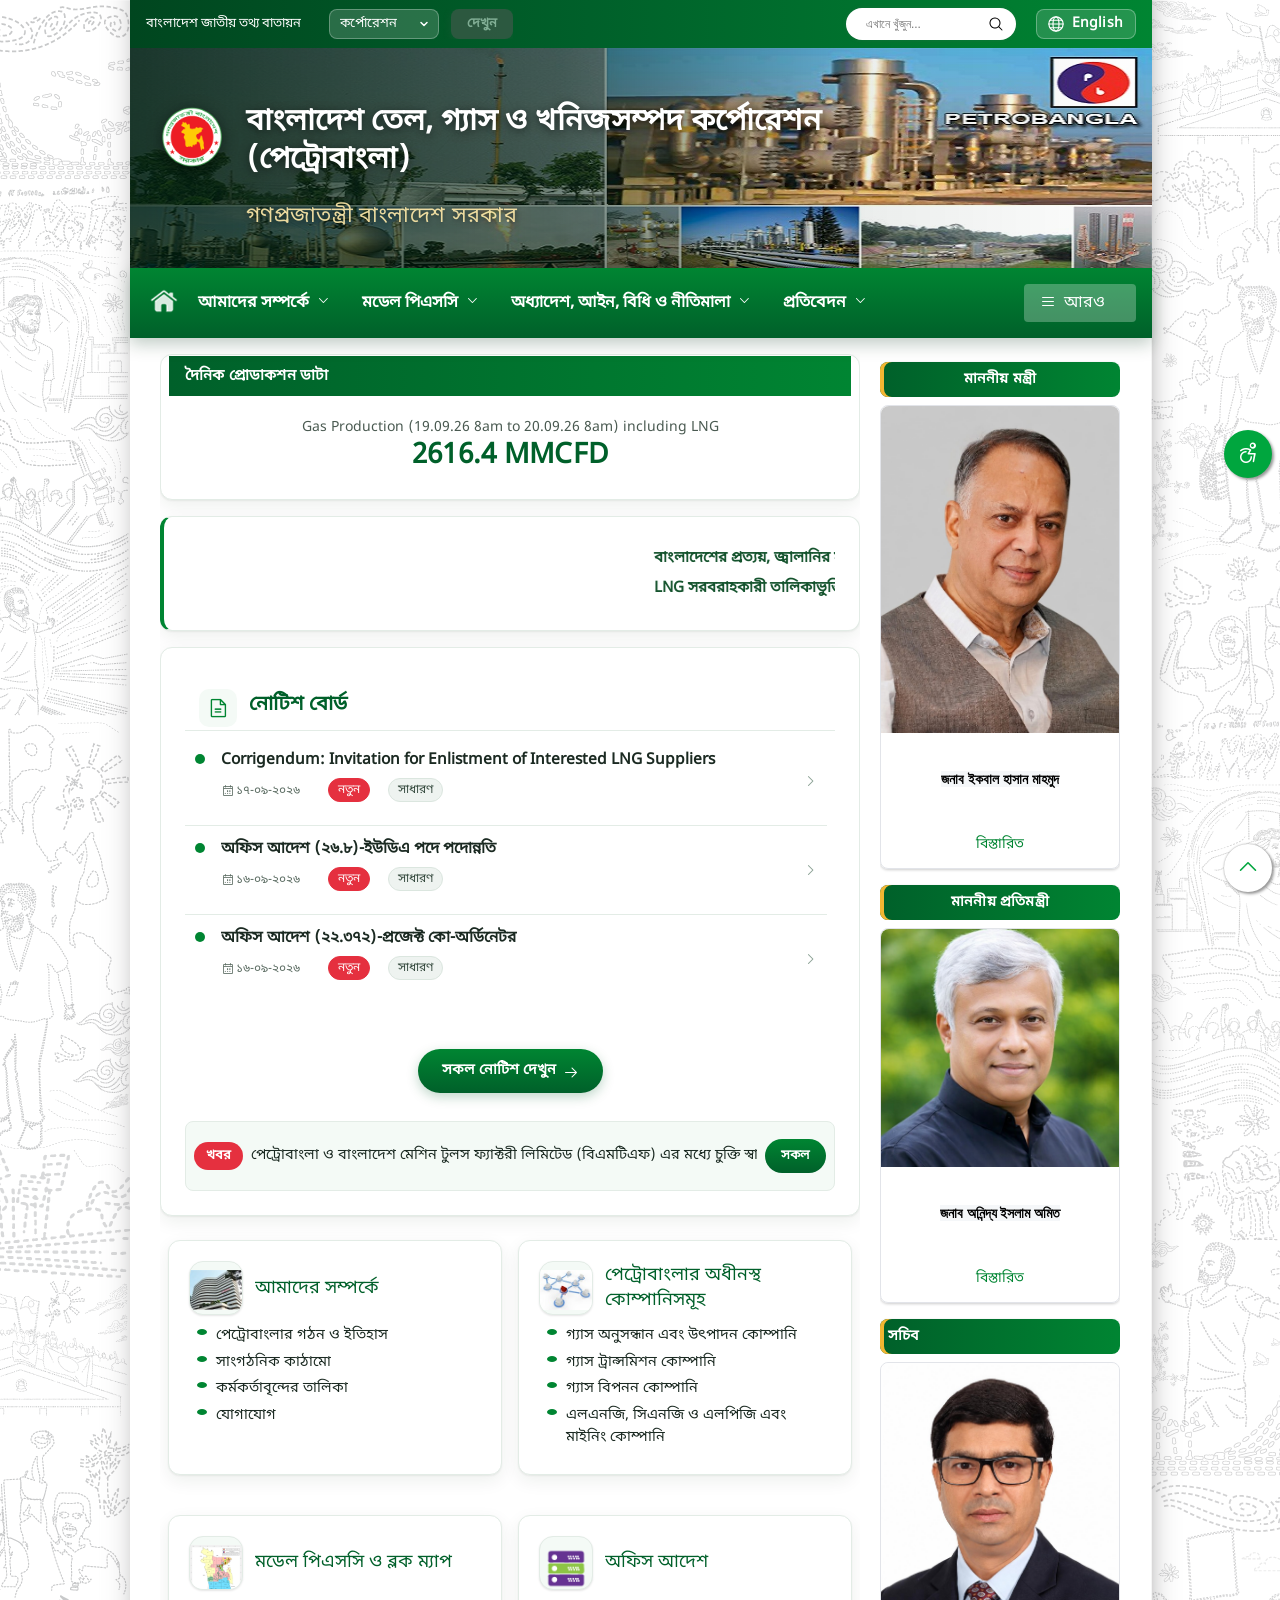
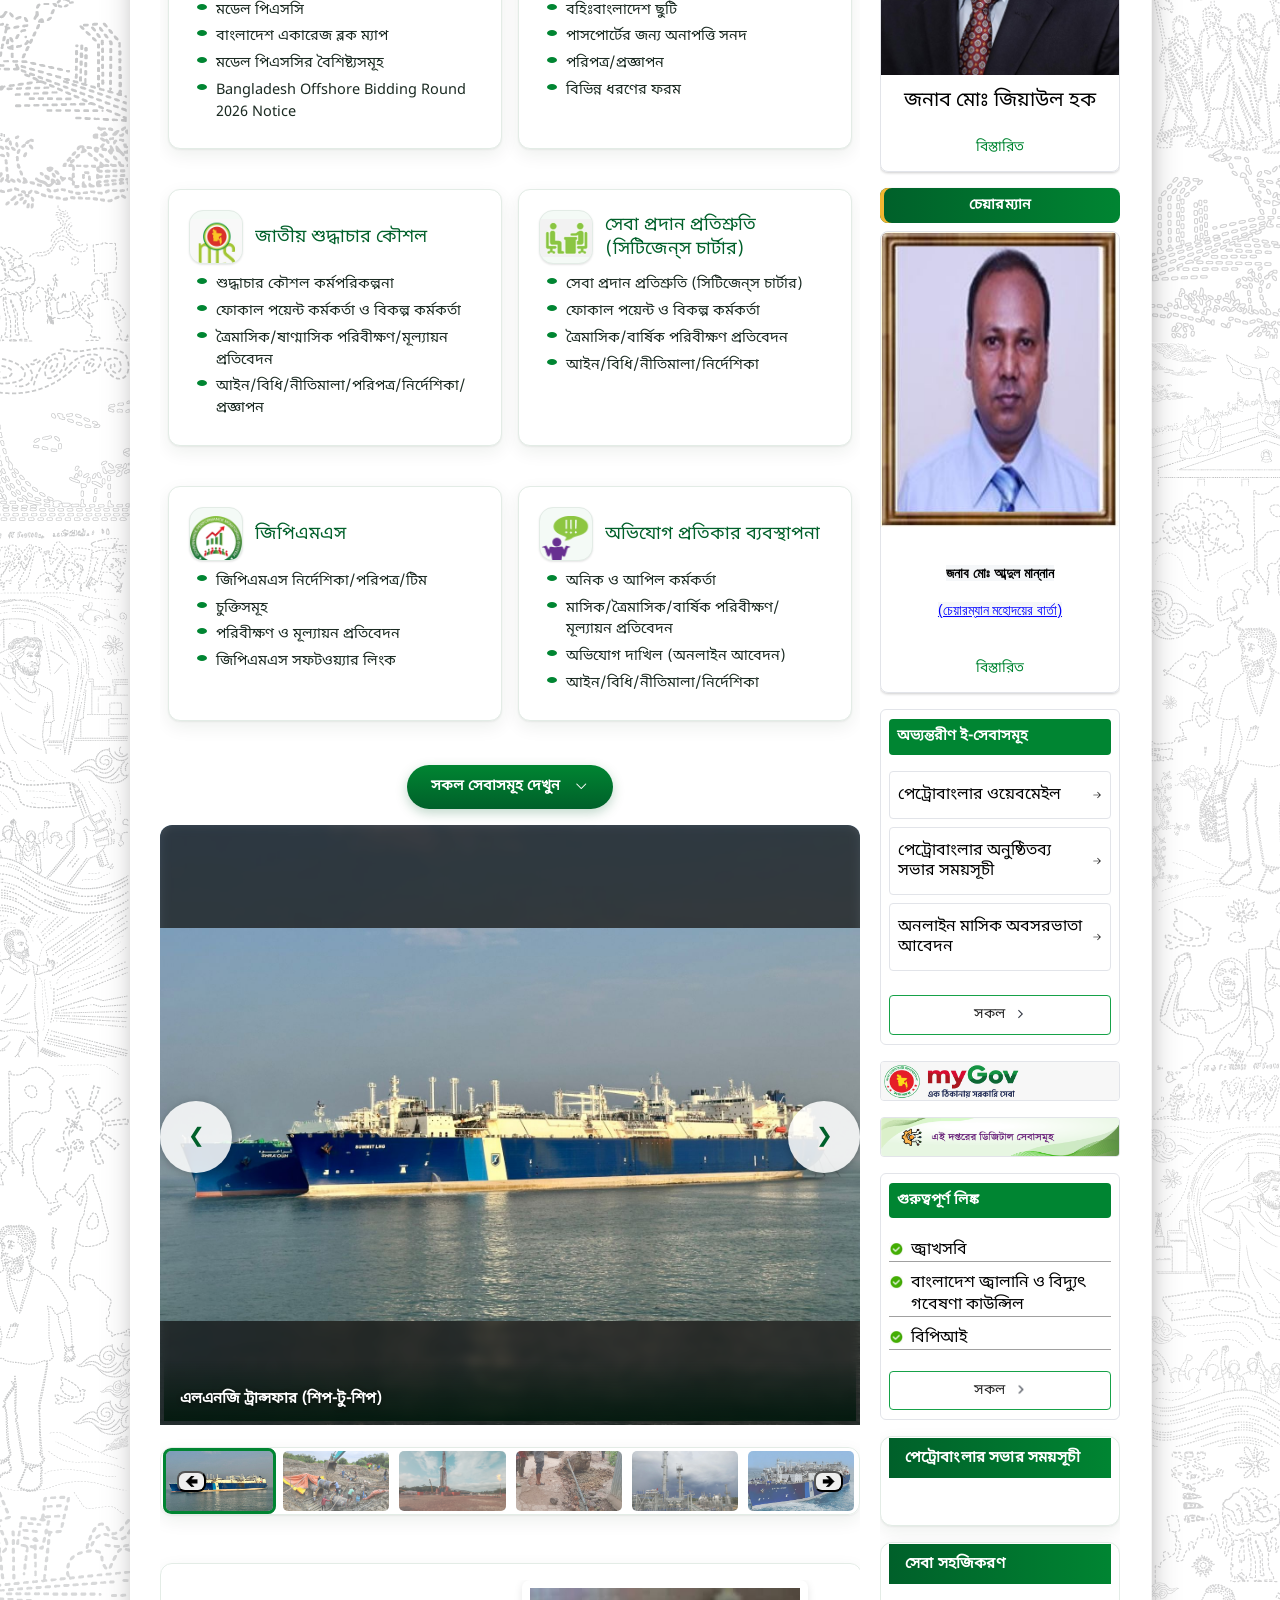
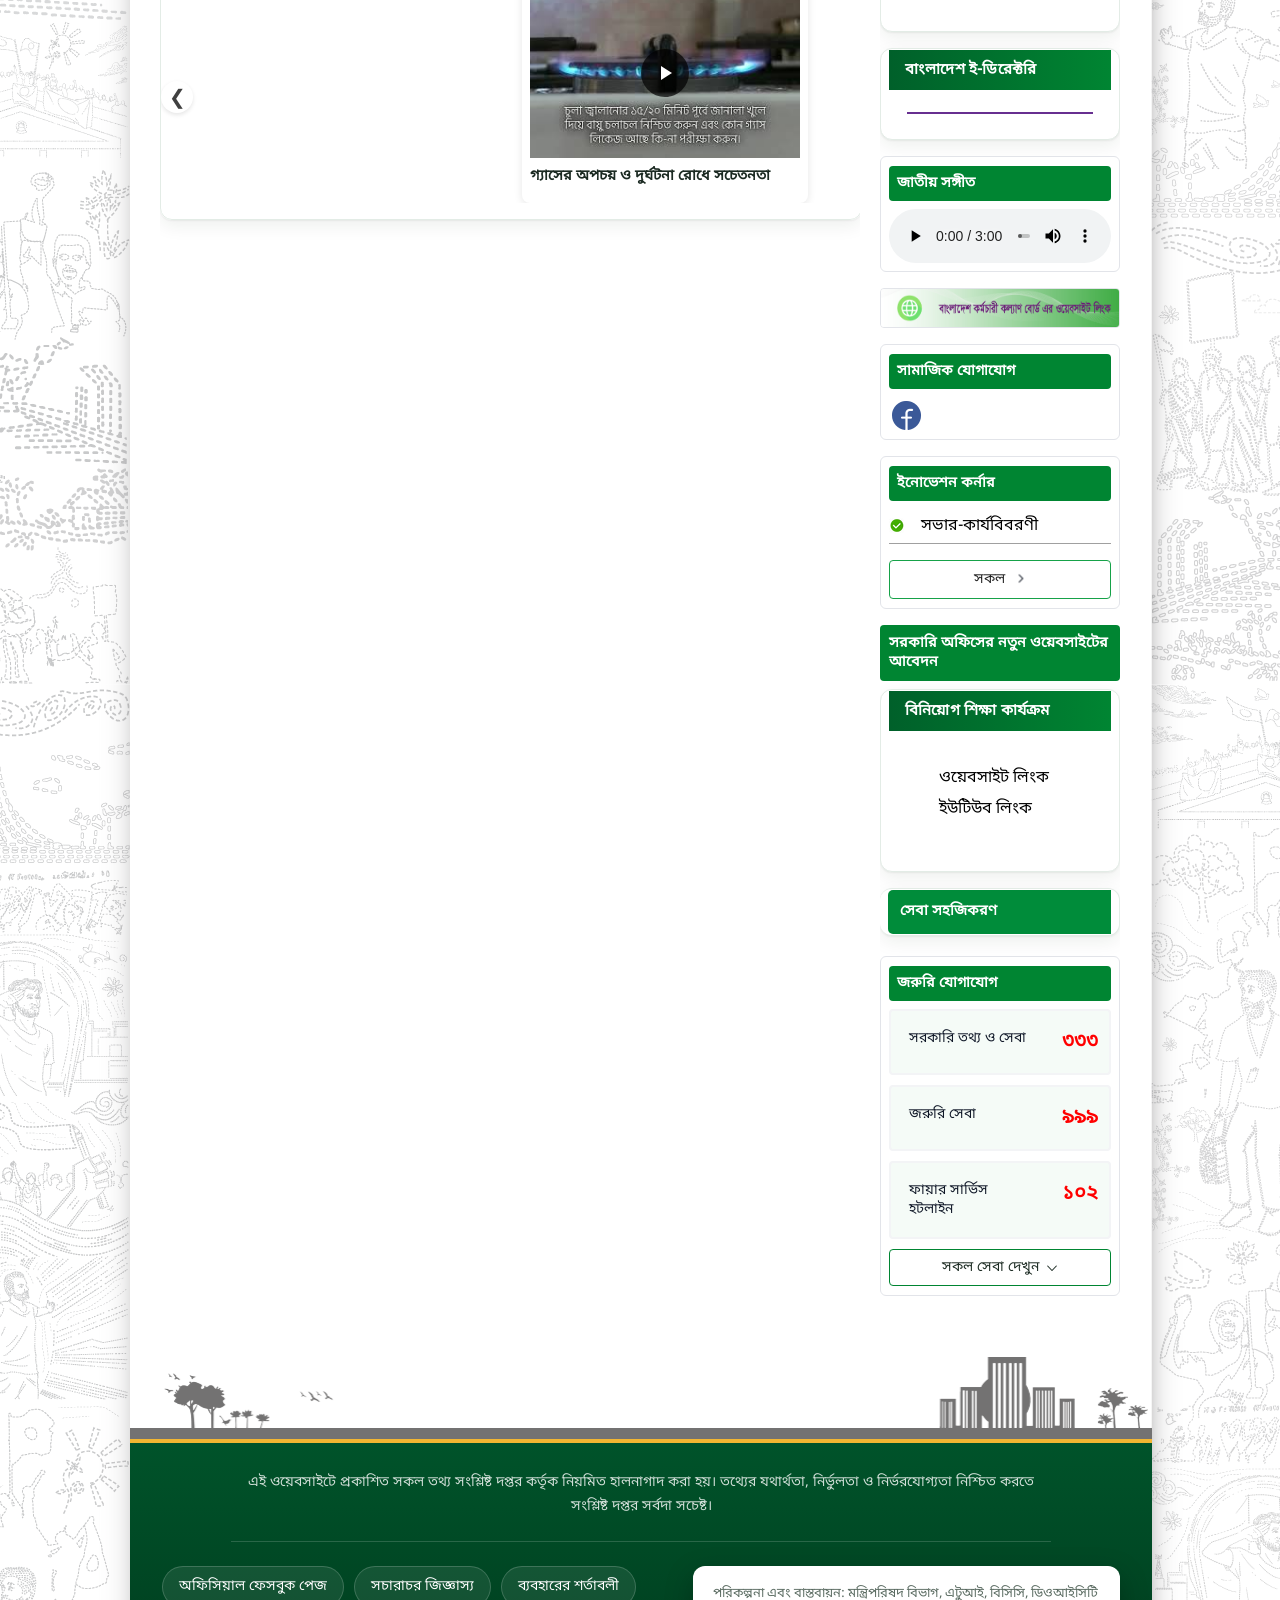
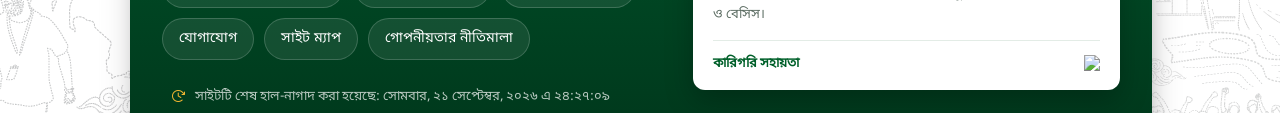
==== site/index.bn.html @ 43767d2a "Fix Vercel deploy: serve site/ with cookie-based language routing Add vercel.json (outputDirectory, " ====
<!DOCTYPE html>
<html lang="en">
<head>
  <meta charset="UTF-8">
  <meta name="viewport" content="width=device-width, initial-scale=1">
  <style>
html{
--color-primary-bg:#00A63E;
--color-primary-light:#2DAB5B;
--color-primary-dark:#008532;
--color-primary-text:#ffffff;
--color-secondary-bg:#DC2626;
--color-secondary-light:#FEF2F2;
--color-secondary-dark:#ED3131;
--color-secondary-text:#ffffff;
--color-normal-bg:#ffffff;
--color-normal-light:#f0f0f0;
--color-normal-dark:#e0e0e0;
--color-normal-text:#000000;
--color-dark-bg:#000000;
--color-dark-light:#202020;
--color-dark-dark:#404040;
--color-dark-text:#ffffff;
--color-success-bg:#28a745;
--color-success-text:#ffffff;
--color-danger-bg:#dc3545;
--color-danger-text:#dc3545;
--color-warning-bg:#FF6600;
--color-warning-text:#FF6600;
--color-info-bg:#17a2b8;
--color-info-text:#ffffff;
--color-link-normal:#1568b2;
--color-link-dark:#1b81dd;
--color-border-normal:#d0d0d0;
--color-border-dark:#909090;
--background-primary-image:url(assets/site-assets/images/bg.png);
--background-primary-repeat:repeat;
--background-primary-position:center center;
--background-primary-color:#ffffff;
--background-secondary-image:url(assets/site-assets/images/bg.png);
--background-secondary-repeat:repeat;
--background-secondary-position:center center;
--background-secondary-color:#ffffff;
--container-small:600px;
--container-medium:900px;
--container-large:1200px;
--spacing-small:8px;
--spacing-medium:16px;
--spacing-large:24px;
--radius-small:4px;
--radius-medium:8px;
--radius-large:16px;
--shadow-small:0px 2px 4px rgba(0, 0, 0, 0.1);
--shadow-medium:0px 4px 8px rgba(0, 0, 0, 0.1);
--shadow-large:0px 8px 16px rgba(0, 0, 0, 0.1);
--text-small:0.75rem;
--text-medium:0.9rem;
--text-large:1.25rem;
--font-heading-en:NotoSansBengali-Regular, sans-serif;
--font-heading-bn:NotoSansBengali-Regular, sans-serif;
--font-primary-en:NotoSansBengali-Regular, sans-serif;
--font-primary-bn:NotoSansBengali-Regular, sans-serif;
--font-secondary-en:NotoSansBengali-Regular, sans-serif;
--font-secondary-bn:NotoSansBengali-Regular, sans-serif;
--typography-h1-font-family:var(--font-heading);
--typography-h1-font-weight:700;
--typography-h1-font-size:32px;
--typography-h1-line-height:1.2;
--typography-h2-font-family:var(--font-heading);
--typography-h2-font-weight:700;
--typography-h2-font-size:28px;
--typography-h2-line-height:1.2;
--typography-h3-font-family:var(--font-heading);
--typography-h3-font-weight:600;
--typography-h3-font-size:24px;
--typography-h3-line-height:1.5;
--typography-h4-font-family:var(--font-heading);
--typography-h4-font-weight:500;
--typography-h4-font-size:20px;
--typography-h4-line-height:1.5;
--typography-h5-font-family:var(--font-heading);
--typography-h5-font-weight:500;
--typography-h5-font-size:18px;
--typography-h5-line-height:1.5;
--typography-h6-font-family:var(--font-heading);
--typography-h6-font-weight:400;
--typography-h6-font-size:16px;
--typography-h6-line-height:1.5;
--typography-body-font-family:var(--font-primary);
--typography-body-font-weight:400;
--typography-body-font-size:14px;
--typography-body-line-height:1.2;
--typography-p-font-family:var(--font-primary);
--typography-p-font-weight:400;
--typography-p-font-size:14px;
--typography-p-line-height:1.2;
--typography-a-font-family:var(--font-secondary);
--typography-a-font-weight:400;
--typography-a-font-size:14px;
--typography-a-line-height:1.2;
}
html,html[lang="en"]{
--font-heading:NotoSansBengali-Regular, sans-serif;
--font-primary:NotoSansBengali-Regular, sans-serif;
--font-secondary:NotoSansBengali-Regular, sans-serif;
}
html[lang="bn"]{
--font-heading:NotoSansBengali-Regular, sans-serif;
--font-primary:NotoSansBengali-Regular, sans-serif;
--font-secondary:NotoSansBengali-Regular, sans-serif;
}

/* ===== CONTAINER ===== */
body{overflow-x:hidden;}
.col{flex:0 0 auto;}
.container-row,.widget-container-row{
  --col-gutter-x: var(--spacing-medium);
  --col-gutter-y:0;
  /*
  --col-gutter-y: var(--spacing-medium);
  */
  display:flex;
  flex-wrap:wrap;
  margin-top:calc(-1 * var(--col-gutter-y));
  margin-right:calc(-.5 * var(--col-gutter-x));
  margin-left:calc(-.5 * var(--col-gutter-x))
  /*
  width:calc(100% + var(--col-gutter-x));
  margin-top:calc(-1 * var(--col-gutter-y));
  margin-left:calc(-1 * var(--col-gutter-x));
  */
}
.container-row>*,.widget-container-row>*{
  box-sizing:border-box;
  flex-shrink:0;
  width:100%;
  max-width:100%;
  padding-right:calc(var(--col-gutter-x) * .5);
  padding-left:calc(var(--col-gutter-x) * .5);
  margin-top:var(--col-gutter-y)
  /*
  width:calc(100% - var(--col-gutter-x));
  max-width:calc(100% - var(--col-gutter-x));
  margin-top:var(--col-gutter-y);
  margin-left:var(--col-gutter-x);
  */
}

@media (min-width:600px) {
  .container-col-1{width:8.3333%;}
  .container-col-2{width:16.666%;}
  .container-col-3{width:25%;}
  .container-col-4{width:33.333%;}
  .container-col-5{width:41.666%;}
  .container-col-6{width:50%;}
  .container-col-7{width:58.333%;}
  .container-col-8{width:66.666%;}
  .container-col-9{width:75%;}
  .container-col-10{width:83.333%;}
  .container-col-11{width:91.666%;}
  .container-col-12{width:100%;}
}

  </style>
  <!-- analytics script -->
  <!-- Matomo Id n/a -->
  
  <script>window.plausible = window.plausible || function() { (window.plausible.q = window.plausible.q || []).push(arguments) }</script>
  <link rel="stylesheet" href="assets/site-assets/css/phosphor.css">
  <link rel="stylesheet" href="assets/site-assets/css/phosphor-fill.css">
  <link rel="stylesheet" href="assets/site-assets/css/index.css">
  <link rel="stylesheet" href="assets/widget-assets/css/HeaderWidget.css">
  <link rel="stylesheet" href="assets/widget-assets/css/OfficeFindThreeWidget.css">
  <link rel="stylesheet" href="assets/widget-assets/css/GlobalSearchWidget.css">
  <link rel="stylesheet" href="assets/widget-assets/css/LanguageSwitcherWidget.css">
  <link rel="stylesheet" href="assets/widget-assets/css/BannerSliderImageWidget.css">
  <link rel="stylesheet" href="assets/widget-assets/css/MenusExpandableWidget.css">
  <link rel="stylesheet" href="assets/widget-assets/css/MenusWidget.css">
  <link rel="stylesheet" href="assets/widget-assets/css/NoticeNewsCardWidget.css">
  <link rel="stylesheet" href="assets/widget-assets/css/TopNewsCardWidget.css">
  
  <link rel="stylesheet" href="assets/widget-assets/css/ServiceBoxExpandableStackWidget.css">
  <link rel="stylesheet" href="assets/widget-assets/css/ServiceBoxStackWidget.css">
  <link rel="stylesheet" href="assets/widget-assets/css/ServiceBoxWidget.css">
  <link rel="stylesheet" href="assets/widget-assets/css/HomePhotoSliderWidget.css">
  
  <link rel="stylesheet" href="assets/widget-assets/css/VideoCardCarouselWidget.css">
  <link rel="stylesheet" href="assets/widget-assets/css/AccessibilityWidget.css">
  <link rel="stylesheet" href="assets/widget-assets/css/GoToTopWidget.css">
  <link rel="stylesheet" href="assets/widget-assets/css/PersonCardStackWidget.css">
  <link rel="stylesheet" href="assets/widget-assets/css/PersonCardWidget.css">
  <link rel="stylesheet" href="assets/widget-assets/css/InternalEServiceCardWidget.css">
  <link rel="stylesheet" href="assets/widget-assets/css/MyGovServiceImageLinkWidget.css">
  <link rel="stylesheet" href="assets/widget-assets/css/OfficeDigitalServiceImageLinkWidget.css">
  <link rel="stylesheet" href="assets/widget-assets/css/ImportantLinkCardWidget.css">
  <link rel="stylesheet" href="assets/widget-assets/css/NationalAnthemWidget.css">
  <link rel="stylesheet" href="assets/widget-assets/css/BdWorkersTrustBoardImageLinkWidget.css">
  
  <link rel="stylesheet" href="assets/widget-assets/css/SocialMediaCardWidget.css">
  <link rel="stylesheet" href="assets/widget-assets/css/SocialLinkMediaWidget.css">
  <link rel="stylesheet" href="assets/widget-assets/css/InnovationCornerWidget.css">
  <link rel="stylesheet" href="assets/widget-assets/css/OfficeAttachmentApplicationFormWidget.css">
  <link rel="stylesheet" href="assets/widget-assets/css/CentralBlocksSidebarWidget.css">
  <link rel="stylesheet" href="assets/widget-assets/css/EmergencyHotlineListCardWidget.css">
  <link rel="stylesheet" href="assets/widget-assets/css/FooterWidget.css">
  <link rel="stylesheet" href="assets/widget-assets/css/BlockWidget.css">
  <style>/* END */</style>
  <link rel="stylesheet" href="assets/assets/css/index.css">

  <!-- RENDERING 687f4277a79706ab75fb118e : 1789962630466 -->
  <title>হোম | বাংলাদেশ তেল, গ্যাস ও খনিজসম্পদ কর্পোরেশন (পেট্রোবাংলা)</title>
  <meta name="description" content=""/>
  <meta name="keywords" content="হোম, বাংলাদেশ তেল, গ্যাস ও খনিজসম্পদ কর্পোরেশন (পেট্রোবাংলা), http://petrobangla.org.bd, Bangladesh, Bangladesh National Portal, Government of the People's Republic of Bangladesh, গণপ্রজাতন্ত্রী বাংলাদেশ সরকার"/>
  <link rel="canonical" href="assets/index"/>
  <link rel="icon" type="image/x-icon" href="assets/site-assets/images/favicon.ico"/>
  <link rel="shortcut icon" type="image/x-icon" href="assets/site-assets/images/favicon.ico"/>
  <link rel="shortcut icon" type="image/png" href="assets/site-assets/images/favicon.png"/>
  <link rel="shortcut icon" type="image/png" href="assets/site-assets/images/favicon.png"/>
  <meta name="author" content="বাংলাদেশ তেল, গ্যাস ও খনিজসম্পদ কর্পোরেশন (পেট্রোবাংলা)"/>
  <meta property="fb:app_id" content="..............."/>
  <meta property="og:url" content="http://petrobangla.org.bd/"/>
  <meta property="og:site_name" content="বাংলাদেশ তেল, গ্যাস ও খনিজসম্পদ কর্পোরেশন (পেট্রোবাংলা)"/>
  <meta property="og:type" content="article"/>
  <meta property="og:article:section" content="হোম | বাংলাদেশ তেল, গ্যাস ও খনিজসম্পদ কর্পোরেশন (পেট্রোবাংলা)"/>
  <meta property="og:article:author" content="বাংলাদেশ তেল, গ্যাস ও খনিজসম্পদ কর্পোরেশন (পেট্রোবাংলা)"/>
  <meta property="og:article:tag" content="বাংলাদেশ তেল, গ্যাস ও খনিজসম্পদ কর্পোরেশন (পেট্রোবাংলা)"/>
  <meta property="og:article:tag" content="Bangladesh"/>
  <meta property="og:article:tag" content="Bangladesh National Portal"/>
  <meta property="og:article:tag" content="Government of the People's Republic of Bangladesh"/>
  <meta property="og:article:tag" content="গণপ্রজাতন্ত্রী বাংলাদেশ সরকার"/>
  <meta property="og:title" content="হোম | বাংলাদেশ তেল, গ্যাস ও খনিজসম্পদ কর্পোরেশন (পেট্রোবাংলা)"/>
  <meta property="og:description" content=""/>
  <meta property="og:image:type" content="image/jpeg"/>
  <meta property="og:image:width" content="687"/>
  <meta property="og:image:height" content="570"/>
  <meta property="og:image:secure_url" content="http://petrobangla.org.bd/site-assets/images/portal_banner.jpg"/>
  <meta property="og:image" content="http://petrobangla.org.bd/site-assets/images/portal_banner.jpg"/>
  <meta http-equiv="Content-Type" content="text/html; charset=utf-8" />
<link rel="stylesheet" href="assets/polish.css">
</head>
<body>
<div class="container">
  <div class="header"><div data-section_type="header" class="droppable">
<section data-widget_type="widget" data-widget_name="HeaderWidget" class="widget header-widget-section"> <div class="header-left-section"> <a class="header-title" href="http://bangladesh.gov.bd" title="বাংলাদেশ জাতীয় তথ্য বাতায়ন"> বাংলাদেশ জাতীয় তথ্য বাতায়ন </a> </div> <div class="header-left-section"> <div class="widget header-dropdown custom-items-center top-menu office-findthree-widget office-findv2-widget" data-widget-id="i8400328166" data-preselect='{&#34;officeTypeId&#34;:&#34;6a55df7c7e4bf711c06b81ef&#34;,&#34;officeLevelId&#34;:&#34;626a41e552093d4768e64b10&#34;,&#34;divisionId&#34;:&#34;6ab0a8ad76ac530bc805c6ee&#34;,&#34;districtId&#34;:&#34;6ab0a8ad76ac530bc805c6ef&#34;,&#34;upazilaId&#34;:&#34;6ab0a8ad76ac530bc805c6f0&#34;,&#34;unionId&#34;:&#34;6ab0a8ad76ac530bc805c6f1&#34;,&#34;officeId&#34;:&#34;687f4277a79706ab75fb118e&#34;}'> <div class="office-group"> <select name="officeType" id="officeType_i8400328166" data-lang="bn" title="কর্পোরেশন" onchange="this.title = this.options[this.selectedIndex].text; window.handleOfficeTypeChangeV3('i8400328166', this, 'i7174235069', 'i9427480225')" > <option value="">অফিসের ধরণ নির্বাচন করুন</option> <option value="6915c8c02d68425160fc40ec" title="স্বায়ত্তশাসিত" data-allow-levels='{&#34;head_office&#34;:{&#34;id&#34;:&#34;626a41e552093d4768e64b10&#34;,&#34;sort_order&#34;:2},&#34;regional_office&#34;:{&#34;id&#34;:&#34;68ef33e2b74cbf429ba5968c&#34;,&#34;sort_order&#34;:3},&#34;divisional_level&#34;:{&#34;id&#34;:&#34;626a41e552093d4768e64b11&#34;,&#34;sort_order&#34;:4},&#34;district_level&#34;:{&#34;id&#34;:&#34;626a41e552093d4768e64b13&#34;,&#34;sort_order&#34;:5},&#34;city_corporation_level&#34;:{&#34;id&#34;:&#34;626a41e552093d4768e64b24&#34;,&#34;sort_order&#34;:6},&#34;upazila_level&#34;:{&#34;id&#34;:&#34;626a41e552093d4768e64b14&#34;,&#34;sort_order&#34;:7},&#34;pourashava_level&#34;:{&#34;id&#34;:&#34;626a41e552093d4768e64b34&#34;,&#34;sort_order&#34;:8}}' data-geo-depth="0" > স্বায়ত্তশাসিত </option> <option value="626a41e552093d4768e64b12" title="মন্ত্রণালয়" data-allow-levels='{&#34;ministry_level&#34;:{&#34;id&#34;:&#34;626a41e552093d4768e64b09&#34;,&#34;sort_order&#34;:1}}' data-geo-depth="0" > মন্ত্রণালয় </option> <option value="687df048256c87dc78f1a064" title="মন্ত্রণালয় বিভাগ" data-allow-levels='{&#34;ministry_level&#34;:{&#34;id&#34;:&#34;626a41e552093d4768e64b09&#34;,&#34;sort_order&#34;:1}}' data-geo-depth="0" > মন্ত্রণালয় বিভাগ </option> <option value="6915c8c02d68425160fc40f1" title="অধিদপ্তর" data-allow-levels='{&#34;head_office&#34;:{&#34;id&#34;:&#34;626a41e552093d4768e64b10&#34;,&#34;sort_order&#34;:2}}' data-geo-depth="0" > অধিদপ্তর </option> <option value="6a55df7c7e4bf711c06b81ef" title="কর্পোরেশন" data-allow-levels='{&#34;head_office&#34;:{&#34;id&#34;:&#34;626a41e552093d4768e64b10&#34;,&#34;sort_order&#34;:2},&#34;regional_office&#34;:{&#34;id&#34;:&#34;68ef33e2b74cbf429ba5968c&#34;,&#34;sort_order&#34;:3}}' data-geo-depth="0" selected> কর্পোরেশন </option> <option value="6a55e0197e4bf711c06b81f2" title="কমিশন" data-allow-levels='{&#34;head_office&#34;:{&#34;id&#34;:&#34;626a41e552093d4768e64b10&#34;,&#34;sort_order&#34;:2},&#34;regional_office&#34;:{&#34;id&#34;:&#34;68ef33e2b74cbf429ba5968c&#34;,&#34;sort_order&#34;:3},&#34;divisional_level&#34;:{&#34;id&#34;:&#34;626a41e552093d4768e64b11&#34;,&#34;sort_order&#34;:4},&#34;district_level&#34;:{&#34;id&#34;:&#34;626a41e552093d4768e64b13&#34;,&#34;sort_order&#34;:5},&#34;upazila_level&#34;:{&#34;id&#34;:&#34;626a41e552093d4768e64b14&#34;,&#34;sort_order&#34;:7}}' data-geo-depth="0" > কমিশন </option> <option value="6a55dfbd7e4bf711c06b81f0" title="কোম্পানি" data-allow-levels='{&#34;head_office&#34;:{&#34;id&#34;:&#34;626a41e552093d4768e64b10&#34;,&#34;sort_order&#34;:2},&#34;regional_office&#34;:{&#34;id&#34;:&#34;68ef33e2b74cbf429ba5968c&#34;,&#34;sort_order&#34;:3},&#34;divisional_level&#34;:{&#34;id&#34;:&#34;626a41e552093d4768e64b11&#34;,&#34;sort_order&#34;:4},&#34;district_level&#34;:{&#34;id&#34;:&#34;626a41e552093d4768e64b13&#34;,&#34;sort_order&#34;:5},&#34;upazila_level&#34;:{&#34;id&#34;:&#34;626a41e552093d4768e64b14&#34;,&#34;sort_order&#34;:7}}' data-geo-depth="0" > কোম্পানি </option> <option value="6a55dfeb7e4bf711c06b81f1" title="কর্তৃপক্ষ/অথরিটি" data-allow-levels='{&#34;head_office&#34;:{&#34;id&#34;:&#34;626a41e552093d4768e64b10&#34;,&#34;sort_order&#34;:2},&#34;regional_office&#34;:{&#34;id&#34;:&#34;68ef33e2b74cbf429ba5968c&#34;,&#34;sort_order&#34;:3},&#34;divisional_level&#34;:{&#34;id&#34;:&#34;626a41e552093d4768e64b11&#34;,&#34;sort_order&#34;:4},&#34;district_level&#34;:{&#34;id&#34;:&#34;626a41e552093d4768e64b13&#34;,&#34;sort_order&#34;:5},&#34;upazila_level&#34;:{&#34;id&#34;:&#34;626a41e552093d4768e64b14&#34;,&#34;sort_order&#34;:7}}' data-geo-depth="0" > কর্তৃপক্ষ/অথরিটি </option> <option value="6a55e03e7e4bf711c06b81f3" title="এজেন্সী" data-allow-levels='{&#34;head_office&#34;:{&#34;id&#34;:&#34;626a41e552093d4768e64b10&#34;,&#34;sort_order&#34;:2},&#34;regional_office&#34;:{&#34;id&#34;:&#34;68ef33e2b74cbf429ba5968c&#34;,&#34;sort_order&#34;:3},&#34;divisional_level&#34;:{&#34;id&#34;:&#34;626a41e552093d4768e64b11&#34;,&#34;sort_order&#34;:4},&#34;district_level&#34;:{&#34;id&#34;:&#34;626a41e552093d4768e64b13&#34;,&#34;sort_order&#34;:5},&#34;upazila_level&#34;:{&#34;id&#34;:&#34;626a41e552093d4768e64b14&#34;,&#34;sort_order&#34;:7}}' data-geo-depth="0" > এজেন্সী </option> <option value="6a95444bb86e0265f77d9c28" title="কাউন্সিল" data-allow-levels='{&#34;head_office&#34;:{&#34;id&#34;:&#34;626a41e552093d4768e64b10&#34;,&#34;sort_order&#34;:2},&#34;regional_office&#34;:{&#34;id&#34;:&#34;68ef33e2b74cbf429ba5968c&#34;,&#34;sort_order&#34;:3},&#34;divisional_level&#34;:{&#34;id&#34;:&#34;626a41e552093d4768e64b11&#34;,&#34;sort_order&#34;:4},&#34;district_level&#34;:{&#34;id&#34;:&#34;626a41e552093d4768e64b13&#34;,&#34;sort_order&#34;:5},&#34;upazila_level&#34;:{&#34;id&#34;:&#34;626a41e552093d4768e64b14&#34;,&#34;sort_order&#34;:7}}' data-geo-depth="0" > কাউন্সিল </option> <option value="6a95447ab86e0265f77d9c29" title="ট্রাস্ট" data-allow-levels='{&#34;head_office&#34;:{&#34;id&#34;:&#34;626a41e552093d4768e64b10&#34;,&#34;sort_order&#34;:2},&#34;regional_office&#34;:{&#34;id&#34;:&#34;68ef33e2b74cbf429ba5968c&#34;,&#34;sort_order&#34;:3},&#34;divisional_level&#34;:{&#34;id&#34;:&#34;626a41e552093d4768e64b11&#34;,&#34;sort_order&#34;:4},&#34;district_level&#34;:{&#34;id&#34;:&#34;626a41e552093d4768e64b13&#34;,&#34;sort_order&#34;:5},&#34;upazila_level&#34;:{&#34;id&#34;:&#34;626a41e552093d4768e64b14&#34;,&#34;sort_order&#34;:7}}' data-geo-depth="0" > ট্রাস্ট </option> <option value="6a95448bb86e0265f77d9c2a" title="জাদুঘর" data-allow-levels='{&#34;head_office&#34;:{&#34;id&#34;:&#34;626a41e552093d4768e64b10&#34;,&#34;sort_order&#34;:2},&#34;regional_office&#34;:{&#34;id&#34;:&#34;68ef33e2b74cbf429ba5968c&#34;,&#34;sort_order&#34;:3},&#34;divisional_level&#34;:{&#34;id&#34;:&#34;626a41e552093d4768e64b11&#34;,&#34;sort_order&#34;:4},&#34;district_level&#34;:{&#34;id&#34;:&#34;626a41e552093d4768e64b13&#34;,&#34;sort_order&#34;:5},&#34;upazila_level&#34;:{&#34;id&#34;:&#34;626a41e552093d4768e64b14&#34;,&#34;sort_order&#34;:7}}' data-geo-depth="0" > জাদুঘর </option> <option value="6a9544a1b86e0265f77d9c2b" title="ফাউন্ডেশন" data-allow-levels='{&#34;head_office&#34;:{&#34;id&#34;:&#34;626a41e552093d4768e64b10&#34;,&#34;sort_order&#34;:2},&#34;regional_office&#34;:{&#34;id&#34;:&#34;68ef33e2b74cbf429ba5968c&#34;,&#34;sort_order&#34;:3},&#34;divisional_level&#34;:{&#34;id&#34;:&#34;626a41e552093d4768e64b11&#34;,&#34;sort_order&#34;:4},&#34;district_level&#34;:{&#34;id&#34;:&#34;626a41e552093d4768e64b13&#34;,&#34;sort_order&#34;:5},&#34;upazila_level&#34;:{&#34;id&#34;:&#34;626a41e552093d4768e64b14&#34;,&#34;sort_order&#34;:7}}' data-geo-depth="0" > ফাউন্ডেশন </option> <option value="6a9544b3b86e0265f77d9c2c" title="একাডেমি" data-allow-levels='{&#34;head_office&#34;:{&#34;id&#34;:&#34;626a41e552093d4768e64b10&#34;,&#34;sort_order&#34;:2},&#34;regional_office&#34;:{&#34;id&#34;:&#34;68ef33e2b74cbf429ba5968c&#34;,&#34;sort_order&#34;:3},&#34;divisional_level&#34;:{&#34;id&#34;:&#34;626a41e552093d4768e64b11&#34;,&#34;sort_order&#34;:4},&#34;district_level&#34;:{&#34;id&#34;:&#34;626a41e552093d4768e64b13&#34;,&#34;sort_order&#34;:5},&#34;upazila_level&#34;:{&#34;id&#34;:&#34;626a41e552093d4768e64b14&#34;,&#34;sort_order&#34;:7}}' data-geo-depth="0" > একাডেমি </option> <option value="6a9545e1b86e0265f77d9c2d" title="দপ্তর/সংস্থা" data-allow-levels='{&#34;head_office&#34;:{&#34;id&#34;:&#34;626a41e552093d4768e64b10&#34;,&#34;sort_order&#34;:2},&#34;regional_office&#34;:{&#34;id&#34;:&#34;68ef33e2b74cbf429ba5968c&#34;,&#34;sort_order&#34;:3},&#34;divisional_level&#34;:{&#34;id&#34;:&#34;626a41e552093d4768e64b11&#34;,&#34;sort_order&#34;:4},&#34;district_level&#34;:{&#34;id&#34;:&#34;626a41e552093d4768e64b13&#34;,&#34;sort_order&#34;:5},&#34;upazila_level&#34;:{&#34;id&#34;:&#34;626a41e552093d4768e64b14&#34;,&#34;sort_order&#34;:7}}' data-geo-depth="0" > দপ্তর/সংস্থা </option> <option value="6a9545edb86e0265f77d9c2e" title="বোর্ড" data-allow-levels='{&#34;head_office&#34;:{&#34;id&#34;:&#34;626a41e552093d4768e64b10&#34;,&#34;sort_order&#34;:2},&#34;regional_office&#34;:{&#34;id&#34;:&#34;68ef33e2b74cbf429ba5968c&#34;,&#34;sort_order&#34;:3},&#34;divisional_level&#34;:{&#34;id&#34;:&#34;626a41e552093d4768e64b11&#34;,&#34;sort_order&#34;:4},&#34;district_level&#34;:{&#34;id&#34;:&#34;626a41e552093d4768e64b13&#34;,&#34;sort_order&#34;:5},&#34;upazila_level&#34;:{&#34;id&#34;:&#34;626a41e552093d4768e64b14&#34;,&#34;sort_order&#34;:7}}' data-geo-depth="0" > বোর্ড </option> <option value="6a9545fcb86e0265f77d9c2f" title="ইনস্টিটিউট" data-allow-levels='{&#34;head_office&#34;:{&#34;id&#34;:&#34;626a41e552093d4768e64b10&#34;,&#34;sort_order&#34;:2},&#34;regional_office&#34;:{&#34;id&#34;:&#34;68ef33e2b74cbf429ba5968c&#34;,&#34;sort_order&#34;:3},&#34;divisional_level&#34;:{&#34;id&#34;:&#34;626a41e552093d4768e64b11&#34;,&#34;sort_order&#34;:4},&#34;district_level&#34;:{&#34;id&#34;:&#34;626a41e552093d4768e64b13&#34;,&#34;sort_order&#34;:5},&#34;upazila_level&#34;:{&#34;id&#34;:&#34;626a41e552093d4768e64b14&#34;,&#34;sort_order&#34;:7}}' data-geo-depth="0" > ইনস্টিটিউট </option> <option value="6a95460bb86e0265f77d9c30" title="ফেডারেশন" data-allow-levels='{&#34;head_office&#34;:{&#34;id&#34;:&#34;626a41e552093d4768e64b10&#34;,&#34;sort_order&#34;:2},&#34;regional_office&#34;:{&#34;id&#34;:&#34;68ef33e2b74cbf429ba5968c&#34;,&#34;sort_order&#34;:3},&#34;divisional_level&#34;:{&#34;id&#34;:&#34;626a41e552093d4768e64b11&#34;,&#34;sort_order&#34;:4},&#34;district_level&#34;:{&#34;id&#34;:&#34;626a41e552093d4768e64b13&#34;,&#34;sort_order&#34;:5},&#34;upazila_level&#34;:{&#34;id&#34;:&#34;626a41e552093d4768e64b14&#34;,&#34;sort_order&#34;:7}}' data-geo-depth="0" > ফেডারেশন </option> <option value="6a95461db86e0265f77d9c31" title="ব্যুরো" data-allow-levels='{&#34;head_office&#34;:{&#34;id&#34;:&#34;626a41e552093d4768e64b10&#34;,&#34;sort_order&#34;:2},&#34;regional_office&#34;:{&#34;id&#34;:&#34;68ef33e2b74cbf429ba5968c&#34;,&#34;sort_order&#34;:3},&#34;divisional_level&#34;:{&#34;id&#34;:&#34;626a41e552093d4768e64b11&#34;,&#34;sort_order&#34;:4},&#34;district_level&#34;:{&#34;id&#34;:&#34;626a41e552093d4768e64b13&#34;,&#34;sort_order&#34;:5},&#34;upazila_level&#34;:{&#34;id&#34;:&#34;626a41e552093d4768e64b14&#34;,&#34;sort_order&#34;:7}}' data-geo-depth="0" > ব্যুরো </option> <option value="6a95462cb86e0265f77d9c32" title="এডুকেশন বোর্ড" data-allow-levels='{&#34;head_office&#34;:{&#34;id&#34;:&#34;626a41e552093d4768e64b10&#34;,&#34;sort_order&#34;:2},&#34;regional_office&#34;:{&#34;id&#34;:&#34;68ef33e2b74cbf429ba5968c&#34;,&#34;sort_order&#34;:3},&#34;divisional_level&#34;:{&#34;id&#34;:&#34;626a41e552093d4768e64b11&#34;,&#34;sort_order&#34;:4},&#34;district_level&#34;:{&#34;id&#34;:&#34;626a41e552093d4768e64b13&#34;,&#34;sort_order&#34;:5},&#34;upazila_level&#34;:{&#34;id&#34;:&#34;626a41e552093d4768e64b14&#34;,&#34;sort_order&#34;:7}}' data-geo-depth="0" > এডুকেশন বোর্ড </option> <option value="68ef52c26939cf029f3bb06b" title="ব্যাংক / বীমা / আর্থিক প্রতিষ্ঠান" data-allow-levels='{&#34;head_office&#34;:{&#34;id&#34;:&#34;626a41e552093d4768e64b10&#34;,&#34;sort_order&#34;:2},&#34;regional_office&#34;:{&#34;id&#34;:&#34;68ef33e2b74cbf429ba5968c&#34;,&#34;sort_order&#34;:3},&#34;divisional_level&#34;:{&#34;id&#34;:&#34;626a41e552093d4768e64b11&#34;,&#34;sort_order&#34;:4},&#34;district_level&#34;:{&#34;id&#34;:&#34;626a41e552093d4768e64b13&#34;,&#34;sort_order&#34;:5},&#34;city_corporation_level&#34;:{&#34;id&#34;:&#34;626a41e552093d4768e64b24&#34;,&#34;sort_order&#34;:6},&#34;upazila_level&#34;:{&#34;id&#34;:&#34;626a41e552093d4768e64b14&#34;,&#34;sort_order&#34;:7},&#34;pourashava_level&#34;:{&#34;id&#34;:&#34;626a41e552093d4768e64b34&#34;,&#34;sort_order&#34;:8}}' data-geo-depth="0" > ব্যাংক / বীমা / আর্থিক প্রতিষ্ঠান </option> <option value="6915c8c02d68425160fc40ed" title="বিভাগীয় পোর্টাল" data-allow-levels='{&#34;divisional_level&#34;:{&#34;id&#34;:&#34;626a41e552093d4768e64b11&#34;,&#34;sort_order&#34;:4}}' data-geo-depth="1" > বিভাগীয় পোর্টাল </option> <option value="6915c8c02d68425160fc40ef" title="জেলা পোর্টাল" data-allow-levels='{&#34;district_level&#34;:{&#34;id&#34;:&#34;626a41e552093d4768e64b13&#34;,&#34;sort_order&#34;:5}}' data-geo-depth="2" > জেলা পোর্টাল </option> <option value="626a41e552093d4768e64b20" title="পৌরসভা পোর্টাল" data-allow-levels='{&#34;pourashava_level&#34;:{&#34;id&#34;:&#34;626a41e552093d4768e64b34&#34;,&#34;sort_order&#34;:8}}' data-geo-depth="3" > পৌরসভা পোর্টাল </option> <option value="626a41e552093d4768e64b16" title="উপজেলা পোর্টাল" data-allow-levels='{&#34;upazila_level&#34;:{&#34;id&#34;:&#34;626a41e552093d4768e64b14&#34;,&#34;sort_order&#34;:7}}' data-geo-depth="3" > উপজেলা পোর্টাল </option> <option value="6915c8c02d68425160fc40ee" title="ইউনিয়ন পোর্টাল" data-allow-levels='{&#34;union_level&#34;:{&#34;id&#34;:&#34;626a41e552093d4768e64b15&#34;,&#34;sort_order&#34;:9}}' data-geo-depth="4" > ইউনিয়ন পোর্টাল </option> <option value="687df048256c87dc78f1a066" title="রেজাল্ট" data-allow-levels='{&#34;head_office&#34;:{&#34;id&#34;:&#34;626a41e552093d4768e64b10&#34;,&#34;sort_order&#34;:2},&#34;regional_office&#34;:{&#34;id&#34;:&#34;68ef33e2b74cbf429ba5968c&#34;,&#34;sort_order&#34;:3},&#34;divisional_level&#34;:{&#34;id&#34;:&#34;626a41e552093d4768e64b11&#34;,&#34;sort_order&#34;:4},&#34;district_level&#34;:{&#34;id&#34;:&#34;626a41e552093d4768e64b13&#34;,&#34;sort_order&#34;:5},&#34;city_corporation_level&#34;:{&#34;id&#34;:&#34;626a41e552093d4768e64b24&#34;,&#34;sort_order&#34;:6},&#34;upazila_level&#34;:{&#34;id&#34;:&#34;626a41e552093d4768e64b14&#34;,&#34;sort_order&#34;:7},&#34;pourashava_level&#34;:{&#34;id&#34;:&#34;626a41e552093d4768e64b34&#34;,&#34;sort_order&#34;:8}}' data-geo-depth="0" > রেজাল্ট </option> <option value="687df048256c87dc78f1a067" title="প্রকল্প/কর্মসূচী" data-allow-levels='{&#34;head_office&#34;:{&#34;id&#34;:&#34;626a41e552093d4768e64b10&#34;,&#34;sort_order&#34;:2},&#34;regional_office&#34;:{&#34;id&#34;:&#34;68ef33e2b74cbf429ba5968c&#34;,&#34;sort_order&#34;:3},&#34;divisional_level&#34;:{&#34;id&#34;:&#34;626a41e552093d4768e64b11&#34;,&#34;sort_order&#34;:4},&#34;district_level&#34;:{&#34;id&#34;:&#34;626a41e552093d4768e64b13&#34;,&#34;sort_order&#34;:5},&#34;city_corporation_level&#34;:{&#34;id&#34;:&#34;626a41e552093d4768e64b24&#34;,&#34;sort_order&#34;:6},&#34;upazila_level&#34;:{&#34;id&#34;:&#34;626a41e552093d4768e64b14&#34;,&#34;sort_order&#34;:7},&#34;pourashava_level&#34;:{&#34;id&#34;:&#34;626a41e552093d4768e64b34&#34;,&#34;sort_order&#34;:8}}' data-geo-depth="0" > প্রকল্প/কর্মসূচী </option> <option value="68ef63ed4aea2e96873533f9" title="বিদেশী দূতাবাস/মিশন" data-allow-levels='{&#34;embassy&#34;:{&#34;id&#34;:&#34;68ef394bec5fb394776a34fd&#34;,&#34;sort_order&#34;:16},&#34;high_commission&#34;:{&#34;id&#34;:&#34;68ef396f6c37f3c4fc8f72fd&#34;,&#34;sort_order&#34;:17},&#34;permanent_mission&#34;:{&#34;id&#34;:&#34;68ef39aa946f997b55bbdfd3&#34;,&#34;sort_order&#34;:18},&#34;consulate_general&#34;:{&#34;id&#34;:&#34;68ef39aa946f997b55bbdfd3&#34;,&#34;sort_order&#34;:19},&#34;consulate&#34;:{&#34;id&#34;:&#34;68ef3aead613d2f8d33344e7&#34;,&#34;sort_order&#34;:20},&#34;legation&#34;:{&#34;id&#34;:&#34;68ef3b2942c4aed96ee13c0f&#34;,&#34;sort_order&#34;:21},&#34;honorary_consul&#34;:{&#34;id&#34;:&#34;68ef3b2942c4aed96ee13c0f&#34;,&#34;sort_order&#34;:22}}' data-geo-depth="0" > বিদেশী দূতাবাস/মিশন </option> <option value="68ef64f9d5ac0d4ed289703f" title="জেলা পরিষদ পোর্টাল" data-allow-levels='{&#34;district_level&#34;:{&#34;id&#34;:&#34;626a41e552093d4768e64b13&#34;,&#34;sort_order&#34;:5}}' data-geo-depth="2" > জেলা পরিষদ পোর্টাল </option> <option value="6680e6f177db1f8cd71d07d2" title="সিটি কর্পোরেশন পোর্টাল" data-allow-levels='{&#34;city_corporation_level&#34;:{&#34;id&#34;:&#34;626a41e552093d4768e64b24&#34;,&#34;sort_order&#34;:6}}' data-geo-depth="3" > সিটি কর্পোরেশন পোর্টাল </option> <option value="687df048256c87dc78f1a069" title="প্রশিক্ষণ" data-allow-levels='{&#34;head_office&#34;:{&#34;id&#34;:&#34;626a41e552093d4768e64b10&#34;,&#34;sort_order&#34;:2},&#34;regional_office&#34;:{&#34;id&#34;:&#34;68ef33e2b74cbf429ba5968c&#34;,&#34;sort_order&#34;:3},&#34;divisional_level&#34;:{&#34;id&#34;:&#34;626a41e552093d4768e64b11&#34;,&#34;sort_order&#34;:4},&#34;district_level&#34;:{&#34;id&#34;:&#34;626a41e552093d4768e64b13&#34;,&#34;sort_order&#34;:5},&#34;city_corporation_level&#34;:{&#34;id&#34;:&#34;626a41e552093d4768e64b24&#34;,&#34;sort_order&#34;:6},&#34;upazila_level&#34;:{&#34;id&#34;:&#34;626a41e552093d4768e64b14&#34;,&#34;sort_order&#34;:7},&#34;pourashava_level&#34;:{&#34;id&#34;:&#34;626a41e552093d4768e64b34&#34;,&#34;sort_order&#34;:8}}' data-geo-depth="0" > প্রশিক্ষণ </option> <option value="6915c8c02d68425160fc40f0" title="শিক্ষা প্রতিষ্ঠান" data-allow-levels='{&#34;school_level&#34;:{&#34;id&#34;:&#34;626a41e552093d4768e64b17&#34;,&#34;sort_order&#34;:10},&#34;college&#34;:{&#34;id&#34;:&#34;626a41e552093d4768e64b18&#34;,&#34;sort_order&#34;:11},&#34;university&#34;:{&#34;id&#34;:&#34;626a41e552093d4768e64b19&#34;,&#34;sort_order&#34;:12},&#34;madrasha&#34;:{&#34;id&#34;:&#34;68ef389234cf7ce9b5508e1c&#34;,&#34;sort_order&#34;:13},&#34;nursing&#34;:{&#34;id&#34;:&#34;68ef38c7d4a2b15e5259b6a7&#34;,&#34;sort_order&#34;:14},&#34;ploytech&#34;:{&#34;id&#34;:&#34;68ef391c0e99a31ecfa0a2ed&#34;,&#34;sort_order&#34;:15}}' data-geo-depth="0" > শিক্ষা প্রতিষ্ঠান </option> <option value="687df048256c87dc78f1a068" title="সরকারি মাঠ পর্যায়ের অফিস" data-allow-levels='{&#34;regional_office&#34;:{&#34;id&#34;:&#34;68ef33e2b74cbf429ba5968c&#34;,&#34;sort_order&#34;:3},&#34;divisional_level&#34;:{&#34;id&#34;:&#34;626a41e552093d4768e64b11&#34;,&#34;sort_order&#34;:4},&#34;district_level&#34;:{&#34;id&#34;:&#34;626a41e552093d4768e64b13&#34;,&#34;sort_order&#34;:5},&#34;city_corporation_level&#34;:{&#34;id&#34;:&#34;626a41e552093d4768e64b24&#34;,&#34;sort_order&#34;:6},&#34;upazila_level&#34;:{&#34;id&#34;:&#34;626a41e552093d4768e64b14&#34;,&#34;sort_order&#34;:7},&#34;pourashava_level&#34;:{&#34;id&#34;:&#34;626a41e552093d4768e64b34&#34;,&#34;sort_order&#34;:8},&#34;union_level&#34;:{&#34;id&#34;:&#34;626a41e552093d4768e64b15&#34;,&#34;sort_order&#34;:9}}' data-geo-depth="0" > সরকারি মাঠ পর্যায়ের অফিস </option> <option value="6a954674b86e0265f77d9c33" title="অন্যান্য" data-allow-levels='{&#34;head_office&#34;:{&#34;id&#34;:&#34;626a41e552093d4768e64b10&#34;,&#34;sort_order&#34;:2}}' data-geo-depth="0" > অন্যান্য </option> </select> <div id="i7174235069" class='dynamic-dropdowns'></div> <button id="i9427480225" onclick="window.handleGoClickV3('i7174235069')" disabled>দেখুন</button> </div> </div> </div> <div class="global-searchbar custom-items-center "> <div class='widget global-search-widget'> <input class="input-search" id="4277788603" name="key" placeholder="এখানে খুঁজুন..." onkeypress="window.handleSearchEnter('4277788603', arguments[0])"/> <button type="button" class="btn-search" onclick="window.handleSearchClick('4277788603')"> অনুসন্ধান </button> </div> <div class='widget language-switcher-widget'> <input type="hidden" name="lang" id="184435053" value="bn" /> <button type="button" id="2467219703" data-type="bn" class="btn-lang-change" onclick="window.toggleLanguage('2467219703', '184435053')"> English </button> </div> </div> </section> 
 <div data-widget_type="widget" data-widget_name="BannerSliderImageWidget" class="widget banner-slider-image-widget"> <div class="home-carousel"> <a class="slider images" target="_blank"> <img class="slider-image" src="assets/objectstorage.ap-dcc-gazipur-1.oraclecloud15.com/n/axvjbnqprylg/b/V2Ministry/o/office-petrobangla/2024/12/d2c5af3e342a48f1a825935f07c1393c.jpg" alt="পেট্রোবাংলা-১"> </a> <a class="slider images" target="_blank"> <img class="slider-image" src="assets/objectstorage.ap-dcc-gazipur-1.oraclecloud15.com/n/axvjbnqprylg/b/V2Ministry/o/office-petrobangla/2024/12/f94c9333e52c4ad08a66a63a610a26cf.jpg" alt="পেট্রোবাংলা-২"> </a> <a class="slider images" target="_blank"> <img class="slider-image" src="assets/objectstorage.ap-dcc-gazipur-1.oraclecloud15.com/n/axvjbnqprylg/b/V2Ministry/o/office-petrobangla/2024/12/3e5db287a7884d74985d15c7e5d416c9.jpg" alt="পেট্রোবাংলা-৩"> </a> <div class="slider-overlay widget-container-row"> <div class="slider-left container-col-4"> <a href="/"> <img class="office-logo" src="assets/site-assets/images/logo.png" alt="Office Logo"> </a> <div class="office-left-section"> <h1><a style="text-decoration: none" href="/" class="office-title"> বাংলাদেশ তেল, গ্যাস ও খনিজসম্পদ কর্পোরেশন (পেট্রোবাংলা) </a></h1> <!--<p class="office-subtitle">গণপ্রজাতন্ত্রী বাংলাদেশ সরকার</p>--> <p class="office-subtitle">গণপ্রজাতন্ত্রী বাংলাদেশ সরকার</p> </div> </div> <!-- <div class="container-col-4">--> <!-- <p class="office-caption">--> <!-- </p>--> <!-- </div>--> <div class="slider-controls container-col-4"> <button class="nav-btn slider-previous"> <svg width="8" height="13" viewBox="0 0 8 13" fill="none" xmlns="http://www.w3.org/2000/svg"> <path d="M6.70508 11.7868L1.79976 6.88151L6.70508 1.9762" stroke="currentColor" stroke-width="2" stroke-linecap="round" stroke-linejoin="round" /> </svg> </button> <button class="nav-btn slider-play"> <svg width="21" height="21" viewBox="0 0 21 21" fill="none" xmlns="http://www.w3.org/2000/svg"> <path fill-rule="evenodd" clip-rule="evenodd" d="M10.6445 20.8813C13.2967 20.8813 15.8402 19.8278 17.7156 17.9524C19.591 16.0771 20.6445 13.5335 20.6445 10.8813C20.6445 8.22918 19.591 5.68564 17.7156 3.81028C15.8402 1.93492 13.2967 0.881348 10.6445 0.881348C7.99237 0.881348 5.44883 1.93492 3.57346 3.81028C1.6981 5.68564 0.644531 8.22918 0.644531 10.8813C0.644531 13.5335 1.6981 16.0771 3.57346 17.9524C5.44883 19.8278 7.99237 20.8813 10.6445 20.8813ZM10.0883 7.34135C9.90003 7.21575 9.68121 7.14361 9.45518 7.13263C9.22914 7.12165 9.00436 7.17224 8.80482 7.27901C8.60529 7.38577 8.43848 7.5447 8.32219 7.73884C8.2059 7.93298 8.1445 8.15504 8.14453 8.38135V13.3813C8.1445 13.6077 8.2059 13.8297 8.32219 14.0239C8.43848 14.218 8.60529 14.3769 8.80482 14.4837C9.00436 14.5905 9.22914 14.641 9.45518 14.6301C9.68121 14.6191 9.90003 14.5469 10.0883 14.4213L13.8383 11.9213C14.0095 11.8072 14.1498 11.6525 14.2469 11.4711C14.344 11.2897 14.3948 11.0871 14.3948 10.8813C14.3948 10.6756 14.344 10.473 14.2469 10.2916C14.1498 10.1102 14.0095 9.9555 13.8383 9.84135L10.0883 7.34135Z" fill="currentColor" /> </svg> </button> <button class="nav-btn slider-next"> <svg width="8" height="13" viewBox="0 0 8 13" fill="none" xmlns="http://www.w3.org/2000/svg"> <path d="M1.58447 11.7868L6.48979 6.88151L1.58447 1.9762" stroke="currentColor" stroke-width="2" stroke-linecap="round" stroke-linejoin="round" /> </svg> </button> </div> </div> </div> </div>
<section data-widget_type="widget" data-widget_name="MenusExpandableWidget" class="widget menus-expandable-widget max-view"> <div class="menus-widget-container" style="--home-label:'হোম';"> <section class="widget menu-widget"> <span id="menu-toggle" class="hamburger-menu-block"> <icon class="hamburger-menu ph ph-list"></icon> <span>মেনু নির্বাচন করুন</span> </span> <ul class="menu-list menu-parent-unordered-list custom-items-center"> <li class="megamenu-link "> <a class="menu-parent-list-link home-link" href="/"> </a> </li> <li class="megamenu-link menu-parent-list"> <a title=" আমাদের সম্পর্কে" href="#" class="menu-parent-list-link"> আমাদের সম্পর্কে <icon class="menu-parent-list-link-icon ph ph-caret-double-down"></icon> </a> <div class="mega-menu-dropdown megaMenu"> <div class="menu-child-box "> <h6 title=" " class="menu-child-title"> <a title="" href="#"> <div></div> </a> </h6> <ul class="menu-sub-child-unordered-list" aria-labelledby="mega-menu-dropdown-button"> <li class="menu-sub-child-list"> <a title=" পেট্রোবাংলার গঠন ও ইতিহাস" class="menu-sub-child-link" href="/pages/static-pages/6922dfe6933eb65569e248ee" > <div>পেট্রোবাংলার গঠন ও ইতিহাস</div> </a> </li> <li class="menu-sub-child-list"> <a title=" ভিশন ও মিশন" class="menu-sub-child-link" href="/pages/static-pages/6922ddb2933eb65569e15ea4" > <div>ভিশন ও মিশন</div> </a> </li> <li class="menu-sub-child-list"> <a title=" পেট্রোবাংলার চেয়ারম্যানবৃন্দের তালিকা" class="menu-sub-child-link" href="/pages/files/6922dba5933eb65569e0b8bc" > <div>পেট্রোবাংলার চেয়ারম্যানবৃন্দের তালিকা</div> </a> </li> <li class="menu-sub-child-list"> <a title=" পরিচালনা পর্ষদ" class="menu-sub-child-link" href="/pages/static-pages/6922e07e933eb65569e27521" > <div>পরিচালনা পর্ষদ</div> </a> </li> <li class="menu-sub-child-list"> <a title=" ব্যবস্থাপনা পরিচালকবৃন্দ" class="menu-sub-child-link" href="/pages/static-pages/6922de91933eb65569e1ba34" > <div>ব্যবস্থাপনা পরিচালকবৃন্দ</div> </a> </li> </ul> </div> <div class="menu-child-box "> <h6 title=" " class="menu-child-title"> <a title="" href="#"> <div></div> </a> </h6> <ul class="menu-sub-child-unordered-list" aria-labelledby="mega-menu-dropdown-button"> <li class="menu-sub-child-list"> <a title=" সাংগঠনিক কাঠামো" class="menu-sub-child-link" href="/pages/organograms" > <div>সাংগঠনিক কাঠামো</div> </a> </li> <li class="menu-sub-child-list"> <a title=" কর্মকর্তাবৃন্দের তালিকা" class="menu-sub-child-link" href="/pages/officers?filters=%7B%22officer_category%22%3A%20%226922d2fd81fc96cef9e9b61e%22%7D" > <div>কর্মকর্তাবৃন্দের তালিকা</div> </a> </li> <li class="menu-sub-child-list"> <a title=" ফোকাল পয়েন্ট" class="menu-sub-child-link" href="/pages/static-pages/6922dc40933eb65569e0f479" > <div>ফোকাল পয়েন্ট</div> </a> </li> <li class="menu-sub-child-list"> <a title=" যোগাযোগ" class="menu-sub-child-link" href="/pages/static-pages/6922df12933eb65569e1fab5" > <div>যোগাযোগ</div> </a> </li> <li class="menu-sub-child-list"> <a title=" সার্ভিস রুল ও ডেলিগেশন" class="menu-sub-child-link" href="/pages/static-pages/6922e13a933eb65569e2afe1" > <div>সার্ভিস রুল ও ডেলিগেশন</div> </a> </li> <li class="menu-sub-child-list"> <a title=" গোপনীয় অনুবেদন ফরম" class="menu-sub-child-link" href="/pages/reports?filters=%7B%22reports_type%22%3A%20%226922d2c581fc96cef9e9a652%22%7D" > <div>গোপনীয় অনুবেদন ফরম</div> </a> </li> </ul> </div> </div> </li> <li class="megamenu-link menu-parent-list"> <a title=" মডেল পিএসসি" href="#" class="menu-parent-list-link"> মডেল পিএসসি <icon class="menu-parent-list-link-icon ph ph-caret-double-down"></icon> </a> <div class="mega-menu-dropdown megaMenu"> <div class="menu-child-box "> <h6 title=" " class="menu-child-title"> <a title="" href="#"> <div></div> </a> </h6> <ul class="menu-sub-child-unordered-list" aria-labelledby="mega-menu-dropdown-button"> <li class="menu-sub-child-list"> <a title=" অফশোর মডেল পিএসসি ২০২৬" class="menu-sub-child-link" href="/pages/static-pages/6922e12e933eb65569e2ab76" > <div>অফশোর মডেল পিএসসি ২০২৬</div> </a> </li> </ul> </div> </div> </li> <li class="megamenu-link menu-parent-list"> <a title=" অধ্যাদেশ, আইন, বিধি ও নীতিমালা" href="#" class="menu-parent-list-link"> অধ্যাদেশ, আইন, বিধি ও নীতিমালা <icon class="menu-parent-list-link-icon ph ph-caret-double-down"></icon> </a> <div class="mega-menu-dropdown megaMenu"> <div class="menu-child-box "> <h6 title=" " class="menu-child-title"> <a title=" " href="#"> <div> </div> </a> </h6> <ul class="menu-sub-child-unordered-list" aria-labelledby="mega-menu-dropdown-button"> <li class="menu-sub-child-list"> <a title=" পেট্রোবাংলা সংশ্লিষ্ট আইন, অধ্যাদেশ ও রাষ্ট্রপতির আদেশ" class="menu-sub-child-link" href="/pages/static-pages/6922de8a933eb65569e1b6ba" > <div>পেট্রোবাংলা সংশ্লিষ্ট আইন, অধ্যাদেশ ও রাষ্ট্রপতির আদেশ</div> </a> </li> <li class="menu-sub-child-list"> <a title=" বিধিমালা, প্রবিধানমালা, নীতিমালা, নিয়মাবলী এবং গাইডলাইন" class="menu-sub-child-link" href="/pages/static-pages/6922dbed933eb65569e0d7a3" > <div>বিধিমালা, প্রবিধানমালা, নীতিমালা, নিয়মাবলী এবং গাইডলাইন</div> </a> </li> </ul> </div> </div> </li> <li class="megamenu-link menu-parent-list"> <a title=" প্রতিবেদন" href="#" class="menu-parent-list-link"> প্রতিবেদন <icon class="menu-parent-list-link-icon ph ph-caret-double-down"></icon> </a> <div class="mega-menu-dropdown megaMenu"> <div class="menu-child-box "> <h6 title=" " class="menu-child-title"> <a title=" " href="#"> <div> </div> </a> </h6> <ul class="menu-sub-child-unordered-list" aria-labelledby="mega-menu-dropdown-button"> <li class="menu-sub-child-list"> <a title=" দৈনিক গ্যাস প্রতিবেদন" class="menu-sub-child-link" href="/pages/reports?filters=%7B%22reports_type%22%3A%20%226922d2b181fc96cef9e99f16%22%7D" > <div>দৈনিক গ্যাস প্রতিবেদন</div> </a> </li> <li class="menu-sub-child-list"> <a title=" কয়লা উৎপাদন পরিসংখ্যান" class="menu-sub-child-link" href="https://bcmcl.org.bd/pages/static-pages/6922dd3c933eb65569e140ed" > <div>কয়লা উৎপাদন পরিসংখ্যান</div> </a> </li> <li class="menu-sub-child-list"> <a title=" এমআইএস প্রতিবেদন" class="menu-sub-child-link" href="/pages/monthly-reports" > <div>এমআইএস প্রতিবেদন</div> </a> </li> <li class="menu-sub-child-list"> <a title=" বার্ষিক প্রতিবেদন" class="menu-sub-child-link" href="/pages/annual-reports" > <div>বার্ষিক প্রতিবেদন</div> </a> </li> <li class="menu-sub-child-list"> <a title=" নিরীক্ষিত প্রতিবেদন" class="menu-sub-child-link" href="/pages/reports?filters=%7B%22reports_type%22%3A%20%226922d29b81fc96cef9e995cb%22%7D" > <div>নিরীক্ষিত প্রতিবেদন</div> </a> </li> </ul> </div> </div> </li> <li class="megamenu-link menu-parent-list"> <a title=" দরপত্র, ক্রয় পরিকল্পনা ও বাজেট" href="#" class="menu-parent-list-link"> দরপত্র, ক্রয় পরিকল্পনা ও বাজেট <icon class="menu-parent-list-link-icon ph ph-caret-double-down"></icon> </a> <div class="mega-menu-dropdown megaMenu"> <div class="menu-child-box "> <h6 title=" " class="menu-child-title"> <a title=" " href="#"> <div> </div> </a> </h6> <ul class="menu-sub-child-unordered-list" aria-labelledby="mega-menu-dropdown-button"> <li class="menu-sub-child-list"> <a title=" স্থানীয় ও আন্তর্জাতিক দরপত্র" class="menu-sub-child-link" href="/pages/tenders" > <div>স্থানীয় ও আন্তর্জাতিক দরপত্র</div> </a> </li> <li class="menu-sub-child-list"> <a title=" বার্ষিক ক্রয় পরিকল্পনা" class="menu-sub-child-link" href="/pages/static-pages/6922dc3b933eb65569e0f278" > <div>বার্ষিক ক্রয় পরিকল্পনা</div> </a> </li> <li class="menu-sub-child-list"> <a title=" বাস্তবায়নাধীন প্রকল্পের বার্ষিক ক্রয় পরিকল্পনা" class="menu-sub-child-link" href="/pages/static-pages/6922dbc7933eb65569e0c78d" > <div>বাস্তবায়নাধীন প্রকল্পের বার্ষিক ক্রয় পরিকল্পনা</div> </a> </li> <li class="menu-sub-child-list"> <a title=" বাজেট" class="menu-sub-child-link" href="/pages/reports?filters=%7B%22reports_type%22%3A%226922d2c081fc96cef9e9a478%22%7D" > <div>বাজেট</div> </a> </li> </ul> </div> </div> </li> <li class="megamenu-link menu-parent-list"> <a title=" গ্যালারি" href="#" class="menu-parent-list-link"> গ্যালারি <icon class="menu-parent-list-link-icon ph ph-caret-double-down"></icon> </a> <div class="mega-menu-dropdown megaMenu"> <div class="menu-child-box "> <h6 title=" " class="menu-child-title"> <a title=" " href="#"> <div> </div> </a> </h6> <ul class="menu-sub-child-unordered-list" aria-labelledby="mega-menu-dropdown-button"> <li class="menu-sub-child-list"> <a title=" ফটো গ্যালারি" class="menu-sub-child-link" href="/pages/photo-galleries" > <div>ফটো গ্যালারি</div> </a> </li> </ul> </div> </div> </li> <li class="megamenu-link menu-parent-list"> <a title=" হটলাইন" href="#" class="menu-parent-list-link"> হটলাইন <icon class="menu-parent-list-link-icon ph ph-caret-double-down"></icon> </a> <div class="mega-menu-dropdown megaMenu"> <div class="menu-child-box "> <h6 title=" " class="menu-child-title"> <a title=" " href="#"> <div> </div> </a> </h6> <ul class="menu-sub-child-unordered-list" aria-labelledby="mega-menu-dropdown-button"> <li class="menu-sub-child-list"> <a title=" হটলাইন নম্বর" class="menu-sub-child-link" href="/pages/static-pages/6922dc8f933eb65569e10f8f" > <div>হটলাইন নম্বর</div> </a> </li> </ul> </div> </div> </li> <li class="megamenu-link menu-parent-list"> <a title=" নিয়োগ" href="#" class="menu-parent-list-link"> নিয়োগ <icon class="menu-parent-list-link-icon ph ph-caret-double-down"></icon> </a> <div class="mega-menu-dropdown megaMenu"> <div class="menu-child-box "> <h6 title=" " class="menu-child-title"> <a title="" href="#"> <div></div> </a> </h6> <ul class="menu-sub-child-unordered-list" aria-labelledby="mega-menu-dropdown-button"> <li class="menu-sub-child-list"> <a title=" নিয়োগ বিজ্ঞপ্তি" class="menu-sub-child-link" href="/pages/static-pages/6922dfe5933eb65569e248ce" > <div>নিয়োগ বিজ্ঞপ্তি</div> </a> </li> </ul> </div> </div> </li> <li class="megamenu-link menu-parent-list"> <a title=" গ্যাস নেটওয়ার্ক" href="#" class="menu-parent-list-link"> গ্যাস নেটওয়ার্ক <icon class="menu-parent-list-link-icon ph ph-caret-double-down"></icon> </a> <div class="mega-menu-dropdown megaMenu"> <div class="menu-child-box "> <h6 title=" " class="menu-child-title"> <a title="" href="#"> <div></div> </a> </h6> <ul class="menu-sub-child-unordered-list" aria-labelledby="mega-menu-dropdown-button"> <li class="menu-sub-child-list"> <a title=" গ্যাস সঞ্চালন ও বিপণন নেটওয়ার্ক" class="menu-sub-child-link" href="/pages/static-pages/6922e047933eb65569e26515" > <div>গ্যাস সঞ্চালন ও বিপণন নেটওয়ার্ক</div> </a> </li> <li class="menu-sub-child-list"> <a title=" গ্যাস পরিবহণ ও বিতরণ পাইপলাইন" class="menu-sub-child-link" href="/pages/static-pages/6922dff5933eb65569e24d19" > <div>গ্যাস পরিবহণ ও বিতরণ পাইপলাইন</div> </a> </li> </ul> </div> </div> </li> <li class="megamenu-link menu-parent-list"> <a title=" প্রকল্প" href="#" class="menu-parent-list-link"> প্রকল্প <icon class="menu-parent-list-link-icon ph ph-caret-double-down"></icon> </a> <div class="mega-menu-dropdown megaMenu"> <div class="menu-child-box "> <h6 title=" " class="menu-child-title"> <a title=" " href="#"> <div> </div> </a> </h6> <ul class="menu-sub-child-unordered-list" aria-labelledby="mega-menu-dropdown-button"> <li class="menu-sub-child-list"> <a title=" উল্লেখযোগ্য চলমান প্রকল্পের সারসংক্ষেপ" class="menu-sub-child-link" href="/pages/projects" > <div>উল্লেখযোগ্য চলমান প্রকল্পের সারসংক্ষেপ</div> </a> </li> </ul> </div> </div> </li> <li class="megamenu-link menu-parent-list"> <a title=" জ্বালানি বিভাগ সম্পর্কিত ড্যাশবোর্ড" href="https://emrddashboard.gov.bd" class="menu-parent-list-link"> জ্বালানি বিভাগ সম্পর্কিত ড্যাশবোর্ড </a> </li> <li class="megamenu-link menu-parent-list"> <a title=" পরিবেশ ও সামাজিক পরিকল্পনা" href="/pages/files/6922da99933eb65569e05a27" class="menu-parent-list-link"> পরিবেশ ও সামাজিক পরিকল্পনা </a> </li> </ul> </section> </div> <div class="expand-btn"> <span><i class="ph ph-list"></i> আরও</span> <span style="display:none;"><i class="ph ph-caret-up"></i> সংক্ষিপ্ত</span> </div> </section> 
</div></div>
  <div class="wrapper">
    <div class="body"><div data-section_type="body" class="droppable">
<div data-widget_type="widget" data-widget_name="BlockWidget" data-widget_content_type="blocks" data-widget_item="6922d3ffdbfbab28ce043e6a" class="widget block-widget"> <div class="block-widget-container"> <h3 class="block-widget-title"> দৈনিক প্রোডাকশন ডাটা </h3> <div class="block-widget-content"> <rt-renderer encoded-content="[base64]"><p style="text-align:center"><span style="color:rgb(128,0,128)"><strong>Gas Production (19.09.26 8am to 20.09.26 8am) including LNG</strong></span></p><p style="text-align:center"><span style="color:rgb(128,0,128)"><strong>2616.4 MMCFD</strong></span></p></rt-renderer> </div> </div> </div>
<div data-widget_type="widget" data-widget_name="BlockWidget" data-widget_content_type="blocks" data-widget_item="6922d3e7dbfbab28ce042d9c" class="widget block-widget"> <div class="block-widget-container"> <div class="block-widget-content"> <rt-renderer encoded-content="[base64]/gprAg4Ka44Ka+4Ka24KeN4Kaw4KefPC9zdHJvbmc+PC9zcGFuPjxzdHJvbmc+Li4uPC9zdHJvbmc+PHNwYW4gc3R5bGU9ImNvbG9yOiMwMDAwRkYiPjxzdHJvbmc+4Kac4KeN4Kas4Ka+4Kay4Ka+4Kao4Ka/IOCmqOCmv+CmsOCmvuCmquCmpOCnjeCmpOCmviDgprjgprDgp43gpqzgp4vgpprgp43gppog4KaF4KaX4KeN4Kaw4Ka+4Kan4Ka/4KaV4Ka+4KawPC9zdHJvbmc+PC9zcGFuPjxzdHJvbmc+Li4uPC9zdHJvbmc+PHNwYW4gc3R5bGU9ImNvbG9yOiM0QjAwODIiPjxzdHJvbmc+4Kaq4KeN4Kaw4Ka+4KaV4KeD4Kak4Ka/4KaVIOCml+CnjeCmr+CmvuCmuCDgprjgp4Dgpq7gpr/[base64]/gprfgp43gpq/gp44g4Kaq4KeN4Kaw4Kac4Kao4KeN4Kau4KeH4KawIOCmnOCmqOCnjeCmryDgppfgp43gpq/gpr7gprjgp4fgprAg4KaF4Kaq4Kaa4KefIOCmsOCni+CmpyDgppXgprDgp4Hgpqg8L3N0cm9uZz48L3NwYW4+PHN0cm9uZz4uLi48L3N0cm9uZz48c3BhbiBzdHlsZT0iY29sb3I6IzAwMDBGRiI+PHN0cm9uZz7gpqrgp43gprDgpr7gppXgp4PgpqTgpr/gppUg4KaX4KeN4Kav4Ka+4Ka4IOCmruCnguCmsuCnjeCmr+CmrOCmvuCmqCDgppzgpr7gpqTgp4Dgp58g4Ka44Kau4KeN4Kaq4KamLCDgpo/gprAg4KaF4Kaq4Kaa4KefIOCmsOCni+CmpyDgpobgpq7gpr7gpqbgp4fgprAg4Kao4Ka+4KaX4Kaw4Ka/[base64]/[base64]/gppzgp43gpp7gpqrgp43gpqTgpr88L3N0cm9uZz48L3NwYW4+PC9hPjwvcD48L21hcnF1ZWU+"><marquee class="custom-marquee" direction="left" scrollamount="7" xonmouseover="this.stop()" xonmouseout="this.start()"><p style="text-align:center"><span style="color:#4B0082"><strong>বাংলাদেশের প্রত্যয়, জ্বালানির সাশ্রয়</strong></span><strong>...</strong><span style="color:#0000FF"><strong>জ্বালানি নিরাপত্তা সর্বোচ্চ অগ্রাধিকার</strong></span><strong>...</strong><span style="color:#4B0082"><strong>প্রাকৃতিক গ্যাস সীমিত, এর দক্ষ ব্যবহার নিশ্চিত করুন</strong></span><strong>...</strong><span style="color:#008000"><strong>ভবিষ্যৎ প্রজন্মের জন্য গ্যাসের অপচয় রোধ করুন</strong></span><strong>...</strong><span style="color:#0000FF"><strong>প্রাকৃতিক গ্যাস মূল্যবান জাতীয় সম্পদ, এর অপচয় রোধ আমাদের নাগরিক দায়িত্ব</strong></span><strong>...</strong><span style="color:#008000"><strong>দুর্নীতিকে না বলুন, নৈতিকতা মেনে চলুন</strong></span></p><p style="text-align:center"> </p><p><a href="https://petrobangla.org.bd/pages/static-pages/6a94298b9ab15f91608406c0"><span style="color:#008000"><strong>LNG সরবরাহকারী তালিকাভুক্তির বিজ্ঞপ্তি</strong></span></a></p></marquee></rt-renderer> </div> </div> </div>
<section data-widget_type="widget" data-widget_name="NoticeNewsCardWidget" class="widget notice-news-card-widget"> <div class="notice-card"> <p class="notice-title"><i class="ph ph-file-text"></i> নোটিশ বোর্ড</p> <ul class="notice-unordered-list"> <li class="notice-content-list"> <a class="notice-link" href="/pages/notices/invitation-for-enlistment-of-interested-lng-suppliers-zyjsxg-6a9965bb1fa8cd87d1f4bf6a"> <div class="notice-content-icon"> <i class="dot"></i> </div> <div class="notice-text-wrap"> <p title="Corrigendum: Invitation for Enlistment of Interested LNG Suppliers" class="notice-text"> Corrigendum: Invitation for Enlistment of Interested LNG Suppliers </p> <p class="notice-text"> <span class="notice-tag"><i class="ph ph-calendar-dots"></i> ১৭-০৯-২০২৬</span> <strong class="notice-tag">নতুন</strong> <strong class="notice-tag">সাধারণ</strong> </p> </div> <div class="notice-content-icon"> <i class="ph ph-caret-right"></i> </div> </a> </li> <li class="notice-content-list"> <a class="notice-link" href="/pages/notices/অফিস-আদেশ-২৬৮-ইউডিএ-পদে-পদোন্নতি-figijo-6aaa5875442869e3ac44e521"> <div class="notice-content-icon"> <i class="dot"></i> </div> <div class="notice-text-wrap"> <p title="অফিস আদেশ (২৬.৮)-ইউডিএ পদে পদোন্নতি" class="notice-text"> অফিস আদেশ (২৬.৮)-ইউডিএ পদে পদোন্নতি </p> <p class="notice-text"> <span class="notice-tag"><i class="ph ph-calendar-dots"></i> ১৬-০৯-২০২৬</span> <strong class="notice-tag">নতুন</strong> <strong class="notice-tag">সাধারণ</strong> </p> </div> <div class="notice-content-icon"> <i class="ph ph-caret-right"></i> </div> </a> </li> <li class="notice-content-list"> <a class="notice-link" href="/pages/notices/অফিস-আদেশ-২২৩৭২-7bllgg-6aaa4896f2b417fe9fff76c6"> <div class="notice-content-icon"> <i class="dot"></i> </div> <div class="notice-text-wrap"> <p title="অফিস আদেশ (২২.৩৭২)-প্রজেক্ট কো-অর্ডিনেটর" class="notice-text"> অফিস আদেশ (২২.৩৭২)-প্রজেক্ট কো-অর্ডিনেটর </p> <p class="notice-text"> <span class="notice-tag"><i class="ph ph-calendar-dots"></i> ১৬-০৯-২০২৬</span> <strong class="notice-tag">নতুন</strong> <strong class="notice-tag">সাধারণ</strong> </p> </div> <div class="notice-content-icon"> <i class="ph ph-caret-right"></i> </div> </a> </li> </ul> </div> <div class="all-btn"> <a href="/pages/notices"> সকল নোটিশ দেখুন <i class="ph ph-arrow-right"></i> </a> </div> <div class="news-card"> <section style="" class="widget news-card-widget"> <div class="news-card-widget-scroll-container"> <div class="news-card-widget-news-title">খবর</div> <div class="news-card-widget-ticker"> <a href="/pages/news/পেট্রোবাংলা-ও-বাংলাদেশ-মেশিন-টুলস-ফ্যাক্টরী-লিমিটেড-বিএমটিএফ-এর-05a864-695b980e35ce18e1c05aea5a" class="new-content scroll-text"> পেট্রোবাংলা ও বাংলাদেশ মেশিন টুলস ফ্যাক্টরী লিমিটেড (বিএমটিএফ) এর মধ্যে চুক্তি স্বাক্ষর</a> <a href="/pages/news/পেট্রোবাংলা-ও-বাংলাদেশ-প্রকৌশল-বিশ্ববিদ্যালয়-বুয়েট-এর-মধ্যে-ff49e8-695b95c935ce18e1c05ae305" class="new-content scroll-text"> পেট্রোবাংলা ও বাংলাদেশ প্রকৌশল বিশ্ববিদ্যালয় (বুয়েট) এর মধ্যে সমঝোতা স্মারক স্বাক্ষর</a> <a href="/pages/news/পেট্রোবাংলা-ও-আওতাধীন-বিতরণ-কোম্পানিসমূহের-অবৈধ-গ্যাস-সংযোগ-2495e2-6922dc02933eb65569e0decf" class="new-content scroll-text"> পেট্রোবাংলা ও আওতাধীন বিতরণ কোম্পানিসমূহের অবৈধ গ্যাস সংযোগ বিচ্ছিন্নকরণ সংক্রান্ত অক্টোবর, ২০২৫ এর সমন্বিত তথ্য</a> <a href="/pages/news/পেট্রোবাংলা-অফিসার্স-এসোসিয়েশেনের-নব-নির্বাচিত-প্রতিনিধিগণের-84b9ee-6922dd12933eb65569e1363d" class="new-content scroll-text"> পেট্রোবাংলা অফিসার্স এসোসিয়েশেনের নব-নির্বাচিত প্রতিনিধিগণের শপথ গ্রহণ</a> <a href="/pages/news/পেট্রোবাংলার-নিয়োগ-সংক্রান্ত-সতর্কীকরণ-সংক্রান্ত-প্রেস-27ce1b-6922dc47933eb65569e0f745" class="new-content scroll-text"> পেট্রোবাংলার নিয়োগ সংক্রান্ত সতর্কীকরণ সংক্রান্ত প্রেস বিজ্ঞপ্তি</a> </div> <div class="all-btn"> <a href="/pages/news/"> সকল </a> </div> </div> </section> </div> </section> 

<section data-widget_type="widget" data-widget_name="ServiceBoxExpandableStackWidget" class="widget service-box-expandable-stack-widget"> <input type="checkbox" style="display:none;" id="check-72901" class="expand-toggle"> <section class="widget service-box-stack-widget widget-container-row"> <div class="service-box-stack-widget-header"> <p class="service-box-stack-widget-title"> সেবা সমূহ </p> <a href="/pages/service-boxes" class="service-box-stack-widget-link"> সব দেখুন </a> </div> <div class='container-col-6'> <div class="widget service-box-widget"> <h1 class="service-box-title" style="color: black;"> আমাদের সম্পর্কে </h1> <div class="service-box-grid"> <div class="service-box-col-span-4 service-box-img-container"> <img src="assets/objectstorage.ap-dcc-gazipur-1.oraclecloud15.com/n/axvjbnqprylg/b/V2Ministry/o/office-petrobangla/2024/12/a40003acce744556a6a3c5dd61b5e2a3.jpg" alt="আমাদের সম্পর্কে" /> </div> <div class="service-box-col-span-8"> <ul class="service-box-list"> <li class="service-box-list-item"> <div class="service-box-bullet"></div> <a title="পেট্রোবাংলার গঠন ও ইতিহাস" class="service-box-list-link" href="/pages/static-pages/6922dfe6933eb65569e248ee">পেট্রোবাংলার গঠন ও ইতিহাস</a> </li> <li class="service-box-list-item"> <div class="service-box-bullet"></div> <a title="সাংগঠনিক কাঠামো" class="service-box-list-link" href="/pages/organograms/6922d91f933eb65569dfcd1e">সাংগঠনিক কাঠামো</a> </li> <li class="service-box-list-item"> <div class="service-box-bullet"></div> <a title="কর্মকর্তাবৃন্দের তালিকা" class="service-box-list-link" href="/pages/officers?filters=%7B%22officer_category%22%3A%20%226922d2fd81fc96cef9e9b61e%22%7D">কর্মকর্তাবৃন্দের তালিকা</a> </li> <li class="service-box-list-item"> <div class="service-box-bullet"></div> <a title="যোগাযোগ" class="service-box-list-link" href="/pages/static-pages/6922df12933eb65569e1fab5">যোগাযোগ</a> </li> </ul> </div> </div> </div> </div> <div class='container-col-6'> <div class="widget service-box-widget"> <h1 class="service-box-title" style="color: black;"> পেট্রোবাংলার অধীনস্থ কোম্পানিসমূহ </h1> <div class="service-box-grid"> <div class="service-box-col-span-4 service-box-img-container"> <img src="assets/objectstorage.ap-dcc-gazipur-1.oraclecloud15.com/n/axvjbnqprylg/b/V2Ministry/o/office-petrobangla/2024/12/44e2cb9861304cbd8c352ce951e4ec98.jpg" alt="পেট্রোবাংলার অধীনস্থ কোম্পানিসমূহ" /> </div> <div class="service-box-col-span-8"> <ul class="service-box-list"> <li class="service-box-list-item"> <div class="service-box-bullet"></div> <a title="গ্যাস অনুসন্ধান এবং উৎপাদন কোম্পানি" class="service-box-list-link" href="/pages/static-pages/6922dbd6933eb65569e0ce57">গ্যাস অনুসন্ধান এবং উৎপাদন কোম্পানি</a> </li> <li class="service-box-list-item"> <div class="service-box-bullet"></div> <a title="গ্যাস ট্রান্সমিশন কোম্পানি" class="service-box-list-link" href="/pages/static-pages/6922db80933eb65569e0a70a">গ্যাস ট্রান্সমিশন কোম্পানি</a> </li> <li class="service-box-list-item"> <div class="service-box-bullet"></div> <a title="গ্যাস বিপনন কোম্পানি" class="service-box-list-link" href="/pages/static-pages/6922dd83933eb65569e154f6">গ্যাস বিপনন কোম্পানি</a> </li> <li class="service-box-list-item"> <div class="service-box-bullet"></div> <a title="এলএনজি, সিএনজি ও এলপিজি এবং মাইনিং কোম্পানি" class="service-box-list-link" href="/pages/static-pages/6922dcb9933eb65569e11ae1">এলএনজি, সিএনজি ও এলপিজি এবং মাইনিং কোম্পানি</a> </li> </ul> </div> </div> </div> </div> <div class='container-col-6'> <div class="widget service-box-widget"> <h1 class="service-box-title" style="color: black;"> মডেল পিএসসি ও ব্লক ম্যাপ </h1> <div class="service-box-grid"> <div class="service-box-col-span-4 service-box-img-container"> <img src="assets/objectstorage.ap-dcc-gazipur-1.oraclecloud15.com/n/axvjbnqprylg/b/V2Ministry/o/office-petrobangla/2026/4/e47560c2-ad7b-4390-a18e-ecd24d0aba1e.jpg" alt="মডেল পিএসসি ও ব্লক ম্যাপ" /> </div> <div class="service-box-col-span-8"> <ul class="service-box-list"> <li class="service-box-list-item"> <div class="service-box-bullet"></div> <a title="মডেল পিএসসি" class="service-box-list-link" href="/pages/static-pages/6922e12e933eb65569e2ab76">মডেল পিএসসি</a> </li> <li class="service-box-list-item"> <div class="service-box-bullet"></div> <a title="বাংলাদেশ একারেজ ব্লক ম্যাপ" class="service-box-list-link" href="/pages/files/বাংলাদেশ-একারেজ-ব্লক-ম্যাপ-3yi3cc-6a1267da0daa4cebedf8ec0e">বাংলাদেশ একারেজ ব্লক ম্যাপ</a> </li> <li class="service-box-list-item"> <div class="service-box-bullet"></div> <a title="মডেল পিএসসির বৈশিষ্ট্যসমূহ" class="service-box-list-link" href="/pages/files/salient-features-of-bangladesh-offshore-mpsc-2026-qlbzam-6a12774f4bbf12a41ac385cc">মডেল পিএসসির বৈশিষ্ট্যসমূহ</a> </li> <li class="service-box-list-item"> <div class="service-box-bullet"></div> <a title="Bangladesh Offshore Bidding Round 2026 Notice" class="service-box-list-link" href="/pages/files/bangladesh-offshore-bidding-round-2026-notice-68bbqi-6a128555435e34d769ccfcd6">Bangladesh Offshore Bidding Round 2026 Notice</a> </li> </ul> </div> </div> </div> </div> <div class='container-col-6'> <div class="widget service-box-widget"> <h1 class="service-box-title" style="color: black;"> অফিস আদেশ </h1> <div class="service-box-grid"> <div class="service-box-col-span-4 service-box-img-container"> <img src="assets/objectstorage.ap-dcc-gazipur-1.oraclecloud15.com/n/axvjbnqprylg/b/V2Ministry/o/office-petrobangla/2024/12/6be25aafb16946b18920534c6f4664ac.png" alt="অফিস আদেশ" /> </div> <div class="service-box-col-span-8"> <ul class="service-box-list"> <li class="service-box-list-item"> <div class="service-box-bullet"></div> <a title="বহিঃবাংলাদেশ ছুটি" class="service-box-list-link" href="/pages/go-ultimates?filters=%7B%22order%22%3A%20%226922d29d81fc96cef9e996ca%22%7D">বহিঃবাংলাদেশ ছুটি</a> </li> <li class="service-box-list-item"> <div class="service-box-bullet"></div> <a title="পাসপোর্টের জন্য অনাপত্তি সনদ" class="service-box-list-link" href="/pages/go-ultimates?filters=%7B%22order%22%3A%20%226922d29d81fc96cef9e996b3%22%7D">পাসপোর্টের জন্য অনাপত্তি সনদ</a> </li> <li class="service-box-list-item"> <div class="service-box-bullet"></div> <a title="পরিপত্র/প্রজ্ঞাপন" class="service-box-list-link" href="/pages/notification-circulars">পরিপত্র/প্রজ্ঞাপন</a> </li> <li class="service-box-list-item"> <div class="service-box-bullet"></div> <a title="বিভিন্ন ধরণের ফরম" class="service-box-list-link" href="/pages/forms">বিভিন্ন ধরণের ফরম</a> </li> </ul> </div> </div> </div> </div> <div class='container-col-6'> <div class="widget service-box-widget"> <h1 class="service-box-title" style="color: black;"> জাতীয় শুদ্ধাচার কৌশল </h1> <div class="service-box-grid"> <div class="service-box-col-span-4 service-box-img-container"> <img src="assets/objectstorage.ap-dcc-gazipur-1.oraclecloud15.com/n/axvjbnqprylg/b/V2Ministry/o/office-petrobangla/2024/12/26514c9e467c430d9ba041c8b9f101bd.png" alt="জাতীয় শুদ্ধাচার কৌশল" /> </div> <div class="service-box-col-span-8"> <ul class="service-box-list"> <li class="service-box-list-item"> <div class="service-box-bullet"></div> <a title="শুদ্ধাচার কৌশল কর্মপরিকল্পনা" class="service-box-list-link" href="/pages/static-pages/6922dbdf933eb65569e0d210">শুদ্ধাচার কৌশল কর্মপরিকল্পনা</a> </li> <li class="service-box-list-item"> <div class="service-box-bullet"></div> <a title="ফোকাল পয়েন্ট কর্মকর্তা ও বিকল্প কর্মকর্তা" class="service-box-list-link" href="/pages/static-pages/6922df00933eb65569e1f140">ফোকাল পয়েন্ট কর্মকর্তা ও বিকল্প কর্মকর্তা</a> </li> <li class="service-box-list-item"> <div class="service-box-bullet"></div> <a title="ত্রৈমাসিক/ষাণ্মাসিক পরিবীক্ষণ/মূল্যায়ন প্রতিবেদন" class="service-box-list-link" href="/pages/static-pages/6922e13e933eb65569e2b10f">ত্রৈমাসিক/ষাণ্মাসিক পরিবীক্ষণ/মূল্যায়ন প্রতিবেদন</a> </li> <li class="service-box-list-item"> <div class="service-box-bullet"></div> <a title="আইন/বিধি/নীতিমালা/পরিপত্র/নির্দেশিকা/প্রজ্ঞাপন" class="service-box-list-link" href="/pages/static-pages/6922dd05933eb65569e13347">আইন/বিধি/নীতিমালা/পরিপত্র/নির্দেশিকা/প্রজ্ঞাপন</a> </li> </ul> </div> </div> </div> </div> <div class='container-col-6'> <div class="widget service-box-widget"> <h1 class="service-box-title" style="color: black;"> সেবা প্রদান প্রতিশ্রুতি (সিটিজেন্‌স চার্টার) </h1> <div class="service-box-grid"> <div class="service-box-col-span-4 service-box-img-container"> <img src="assets/objectstorage.ap-dcc-gazipur-1.oraclecloud15.com/n/axvjbnqprylg/b/V2Ministry/o/office-petrobangla/2024/12/7f94f81f7d1249e6aa18119038914490.png" alt="সেবা প্রদান প্রতিশ্রুতি (সিটিজেন্‌স চার্টার)" /> </div> <div class="service-box-col-span-8"> <ul class="service-box-list"> <li class="service-box-list-item"> <div class="service-box-bullet"></div> <a title="সেবা প্রদান প্রতিশ্রুতি (সিটিজেন্‌স চার্টার)" class="service-box-list-link" href="/pages/office-citizen-charters">সেবা প্রদান প্রতিশ্রুতি (সিটিজেন্‌স চার্টার)</a> </li> <li class="service-box-list-item"> <div class="service-box-bullet"></div> <a title="ফোকাল পয়েন্ট ও বিকল্প কর্মকর্তা" class="service-box-list-link" href="/pages/static-pages/6922dfc9933eb65569e23fac">ফোকাল পয়েন্ট ও বিকল্প কর্মকর্তা</a> </li> <li class="service-box-list-item"> <div class="service-box-bullet"></div> <a title="ত্রৈমাসিক/বার্ষিক পরিবীক্ষণ প্রতিবেদন" class="service-box-list-link" href="/pages/static-pages/6922dfb2933eb65569e2388a">ত্রৈমাসিক/বার্ষিক পরিবীক্ষণ প্রতিবেদন</a> </li> <li class="service-box-list-item"> <div class="service-box-bullet"></div> <a title="আইন/বিধি/নীতিমালা/নির্দেশিকা" class="service-box-list-link" href="/pages/reports?filters=%7B%22reports_type%22%3A%20%226922d2c981fc96cef9e9a7cd%22%7D">আইন/বিধি/নীতিমালা/নির্দেশিকা</a> </li> </ul> </div> </div> </div> </div> <div class='container-col-6'> <div class="widget service-box-widget"> <h1 class="service-box-title" style="color: black;"> জিপিএমএস </h1> <div class="service-box-grid"> <div class="service-box-col-span-4 service-box-img-container"> <img src="assets/objectstorage.ap-dcc-gazipur-1.oraclecloud15.com/n/axvjbnqprylg/b/V2Ministry/o/office-petrobangla/2026/3/7688632f-09fb-4819-8ade-0fd454b56720.png" alt="জিপিএমএস" /> </div> <div class="service-box-col-span-8"> <ul class="service-box-list"> <li class="service-box-list-item"> <div class="service-box-bullet"></div> <a title="জিপিএমএস নির্দেশিকা/পরিপত্র/টিম" class="service-box-list-link" href="/pages/static-pages/6922e101933eb65569e2986b">জিপিএমএস নির্দেশিকা/পরিপত্র/টিম</a> </li> <li class="service-box-list-item"> <div class="service-box-bullet"></div> <a title="চুক্তিসমূহ" class="service-box-list-link" href="/pages/reports?filters=%7B%22reports_type%22%3A%20%226922d30f81fc96cef9e9bc3c%22%7D">চুক্তিসমূহ</a> </li> <li class="service-box-list-item"> <div class="service-box-bullet"></div> <a title="পরিবীক্ষণ ও মূল্যায়ন প্রতিবেদন" class="service-box-list-link" href="/pages/static-pages/6922dfe0933eb65569e24739">পরিবীক্ষণ ও মূল্যায়ন প্রতিবেদন</a> </li> <li class="service-box-list-item"> <div class="service-box-bullet"></div> <a title="জিপিএমএস সফটওয়্যার লিংক" class="service-box-list-link" href="https://gpms.cabinet.gov.bd/">জিপিএমএস সফটওয়্যার লিংক</a> </li> </ul> </div> </div> </div> </div> <div class='container-col-6'> <div class="widget service-box-widget"> <h1 class="service-box-title" style="color: black;"> অভিযোগ প্রতিকার ব্যবস্থাপনা </h1> <div class="service-box-grid"> <div class="service-box-col-span-4 service-box-img-container"> <img src="assets/objectstorage.ap-dcc-gazipur-1.oraclecloud15.com/n/axvjbnqprylg/b/V2Ministry/o/office-petrobangla/2024/12/11a5c2e518784347bc60f43502a9be18.png" alt="অভিযোগ প্রতিকার ব্যবস্থাপনা" /> </div> <div class="service-box-col-span-8"> <ul class="service-box-list"> <li class="service-box-list-item"> <div class="service-box-bullet"></div> <a title="অনিক ও আপিল কর্মকর্তা" class="service-box-list-link" href="/pages/static-pages/6922e0f8933eb65569e295d6">অনিক ও আপিল কর্মকর্তা</a> </li> <li class="service-box-list-item"> <div class="service-box-bullet"></div> <a title="মাসিক/ত্রৈমাসিক/বার্ষিক পরিবীক্ষণ/মূল্যায়ন প্রতিবেদন" class="service-box-list-link" href="/pages/reports?filters=%7B%22reports_type%22%3A%20%226922d2c281fc96cef9e9a55e%22%7D">মাসিক/ত্রৈমাসিক/বার্ষিক পরিবীক্ষণ/মূল্যায়ন প্রতিবেদন</a> </li> <li class="service-box-list-item"> <div class="service-box-bullet"></div> <a title="অভিযোগ দাখিল (অনলাইন আবেদন)" class="service-box-list-link" href="http://grs.gov.bd">অভিযোগ দাখিল (অনলাইন আবেদন)</a> </li> <li class="service-box-list-item"> <div class="service-box-bullet"></div> <a title="আইন/বিধি/নীতিমালা/নির্দেশিকা" class="service-box-list-link" href="/pages/static-pages/6922db9a933eb65569e0b361">আইন/বিধি/নীতিমালা/নির্দেশিকা</a> </li> </ul> </div> </div> </div> </div> <div class='container-col-6'> <div class="widget service-box-widget"> <h1 class="service-box-title" style="color: black;"> তথ্য অধিকার </h1> <div class="service-box-grid"> <div class="service-box-col-span-4 service-box-img-container"> <img src="assets/objectstorage.ap-dcc-gazipur-1.oraclecloud15.com/n/axvjbnqprylg/b/V2Ministry/o/office-petrobangla/2024/12/0e4562e36fcc478a98342d9d05e9cf43.png" alt="তথ্য অধিকার" /> </div> <div class="service-box-col-span-8"> <ul class="service-box-list"> <li class="service-box-list-item"> <div class="service-box-bullet"></div> <a title="দায়িত্বপ্রাপ্ত কর্মকর্তা ও আপীল কর্তৃপক্ষ" class="service-box-list-link" href="/pages/info-officers">দায়িত্বপ্রাপ্ত কর্মকর্তা ও আপীল কর্তৃপক্ষ</a> </li> <li class="service-box-list-item"> <div class="service-box-bullet"></div> <a title="কর্মপরিকল্পনা, প্রতিবেদন, আবেদন ও আপীল ফরম" class="service-box-list-link" href="/pages/static-pages/6922e0a5933eb65569e27fe9">কর্মপরিকল্পনা, প্রতিবেদন, আবেদন ও আপীল ফরম</a> </li> <li class="service-box-list-item"> <div class="service-box-bullet"></div> <a title="স্বপ্রণোদিত প্রকাশযোগ্য তথ্যসমূহ" class="service-box-list-link" href="/pages/static-pages/6922dd30933eb65569e13ded">স্বপ্রণোদিত প্রকাশযোগ্য তথ্যসমূহ</a> </li> <li class="service-box-list-item"> <div class="service-box-bullet"></div> <a title="আইন/বিধি/নীতিমালা/নির্দেশিকা/প্রজ্ঞাপন" class="service-box-list-link" href="/pages/static-pages/6922e0ec933eb65569e292e0">আইন/বিধি/নীতিমালা/নির্দেশিকা/প্রজ্ঞাপন</a> </li> </ul> </div> </div> </div> </div> <div class='container-col-6'> <div class="widget service-box-widget"> <h1 class="service-box-title" style="color: black;"> উদ্ভাবনী কার্যক্রম </h1> <div class="service-box-grid"> <div class="service-box-col-span-4 service-box-img-container"> <img src="assets/objectstorage.ap-dcc-gazipur-1.oraclecloud15.com/n/axvjbnqprylg/b/V2Ministry/o/office-petrobangla/2024/12/aac46c1741a2447f96f1a307f89240ba.png" alt="উদ্ভাবনী কার্যক্রম" /> </div> <div class="service-box-col-span-8"> <ul class="service-box-list"> <li class="service-box-list-item"> <div class="service-box-bullet"></div> <a title="ইনোভেশন নির্দেশিকা" class="service-box-list-link" href="/pages/static-pages/6922e033933eb65569e25f7c">ইনোভেশন নির্দেশিকা</a> </li> <li class="service-box-list-item"> <div class="service-box-bullet"></div> <a title="ইনোভেশন টিম" class="service-box-list-link" href="/pages/static-pages/6922de5f933eb65569e1a357">ইনোভেশন টিম</a> </li> <li class="service-box-list-item"> <div class="service-box-bullet"></div> <a title="উদ্ভাবন কর্মপরিকল্পনা ও প্রতিবেদন" class="service-box-list-link" href="/pages/static-pages/6922e127933eb65569e2a8b4">উদ্ভাবন কর্মপরিকল্পনা ও প্রতিবেদন</a> </li> <li class="service-box-list-item"> <div class="service-box-bullet"></div> <a title="উদ্ভাবনী উদ্যোগ" class="service-box-list-link" href="/pages/static-pages/6922dfee933eb65569e24b48">উদ্ভাবনী উদ্যোগ</a> </li> </ul> </div> </div> </div> </div> </section> <div class="all-btn-wrapper" style=""> <label for="check-72901" class="all-btn"> <span>সকল সেবাসমূহ দেখুন <i class="ph ph-caret-down"></i></span> <span>সংক্ষিপ্ত <i class="ph ph-caret-up"></i></span> </label> </div> </section> 
<section data-widget_type="widget" data-widget_name="HomePhotoSliderWidget" class="widget home-photo-slider-widget"> <!--<h3 class="home-photo-slider-widget-header">ফটোগ্যালারি</h3>--> <div class="home-photo-slider-widget-carousel"> <div class="home-photo-slider-widget-slider home-photo-slider-widget-images" style="background-image:url(assets/objectstorage.ap-dcc-gazipur-1.oraclecloud15.com/n/axvjbnqprylg/b/V2Ministry/o/office-petrobangla/2026/2/ddb7338f-f8f6-465a-980c-11495f67e311.jpg)"> <img class="home-photo-slider-widget-slider-image" src="assets/objectstorage.ap-dcc-gazipur-1.oraclecloud15.com/n/axvjbnqprylg/b/V2Ministry/o/office-petrobangla/2026/2/ddb7338f-f8f6-465a-980c-11495f67e311.jpg" alt="এলএনজি ট্রান্সফার (শিপ-টু-শিপ)"> <div class="photo-slider-caption">এলএনজি ট্রান্সফার (শিপ-টু-শিপ)</div> </div> <div class="home-photo-slider-widget-slider home-photo-slider-widget-images" style="background-image:url(assets/objectstorage.ap-dcc-gazipur-1.oraclecloud15.com/n/axvjbnqprylg/b/V2Ministry/o/office-petrobangla/2024/12/6948815d529f4fab8013158e6e66f6ff.jpg)"> <img class="home-photo-slider-widget-slider-image" src="assets/objectstorage.ap-dcc-gazipur-1.oraclecloud15.com/n/axvjbnqprylg/b/V2Ministry/o/office-petrobangla/2024/12/6948815d529f4fab8013158e6e66f6ff.jpg" alt="পাইপলাইন মেরামত"> <div class="photo-slider-caption">পাইপলাইন মেরামত</div> </div> <div class="home-photo-slider-widget-slider home-photo-slider-widget-images" style="background-image:url(assets/objectstorage.ap-dcc-gazipur-1.oraclecloud15.com/n/axvjbnqprylg/b/V2Ministry/o/office-petrobangla/2024/12/d892989f92c64c3982b89bd6a3d750dd.png)"> <img class="home-photo-slider-widget-slider-image" src="assets/objectstorage.ap-dcc-gazipur-1.oraclecloud15.com/n/axvjbnqprylg/b/V2Ministry/o/office-petrobangla/2024/12/d892989f92c64c3982b89bd6a3d750dd.png" alt="ড্রিলিং রিগ"> <div class="photo-slider-caption">ড্রিলিং রিগ</div> </div> <div class="home-photo-slider-widget-slider home-photo-slider-widget-images" style="background-image:url(assets/objectstorage.ap-dcc-gazipur-1.oraclecloud15.com/n/axvjbnqprylg/b/V2Ministry/o/office-petrobangla/2024/12/e4e5a3849de8431ea64b6acdf2544993.jpg)"> <img class="home-photo-slider-widget-slider-image" src="assets/objectstorage.ap-dcc-gazipur-1.oraclecloud15.com/n/axvjbnqprylg/b/V2Ministry/o/office-petrobangla/2024/12/e4e5a3849de8431ea64b6acdf2544993.jpg" alt="অবৈধ সংযোগ বিচ্ছিন্নকরণ"> <div class="photo-slider-caption">অবৈধ সংযোগ বিচ্ছিন্নকরণ</div> </div> <div class="home-photo-slider-widget-slider home-photo-slider-widget-images" style="background-image:url(assets/objectstorage.ap-dcc-gazipur-1.oraclecloud15.com/n/axvjbnqprylg/b/V2Ministry/o/office-petrobangla/2024/12/8f03681675094a18a7e527ef345ded92.png)"> <img class="home-photo-slider-widget-slider-image" src="assets/objectstorage.ap-dcc-gazipur-1.oraclecloud15.com/n/axvjbnqprylg/b/V2Ministry/o/office-petrobangla/2024/12/8f03681675094a18a7e527ef345ded92.png" alt="সিআরইউ প্ল্যান্ট"> <div class="photo-slider-caption">সিআরইউ প্ল্যান্ট</div> </div> <div class="home-photo-slider-widget-slider home-photo-slider-widget-images" style="background-image:url(assets/objectstorage.ap-dcc-gazipur-1.oraclecloud15.com/n/axvjbnqprylg/b/V2Ministry/o/office-petrobangla/2026/2/cfe3fadd-6dec-445a-a667-f9241632bfde.jpg)"> <img class="home-photo-slider-widget-slider-image" src="assets/objectstorage.ap-dcc-gazipur-1.oraclecloud15.com/n/axvjbnqprylg/b/V2Ministry/o/office-petrobangla/2026/2/cfe3fadd-6dec-445a-a667-f9241632bfde.jpg" alt="এফএসআরইউ"> <div class="photo-slider-caption">এফএসআরইউ</div> </div> <a class="home-photo-slider-widget-slider-previous">❮</a> <a class="home-photo-slider-widget-slider-next">❯</a> </div> <br> <div class="home-photo-slider-widget-block"> <div class="home-photo-slider-widget-navigator"> <img data-current-slide="1" class="home-photo-slider-widget-slider-navigation-img" src="assets/objectstorage.ap-dcc-gazipur-1.oraclecloud15.com/n/axvjbnqprylg/b/V2Ministry/o/office-petrobangla/2026/2/ddb7338f-f8f6-465a-980c-11495f67e311.jpg" alt="এলএনজি ট্রান্সফার (শিপ-টু-শিপ)"> <img data-current-slide="2" class="home-photo-slider-widget-slider-navigation-img" src="assets/objectstorage.ap-dcc-gazipur-1.oraclecloud15.com/n/axvjbnqprylg/b/V2Ministry/o/office-petrobangla/2024/12/6948815d529f4fab8013158e6e66f6ff.jpg" alt="পাইপলাইন মেরামত"> <img data-current-slide="3" class="home-photo-slider-widget-slider-navigation-img" src="assets/objectstorage.ap-dcc-gazipur-1.oraclecloud15.com/n/axvjbnqprylg/b/V2Ministry/o/office-petrobangla/2024/12/d892989f92c64c3982b89bd6a3d750dd.png" alt="ড্রিলিং রিগ"> <img data-current-slide="4" class="home-photo-slider-widget-slider-navigation-img" src="assets/objectstorage.ap-dcc-gazipur-1.oraclecloud15.com/n/axvjbnqprylg/b/V2Ministry/o/office-petrobangla/2024/12/e4e5a3849de8431ea64b6acdf2544993.jpg" alt="অবৈধ সংযোগ বিচ্ছিন্নকরণ"> <img data-current-slide="5" class="home-photo-slider-widget-slider-navigation-img" src="assets/objectstorage.ap-dcc-gazipur-1.oraclecloud15.com/n/axvjbnqprylg/b/V2Ministry/o/office-petrobangla/2024/12/8f03681675094a18a7e527ef345ded92.png" alt="সিআরইউ প্ল্যান্ট"> <img data-current-slide="6" class="home-photo-slider-widget-slider-navigation-img" src="assets/objectstorage.ap-dcc-gazipur-1.oraclecloud15.com/n/axvjbnqprylg/b/V2Ministry/o/office-petrobangla/2026/2/cfe3fadd-6dec-445a-a667-f9241632bfde.jpg" alt="এফএসআরইউ"> </div> <div class="home-photo-slider-widget-btn-container"> <div class="home-photo-slider-widget-btn-block"> <button class="home-photo-slider-widget-scroll-left-btn"> 🡸 </button> <button class="home-photo-slider-widget-scroll-right-btn">🡺</button> </div> </div> </div> </section> 

 <div data-widget_type="widget" data-widget_name="VideoCardCarouselWidget" class="widget video-card-carousel-widget"> <div class="video-card-carousel-container"> <div class="slider-carousel"> <div class="video-gallery-widget-carousel"> <div class="video-gallery-widget-slider" onclick="window.openVideoGalleryPopup({&#34;_id&#34;:&#34;69d48567dae26458db695b02&#34;,&#34;url_prefix_bn&#34;:&#34;গ্যাস-দুর্ঘটনা-রোধে-সচেতনতা-jdbdmh&#34;,&#34;url_prefix_en&#34;:&#34;gas-accident-cautious-tvc-yxm5uk&#34;,&#34;cluster_id&#34;:2,&#34;office_id&#34;:&#34;687f4277a79706ab75fb118e&#34;,&#34;created_by&#34;:&#34;695d3a5ac4774958d7b71179&#34;,&#34;row_status&#34;:1,&#34;title_bn&#34;:&#34;গ্যাসের অপচয় ও দুর্ঘটনা রোধে সচেতনতা&#34;,&#34;title_en&#34;:&#34;Gas Accident Cautious TVC&#34;,&#34;video_links&#34;:[{&#34;link_url&#34;:&#34;https://www.youtube.com/watch?v=yMUTjKBuFow&#34;,&#34;caption_bn&#34;:&#34;গ্যাস দুর্ঘটনা রোধে সচেতনতা-১&#34;,&#34;caption_en&#34;:&#34;Cautious TVC-1&#34;,&#34;caption&#34;:&#34;গ্যাস দুর্ঘটনা রোধে সচেতনতা-১&#34;},{&#34;link_url&#34;:&#34;https://www.youtube.com/watch?v=nhD3jV46t_M&#34;,&#34;caption_bn&#34;:&#34;গ্যাস দুর্ঘটনা রোধে সচেতনতা-২&#34;,&#34;caption_en&#34;:&#34;Cautious TVC-2&#34;,&#34;caption&#34;:&#34;গ্যাস দুর্ঘটনা রোধে সচেতনতা-২&#34;},{&#34;link_url&#34;:&#34;https://www.youtube.com/watch?v=mgQXELK0Uhs&#34;,&#34;caption_bn&#34;:&#34;গ্যাস দুর্ঘটনা রোধে সচেতনতা-৩&#34;,&#34;caption_en&#34;:&#34;Cautious TVC-3&#34;,&#34;caption&#34;:&#34;গ্যাস দুর্ঘটনা রোধে সচেতনতা-৩&#34;},{&#34;link_url&#34;:&#34;https://www.youtube.com/watch?v=RUvud_6hV8Q&#34;,&#34;caption_bn&#34;:&#34;গ্যাস দুর্ঘটনা রোধে সচেতনতা-৪&#34;,&#34;caption_en&#34;:&#34;Cautious TVC-4&#34;,&#34;caption&#34;:&#34;গ্যাস দুর্ঘটনা রোধে সচেতনতা-৪&#34;}],&#34;video_gallery_type&#34;:null,&#34;cover_image&#34;:[],&#34;__v&#34;:0,&#34;createdAt&#34;:&#34;2026-04-07T04:17:43.879Z&#34;,&#34;updatedAt&#34;:&#34;2026-04-07T07:07:07.086Z&#34;,&#34;updated_by&#34;:&#34;695d3a5ac4774958d7b71179&#34;,&#34;url_prefix&#34;:&#34;গ্যাস-দুর্ঘটনা-রোধে-সচেতনতা-jdbdmh&#34;,&#34;title&#34;:&#34;গ্যাসের অপচয় ও দুর্ঘটনা রোধে সচেতনতা&#34;})"> <div class="video-thumbnail"> <div class="thumbnail-wrapper"> <img src="assets/img.youtube.com/vi/yMUTjKBuFow/mqdefault.jpg" alt="গ্যাসের অপচয় ও দুর্ঘটনা রোধে সচেতনতা"> <div class="play-icon"> <svg viewBox="0 0 24 24" fill="none" xmlns="http://www.w3.org/2000/svg"> <path d="M8 5V19L19 12L8 5Z" fill="currentColor" /> </svg> </div> </div> </div> <div class="caption"> <h4> গ্যাসের অপচয় ও দুর্ঘটনা রোধে সচেতনতা </h4> <span> </span> </div> </div> <div class="video-gallery-widget-slider" onclick="window.openVideoGalleryPopup({&#34;_id&#34;:&#34;69d487066f69908fa2e2da7d&#34;,&#34;url_prefix_bn&#34;:&#34;বিদ্যুৎ-সাশ্রয়-বিষয়ক-সচেতনতা-o1dw76&#34;,&#34;url_prefix_en&#34;:&#34;cautious-tvc-for-power-saving-pmkvub&#34;,&#34;cluster_id&#34;:2,&#34;office_id&#34;:&#34;687f4277a79706ab75fb118e&#34;,&#34;created_by&#34;:&#34;695d3a5ac4774958d7b71179&#34;,&#34;row_status&#34;:1,&#34;title_bn&#34;:&#34;বিদ্যুৎ সাশ্রয় বিষয়ক সচেতনতা&#34;,&#34;title_en&#34;:&#34;Cautious TVC for Power Saving&#34;,&#34;video_links&#34;:[{&#34;link_url&#34;:&#34;https://www.youtube.com/watch?v=zHln4s6doFY&amp;t=1s&#34;,&#34;caption_bn&#34;:&#34;বিদ্যুৎ সাশ্রয় বিষয়ক সচেতনতা-১&#34;,&#34;caption_en&#34;:&#34;Power Saving TVC-1&#34;,&#34;caption&#34;:&#34;বিদ্যুৎ সাশ্রয় বিষয়ক সচেতনতা-১&#34;},{&#34;link_url&#34;:&#34;https://www.youtube.com/watch?v=vUHsPIEtqis&#34;,&#34;caption_bn&#34;:&#34;বিদ্যুৎ সাশ্রয় বিষয়ক সচেতনতা-২&#34;,&#34;caption_en&#34;:&#34;Power Saving TVC-2&#34;,&#34;caption&#34;:&#34;বিদ্যুৎ সাশ্রয় বিষয়ক সচেতনতা-২&#34;}],&#34;video_gallery_type&#34;:null,&#34;cover_image&#34;:[],&#34;__v&#34;:0,&#34;createdAt&#34;:&#34;2026-04-07T04:24:38.173Z&#34;,&#34;updatedAt&#34;:&#34;2026-04-07T04:41:31.833Z&#34;,&#34;updated_by&#34;:&#34;695d3a5ac4774958d7b71179&#34;,&#34;url_prefix&#34;:&#34;বিদ্যুৎ-সাশ্রয়-বিষয়ক-সচেতনতা-o1dw76&#34;,&#34;title&#34;:&#34;বিদ্যুৎ সাশ্রয় বিষয়ক সচেতনতা&#34;})"> <div class="video-thumbnail"> <div class="thumbnail-wrapper"> <img src="assets/img.youtube.com/vi/zHln4s6doFY/mqdefault.jpg" alt="বিদ্যুৎ সাশ্রয় বিষয়ক সচেতনতা"> <div class="play-icon"> <svg viewBox="0 0 24 24" fill="none" xmlns="http://www.w3.org/2000/svg"> <path d="M8 5V19L19 12L8 5Z" fill="currentColor" /> </svg> </div> </div> </div> <div class="caption"> <h4> বিদ্যুৎ সাশ্রয় বিষয়ক সচেতনতা </h4> <span> </span> </div> </div> </div> </div> <button class="slider-previous">❮</button> <button class="slider-next">❯</button> </div> <!-- Popup for Individual Video Gallery --> <div class="video-popup" id="videoPopup"> <div class="video-popup-content"> <button class="close-popup">&times;</button> <h3 class="video-title"></h3> <div class="popup-video-carousel"> <div class="popup-slides"></div> <button class="popup-prev">❮</button> <button class="popup-next">❯</button> </div> <div class="popup-thumbnails"> <div class="thumbnails-container"></div> <div class="thumbnails-nav"> <button class="scroll-left">◄</button> <button class="scroll-right">►</button> </div> </div> </div> </div> </div> 
<div data-widget_type="widget" data-widget_name="AccessibilityWidget" class="widget accessibility-widget"> <div class="accessibility-float fab-icon" id="accessibility-btn" title="এক্সেসিবিলিটি"> <i class="ph ph-wheelchair-motion"></i> </div> <div class="accessibility-card" id="accessibility-card"> <h3 id="accessibility-card-title" tabindex="0">এক্সেসিবিলিটি</h3> <div id="accessibility-close" tabindex="0" title="Close"> <icon class="ph ph-x-circle"></icon> </div> <div class="item"> <button id="font-increase">ফন্ট বৃদ্ধি</button> <button id="font-decrease">ফন্ট হ্রাস</button> </div> <div class="item"> <input type="checkbox" id="monochrome" title="মনোক্রোম" /> <label for="monochrome">মনোক্রোম</label> </div> <div class="item"> <input type="checkbox" id="inverted" title="ইনভার্ট" /> <label for="inverted">ইনভার্ট</label> </div> <div class="item"> <input type="checkbox" id="bigCursor" title="বড় কার্সর" /> <label for="bigCursor">বড় কার্সর</label> </div> <div class="item"> <input type="checkbox" id="highlightLinks" title="লিঙ্ক হাইলাইট" /> <label for="highlightLinks">লিঙ্ক হাইলাইট</label> </div> <div class="item"> <input type="checkbox" id="highlightHeadings" title="শিরোনাম হাইলাইট" /> <label for="highlightHeadings">শিরোনাম হাইলাইট</label> </div> <div class="item"> <input type="checkbox" id="readingGuideCheckbox" title="পড়ার গাইড" /> <label for="readingGuideCheckbox">পড়ার গাইড</label> </div> <div class="item"> <button class="accessibility-reset">রিসেট</button> </div> <a class='screen-reader' target="_blank" rel="noreferrer" href="https://www.nvaccess.org/files/nvda/releases/2020.4/nvda_2020.4.exe">স্ক্রিন রিডার ডাউনলোড করুন</a> </div> <!-- TODO: [naeemur] add some more tab navigate options --> <div class="tab-menu"> <a href="#main-content" class="skip-link">কন্টেন্টে চলে যান</a> <a href="#accessibility-card-title" class="skip-link menu-href">এক্সেসিবিলিটি মেনুতে যান</a> </div> </div> 
<div data-widget_type="widget" data-widget_name="GoToTopWidget" class="widget go-to-top-widget"> <div class="go-to-top-float x-fab-icon" id="go-to-top-btn" title="উপরে যান"> <i class="ph ph-caret-up"></i> </div> </div> 
</div></div>
    <div class="right"><div data-section_type="right" class="droppable">
<div data-widget_type="widget" data-widget_name="PersonCardStackWidget" class="widget person-card-stack-widget"> <div class="widget person-card-widget"> <h1 style="" class="person-card-header"> <p style="text-align:center"><strong>মাননীয় মন্ত্রী</strong></p> </h1> <div class="person-card-body "> <img src="assets/objectstorage.ap-dcc-gazipur-1.oraclecloud15.com/n/axvjbnqprylg/b/V2Ministry/o/office-petrobangla/2026/5/b9059729-7540-45c0-ab62-c5709ec591fa.jpg" alt="minister" class="person-card-image" /> <div class="person-card-ls"> <strong class="person-card-name "> <p><strong style="-webkit-text-stroke-width:0px;background-color:rgb(245, 247, 249);color:rgb(0, 0, 0);font-family:Kalpurush, sans-serif;font-size:14px;font-style:normal;font-variant-caps:normal;font-variant-ligatures:normal;letter-spacing:normal;orphans:2;text-align:center;text-decoration-color:initial;text-decoration-style:initial;text-decoration-thickness:initial;text-indent:0px;text-transform:none;white-space:normal;widows:2;word-spacing:0px">জনাব ইকবাল হাসান মাহমুদ</strong></p> </strong> <!-- <p class="person-card-org-name">--> <!-- বাংলাদেশ তেল, গ্যাস ও খনিজসম্পদ কর্পোরেশন (পেট্রোবাংলা)--> <!-- </p>--> <a href="/pages/office-heads/মাননীয়-মন্ত্রী-x0he9r-6995465941d189117b1a4b71" class="person-card-link">বিস্তারিত</a> </div> </div> </div> <div class="widget person-card-widget"> <h1 style="" class="person-card-header"> <p style="text-align:center"><strong>মাননীয় প্রতিমন্ত্রী</strong></p> </h1> <div class="person-card-body "> <img src="assets/objectstorage.ap-dcc-gazipur-1.oraclecloud15.com/n/axvjbnqprylg/b/V2Ministry/o/office-petrobangla/2026/1/857ef99b-d602-4c2f-a8f7-e83ea084541c.png" alt="minister" class="person-card-image" /> <div class="person-card-ls"> <strong class="person-card-name "> <p><strong style="-webkit-text-stroke-width:0px;background-color:rgb(245, 247, 249);color:rgb(0, 0, 0);font-family:Kalpurush, sans-serif;font-size:14px;font-style:normal;font-variant-caps:normal;font-variant-ligatures:normal;letter-spacing:normal;orphans:2;text-align:center;text-decoration-color:initial;text-decoration-style:initial;text-decoration-thickness:initial;text-indent:0px;text-transform:none;white-space:normal;widows:2;word-spacing:0px">জনাব অনিন্দ্য ইসলাম অমিত</strong></p> </strong> <!-- <p class="person-card-org-name">--> <!-- বাংলাদেশ তেল, গ্যাস ও খনিজসম্পদ কর্পোরেশন (পেট্রোবাংলা)--> <!-- </p>--> <a href="/pages/office-heads/মাননীয়-প্রতিমন্ত্রী-8b2rg0-699546d9fcf25ca2d100d444" class="person-card-link">বিস্তারিত</a> </div> </div> </div> <div class="widget person-card-widget"> <h1 style="" class="person-card-header"> সচিব </h1> <div class="person-card-body "> <img src="assets/objectstorage.ap-dcc-gazipur-1.oraclecloud15.com/n/axvjbnqprylg/b/V2Ministry/o/office-petrobangla/2026/7/dc847593-e2d5-40e4-ae8f-0e35532063b2.jpeg" alt="minister" class="person-card-image" /> <div class="person-card-ls"> <strong class="person-card-name "> <span>জনাব মোঃ জিয়াউল হক</span> </strong> <!-- <p class="person-card-org-name">--> <!-- বাংলাদেশ তেল, গ্যাস ও খনিজসম্পদ কর্পোরেশন (পেট্রোবাংলা)--> <!-- </p>--> <a href="/pages/office-heads/সচিব-nie2hy-69954727e886ee1ca629b2b2" class="person-card-link">বিস্তারিত</a> </div> </div> </div> <div class="widget person-card-widget"> <h1 style="" class="person-card-header"> <p style="text-align:center"><strong>চেয়ারম্যান</strong></p> </h1> <div class="person-card-body "> <img src="assets/objectstorage.ap-dcc-gazipur-1.oraclecloud15.com/n/axvjbnqprylg/b/V2Ministry/o/office-petrobangla/2026/4/1eaed377-e6ff-4455-8e6f-69375534b955.jpg" alt="minister" class="person-card-image" /> <div class="person-card-ls"> <strong class="person-card-name "> <p><strong style="-webkit-text-stroke-width:0px;background-color:rgb(245, 247, 249);color:rgb(0, 0, 0);font-family:Kalpurush, sans-serif;font-size:14px;font-style:normal;font-variant-caps:normal;font-variant-ligatures:normal;letter-spacing:normal;orphans:2;text-align:center;text-decoration-color:initial;text-decoration-style:initial;text-decoration-thickness:initial;text-indent:0px;text-transform:none;white-space:normal;widows:2;word-spacing:0px">জনাব মোঃ আব্দুল মান্নান</strong></p><p><a style="-webkit-text-stroke-width:0px;background-color:rgb(245, 247, 249);color:rgb(0, 0, 0);font-family:Kalpurush, sans-serif;font-size:14px;font-style:normal;font-variant-caps:normal;font-variant-ligatures:normal;font-weight:500;letter-spacing:normal;line-height:inherit;orphans:2;outline:0px;text-align:center;text-decoration:none;text-indent:0px;text-transform:none;white-space:normal;widows:2;word-spacing:0px" href="https://petrobangla.portal.gov.bd/pages/static-pages/6922dced933eb65569e12c83"><span style="color:rgb(0,0,255)"><u>(চেয়ারম্যান মহোদয়ের বার্তা)</u></span></a></p> </strong> <!-- <p class="person-card-org-name">--> <!-- বাংলাদেশ তেল, গ্যাস ও খনিজসম্পদ কর্পোরেশন (পেট্রোবাংলা)--> <!-- </p>--> <a href="/pages/office-heads/চেয়ারম্যান-qxeym0-699547b35f4dd887fe7fbce1" class="person-card-link">বিস্তারিত</a> </div> </div> </div> </div>



<div data-widget_type="widget" data-widget_name="InternalEServiceCardWidget" class="widget e-service-card-widget"> <h1 class="e-service-card-header"> অভ্যন্তরীণ ই-সেবাসমূহ </h1> <ul class="e-service-card-body"> <li class="e-service-card-list"> <div class="e-service-card-image"></div> <a class="e-service-card-list-link" href="https://mail.petrobangla.org.bd/" target='_blank'>পেট্রোবাংলার ওয়েবমেইল</a> </li> <li class="e-service-card-list"> <div class="e-service-card-image"></div> <a class="e-service-card-list-link" href="https://tinyurl.com/2y95koqv" target='_blank'>পেট্রোবাংলার অনুষ্ঠিতব্য সভার সময়সূচী</a> </li> <li class="e-service-card-list"> <div class="e-service-card-image"></div> <a class="e-service-card-list-link" href="https://forms.gle/jfrTUmCWJsbyXFhU9" target='_blank'>অনলাইন মাসিক অবসরভাতা আবেদন</a> </li> <li class="e-service-card-list"> <div class="e-service-card-image"></div> <a class="e-service-card-list-link" href="https://www.seepb.org/see/login/" target='_blank'>স্মার্ট ইমপ্লয়ি ইভালুয়েসন</a> </li> <li class="e-service-card-list"> <div class="e-service-card-image"></div> <a class="e-service-card-list-link" href="https://forms.gle/ANbRX82hJjb9iWcc6" target='_blank'>অনলাইন আবেদন পোর্টাল</a> </li> <li class="e-service-card-list"> <div class="e-service-card-image"></div> <a class="e-service-card-list-link" href="https://drive.google.com/drive/folders/1zfmpTJ4Fanpe43CFNClZne6w29-BMN7P?usp=sharing" target='_blank'>কর্মকর্তাদের তথ্য বিষয়ক এ্যাপ</a> </li> </ul> <div class="all-btn"> <a href="/pages/internal-eservices">সকল</a> </div> <div class="image-links" style="display:none;"> <a target="_blank" href="https://edirectory.portal.gov.bd/"> <img src="assets/site-assets/images/service_link_1.jpg"> </a> <a target="_blank" href="https://www.mygov.bd/"> <img src="assets/site-assets/images/service_link_2.gif"> </a> <a href="#" onclick="window.open('https://www.mygov.bd/serviceByOffice/?agent=np&domain='+location.hostname)"> <img src="assets/site-assets/images/service_link_3.gif"> </a> </div> </div> 
<div data-widget_type="widget" data-widget_name="MyGovServiceImageLinkWidget" class="widget my-gov-service-image-link-widget"> <a target="_blank" href="https://www.mygov.bd/"> <img class="image" src="assets/site-assets/images/service_link_5.jpg"> </a> </div> 
<div data-widget_type="widget" data-widget_name="OfficeDigitalServiceImageLinkWidget" class="widget office-digital-service-image-link-widget"> <a href="#" onclick="window.open('https://www.mygov.bd/serviceByOffice/?agent=np&domain='+location.hostname)"> <img class="image" src="assets/site-assets/images/service_link_3.gif"> </a> </div> 
<div data-widget_type="widget" data-widget_name="ImportantLinkCardWidget" class="widget link-card-widget"> <h1 class="link-card-header"> গুরুত্বপূর্ণ লিঙ্ক </h1> <ul class="link-card-body"> <li class="link-card-list"> <div class="link-card-image"></div> <a target="_blank" class="link-card-a" href="https://emrd.gov.bd">জ্বাখসবি</a> </li> <li class="link-card-list"> <div class="link-card-image"></div> <a target="_blank" class="link-card-a" href="https://eprc.gov.bd/">বাংলাদেশ জ্বালানি ও বিদ্যুৎ গবেষণা কাউন্সিল</a> </li> <li class="link-card-list"> <div class="link-card-image"></div> <a target="_blank" class="link-card-a" href="https://bpi.gov.bd/">বিপিআই</a> </li> <li class="link-card-list"> <div class="link-card-image"></div> <a target="_blank" class="link-card-a" href="https://infocom.gov.bd">তথ্য কমিশন</a> </li> <li class="link-card-list"> <div class="link-card-image"></div> <a target="_blank" class="link-card-a" href="https://apams.cabinet.gov.bd/">এপিএএমএস</a> </li> <li class="link-card-list"> <div class="link-card-image"></div> <a target="_blank" class="link-card-a" href="https://nis.cabinet.gov.bd/login">NIS সফটওয়্যার লিংক</a> </li> </ul> <div class="all-btn"> <a href="/pages/external-links" > সকল </a> </div> </div> 
<div data-widget_type="widget" data-widget_name="BlockWidget" data-widget_content_type="blocks" data-widget_item="6922d3d0dbfbab28ce041b27" class="widget block-widget"> <div class="block-widget-container"> <h3 class="block-widget-title"> পেট্রোবাংলার সভার সময়সূচী </h3> <div class="block-widget-content"> <rt-renderer encoded-content="[base64]"><p style="text-align:center"><a href="https://tinyurl.com/2y95koqv"><img alt="" src="assets/objectstorage.ap-dcc-gazipur-1.oraclecloud15.com/n/axvjbnqprylg/b/V2Ministry/o/office-petrobangla/2024/12/8c7e4a0128174021851da5de4014246d.jpg" style="height:122px; width:196px" /></a></p></rt-renderer> </div> </div> </div>
<div data-widget_type="widget" data-widget_name="BlockWidget" data-widget_content_type="blocks" data-widget_item="6922d3d4dbfbab28ce041ed8" class="widget block-widget"> <div class="block-widget-container"> <h3 class="block-widget-title"> সেবা সহজিকরণ </h3> <div class="block-widget-content"> <rt-renderer encoded-content=""></rt-renderer> </div> </div> </div>
<div data-widget_type="widget" data-widget_name="BlockWidget" data-widget_content_type="blocks" data-widget_item="6922d401dbfbab28ce043fb5" class="widget block-widget"> <div class="block-widget-container"> <h3 class="block-widget-title"> বাংলাদেশ ই-ডিরেক্টরি </h3> <div class="block-widget-content"> <rt-renderer encoded-content="[base64]"><p><a href="https://edirectory.portal.gov.bd/"><img alt="" src="assets/site-assets/images/service_link_1.jpg" style="border-style:solid; border-width:1px; color:rgb(103, 47, 144); height:42px; width:100%" /></a></p></rt-renderer> </div> </div> </div>
<div data-widget_type="widget" data-widget_name="NationalAnthemWidget" class="widget national-anthem-widget "> <h6 class="national-anthem-header">জাতীয় সঙ্গীত</h6> <div class="national-anthem-audio-block"> <span class="" contenteditable="false"> <audio class="national-anthem-audio" controls="" style="width:100%;"> <source src="assets/objectstorage.ap-dcc-gazipur-1.oraclecloud15.com/n/axvjbnqprylg/b/V2Ministry/o/general-space/bd_national_anthem.mp3" type="audio/mp3"> </audio> </span> </div> </div> 
<div data-widget_type="widget" data-widget_name="BdWorkersTrustBoardImageLinkWidget" class="widget bd-workers-trust-board-image-link-widget"> <a target="_blank" href="https://bkkb.portal.gov.bd/"> <img class="image" src="assets/site-assets/images/service_link_4.png"> </a> </div> 

<div data-widget_type="widget" data-widget_name="SocialMediaCardWidget" class="widget social-media-widget"> <h1 class="social-media-header"> সামাজিক যোগাযোগ </h1> <div class="widget social-link-media-widget"> <a href="https://www.facebook.com/petrobangla.org.bd" title="facebook" style='text-decoration: none;'> <i style="color: #3b5998;" class="ph-fill ph-facebook-logo media-icon social-link-media-widget-facebook-icon "></i> </a> </div> </div> 
<div data-widget_type="widget" data-widget_name="InnovationCornerWidget" class="widget innovation-corner-widget"> <h1 class="innovation-corner-header"> ইনোভেশন কর্নার </h1> <ul class="innovation-corner-body"> <li class="innovation-corner-list"> <!--<div class="innovation-corner-image"></div>--> <a class="innovation-corner-list-link" href="/pages/innovation-corners?filters=%7B%22innovation_corner_type%22%3A%226922d2e181fc96cef9e9aed7%22%7D">সভার-কার্যবিবরণী</a> </li> </ul> <div class="all-btn"> <a href="/pages/innovation-corners"> সকল </a> </div> </div> 
<div data-widget_type="widget" data-widget_name="OfficeAttachmentApplicationFormWidget" class="widget office-attachment-application-form-widget"> <h1 class="office-attachment-application-form-widget-header"> <a href="https://pms.portal.gov.bd/office/outauth_new_office" target="_blank"> সরকারি অফিসের নতুন ওয়েবসাইটের আবেদন</a> </h1> </div> 
<div data-widget_type="widget" data-widget_name="BlockWidget" data-widget_content_type="blocks" data-widget_item="6922d40edbfbab28ce0447e5" class="widget block-widget"> <div class="block-widget-container"> <h3 class="block-widget-title"> বিনিয়োগ শিক্ষা কার্যক্রম </h3> <div class="block-widget-content"> <rt-renderer encoded-content="PHVsPgoJPGxpPjxhIGhyZWY9Imh0dHA6Ly9maW5saXRiZC5jb20vIiB0YXJnZXQ9Il9ibGFuayIgdGl0bGU9IuCmqOCmleCmsuCnh+CmsCDgppzgpqjgp43gpq8g4KaG4Kas4KeH4Kam4KaoIj7gppPgp5/gp4fgpqzgprjgpr7gpofgpp8g4Kay4Ka/[base64]/4KaJ4KasIOCmsuCmv+CmguCmlTwvYT48L2xpPgo8L3VsPg=="><ul> <li><a href="http://finlitbd.com/" target="_blank" title="নকলের জন্য আবেদন">ওয়েবসাইট লিংক</a></li> <li><a href="https://www.youtube.com/@financialliteracyprogramba6178" target="_blank" title="ই-সেবার আবেদন">ইউটিউব লিংক</a></li> </ul></rt-renderer> </div> </div> </div>
<div data-widget_type="widget" data-widget_name="CentralBlocksSidebarWidget" class="widget central-blocks-sidebar-widget"> <div class="block-widget-container sidebar-block-widget link-card-widget"> <div class="block-widget-content"> <rt-renderer slim-width encoded-content="[base64]/gppXgprDgpqM8L3N0cm9uZz48L2E+PC9wPg=="><p><a style="background-color:#008c3a;border-radius:5px;box-sizing:border-box;color:#ffffff;display:block;font-size:14.4px;line-height:24px;padding:10px 12px;text-decoration:none;width:260px" href="/views/sps-data"><strong>সেবা সহজিকরণ</strong></a></p></rt-renderer> </div> </div> </div> <div data-widget_type="widget" data-widget_name="EmergencyHotlineListCardWidget" class="widget emergency-hotline-card-list-widget">
    <h3 class="emergency-hotline-card-list-header">জরুরি যোগাযোগ</h3>

    

    <!-- Display initial hotlines -->
    <div class="emergency-hotline-card-list" data-hotline-url="https://bangladesh.gov.bd/site/page/aaebba14-f52a-4a3d-98fd-a3f8b911d3d9">
        
            <a class="emergency-hotline-card-list-item" href="https://bangladesh.gov.bd/site/page/aaebba14-f52a-4a3d-98fd-a3f8b911d3d9" target="_blank">
                <span> সরকারি তথ্য ও সেবা </span>
                <strong>৩৩৩</strong>
            </a>
        
            <a class="emergency-hotline-card-list-item" href="https://bangladesh.gov.bd/site/page/aaebba14-f52a-4a3d-98fd-a3f8b911d3d9" target="_blank">
                <span> জরুরি সেবা </span>
                <strong>৯৯৯</strong>
            </a>
        
            <a class="emergency-hotline-card-list-item" href="https://bangladesh.gov.bd/site/page/aaebba14-f52a-4a3d-98fd-a3f8b911d3d9" target="_blank">
                <span> ফায়ার সার্ভিস হটলাইন </span>
                <strong>১০২</strong>
            </a>
        
    </div>


    <div class="emergency-hotline-card-list-btn" id="toggle-btn">
        <span>সকল সেবা দেখুন</span>
        <i class="ph ph-caret-down"></i>
    </div>


    <div class="emergency-hotline-card-list-btn emergency-hotline-card-list-btn-all" id="toggle-btn-all">
        <span>সংক্ষিপ্ত</span>
        <i class="ph ph-caret-up"></i>
    </div>
</div>

<script>
  const allHotlines = [{"title_en":"Government information and services","title_bn":"সরকারি তথ্য ও সেবা","phone_number_en":"333","phone_number_bn":"৩৩৩","color":"#14AFFF","title":"সরকারি তথ্য ও সেবা","phone_number":"৩৩৩"},{"title_en":"Emergency services","title_bn":"জরুরি সেবা","phone_number_en":"999","phone_number_bn":"৯৯৯","color":"#C1282A","title":"জরুরি সেবা","phone_number":"৯৯৯"},{"title_en":"Fire Service Hotline","title_bn":"ফায়ার সার্ভিস হটলাইন","phone_number_en":"102","phone_number_bn":"১০২","color":"#14AFFF","title":"ফায়ার সার্ভিস হটলাইন","phone_number":"১০২"},{"title_en":"BRTA Service Portal (BSP)","title_bn":"বিআরটিএ সার্ভিস পোর্টাল (বিএসপি)","phone_number_en":"16107","phone_number_bn":"১৬১০৭","color":"#14AFAA","title":"বিআরটিএ সার্ভিস পোর্টাল (বিএসপি)","phone_number":"১৬১০৭"},{"title_en":"Supreme Court Helpline","title_bn":"সুপ্রীম কোর্ট হেল্পলাইন","phone_number_en":"103","phone_number_bn":"১০৩","color":"#07a488","title":"সুপ্রীম কোর্ট হেল্পলাইন","phone_number":"১০৩"},{"title_en":"Violence against women and children prevention","title_bn":"নারী ও শিশু নির্যাতন প্রতিরোধ","phone_number_en":"109","phone_number_bn":"১০৯","color":"#546078","title":"নারী ও শিশু নির্যাতন প্রতিরোধ","phone_number":"১০৯"},{"title_en":"Anti-Corruption Commission","title_bn":"দুদক","phone_number_en":"106","phone_number_bn":"১০৬","color":"#006A67","title":"দুদক","phone_number":"১০৬"},{"title_en":"Disaster warning","title_bn":"দুর্যোগের আগাম বার্তা","phone_number_en":"102","phone_number_bn":"১০২","color":"#EA7000","title":"দুর্যোগের আগাম বার্তা","phone_number":"১০২"},{"title_en":"Smart Land Services","title_bn":"স্মার্ট ভূমি সেবা","phone_number_en":"16122","phone_number_bn":"১৬১২২","color":"#2DAF61","title":"স্মার্ট ভূমি সেবা","phone_number":"১৬১২২"},{"title_en":"Child help line","title_bn":"শিশু সহায়তা লাইন","phone_number_en":"1098","phone_number_bn":"১০৯৮","color":"#1E90FF","title":"শিশু সহায়তা লাইন","phone_number":"১০৯৮"},{"title_en":"Bangladesh Employees Welfare Board Hotline","title_bn":"বাংলাদেশ কর্মচারী কল্যাণ বোর্ড হটলাইন","phone_number_en":"16109","phone_number_bn":"১৬১০৯","color":"#EE1C25","title":"বাংলাদেশ কর্মচারী কল্যাণ বোর্ড হটলাইন","phone_number":"১৬১০৯"},{"title_en":"Drug Control Hotline","title_bn":"মাদকদ্রব্য নিয়ন্ত্রণ হটলাইন","phone_number_en":"01908888888","phone_number_bn":"০১৯০৮৮৮৮৮৮৮","color":"#279E65","title":"মাদকদ্রব্য নিয়ন্ত্রণ হটলাইন","phone_number":"০১৯০৮৮৮৮৮৮৮"},{"title_en":"Emergency Inland Waterway Hotline","title_bn":"জরুরী অভ্যন্তরীণ নৌ-পরিবহন হটলাইন","phone_number_en":"16113","phone_number_bn":"১৬১১৩","color":"#123675","title":"জরুরী অভ্যন্তরীণ নৌ-পরিবহন হটলাইন","phone_number":"১৬১১৩"},{"title_en":"Passport hotline","title_bn":"পাসপোর্ট বাতায়ন হটলাইন","phone_number_en":"16445","phone_number_bn":"১৬৪৪৫","title":"পাসপোর্ট বাতায়ন হটলাইন","phone_number":"১৬৪৪৫"},{"title_en":"Bangladesh Freedom Fighters Welfare Trust","title_bn":"বাংলাদেশ মুক্তিযোদ্ধা কল্যাণ ট্রাস্ট","phone_number_en":"16171","phone_number_bn":"১৬১৭১","color":"#EA2B27","title":"বাংলাদেশ মুক্তিযোদ্ধা কল্যাণ ট্রাস্ট","phone_number":"১৬১৭১"},{"title_en":"Probashi Call Center","title_bn":"প্রবাসী কল সেন্টার","phone_number_en":"16135","phone_number_bn":"১৬১৩৫","color":"#3370FF","title":"প্রবাসী কল সেন্টার","phone_number":"১৬১৩৫"},{"title_en":"E-GP Emergency Hotline","title_bn":"ই-জিপি ইমার্জেন্সি হটলাইন","phone_number_en":"16575","phone_number_bn":"১৬৫৭৫","color":"#10431C","title":"ই-জিপি ইমার্জেন্সি হটলাইন","phone_number":"১৬৫৭৫"},{"title_en":"Bangladesh Telecommunication Services Hotline","title_bn":"বাংলাদেশ টেলিযোগাযোগ সেবা সংক্রান্ত হটলাইন","phone_number_en":"100","phone_number_bn":"১০০","color":"#F90101","title":"বাংলাদেশ টেলিযোগাযোগ সেবা সংক্রান্ত হটলাইন","phone_number":"১০০"},{"title_en":"Electricity Department Service Hotline","title_bn":"বিদ্যুৎ বিভাগ সেবা সংক্রান্ত হটলাইন","phone_number_en":"16999","phone_number_bn":"১৬৯৯৯","color":"#FFA500","title":"বিদ্যুৎ বিভাগ সেবা সংক্রান্ত হটলাইন","phone_number":"১৬৯৯৯"},{"title_en":"Legal Aid Helpline","title_bn":"লিগ্যাল এইড হেল্পলাইন","phone_number_en":"16699","phone_number_bn":"১৬৬৯৯","color":"#F58A2A","title":"লিগ্যাল এইড হেল্পলাইন","phone_number":"১৬৬৯৯"},{"title_en":"Worker Helpline","title_bn":"শ্রমিক হেল্পলাইন","phone_number_en":"16357","phone_number_bn":"১৬৩৫৭","color":"#0A663D","title":"শ্রমিক হেল্পলাইন","phone_number":"১৬৩৫৭"},{"title_en":"Universal Pension Scheme Hotline","title_bn":"সর্বজনীন পেনশন স্কিম হটলাইন","phone_number_en":"16131","phone_number_bn":"১৬১৩১","color":"#017339","title":"সর্বজনীন পেনশন স্কিম হটলাইন","phone_number":"১৬১৩১"},{"title_en":"Bangladesh Coast Guard Hotline","title_bn":"বাংলাদেশ কোস্ট গার্ড হটলাইন","phone_number_en":"16111","phone_number_bn":"১৬১১১","color":"#110555","title":"বাংলাদেশ কোস্ট গার্ড হটলাইন","phone_number":"১৬১১১"}];
</script>

</div></div>
  </div>
  <div class="footer"><div data-section_type="footer" class="droppable">
 <footer data-widget_type="widget" data-widget_name="FooterWidget" class="widget footer-widget"> <div class="footer-widget-image"></div> <div class="pb-footer-main"><div class="footer-disclaimer"> এই ওয়েবসাইটে প্রকাশিত সকল তথ্য সংশ্লিষ্ট দপ্তর কর্তৃক নিয়মিত হালনাগাদ করা হয়। তথ্যের যথার্থতা, নির্ভুলতা ও নির্ভরযোগ্যতা নিশ্চিত করতে সংশ্লিষ্ট দপ্তর সর্বদা সচেষ্ট। </div> <div class="footer-body "> <div> <ul class="left-ul"> <li class="left-ul-list"> <a class="footer-link" href="https://www.facebook.com/petrobangla.org.bd">অফিসিয়াল ফেসবুক পেজ</a> </li> <li class="left-ul-list"> <a class="footer-link" href="/pages/static-pages/6922dd87933eb65569e155be">সচারাচর জিজ্ঞাস্য</a> </li> <li class="left-ul-list"> <a class="footer-link" href="/pages/static-pages/6922dfee933eb65569e24b66">ব্যবহারের শর্তাবলী</a> </li> <li class="left-ul-list"> <a class="footer-link" href="/pages/static-pages/6922df12933eb65569e1fab5">যোগাযোগ</a> </li> <li class="left-ul-list"> <a class="footer-link" href="/views/sitemap">সাইট ম্যাপ</a> </li> <li class="left-ul-list"> <a class="footer-link" href="/pages/static-pages/6922dd3f933eb65569e14190">গোপনীয়তার নীতিমালা</a> </li> </ul> <div class="site-update-block"> <p><i class="ph ph-clock-clockwise"></i>  সাইটটি শেষ হাল-নাগাদ করা হয়েছে: সোমবার, ২১ সেপ্টেম্বর, ২০২৬ এ ২৪:২৭:০৯ </p> </div> </div> <div class="text-xs"> <p> পরিকল্পনা এবং বাস্তবায়ন: মন্ত্রিপরিষদ বিভাগ, এটুআই, বিসিসি, ডিওআইসিটি ও বেসিস। </p> <div class="technical-support-block "> <p class="technical-support-text">কারিগরি সহায়তা</p> <img class="technical-support-image" data-src="https://objectstorage.ap-dcc-gazipur-1.oraclecloud15.com/n/axvjbnqprylg/b/V2Ministry/o/undefined" src="/site-assets/images/technical-support.svg" alt="np-logo-set" onerror="this.onerror=null; this.src='/site-assets/images/technical-support.svg';" /> </div> </div> </div></div>
</footer> 

</div></div>
</div>
<script>const _window=window; const _document=document;</script>
<script src="assets/site-assets/js/index.js"></script>
<script src="assets/widget-assets/js/HeaderWidget.js"></script>
<script src="assets/widget-assets/js/OfficeFindThreeWidget.js"></script>
<script src="assets/widget-assets/js/GlobalSearchWidget.js"></script>
<script src="assets/widget-assets/js/LanguageSwitcherWidget.js"></script>
<script src="assets/widget-assets/js/BannerSliderImageWidget.js"></script>
<script src="assets/widget-assets/js/MenusExpandableWidget.js"></script>
<script src="assets/widget-assets/js/MenusWidget.js"></script>
<script src="assets/widget-assets/js/NoticeNewsCardWidget.js"></script>
<script src="assets/widget-assets/js/TopNewsCardWidget.js"></script>

<script src="assets/widget-assets/js/ServiceBoxExpandableStackWidget.js"></script>
<script src="assets/widget-assets/js/ServiceBoxStackWidget.js"></script>
<script src="assets/widget-assets/js/ServiceBoxWidget.js"></script>
<script src="assets/widget-assets/js/HomePhotoSliderWidget.js"></script>

<script src="assets/widget-assets/js/VideoCardCarouselWidget.js"></script>
<script src="assets/widget-assets/js/AccessibilityWidget.js"></script>
<script src="assets/widget-assets/js/GoToTopWidget.js"></script>
<script src="assets/widget-assets/js/PersonCardStackWidget.js"></script>
<script src="assets/widget-assets/js/PersonCardWidget.js"></script>
<script src="assets/widget-assets/js/InternalEServiceCardWidget.js"></script>
<script src="assets/widget-assets/js/MyGovServiceImageLinkWidget.js"></script>
<script src="assets/widget-assets/js/OfficeDigitalServiceImageLinkWidget.js"></script>
<script src="assets/widget-assets/js/ImportantLinkCardWidget.js"></script>
<script src="assets/widget-assets/js/NationalAnthemWidget.js"></script>
<script src="assets/widget-assets/js/BdWorkersTrustBoardImageLinkWidget.js"></script>

<script src="assets/widget-assets/js/SocialMediaCardWidget.js"></script>
<script src="assets/widget-assets/js/SocialLinkMediaWidget.js"></script>
<script src="assets/widget-assets/js/InnovationCornerWidget.js"></script>
<script src="assets/widget-assets/js/OfficeAttachmentApplicationFormWidget.js"></script>
<script src="assets/widget-assets/js/CentralBlocksSidebarWidget.js"></script>
<script src="assets/widget-assets/js/EmergencyHotlineListCardWidget.js"></script>
<script src="assets/widget-assets/js/FooterWidget.js"></script>
<script src="assets/widget-assets/js/BlockWidget.js"></script>

<script src="assets/assets/js/index.js"></script>
<script src="assets/polish.js"></script>
</body>
</html>
---- site/assets/site-assets/css/phosphor.css ----
@font-face {
  font-family: "Phosphor";
  src:
    url("../fonts/Phosphor.woff2") format("woff2"),
    url("../fonts/Phosphor.woff") format("woff");
  font-weight: normal;
  font-style: normal;
  font-display: block;
}

.ph {
  /* use !important to prevent issues with browser extensions that change fonts */
  font-family: "Phosphor" !important;
  speak: never;
  font-style: normal;
  font-weight: normal;
  font-variant: normal;
  text-transform: none;
  line-height: 1;

  /* Enable Ligatures ================ */
  letter-spacing: 0;
  -webkit-font-feature-settings: "liga";
  -moz-font-feature-settings: "liga=1";
  -moz-font-feature-settings: "liga";
  -ms-font-feature-settings: "liga" 1;
  font-feature-settings: "liga";
  -webkit-font-variant-ligatures: discretionary-ligatures;
  font-variant-ligatures: discretionary-ligatures;

  /* Better Font Rendering =========== */
  -webkit-font-smoothing: antialiased;
  -moz-osx-font-smoothing: grayscale;
}

.ph.ph-acorn:before {
  content: "\eb9a";
}
.ph.ph-address-book:before {
  content: "\e6f8";
}
.ph.ph-address-book-tabs:before {
  content: "\ee4e";
}
.ph.ph-air-traffic-control:before {
  content: "\ecd8";
}
.ph.ph-airplane:before {
  content: "\e002";
}
.ph.ph-airplane-in-flight:before {
  content: "\e4fe";
}
.ph.ph-airplane-landing:before {
  content: "\e502";
}
.ph.ph-airplane-takeoff:before {
  content: "\e504";
}
.ph.ph-airplane-taxiing:before {
  content: "\e500";
}
.ph.ph-airplane-tilt:before {
  content: "\e5d6";
}
.ph.ph-airplay:before {
  content: "\e004";
}
.ph.ph-alarm:before {
  content: "\e006";
}
.ph.ph-alien:before {
  content: "\e8a6";
}
.ph.ph-align-bottom:before {
  content: "\e506";
}
.ph.ph-align-bottom-simple:before {
  content: "\eb0c";
}
.ph.ph-align-center-horizontal:before {
  content: "\e50a";
}
.ph.ph-align-center-horizontal-simple:before {
  content: "\eb0e";
}
.ph.ph-align-center-vertical:before {
  content: "\e50c";
}
.ph.ph-align-center-vertical-simple:before {
  content: "\eb10";
}
.ph.ph-align-left:before {
  content: "\e50e";
}
.ph.ph-align-left-simple:before {
  content: "\eaee";
}
.ph.ph-align-right:before {
  content: "\e510";
}
.ph.ph-align-right-simple:before {
  content: "\eb12";
}
.ph.ph-align-top:before {
  content: "\e512";
}
.ph.ph-align-top-simple:before {
  content: "\eb14";
}
.ph.ph-amazon-logo:before {
  content: "\e96c";
}
.ph.ph-ambulance:before {
  content: "\e572";
}
.ph.ph-anchor:before {
  content: "\e514";
}
.ph.ph-anchor-simple:before {
  content: "\e5d8";
}
.ph.ph-android-logo:before {
  content: "\e008";
}
.ph.ph-angle:before {
  content: "\e7bc";
}
.ph.ph-angular-logo:before {
  content: "\eb80";
}
.ph.ph-aperture:before {
  content: "\e00a";
}
.ph.ph-app-store-logo:before {
  content: "\e974";
}
.ph.ph-app-window:before {
  content: "\e5da";
}
.ph.ph-apple-logo:before {
  content: "\e516";
}
.ph.ph-apple-podcasts-logo:before {
  content: "\eb96";
}
.ph.ph-approximate-equals:before {
  content: "\edaa";
}
.ph.ph-archive:before {
  content: "\e00c";
}
.ph.ph-armchair:before {
  content: "\e012";
}
.ph.ph-arrow-arc-left:before {
  content: "\e014";
}
.ph.ph-arrow-arc-right:before {
  content: "\e016";
}
.ph.ph-arrow-bend-double-up-left:before {
  content: "\e03a";
}
.ph.ph-arrow-bend-double-up-right:before {
  content: "\e03c";
}
.ph.ph-arrow-bend-down-left:before {
  content: "\e018";
}
.ph.ph-arrow-bend-down-right:before {
  content: "\e01a";
}
.ph.ph-arrow-bend-left-down:before {
  content: "\e01c";
}
.ph.ph-arrow-bend-left-up:before {
  content: "\e01e";
}
.ph.ph-arrow-bend-right-down:before {
  content: "\e020";
}
.ph.ph-arrow-bend-right-up:before {
  content: "\e022";
}
.ph.ph-arrow-bend-up-left:before {
  content: "\e024";
}
.ph.ph-arrow-bend-up-right:before {
  content: "\e026";
}
.ph.ph-arrow-circle-down:before {
  content: "\e028";
}
.ph.ph-arrow-circle-down-left:before {
  content: "\e02a";
}
.ph.ph-arrow-circle-down-right:before {
  content: "\e02c";
}
.ph.ph-arrow-circle-left:before {
  content: "\e05a";
}
.ph.ph-arrow-circle-right:before {
  content: "\e02e";
}
.ph.ph-arrow-circle-up:before {
  content: "\e030";
}
.ph.ph-arrow-circle-up-left:before {
  content: "\e032";
}
.ph.ph-arrow-circle-up-right:before {
  content: "\e034";
}
.ph.ph-arrow-clockwise:before {
  content: "\e036";
}
.ph.ph-arrow-counter-clockwise:before {
  content: "\e038";
}
.ph.ph-arrow-down:before {
  content: "\e03e";
}
.ph.ph-arrow-down-left:before {
  content: "\e040";
}
.ph.ph-arrow-down-right:before {
  content: "\e042";
}
.ph.ph-arrow-elbow-down-left:before {
  content: "\e044";
}
.ph.ph-arrow-elbow-down-right:before {
  content: "\e046";
}
.ph.ph-arrow-elbow-left:before {
  content: "\e048";
}
.ph.ph-arrow-elbow-left-down:before {
  content: "\e04a";
}
.ph.ph-arrow-elbow-left-up:before {
  content: "\e04c";
}
.ph.ph-arrow-elbow-right:before {
  content: "\e04e";
}
.ph.ph-arrow-elbow-right-down:before {
  content: "\e050";
}
.ph.ph-arrow-elbow-right-up:before {
  content: "\e052";
}
.ph.ph-arrow-elbow-up-left:before {
  content: "\e054";
}
.ph.ph-arrow-elbow-up-right:before {
  content: "\e056";
}
.ph.ph-arrow-fat-down:before {
  content: "\e518";
}
.ph.ph-arrow-fat-left:before {
  content: "\e51a";
}
.ph.ph-arrow-fat-line-down:before {
  content: "\e51c";
}
.ph.ph-arrow-fat-line-left:before {
  content: "\e51e";
}
.ph.ph-arrow-fat-line-right:before {
  content: "\e520";
}
.ph.ph-arrow-fat-line-up:before {
  content: "\e522";
}
.ph.ph-arrow-fat-lines-down:before {
  content: "\e524";
}
.ph.ph-arrow-fat-lines-left:before {
  content: "\e526";
}
.ph.ph-arrow-fat-lines-right:before {
  content: "\e528";
}
.ph.ph-arrow-fat-lines-up:before {
  content: "\e52a";
}
.ph.ph-arrow-fat-right:before {
  content: "\e52c";
}
.ph.ph-arrow-fat-up:before {
  content: "\e52e";
}
.ph.ph-arrow-left:before {
  content: "\e058";
}
.ph.ph-arrow-line-down:before {
  content: "\e05c";
}
.ph.ph-arrow-line-down-left:before {
  content: "\e05e";
}
.ph.ph-arrow-line-down-right:before {
  content: "\e060";
}
.ph.ph-arrow-line-left:before {
  content: "\e062";
}
.ph.ph-arrow-line-right:before {
  content: "\e064";
}
.ph.ph-arrow-line-up:before {
  content: "\e066";
}
.ph.ph-arrow-line-up-left:before {
  content: "\e068";
}
.ph.ph-arrow-line-up-right:before {
  content: "\e06a";
}
.ph.ph-arrow-right:before {
  content: "\e06c";
}
.ph.ph-arrow-square-down:before {
  content: "\e06e";
}
.ph.ph-arrow-square-down-left:before {
  content: "\e070";
}
.ph.ph-arrow-square-down-right:before {
  content: "\e072";
}
.ph.ph-arrow-square-in:before {
  content: "\e5dc";
}
.ph.ph-arrow-square-left:before {
  content: "\e074";
}
.ph.ph-arrow-square-out:before {
  content: "\e5de";
}
.ph.ph-arrow-square-right:before {
  content: "\e076";
}
.ph.ph-arrow-square-up:before {
  content: "\e078";
}
.ph.ph-arrow-square-up-left:before {
  content: "\e07a";
}
.ph.ph-arrow-square-up-right:before {
  content: "\e07c";
}
.ph.ph-arrow-u-down-left:before {
  content: "\e07e";
}
.ph.ph-arrow-u-down-right:before {
  content: "\e080";
}
.ph.ph-arrow-u-left-down:before {
  content: "\e082";
}
.ph.ph-arrow-u-left-up:before {
  content: "\e084";
}
.ph.ph-arrow-u-right-down:before {
  content: "\e086";
}
.ph.ph-arrow-u-right-up:before {
  content: "\e088";
}
.ph.ph-arrow-u-up-left:before {
  content: "\e08a";
}
.ph.ph-arrow-u-up-right:before {
  content: "\e08c";
}
.ph.ph-arrow-up:before {
  content: "\e08e";
}
.ph.ph-arrow-up-left:before {
  content: "\e090";
}
.ph.ph-arrow-up-right:before {
  content: "\e092";
}
.ph.ph-arrows-clockwise:before {
  content: "\e094";
}
.ph.ph-arrows-counter-clockwise:before {
  content: "\e096";
}
.ph.ph-arrows-down-up:before {
  content: "\e098";
}
.ph.ph-arrows-horizontal:before {
  content: "\eb06";
}
.ph.ph-arrows-in:before {
  content: "\e09a";
}
.ph.ph-arrows-in-cardinal:before {
  content: "\e09c";
}
.ph.ph-arrows-in-line-horizontal:before {
  content: "\e530";
}
.ph.ph-arrows-in-line-vertical:before {
  content: "\e532";
}
.ph.ph-arrows-in-simple:before {
  content: "\e09e";
}
.ph.ph-arrows-left-right:before {
  content: "\e0a0";
}
.ph.ph-arrows-merge:before {
  content: "\ed3e";
}
.ph.ph-arrows-out:before {
  content: "\e0a2";
}
.ph.ph-arrows-out-cardinal:before {
  content: "\e0a4";
}
.ph.ph-arrows-out-line-horizontal:before {
  content: "\e534";
}
.ph.ph-arrows-out-line-vertical:before {
  content: "\e536";
}
.ph.ph-arrows-out-simple:before {
  content: "\e0a6";
}
.ph.ph-arrows-split:before {
  content: "\ed3c";
}
.ph.ph-arrows-vertical:before {
  content: "\eb04";
}
.ph.ph-article:before {
  content: "\e0a8";
}
.ph.ph-article-medium:before {
  content: "\e5e0";
}
.ph.ph-article-ny-times:before {
  content: "\e5e2";
}
.ph.ph-asclepius:before {
  content: "\ee34";
}
.ph.ph-caduceus:before {
  content: "\ee34";
}
.ph.ph-asterisk:before {
  content: "\e0aa";
}
.ph.ph-asterisk-simple:before {
  content: "\e832";
}
.ph.ph-at:before {
  content: "\e0ac";
}
.ph.ph-atom:before {
  content: "\e5e4";
}
.ph.ph-avocado:before {
  content: "\ee04";
}
.ph.ph-axe:before {
  content: "\e9fc";
}
.ph.ph-baby:before {
  content: "\e774";
}
.ph.ph-baby-carriage:before {
  content: "\e818";
}
.ph.ph-backpack:before {
  content: "\e922";
}
.ph.ph-backspace:before {
  content: "\e0ae";
}
.ph.ph-bag:before {
  content: "\e0b0";
}
.ph.ph-bag-simple:before {
  content: "\e5e6";
}
.ph.ph-balloon:before {
  content: "\e76c";
}
.ph.ph-bandaids:before {
  content: "\e0b2";
}
.ph.ph-bank:before {
  content: "\e0b4";
}
.ph.ph-barbell:before {
  content: "\e0b6";
}
.ph.ph-barcode:before {
  content: "\e0b8";
}
.ph.ph-barn:before {
  content: "\ec72";
}
.ph.ph-barricade:before {
  content: "\e948";
}
.ph.ph-baseball:before {
  content: "\e71a";
}
.ph.ph-baseball-cap:before {
  content: "\ea28";
}
.ph.ph-baseball-helmet:before {
  content: "\ee4a";
}
.ph.ph-basket:before {
  content: "\e964";
}
.ph.ph-basketball:before {
  content: "\e724";
}
.ph.ph-bathtub:before {
  content: "\e81e";
}
.ph.ph-battery-charging:before {
  content: "\e0ba";
}
.ph.ph-battery-charging-vertical:before {
  content: "\e0bc";
}
.ph.ph-battery-empty:before {
  content: "\e0be";
}
.ph.ph-battery-full:before {
  content: "\e0c0";
}
.ph.ph-battery-high:before {
  content: "\e0c2";
}
.ph.ph-battery-low:before {
  content: "\e0c4";
}
.ph.ph-battery-medium:before {
  content: "\e0c6";
}
.ph.ph-battery-plus:before {
  content: "\e808";
}
.ph.ph-battery-plus-vertical:before {
  content: "\ec50";
}
.ph.ph-battery-vertical-empty:before {
  content: "\e7c6";
}
.ph.ph-battery-vertical-full:before {
  content: "\e7c4";
}
.ph.ph-battery-vertical-high:before {
  content: "\e7c2";
}
.ph.ph-battery-vertical-low:before {
  content: "\e7be";
}
.ph.ph-battery-vertical-medium:before {
  content: "\e7c0";
}
.ph.ph-battery-warning:before {
  content: "\e0c8";
}
.ph.ph-battery-warning-vertical:before {
  content: "\e0ca";
}
.ph.ph-beach-ball:before {
  content: "\ed24";
}
.ph.ph-beanie:before {
  content: "\ea2a";
}
.ph.ph-bed:before {
  content: "\e0cc";
}
.ph.ph-beer-bottle:before {
  content: "\e7b0";
}
.ph.ph-beer-stein:before {
  content: "\eb62";
}
.ph.ph-behance-logo:before {
  content: "\e7f4";
}
.ph.ph-bell:before {
  content: "\e0ce";
}
.ph.ph-bell-ringing:before {
  content: "\e5e8";
}
.ph.ph-bell-simple:before {
  content: "\e0d0";
}
.ph.ph-bell-simple-ringing:before {
  content: "\e5ea";
}
.ph.ph-bell-simple-slash:before {
  content: "\e0d2";
}
.ph.ph-bell-simple-z:before {
  content: "\e5ec";
}
.ph.ph-bell-slash:before {
  content: "\e0d4";
}
.ph.ph-bell-z:before {
  content: "\e5ee";
}
.ph.ph-belt:before {
  content: "\ea2c";
}
.ph.ph-bezier-curve:before {
  content: "\eb00";
}
.ph.ph-bicycle:before {
  content: "\e0d6";
}
.ph.ph-binary:before {
  content: "\ee60";
}
.ph.ph-binoculars:before {
  content: "\ea64";
}
.ph.ph-biohazard:before {
  content: "\e9e0";
}
.ph.ph-bird:before {
  content: "\e72c";
}
.ph.ph-blueprint:before {
  content: "\eda0";
}
.ph.ph-bluetooth:before {
  content: "\e0da";
}
.ph.ph-bluetooth-connected:before {
  content: "\e0dc";
}
.ph.ph-bluetooth-slash:before {
  content: "\e0de";
}
.ph.ph-bluetooth-x:before {
  content: "\e0e0";
}
.ph.ph-boat:before {
  content: "\e786";
}
.ph.ph-bomb:before {
  content: "\ee0a";
}
.ph.ph-bone:before {
  content: "\e7f2";
}
.ph.ph-book:before {
  content: "\e0e2";
}
.ph.ph-book-bookmark:before {
  content: "\e0e4";
}
.ph.ph-book-open:before {
  content: "\e0e6";
}
.ph.ph-book-open-text:before {
  content: "\e8f2";
}
.ph.ph-book-open-user:before {
  content: "\ede0";
}
.ph.ph-bookmark:before {
  content: "\e0e8";
}
.ph.ph-bookmark-simple:before {
  content: "\e0ea";
}
.ph.ph-bookmarks:before {
  content: "\e0ec";
}
.ph.ph-bookmarks-simple:before {
  content: "\e5f0";
}
.ph.ph-books:before {
  content: "\e758";
}
.ph.ph-boot:before {
  content: "\ecca";
}
.ph.ph-boules:before {
  content: "\e722";
}
.ph.ph-bounding-box:before {
  content: "\e6ce";
}
.ph.ph-bowl-food:before {
  content: "\eaa4";
}
.ph.ph-bowl-steam:before {
  content: "\e8e4";
}
.ph.ph-bowling-ball:before {
  content: "\ea34";
}
.ph.ph-box-arrow-down:before {
  content: "\e00e";
}
.ph.ph-archive-box:before {
  content: "\e00e";
}
.ph.ph-box-arrow-up:before {
  content: "\ee54";
}
.ph.ph-boxing-glove:before {
  content: "\ea36";
}
.ph.ph-brackets-angle:before {
  content: "\e862";
}
.ph.ph-brackets-curly:before {
  content: "\e860";
}
.ph.ph-brackets-round:before {
  content: "\e864";
}
.ph.ph-brackets-square:before {
  content: "\e85e";
}
.ph.ph-brain:before {
  content: "\e74e";
}
.ph.ph-brandy:before {
  content: "\e6b4";
}
.ph.ph-bread:before {
  content: "\e81c";
}
.ph.ph-bridge:before {
  content: "\ea68";
}
.ph.ph-briefcase:before {
  content: "\e0ee";
}
.ph.ph-briefcase-metal:before {
  content: "\e5f2";
}
.ph.ph-broadcast:before {
  content: "\e0f2";
}
.ph.ph-broom:before {
  content: "\ec54";
}
.ph.ph-browser:before {
  content: "\e0f4";
}
.ph.ph-browsers:before {
  content: "\e0f6";
}
.ph.ph-bug:before {
  content: "\e5f4";
}
.ph.ph-bug-beetle:before {
  content: "\e5f6";
}
.ph.ph-bug-droid:before {
  content: "\e5f8";
}
.ph.ph-building:before {
  content: "\e100";
}
.ph.ph-building-apartment:before {
  content: "\e0fe";
}
.ph.ph-building-office:before {
  content: "\e0ff";
}
.ph.ph-buildings:before {
  content: "\e102";
}
.ph.ph-bulldozer:before {
  content: "\ec6c";
}
.ph.ph-bus:before {
  content: "\e106";
}
.ph.ph-butterfly:before {
  content: "\ea6e";
}
.ph.ph-cable-car:before {
  content: "\e49c";
}
.ph.ph-cactus:before {
  content: "\e918";
}
.ph.ph-cake:before {
  content: "\e780";
}
.ph.ph-calculator:before {
  content: "\e538";
}
.ph.ph-calendar:before {
  content: "\e108";
}
.ph.ph-calendar-blank:before {
  content: "\e10a";
}
.ph.ph-calendar-check:before {
  content: "\e712";
}
.ph.ph-calendar-dot:before {
  content: "\e7b2";
}
.ph.ph-calendar-dots:before {
  content: "\e7b4";
}
.ph.ph-calendar-heart:before {
  content: "\e8b0";
}
.ph.ph-calendar-minus:before {
  content: "\ea14";
}
.ph.ph-calendar-plus:before {
  content: "\e714";
}
.ph.ph-calendar-slash:before {
  content: "\ea12";
}
.ph.ph-calendar-star:before {
  content: "\e8b2";
}
.ph.ph-calendar-x:before {
  content: "\e10c";
}
.ph.ph-call-bell:before {
  content: "\e7de";
}
.ph.ph-camera:before {
  content: "\e10e";
}
.ph.ph-camera-plus:before {
  content: "\ec58";
}
.ph.ph-camera-rotate:before {
  content: "\e7a4";
}
.ph.ph-camera-slash:before {
  content: "\e110";
}
.ph.ph-campfire:before {
  content: "\e9d8";
}
.ph.ph-car:before {
  content: "\e112";
}
.ph.ph-car-battery:before {
  content: "\ee30";
}
.ph.ph-car-profile:before {
  content: "\e8cc";
}
.ph.ph-car-simple:before {
  content: "\e114";
}
.ph.ph-cardholder:before {
  content: "\e5fa";
}
.ph.ph-cards:before {
  content: "\e0f8";
}
.ph.ph-cards-three:before {
  content: "\ee50";
}
.ph.ph-caret-circle-double-down:before {
  content: "\e116";
}
.ph.ph-caret-circle-double-left:before {
  content: "\e118";
}
.ph.ph-caret-circle-double-right:before {
  content: "\e11a";
}
.ph.ph-caret-circle-double-up:before {
  content: "\e11c";
}
.ph.ph-caret-circle-down:before {
  content: "\e11e";
}
.ph.ph-caret-circle-left:before {
  content: "\e120";
}
.ph.ph-caret-circle-right:before {
  content: "\e122";
}
.ph.ph-caret-circle-up:before {
  content: "\e124";
}
.ph.ph-caret-circle-up-down:before {
  content: "\e13e";
}
.ph.ph-caret-double-down:before {
  content: "\e126";
}
.ph.ph-caret-double-left:before {
  content: "\e128";
}
.ph.ph-caret-double-right:before {
  content: "\e12a";
}
.ph.ph-caret-double-up:before {
  content: "\e12c";
}
.ph.ph-caret-down:before {
  content: "\e136";
}
.ph.ph-caret-left:before {
  content: "\e138";
}
.ph.ph-caret-line-down:before {
  content: "\e134";
}
.ph.ph-caret-line-left:before {
  content: "\e132";
}
.ph.ph-caret-line-right:before {
  content: "\e130";
}
.ph.ph-caret-line-up:before {
  content: "\e12e";
}
.ph.ph-caret-right:before {
  content: "\e13a";
}
.ph.ph-caret-up:before {
  content: "\e13c";
}
.ph.ph-caret-up-down:before {
  content: "\e140";
}
.ph.ph-carrot:before {
  content: "\ed38";
}
.ph.ph-cash-register:before {
  content: "\ed80";
}
.ph.ph-cassette-tape:before {
  content: "\ed2e";
}
.ph.ph-castle-turret:before {
  content: "\e9d0";
}
.ph.ph-cat:before {
  content: "\e748";
}
.ph.ph-cell-signal-full:before {
  content: "\e142";
}
.ph.ph-cell-signal-high:before {
  content: "\e144";
}
.ph.ph-cell-signal-low:before {
  content: "\e146";
}
.ph.ph-cell-signal-medium:before {
  content: "\e148";
}
.ph.ph-cell-signal-none:before {
  content: "\e14a";
}
.ph.ph-cell-signal-slash:before {
  content: "\e14c";
}
.ph.ph-cell-signal-x:before {
  content: "\e14e";
}
.ph.ph-cell-tower:before {
  content: "\ebaa";
}
.ph.ph-certificate:before {
  content: "\e766";
}
.ph.ph-chair:before {
  content: "\e950";
}
.ph.ph-chalkboard:before {
  content: "\e5fc";
}
.ph.ph-chalkboard-simple:before {
  content: "\e5fe";
}
.ph.ph-chalkboard-teacher:before {
  content: "\e600";
}
.ph.ph-champagne:before {
  content: "\eaca";
}
.ph.ph-charging-station:before {
  content: "\e8d0";
}
.ph.ph-chart-bar:before {
  content: "\e150";
}
.ph.ph-chart-bar-horizontal:before {
  content: "\e152";
}
.ph.ph-chart-donut:before {
  content: "\eaa6";
}
.ph.ph-chart-line:before {
  content: "\e154";
}
.ph.ph-chart-line-down:before {
  content: "\e8b6";
}
.ph.ph-chart-line-up:before {
  content: "\e156";
}
.ph.ph-chart-pie:before {
  content: "\e158";
}
.ph.ph-chart-pie-slice:before {
  content: "\e15a";
}
.ph.ph-chart-polar:before {
  content: "\eaa8";
}
.ph.ph-chart-scatter:before {
  content: "\eaac";
}
.ph.ph-chat:before {
  content: "\e15c";
}
.ph.ph-chat-centered:before {
  content: "\e160";
}
.ph.ph-chat-centered-dots:before {
  content: "\e164";
}
.ph.ph-chat-centered-slash:before {
  content: "\e162";
}
.ph.ph-chat-centered-text:before {
  content: "\e166";
}
.ph.ph-chat-circle:before {
  content: "\e168";
}
.ph.ph-chat-circle-dots:before {
  content: "\e16c";
}
.ph.ph-chat-circle-slash:before {
  content: "\e16a";
}
.ph.ph-chat-circle-text:before {
  content: "\e16e";
}
.ph.ph-chat-dots:before {
  content: "\e170";
}
.ph.ph-chat-slash:before {
  content: "\e15e";
}
.ph.ph-chat-teardrop:before {
  content: "\e172";
}
.ph.ph-chat-teardrop-dots:before {
  content: "\e176";
}
.ph.ph-chat-teardrop-slash:before {
  content: "\e174";
}
.ph.ph-chat-teardrop-text:before {
  content: "\e178";
}
.ph.ph-chat-text:before {
  content: "\e17a";
}
.ph.ph-chats:before {
  content: "\e17c";
}
.ph.ph-chats-circle:before {
  content: "\e17e";
}
.ph.ph-chats-teardrop:before {
  content: "\e180";
}
.ph.ph-check:before {
  content: "\e182";
}
.ph.ph-check-circle:before {
  content: "\e184";
}
.ph.ph-check-fat:before {
  content: "\eba6";
}
.ph.ph-check-square:before {
  content: "\e186";
}
.ph.ph-check-square-offset:before {
  content: "\e188";
}
.ph.ph-checkerboard:before {
  content: "\e8c4";
}
.ph.ph-checks:before {
  content: "\e53a";
}
.ph.ph-cheers:before {
  content: "\ea4a";
}
.ph.ph-cheese:before {
  content: "\e9fe";
}
.ph.ph-chef-hat:before {
  content: "\ed8e";
}
.ph.ph-cherries:before {
  content: "\e830";
}
.ph.ph-church:before {
  content: "\ecea";
}
.ph.ph-cigarette:before {
  content: "\ed90";
}
.ph.ph-cigarette-slash:before {
  content: "\ed92";
}
.ph.ph-circle:before {
  content: "\e18a";
}
.ph.ph-circle-dashed:before {
  content: "\e602";
}
.ph.ph-circle-half:before {
  content: "\e18c";
}
.ph.ph-circle-half-tilt:before {
  content: "\e18e";
}
.ph.ph-circle-notch:before {
  content: "\eb44";
}
.ph.ph-circles-four:before {
  content: "\e190";
}
.ph.ph-circles-three:before {
  content: "\e192";
}
.ph.ph-circles-three-plus:before {
  content: "\e194";
}
.ph.ph-circuitry:before {
  content: "\e9c2";
}
.ph.ph-city:before {
  content: "\ea6a";
}
.ph.ph-clipboard:before {
  content: "\e196";
}
.ph.ph-clipboard-text:before {
  content: "\e198";
}
.ph.ph-clock:before {
  content: "\e19a";
}
.ph.ph-clock-afternoon:before {
  content: "\e19c";
}
.ph.ph-clock-clockwise:before {
  content: "\e19e";
}
.ph.ph-clock-countdown:before {
  content: "\ed2c";
}
.ph.ph-clock-counter-clockwise:before {
  content: "\e1a0";
}
.ph.ph-clock-user:before {
  content: "\edec";
}
.ph.ph-closed-captioning:before {
  content: "\e1a4";
}
.ph.ph-cloud:before {
  content: "\e1aa";
}
.ph.ph-cloud-arrow-down:before {
  content: "\e1ac";
}
.ph.ph-cloud-arrow-up:before {
  content: "\e1ae";
}
.ph.ph-cloud-check:before {
  content: "\e1b0";
}
.ph.ph-cloud-fog:before {
  content: "\e53c";
}
.ph.ph-cloud-lightning:before {
  content: "\e1b2";
}
.ph.ph-cloud-moon:before {
  content: "\e53e";
}
.ph.ph-cloud-rain:before {
  content: "\e1b4";
}
.ph.ph-cloud-slash:before {
  content: "\e1b6";
}
.ph.ph-cloud-snow:before {
  content: "\e1b8";
}
.ph.ph-cloud-sun:before {
  content: "\e540";
}
.ph.ph-cloud-warning:before {
  content: "\ea98";
}
.ph.ph-cloud-x:before {
  content: "\ea96";
}
.ph.ph-clover:before {
  content: "\edc8";
}
.ph.ph-club:before {
  content: "\e1ba";
}
.ph.ph-coat-hanger:before {
  content: "\e7fe";
}
.ph.ph-coda-logo:before {
  content: "\e7ce";
}
.ph.ph-code:before {
  content: "\e1bc";
}
.ph.ph-code-block:before {
  content: "\eafe";
}
.ph.ph-code-simple:before {
  content: "\e1be";
}
.ph.ph-codepen-logo:before {
  content: "\e978";
}
.ph.ph-codesandbox-logo:before {
  content: "\ea06";
}
.ph.ph-coffee:before {
  content: "\e1c2";
}
.ph.ph-coffee-bean:before {
  content: "\e1c0";
}
.ph.ph-coin:before {
  content: "\e60e";
}
.ph.ph-coin-vertical:before {
  content: "\eb48";
}
.ph.ph-coins:before {
  content: "\e78e";
}
.ph.ph-columns:before {
  content: "\e546";
}
.ph.ph-columns-plus-left:before {
  content: "\e544";
}
.ph.ph-columns-plus-right:before {
  content: "\e542";
}
.ph.ph-command:before {
  content: "\e1c4";
}
.ph.ph-compass:before {
  content: "\e1c8";
}
.ph.ph-compass-rose:before {
  content: "\e1c6";
}
.ph.ph-compass-tool:before {
  content: "\ea0e";
}
.ph.ph-computer-tower:before {
  content: "\e548";
}
.ph.ph-confetti:before {
  content: "\e81a";
}
.ph.ph-contactless-payment:before {
  content: "\ed42";
}
.ph.ph-control:before {
  content: "\eca6";
}
.ph.ph-cookie:before {
  content: "\e6ca";
}
.ph.ph-cooking-pot:before {
  content: "\e764";
}
.ph.ph-copy:before {
  content: "\e1ca";
}
.ph.ph-copy-simple:before {
  content: "\e1cc";
}
.ph.ph-copyleft:before {
  content: "\e86a";
}
.ph.ph-copyright:before {
  content: "\e54a";
}
.ph.ph-corners-in:before {
  content: "\e1ce";
}
.ph.ph-corners-out:before {
  content: "\e1d0";
}
.ph.ph-couch:before {
  content: "\e7f6";
}
.ph.ph-court-basketball:before {
  content: "\ee36";
}
.ph.ph-cow:before {
  content: "\eabe";
}
.ph.ph-cowboy-hat:before {
  content: "\ed12";
}
.ph.ph-cpu:before {
  content: "\e610";
}
.ph.ph-crane:before {
  content: "\ed48";
}
.ph.ph-crane-tower:before {
  content: "\ed49";
}
.ph.ph-credit-card:before {
  content: "\e1d2";
}
.ph.ph-cricket:before {
  content: "\ee12";
}
.ph.ph-crop:before {
  content: "\e1d4";
}
.ph.ph-cross:before {
  content: "\e8a0";
}
.ph.ph-crosshair:before {
  content: "\e1d6";
}
.ph.ph-crosshair-simple:before {
  content: "\e1d8";
}
.ph.ph-crown:before {
  content: "\e614";
}
.ph.ph-crown-cross:before {
  content: "\ee5e";
}
.ph.ph-crown-simple:before {
  content: "\e616";
}
.ph.ph-cube:before {
  content: "\e1da";
}
.ph.ph-cube-focus:before {
  content: "\ed0a";
}
.ph.ph-cube-transparent:before {
  content: "\ec7c";
}
.ph.ph-currency-btc:before {
  content: "\e618";
}
.ph.ph-currency-circle-dollar:before {
  content: "\e54c";
}
.ph.ph-currency-cny:before {
  content: "\e54e";
}
.ph.ph-currency-dollar:before {
  content: "\e550";
}
.ph.ph-currency-dollar-simple:before {
  content: "\e552";
}
.ph.ph-currency-eth:before {
  content: "\eada";
}
.ph.ph-currency-eur:before {
  content: "\e554";
}
.ph.ph-currency-gbp:before {
  content: "\e556";
}
.ph.ph-currency-inr:before {
  content: "\e558";
}
.ph.ph-currency-jpy:before {
  content: "\e55a";
}
.ph.ph-currency-krw:before {
  content: "\e55c";
}
.ph.ph-currency-kzt:before {
  content: "\ec4c";
}
.ph.ph-currency-ngn:before {
  content: "\eb52";
}
.ph.ph-currency-rub:before {
  content: "\e55e";
}
.ph.ph-cursor:before {
  content: "\e1dc";
}
.ph.ph-cursor-click:before {
  content: "\e7c8";
}
.ph.ph-cursor-text:before {
  content: "\e7d8";
}
.ph.ph-cylinder:before {
  content: "\e8fc";
}
.ph.ph-database:before {
  content: "\e1de";
}
.ph.ph-desk:before {
  content: "\ed16";
}
.ph.ph-desktop:before {
  content: "\e560";
}
.ph.ph-desktop-tower:before {
  content: "\e562";
}
.ph.ph-detective:before {
  content: "\e83e";
}
.ph.ph-dev-to-logo:before {
  content: "\ed0e";
}
.ph.ph-device-mobile:before {
  content: "\e1e0";
}
.ph.ph-device-mobile-camera:before {
  content: "\e1e2";
}
.ph.ph-device-mobile-slash:before {
  content: "\ee46";
}
.ph.ph-device-mobile-speaker:before {
  content: "\e1e4";
}
.ph.ph-device-rotate:before {
  content: "\edf2";
}
.ph.ph-device-tablet:before {
  content: "\e1e6";
}
.ph.ph-device-tablet-camera:before {
  content: "\e1e8";
}
.ph.ph-device-tablet-speaker:before {
  content: "\e1ea";
}
.ph.ph-devices:before {
  content: "\eba4";
}
.ph.ph-diamond:before {
  content: "\e1ec";
}
.ph.ph-diamonds-four:before {
  content: "\e8f4";
}
.ph.ph-dice-five:before {
  content: "\e1ee";
}
.ph.ph-dice-four:before {
  content: "\e1f0";
}
.ph.ph-dice-one:before {
  content: "\e1f2";
}
.ph.ph-dice-six:before {
  content: "\e1f4";
}
.ph.ph-dice-three:before {
  content: "\e1f6";
}
.ph.ph-dice-two:before {
  content: "\e1f8";
}
.ph.ph-disc:before {
  content: "\e564";
}
.ph.ph-disco-ball:before {
  content: "\ed98";
}
.ph.ph-discord-logo:before {
  content: "\e61a";
}
.ph.ph-divide:before {
  content: "\e1fa";
}
.ph.ph-dna:before {
  content: "\e924";
}
.ph.ph-dog:before {
  content: "\e74a";
}
.ph.ph-door:before {
  content: "\e61c";
}
.ph.ph-door-open:before {
  content: "\e7e6";
}
.ph.ph-dot:before {
  content: "\ecde";
}
.ph.ph-dot-outline:before {
  content: "\ece0";
}
.ph.ph-dots-nine:before {
  content: "\e1fc";
}
.ph.ph-dots-six:before {
  content: "\e794";
}
.ph.ph-dots-six-vertical:before {
  content: "\eae2";
}
.ph.ph-dots-three:before {
  content: "\e1fe";
}
.ph.ph-dots-three-circle:before {
  content: "\e200";
}
.ph.ph-dots-three-circle-vertical:before {
  content: "\e202";
}
.ph.ph-dots-three-outline:before {
  content: "\e204";
}
.ph.ph-dots-three-outline-vertical:before {
  content: "\e206";
}
.ph.ph-dots-three-vertical:before {
  content: "\e208";
}
.ph.ph-download:before {
  content: "\e20a";
}
.ph.ph-download-simple:before {
  content: "\e20c";
}
.ph.ph-dress:before {
  content: "\ea7e";
}
.ph.ph-dresser:before {
  content: "\e94e";
}
.ph.ph-dribbble-logo:before {
  content: "\e20e";
}
.ph.ph-drone:before {
  content: "\ed74";
}
.ph.ph-drop:before {
  content: "\e210";
}
.ph.ph-drop-half:before {
  content: "\e566";
}
.ph.ph-drop-half-bottom:before {
  content: "\eb40";
}
.ph.ph-drop-simple:before {
  content: "\ee32";
}
.ph.ph-drop-slash:before {
  content: "\e954";
}
.ph.ph-dropbox-logo:before {
  content: "\e7d0";
}
.ph.ph-ear:before {
  content: "\e70c";
}
.ph.ph-ear-slash:before {
  content: "\e70e";
}
.ph.ph-egg:before {
  content: "\e812";
}
.ph.ph-egg-crack:before {
  content: "\eb64";
}
.ph.ph-eject:before {
  content: "\e212";
}
.ph.ph-eject-simple:before {
  content: "\e6ae";
}
.ph.ph-elevator:before {
  content: "\ecc0";
}
.ph.ph-empty:before {
  content: "\edbc";
}
.ph.ph-engine:before {
  content: "\ea80";
}
.ph.ph-envelope:before {
  content: "\e214";
}
.ph.ph-envelope-open:before {
  content: "\e216";
}
.ph.ph-envelope-simple:before {
  content: "\e218";
}
.ph.ph-envelope-simple-open:before {
  content: "\e21a";
}
.ph.ph-equalizer:before {
  content: "\ebbc";
}
.ph.ph-equals:before {
  content: "\e21c";
}
.ph.ph-eraser:before {
  content: "\e21e";
}
.ph.ph-escalator-down:before {
  content: "\ecba";
}
.ph.ph-escalator-up:before {
  content: "\ecbc";
}
.ph.ph-exam:before {
  content: "\e742";
}
.ph.ph-exclamation-mark:before {
  content: "\ee44";
}
.ph.ph-exclude:before {
  content: "\e882";
}
.ph.ph-exclude-square:before {
  content: "\e880";
}
.ph.ph-export:before {
  content: "\eaf0";
}
.ph.ph-eye:before {
  content: "\e220";
}
.ph.ph-eye-closed:before {
  content: "\e222";
}
.ph.ph-eye-slash:before {
  content: "\e224";
}
.ph.ph-eyedropper:before {
  content: "\e568";
}
.ph.ph-eyedropper-sample:before {
  content: "\eac4";
}
.ph.ph-eyeglasses:before {
  content: "\e7ba";
}
.ph.ph-eyes:before {
  content: "\ee5c";
}
.ph.ph-face-mask:before {
  content: "\e56a";
}
.ph.ph-facebook-logo:before {
  content: "\e226";
}
.ph.ph-factory:before {
  content: "\e760";
}
.ph.ph-faders:before {
  content: "\e228";
}
.ph.ph-faders-horizontal:before {
  content: "\e22a";
}
.ph.ph-fallout-shelter:before {
  content: "\e9de";
}
.ph.ph-fan:before {
  content: "\e9f2";
}
.ph.ph-farm:before {
  content: "\ec70";
}
.ph.ph-fast-forward:before {
  content: "\e6a6";
}
.ph.ph-fast-forward-circle:before {
  content: "\e22c";
}
.ph.ph-feather:before {
  content: "\e9c0";
}
.ph.ph-fediverse-logo:before {
  content: "\ed66";
}
.ph.ph-figma-logo:before {
  content: "\e22e";
}
.ph.ph-file:before {
  content: "\e230";
}
.ph.ph-file-archive:before {
  content: "\eb2a";
}
.ph.ph-file-arrow-down:before {
  content: "\e232";
}
.ph.ph-file-arrow-up:before {
  content: "\e61e";
}
.ph.ph-file-audio:before {
  content: "\ea20";
}
.ph.ph-file-c:before {
  content: "\eb32";
}
.ph.ph-file-c-sharp:before {
  content: "\eb30";
}
.ph.ph-file-cloud:before {
  content: "\e95e";
}
.ph.ph-file-code:before {
  content: "\e914";
}
.ph.ph-file-cpp:before {
  content: "\eb2e";
}
.ph.ph-file-css:before {
  content: "\eb34";
}
.ph.ph-file-csv:before {
  content: "\eb1c";
}
.ph.ph-file-dashed:before {
  content: "\e704";
}
.ph.ph-file-dotted:before {
  content: "\e704";
}
.ph.ph-file-doc:before {
  content: "\eb1e";
}
.ph.ph-file-html:before {
  content: "\eb38";
}
.ph.ph-file-image:before {
  content: "\ea24";
}
.ph.ph-file-ini:before {
  content: "\eb33";
}
.ph.ph-file-jpg:before {
  content: "\eb1a";
}
.ph.ph-file-js:before {
  content: "\eb24";
}
.ph.ph-file-jsx:before {
  content: "\eb3a";
}
.ph.ph-file-lock:before {
  content: "\e95c";
}
.ph.ph-file-magnifying-glass:before {
  content: "\e238";
}
.ph.ph-file-search:before {
  content: "\e238";
}
.ph.ph-file-md:before {
  content: "\ed50";
}
.ph.ph-file-minus:before {
  content: "\e234";
}
.ph.ph-file-pdf:before {
  content: "\e702";
}
.ph.ph-file-plus:before {
  content: "\e236";
}
.ph.ph-file-png:before {
  content: "\eb18";
}
.ph.ph-file-ppt:before {
  content: "\eb20";
}
.ph.ph-file-py:before {
  content: "\eb2c";
}
.ph.ph-file-rs:before {
  content: "\eb28";
}
.ph.ph-file-sql:before {
  content: "\ed4e";
}
.ph.ph-file-svg:before {
  content: "\ed08";
}
.ph.ph-file-text:before {
  content: "\e23a";
}
.ph.ph-file-ts:before {
  content: "\eb26";
}
.ph.ph-file-tsx:before {
  content: "\eb3c";
}
.ph.ph-file-txt:before {
  content: "\eb35";
}
.ph.ph-file-video:before {
  content: "\ea22";
}
.ph.ph-file-vue:before {
  content: "\eb3e";
}
.ph.ph-file-x:before {
  content: "\e23c";
}
.ph.ph-file-xls:before {
  content: "\eb22";
}
.ph.ph-file-zip:before {
  content: "\e958";
}
.ph.ph-files:before {
  content: "\e710";
}
.ph.ph-film-reel:before {
  content: "\e8c0";
}
.ph.ph-film-script:before {
  content: "\eb50";
}
.ph.ph-film-slate:before {
  content: "\e8c2";
}
.ph.ph-film-strip:before {
  content: "\e792";
}
.ph.ph-fingerprint:before {
  content: "\e23e";
}
.ph.ph-fingerprint-simple:before {
  content: "\e240";
}
.ph.ph-finn-the-human:before {
  content: "\e56c";
}
.ph.ph-fire:before {
  content: "\e242";
}
.ph.ph-fire-extinguisher:before {
  content: "\e9e8";
}
.ph.ph-fire-simple:before {
  content: "\e620";
}
.ph.ph-fire-truck:before {
  content: "\e574";
}
.ph.ph-first-aid:before {
  content: "\e56e";
}
.ph.ph-first-aid-kit:before {
  content: "\e570";
}
.ph.ph-fish:before {
  content: "\e728";
}
.ph.ph-fish-simple:before {
  content: "\e72a";
}
.ph.ph-flag:before {
  content: "\e244";
}
.ph.ph-flag-banner:before {
  content: "\e622";
}
.ph.ph-flag-banner-fold:before {
  content: "\ecf2";
}
.ph.ph-flag-checkered:before {
  content: "\ea38";
}
.ph.ph-flag-pennant:before {
  content: "\ecf0";
}
.ph.ph-flame:before {
  content: "\e624";
}
.ph.ph-flashlight:before {
  content: "\e246";
}
.ph.ph-flask:before {
  content: "\e79e";
}
.ph.ph-flip-horizontal:before {
  content: "\ed6a";
}
.ph.ph-flip-vertical:before {
  content: "\ed6c";
}
.ph.ph-floppy-disk:before {
  content: "\e248";
}
.ph.ph-floppy-disk-back:before {
  content: "\eaf4";
}
.ph.ph-flow-arrow:before {
  content: "\e6ec";
}
.ph.ph-flower:before {
  content: "\e75e";
}
.ph.ph-flower-lotus:before {
  content: "\e6cc";
}
.ph.ph-flower-tulip:before {
  content: "\eacc";
}
.ph.ph-flying-saucer:before {
  content: "\eb4a";
}
.ph.ph-folder:before {
  content: "\e24a";
}
.ph.ph-folder-notch:before {
  content: "\e24a";
}
.ph.ph-folder-dashed:before {
  content: "\e8f8";
}
.ph.ph-folder-dotted:before {
  content: "\e8f8";
}
.ph.ph-folder-lock:before {
  content: "\ea3c";
}
.ph.ph-folder-minus:before {
  content: "\e254";
}
.ph.ph-folder-notch-minus:before {
  content: "\e254";
}
.ph.ph-folder-open:before {
  content: "\e256";
}
.ph.ph-folder-notch-open:before {
  content: "\e256";
}
.ph.ph-folder-plus:before {
  content: "\e258";
}
.ph.ph-folder-notch-plus:before {
  content: "\e258";
}
.ph.ph-folder-simple:before {
  content: "\e25a";
}
.ph.ph-folder-simple-dashed:before {
  content: "\ec2a";
}
.ph.ph-folder-simple-dotted:before {
  content: "\ec2a";
}
.ph.ph-folder-simple-lock:before {
  content: "\eb5e";
}
.ph.ph-folder-simple-minus:before {
  content: "\e25c";
}
.ph.ph-folder-simple-plus:before {
  content: "\e25e";
}
.ph.ph-folder-simple-star:before {
  content: "\ec2e";
}
.ph.ph-folder-simple-user:before {
  content: "\eb60";
}
.ph.ph-folder-star:before {
  content: "\ea86";
}
.ph.ph-folder-user:before {
  content: "\eb46";
}
.ph.ph-folders:before {
  content: "\e260";
}
.ph.ph-football:before {
  content: "\e718";
}
.ph.ph-football-helmet:before {
  content: "\ee4c";
}
.ph.ph-footprints:before {
  content: "\ea88";
}
.ph.ph-fork-knife:before {
  content: "\e262";
}
.ph.ph-four-k:before {
  content: "\ea5c";
}
.ph.ph-frame-corners:before {
  content: "\e626";
}
.ph.ph-framer-logo:before {
  content: "\e264";
}
.ph.ph-function:before {
  content: "\ebe4";
}
.ph.ph-funnel:before {
  content: "\e266";
}
.ph.ph-funnel-simple:before {
  content: "\e268";
}
.ph.ph-funnel-simple-x:before {
  content: "\e26a";
}
.ph.ph-funnel-x:before {
  content: "\e26c";
}
.ph.ph-game-controller:before {
  content: "\e26e";
}
.ph.ph-garage:before {
  content: "\ecd6";
}
.ph.ph-gas-can:before {
  content: "\e8ce";
}
.ph.ph-gas-pump:before {
  content: "\e768";
}
.ph.ph-gauge:before {
  content: "\e628";
}
.ph.ph-gavel:before {
  content: "\ea32";
}
.ph.ph-gear:before {
  content: "\e270";
}
.ph.ph-gear-fine:before {
  content: "\e87c";
}
.ph.ph-gear-six:before {
  content: "\e272";
}
.ph.ph-gender-female:before {
  content: "\e6e0";
}
.ph.ph-gender-intersex:before {
  content: "\e6e6";
}
.ph.ph-gender-male:before {
  content: "\e6e2";
}
.ph.ph-gender-neuter:before {
  content: "\e6ea";
}
.ph.ph-gender-nonbinary:before {
  content: "\e6e4";
}
.ph.ph-gender-transgender:before {
  content: "\e6e8";
}
.ph.ph-ghost:before {
  content: "\e62a";
}
.ph.ph-gif:before {
  content: "\e274";
}
.ph.ph-gift:before {
  content: "\e276";
}
.ph.ph-git-branch:before {
  content: "\e278";
}
.ph.ph-git-commit:before {
  content: "\e27a";
}
.ph.ph-git-diff:before {
  content: "\e27c";
}
.ph.ph-git-fork:before {
  content: "\e27e";
}
.ph.ph-git-merge:before {
  content: "\e280";
}
.ph.ph-git-pull-request:before {
  content: "\e282";
}
.ph.ph-github-logo:before {
  content: "\e576";
}
.ph.ph-gitlab-logo:before {
  content: "\e694";
}
.ph.ph-gitlab-logo-simple:before {
  content: "\e696";
}
.ph.ph-globe:before {
  content: "\e288";
}
.ph.ph-globe-hemisphere-east:before {
  content: "\e28a";
}
.ph.ph-globe-hemisphere-west:before {
  content: "\e28c";
}
.ph.ph-globe-simple:before {
  content: "\e28e";
}
.ph.ph-globe-simple-x:before {
  content: "\e284";
}
.ph.ph-globe-stand:before {
  content: "\e290";
}
.ph.ph-globe-x:before {
  content: "\e286";
}
.ph.ph-goggles:before {
  content: "\ecb4";
}
.ph.ph-golf:before {
  content: "\ea3e";
}
.ph.ph-goodreads-logo:before {
  content: "\ed10";
}
.ph.ph-google-cardboard-logo:before {
  content: "\e7b6";
}
.ph.ph-google-chrome-logo:before {
  content: "\e976";
}
.ph.ph-google-drive-logo:before {
  content: "\e8f6";
}
.ph.ph-google-logo:before {
  content: "\e292";
}
.ph.ph-google-photos-logo:before {
  content: "\eb92";
}
.ph.ph-google-play-logo:before {
  content: "\e294";
}
.ph.ph-google-podcasts-logo:before {
  content: "\eb94";
}
.ph.ph-gps:before {
  content: "\edd8";
}
.ph.ph-gps-fix:before {
  content: "\edd6";
}
.ph.ph-gps-slash:before {
  content: "\edd4";
}
.ph.ph-gradient:before {
  content: "\eb42";
}
.ph.ph-graduation-cap:before {
  content: "\e62c";
}
.ph.ph-grains:before {
  content: "\ec68";
}
.ph.ph-grains-slash:before {
  content: "\ec6a";
}
.ph.ph-graph:before {
  content: "\eb58";
}
.ph.ph-graphics-card:before {
  content: "\e612";
}
.ph.ph-greater-than:before {
  content: "\edc4";
}
.ph.ph-greater-than-or-equal:before {
  content: "\eda2";
}
.ph.ph-grid-four:before {
  content: "\e296";
}
.ph.ph-grid-nine:before {
  content: "\ec8c";
}
.ph.ph-guitar:before {
  content: "\ea8a";
}
.ph.ph-hair-dryer:before {
  content: "\ea66";
}
.ph.ph-hamburger:before {
  content: "\e790";
}
.ph.ph-hammer:before {
  content: "\e80e";
}
.ph.ph-hand:before {
  content: "\e298";
}
.ph.ph-hand-arrow-down:before {
  content: "\ea4e";
}
.ph.ph-hand-arrow-up:before {
  content: "\ee5a";
}
.ph.ph-hand-coins:before {
  content: "\ea8c";
}
.ph.ph-hand-deposit:before {
  content: "\ee82";
}
.ph.ph-hand-eye:before {
  content: "\ea4c";
}
.ph.ph-hand-fist:before {
  content: "\e57a";
}
.ph.ph-hand-grabbing:before {
  content: "\e57c";
}
.ph.ph-hand-heart:before {
  content: "\e810";
}
.ph.ph-hand-palm:before {
  content: "\e57e";
}
.ph.ph-hand-peace:before {
  content: "\e7cc";
}
.ph.ph-hand-pointing:before {
  content: "\e29a";
}
.ph.ph-hand-soap:before {
  content: "\e630";
}
.ph.ph-hand-swipe-left:before {
  content: "\ec94";
}
.ph.ph-hand-swipe-right:before {
  content: "\ec92";
}
.ph.ph-hand-tap:before {
  content: "\ec90";
}
.ph.ph-hand-waving:before {
  content: "\e580";
}
.ph.ph-hand-withdraw:before {
  content: "\ee80";
}
.ph.ph-handbag:before {
  content: "\e29c";
}
.ph.ph-handbag-simple:before {
  content: "\e62e";
}
.ph.ph-hands-clapping:before {
  content: "\e6a0";
}
.ph.ph-hands-praying:before {
  content: "\ecc8";
}
.ph.ph-handshake:before {
  content: "\e582";
}
.ph.ph-hard-drive:before {
  content: "\e29e";
}
.ph.ph-hard-drives:before {
  content: "\e2a0";
}
.ph.ph-hard-hat:before {
  content: "\ed46";
}
.ph.ph-hash:before {
  content: "\e2a2";
}
.ph.ph-hash-straight:before {
  content: "\e2a4";
}
.ph.ph-head-circuit:before {
  content: "\e7d4";
}
.ph.ph-headlights:before {
  content: "\e6fe";
}
.ph.ph-headphones:before {
  content: "\e2a6";
}
.ph.ph-headset:before {
  content: "\e584";
}
.ph.ph-heart:before {
  content: "\e2a8";
}
.ph.ph-heart-break:before {
  content: "\ebe8";
}
.ph.ph-heart-half:before {
  content: "\ec48";
}
.ph.ph-heart-straight:before {
  content: "\e2aa";
}
.ph.ph-heart-straight-break:before {
  content: "\eb98";
}
.ph.ph-heartbeat:before {
  content: "\e2ac";
}
.ph.ph-hexagon:before {
  content: "\e2ae";
}
.ph.ph-high-definition:before {
  content: "\ea8e";
}
.ph.ph-high-heel:before {
  content: "\e8e8";
}
.ph.ph-highlighter:before {
  content: "\ec76";
}
.ph.ph-highlighter-circle:before {
  content: "\e632";
}
.ph.ph-hockey:before {
  content: "\ec86";
}
.ph.ph-hoodie:before {
  content: "\ecd0";
}
.ph.ph-horse:before {
  content: "\e2b0";
}
.ph.ph-hospital:before {
  content: "\e844";
}
.ph.ph-hourglass:before {
  content: "\e2b2";
}
.ph.ph-hourglass-high:before {
  content: "\e2b4";
}
.ph.ph-hourglass-low:before {
  content: "\e2b6";
}
.ph.ph-hourglass-medium:before {
  content: "\e2b8";
}
.ph.ph-hourglass-simple:before {
  content: "\e2ba";
}
.ph.ph-hourglass-simple-high:before {
  content: "\e2bc";
}
.ph.ph-hourglass-simple-low:before {
  content: "\e2be";
}
.ph.ph-hourglass-simple-medium:before {
  content: "\e2c0";
}
.ph.ph-house:before {
  content: "\e2c2";
}
.ph.ph-house-line:before {
  content: "\e2c4";
}
.ph.ph-house-simple:before {
  content: "\e2c6";
}
.ph.ph-hurricane:before {
  content: "\e88e";
}
.ph.ph-ice-cream:before {
  content: "\e804";
}
.ph.ph-identification-badge:before {
  content: "\e6f6";
}
.ph.ph-identification-card:before {
  content: "\e2c8";
}
.ph.ph-image:before {
  content: "\e2ca";
}
.ph.ph-image-broken:before {
  content: "\e7a8";
}
.ph.ph-image-square:before {
  content: "\e2cc";
}
.ph.ph-images:before {
  content: "\e836";
}
.ph.ph-images-square:before {
  content: "\e834";
}
.ph.ph-infinity:before {
  content: "\e634";
}
.ph.ph-lemniscate:before {
  content: "\e634";
}
.ph.ph-info:before {
  content: "\e2ce";
}
.ph.ph-instagram-logo:before {
  content: "\e2d0";
}
.ph.ph-intersect:before {
  content: "\e2d2";
}
.ph.ph-intersect-square:before {
  content: "\e87a";
}
.ph.ph-intersect-three:before {
  content: "\ecc4";
}
.ph.ph-intersection:before {
  content: "\edba";
}
.ph.ph-invoice:before {
  content: "\ee42";
}
.ph.ph-island:before {
  content: "\ee06";
}
.ph.ph-jar:before {
  content: "\e7e0";
}
.ph.ph-jar-label:before {
  content: "\e7e1";
}
.ph.ph-jeep:before {
  content: "\e2d4";
}
.ph.ph-joystick:before {
  content: "\ea5e";
}
.ph.ph-kanban:before {
  content: "\eb54";
}
.ph.ph-key:before {
  content: "\e2d6";
}
.ph.ph-key-return:before {
  content: "\e782";
}
.ph.ph-keyboard:before {
  content: "\e2d8";
}
.ph.ph-keyhole:before {
  content: "\ea78";
}
.ph.ph-knife:before {
  content: "\e636";
}
.ph.ph-ladder:before {
  content: "\e9e4";
}
.ph.ph-ladder-simple:before {
  content: "\ec26";
}
.ph.ph-lamp:before {
  content: "\e638";
}
.ph.ph-lamp-pendant:before {
  content: "\ee2e";
}
.ph.ph-laptop:before {
  content: "\e586";
}
.ph.ph-lasso:before {
  content: "\edc6";
}
.ph.ph-lastfm-logo:before {
  content: "\e842";
}
.ph.ph-layout:before {
  content: "\e6d6";
}
.ph.ph-leaf:before {
  content: "\e2da";
}
.ph.ph-lectern:before {
  content: "\e95a";
}
.ph.ph-lego:before {
  content: "\e8c6";
}
.ph.ph-lego-smiley:before {
  content: "\e8c7";
}
.ph.ph-less-than:before {
  content: "\edac";
}
.ph.ph-less-than-or-equal:before {
  content: "\eda4";
}
.ph.ph-letter-circle-h:before {
  content: "\ebf8";
}
.ph.ph-letter-circle-p:before {
  content: "\ec08";
}
.ph.ph-letter-circle-v:before {
  content: "\ec14";
}
.ph.ph-lifebuoy:before {
  content: "\e63a";
}
.ph.ph-lightbulb:before {
  content: "\e2dc";
}
.ph.ph-lightbulb-filament:before {
  content: "\e63c";
}
.ph.ph-lighthouse:before {
  content: "\e9f6";
}
.ph.ph-lightning:before {
  content: "\e2de";
}
.ph.ph-lightning-a:before {
  content: "\ea84";
}
.ph.ph-lightning-slash:before {
  content: "\e2e0";
}
.ph.ph-line-segment:before {
  content: "\e6d2";
}
.ph.ph-line-segments:before {
  content: "\e6d4";
}
.ph.ph-line-vertical:before {
  content: "\ed70";
}
.ph.ph-link:before {
  content: "\e2e2";
}
.ph.ph-link-break:before {
  content: "\e2e4";
}
.ph.ph-link-simple:before {
  content: "\e2e6";
}
.ph.ph-link-simple-break:before {
  content: "\e2e8";
}
.ph.ph-link-simple-horizontal:before {
  content: "\e2ea";
}
.ph.ph-link-simple-horizontal-break:before {
  content: "\e2ec";
}
.ph.ph-linkedin-logo:before {
  content: "\e2ee";
}
.ph.ph-linktree-logo:before {
  content: "\edee";
}
.ph.ph-linux-logo:before {
  content: "\eb02";
}
.ph.ph-list:before {
  content: "\e2f0";
}
.ph.ph-list-bullets:before {
  content: "\e2f2";
}
.ph.ph-list-checks:before {
  content: "\eadc";
}
.ph.ph-list-dashes:before {
  content: "\e2f4";
}
.ph.ph-list-heart:before {
  content: "\ebde";
}
.ph.ph-list-magnifying-glass:before {
  content: "\ebe0";
}
.ph.ph-list-numbers:before {
  content: "\e2f6";
}
.ph.ph-list-plus:before {
  content: "\e2f8";
}
.ph.ph-list-star:before {
  content: "\ebdc";
}
.ph.ph-lock:before {
  content: "\e2fa";
}
.ph.ph-lock-key:before {
  content: "\e2fe";
}
.ph.ph-lock-key-open:before {
  content: "\e300";
}
.ph.ph-lock-laminated:before {
  content: "\e302";
}
.ph.ph-lock-laminated-open:before {
  content: "\e304";
}
.ph.ph-lock-open:before {
  content: "\e306";
}
.ph.ph-lock-simple:before {
  content: "\e308";
}
.ph.ph-lock-simple-open:before {
  content: "\e30a";
}
.ph.ph-lockers:before {
  content: "\ecb8";
}
.ph.ph-log:before {
  content: "\ed82";
}
.ph.ph-magic-wand:before {
  content: "\e6b6";
}
.ph.ph-magnet:before {
  content: "\e680";
}
.ph.ph-magnet-straight:before {
  content: "\e682";
}
.ph.ph-magnifying-glass:before {
  content: "\e30c";
}
.ph.ph-magnifying-glass-minus:before {
  content: "\e30e";
}
.ph.ph-magnifying-glass-plus:before {
  content: "\e310";
}
.ph.ph-mailbox:before {
  content: "\ec1e";
}
.ph.ph-map-pin:before {
  content: "\e316";
}
.ph.ph-map-pin-area:before {
  content: "\ee3a";
}
.ph.ph-map-pin-line:before {
  content: "\e318";
}
.ph.ph-map-pin-plus:before {
  content: "\e314";
}
.ph.ph-map-pin-simple:before {
  content: "\ee3e";
}
.ph.ph-map-pin-simple-area:before {
  content: "\ee3c";
}
.ph.ph-map-pin-simple-line:before {
  content: "\ee38";
}
.ph.ph-map-trifold:before {
  content: "\e31a";
}
.ph.ph-markdown-logo:before {
  content: "\e508";
}
.ph.ph-marker-circle:before {
  content: "\e640";
}
.ph.ph-martini:before {
  content: "\e31c";
}
.ph.ph-mask-happy:before {
  content: "\e9f4";
}
.ph.ph-mask-sad:before {
  content: "\eb9e";
}
.ph.ph-mastodon-logo:before {
  content: "\ed68";
}
.ph.ph-math-operations:before {
  content: "\e31e";
}
.ph.ph-matrix-logo:before {
  content: "\ed64";
}
.ph.ph-medal:before {
  content: "\e320";
}
.ph.ph-medal-military:before {
  content: "\ecfc";
}
.ph.ph-medium-logo:before {
  content: "\e322";
}
.ph.ph-megaphone:before {
  content: "\e324";
}
.ph.ph-megaphone-simple:before {
  content: "\e642";
}
.ph.ph-member-of:before {
  content: "\edc2";
}
.ph.ph-memory:before {
  content: "\e9c4";
}
.ph.ph-messenger-logo:before {
  content: "\e6d8";
}
.ph.ph-meta-logo:before {
  content: "\ed02";
}
.ph.ph-meteor:before {
  content: "\e9ba";
}
.ph.ph-metronome:before {
  content: "\ec8e";
}
.ph.ph-microphone:before {
  content: "\e326";
}
.ph.ph-microphone-slash:before {
  content: "\e328";
}
.ph.ph-microphone-stage:before {
  content: "\e75c";
}
.ph.ph-microscope:before {
  content: "\ec7a";
}
.ph.ph-microsoft-excel-logo:before {
  content: "\eb6c";
}
.ph.ph-microsoft-outlook-logo:before {
  content: "\eb70";
}
.ph.ph-microsoft-powerpoint-logo:before {
  content: "\eace";
}
.ph.ph-microsoft-teams-logo:before {
  content: "\eb66";
}
.ph.ph-microsoft-word-logo:before {
  content: "\eb6a";
}
.ph.ph-minus:before {
  content: "\e32a";
}
.ph.ph-minus-circle:before {
  content: "\e32c";
}
.ph.ph-minus-square:before {
  content: "\ed4c";
}
.ph.ph-money:before {
  content: "\e588";
}
.ph.ph-money-wavy:before {
  content: "\ee68";
}
.ph.ph-monitor:before {
  content: "\e32e";
}
.ph.ph-monitor-arrow-up:before {
  content: "\e58a";
}
.ph.ph-monitor-play:before {
  content: "\e58c";
}
.ph.ph-moon:before {
  content: "\e330";
}
.ph.ph-moon-stars:before {
  content: "\e58e";
}
.ph.ph-moped:before {
  content: "\e824";
}
.ph.ph-moped-front:before {
  content: "\e822";
}
.ph.ph-mosque:before {
  content: "\ecee";
}
.ph.ph-motorcycle:before {
  content: "\e80a";
}
.ph.ph-mountains:before {
  content: "\e7ae";
}
.ph.ph-mouse:before {
  content: "\e33a";
}
.ph.ph-mouse-left-click:before {
  content: "\e334";
}
.ph.ph-mouse-middle-click:before {
  content: "\e338";
}
.ph.ph-mouse-right-click:before {
  content: "\e336";
}
.ph.ph-mouse-scroll:before {
  content: "\e332";
}
.ph.ph-mouse-simple:before {
  content: "\e644";
}
.ph.ph-music-note:before {
  content: "\e33c";
}
.ph.ph-music-note-simple:before {
  content: "\e33e";
}
.ph.ph-music-notes:before {
  content: "\e340";
}
.ph.ph-music-notes-minus:before {
  content: "\ee0c";
}
.ph.ph-music-notes-plus:before {
  content: "\eb7c";
}
.ph.ph-music-notes-simple:before {
  content: "\e342";
}
.ph.ph-navigation-arrow:before {
  content: "\eade";
}
.ph.ph-needle:before {
  content: "\e82e";
}
.ph.ph-network:before {
  content: "\edde";
}
.ph.ph-network-slash:before {
  content: "\eddc";
}
.ph.ph-network-x:before {
  content: "\edda";
}
.ph.ph-newspaper:before {
  content: "\e344";
}
.ph.ph-newspaper-clipping:before {
  content: "\e346";
}
.ph.ph-not-equals:before {
  content: "\eda6";
}
.ph.ph-not-member-of:before {
  content: "\edae";
}
.ph.ph-not-subset-of:before {
  content: "\edb0";
}
.ph.ph-not-superset-of:before {
  content: "\edb2";
}
.ph.ph-notches:before {
  content: "\ed3a";
}
.ph.ph-note:before {
  content: "\e348";
}
.ph.ph-note-blank:before {
  content: "\e34a";
}
.ph.ph-note-pencil:before {
  content: "\e34c";
}
.ph.ph-notebook:before {
  content: "\e34e";
}
.ph.ph-notepad:before {
  content: "\e63e";
}
.ph.ph-notification:before {
  content: "\e6fa";
}
.ph.ph-notion-logo:before {
  content: "\e9a0";
}
.ph.ph-nuclear-plant:before {
  content: "\ed7c";
}
.ph.ph-number-circle-eight:before {
  content: "\e352";
}
.ph.ph-number-circle-five:before {
  content: "\e358";
}
.ph.ph-number-circle-four:before {
  content: "\e35e";
}
.ph.ph-number-circle-nine:before {
  content: "\e364";
}
.ph.ph-number-circle-one:before {
  content: "\e36a";
}
.ph.ph-number-circle-seven:before {
  content: "\e370";
}
.ph.ph-number-circle-six:before {
  content: "\e376";
}
.ph.ph-number-circle-three:before {
  content: "\e37c";
}
.ph.ph-number-circle-two:before {
  content: "\e382";
}
.ph.ph-number-circle-zero:before {
  content: "\e388";
}
.ph.ph-number-eight:before {
  content: "\e350";
}
.ph.ph-number-five:before {
  content: "\e356";
}
.ph.ph-number-four:before {
  content: "\e35c";
}
.ph.ph-number-nine:before {
  content: "\e362";
}
.ph.ph-number-one:before {
  content: "\e368";
}
.ph.ph-number-seven:before {
  content: "\e36e";
}
.ph.ph-number-six:before {
  content: "\e374";
}
.ph.ph-number-square-eight:before {
  content: "\e354";
}
.ph.ph-number-square-five:before {
  content: "\e35a";
}
.ph.ph-number-square-four:before {
  content: "\e360";
}
.ph.ph-number-square-nine:before {
  content: "\e366";
}
.ph.ph-number-square-one:before {
  content: "\e36c";
}
.ph.ph-number-square-seven:before {
  content: "\e372";
}
.ph.ph-number-square-six:before {
  content: "\e378";
}
.ph.ph-number-square-three:before {
  content: "\e37e";
}
.ph.ph-number-square-two:before {
  content: "\e384";
}
.ph.ph-number-square-zero:before {
  content: "\e38a";
}
.ph.ph-number-three:before {
  content: "\e37a";
}
.ph.ph-number-two:before {
  content: "\e380";
}
.ph.ph-number-zero:before {
  content: "\e386";
}
.ph.ph-numpad:before {
  content: "\e3c8";
}
.ph.ph-nut:before {
  content: "\e38c";
}
.ph.ph-ny-times-logo:before {
  content: "\e646";
}
.ph.ph-octagon:before {
  content: "\e38e";
}
.ph.ph-office-chair:before {
  content: "\ea46";
}
.ph.ph-onigiri:before {
  content: "\ee2c";
}
.ph.ph-open-ai-logo:before {
  content: "\e7d2";
}
.ph.ph-option:before {
  content: "\e8a8";
}
.ph.ph-orange:before {
  content: "\ee40";
}
.ph.ph-orange-slice:before {
  content: "\ed36";
}
.ph.ph-oven:before {
  content: "\ed8c";
}
.ph.ph-package:before {
  content: "\e390";
}
.ph.ph-paint-brush:before {
  content: "\e6f0";
}
.ph.ph-paint-brush-broad:before {
  content: "\e590";
}
.ph.ph-paint-brush-household:before {
  content: "\e6f2";
}
.ph.ph-paint-bucket:before {
  content: "\e392";
}
.ph.ph-paint-roller:before {
  content: "\e6f4";
}
.ph.ph-palette:before {
  content: "\e6c8";
}
.ph.ph-panorama:before {
  content: "\eaa2";
}
.ph.ph-pants:before {
  content: "\ec88";
}
.ph.ph-paper-plane:before {
  content: "\e394";
}
.ph.ph-paper-plane-right:before {
  content: "\e396";
}
.ph.ph-paper-plane-tilt:before {
  content: "\e398";
}
.ph.ph-paperclip:before {
  content: "\e39a";
}
.ph.ph-paperclip-horizontal:before {
  content: "\e592";
}
.ph.ph-parachute:before {
  content: "\ea7c";
}
.ph.ph-paragraph:before {
  content: "\e960";
}
.ph.ph-parallelogram:before {
  content: "\ecc6";
}
.ph.ph-park:before {
  content: "\ecb2";
}
.ph.ph-password:before {
  content: "\e752";
}
.ph.ph-path:before {
  content: "\e39c";
}
.ph.ph-patreon-logo:before {
  content: "\e98a";
}
.ph.ph-pause:before {
  content: "\e39e";
}
.ph.ph-pause-circle:before {
  content: "\e3a0";
}
.ph.ph-paw-print:before {
  content: "\e648";
}
.ph.ph-paypal-logo:before {
  content: "\e98c";
}
.ph.ph-peace:before {
  content: "\e3a2";
}
.ph.ph-pen:before {
  content: "\e3aa";
}
.ph.ph-pen-nib:before {
  content: "\e3ac";
}
.ph.ph-pen-nib-straight:before {
  content: "\e64a";
}
.ph.ph-pencil:before {
  content: "\e3ae";
}
.ph.ph-pencil-circle:before {
  content: "\e3b0";
}
.ph.ph-pencil-line:before {
  content: "\e3b2";
}
.ph.ph-pencil-ruler:before {
  content: "\e906";
}
.ph.ph-pencil-simple:before {
  content: "\e3b4";
}
.ph.ph-pencil-simple-line:before {
  content: "\ebc6";
}
.ph.ph-pencil-simple-slash:before {
  content: "\ecf6";
}
.ph.ph-pencil-slash:before {
  content: "\ecf8";
}
.ph.ph-pentagon:before {
  content: "\ec7e";
}
.ph.ph-pentagram:before {
  content: "\ec5c";
}
.ph.ph-pepper:before {
  content: "\e94a";
}
.ph.ph-percent:before {
  content: "\e3b6";
}
.ph.ph-person:before {
  content: "\e3a8";
}
.ph.ph-person-arms-spread:before {
  content: "\ecfe";
}
.ph.ph-person-simple:before {
  content: "\e72e";
}
.ph.ph-person-simple-bike:before {
  content: "\e734";
}
.ph.ph-person-simple-circle:before {
  content: "\ee58";
}
.ph.ph-person-simple-hike:before {
  content: "\ed54";
}
.ph.ph-person-simple-run:before {
  content: "\e730";
}
.ph.ph-person-simple-ski:before {
  content: "\e71c";
}
.ph.ph-person-simple-snowboard:before {
  content: "\e71e";
}
.ph.ph-person-simple-swim:before {
  content: "\e736";
}
.ph.ph-person-simple-tai-chi:before {
  content: "\ed5c";
}
.ph.ph-person-simple-throw:before {
  content: "\e732";
}
.ph.ph-person-simple-walk:before {
  content: "\e73a";
}
.ph.ph-perspective:before {
  content: "\ebe6";
}
.ph.ph-phone:before {
  content: "\e3b8";
}
.ph.ph-phone-call:before {
  content: "\e3ba";
}
.ph.ph-phone-disconnect:before {
  content: "\e3bc";
}
.ph.ph-phone-incoming:before {
  content: "\e3be";
}
.ph.ph-phone-list:before {
  content: "\e3cc";
}
.ph.ph-phone-outgoing:before {
  content: "\e3c0";
}
.ph.ph-phone-pause:before {
  content: "\e3ca";
}
.ph.ph-phone-plus:before {
  content: "\ec56";
}
.ph.ph-phone-slash:before {
  content: "\e3c2";
}
.ph.ph-phone-transfer:before {
  content: "\e3c6";
}
.ph.ph-phone-x:before {
  content: "\e3c4";
}
.ph.ph-phosphor-logo:before {
  content: "\e3ce";
}
.ph.ph-pi:before {
  content: "\ec80";
}
.ph.ph-piano-keys:before {
  content: "\e9c8";
}
.ph.ph-picnic-table:before {
  content: "\ee26";
}
.ph.ph-picture-in-picture:before {
  content: "\e64c";
}
.ph.ph-piggy-bank:before {
  content: "\ea04";
}
.ph.ph-pill:before {
  content: "\e700";
}
.ph.ph-ping-pong:before {
  content: "\ea42";
}
.ph.ph-pint-glass:before {
  content: "\edd0";
}
.ph.ph-pinterest-logo:before {
  content: "\e64e";
}
.ph.ph-pinwheel:before {
  content: "\eb9c";
}
.ph.ph-pipe:before {
  content: "\ed86";
}
.ph.ph-pipe-wrench:before {
  content: "\ed88";
}
.ph.ph-pix-logo:before {
  content: "\ecc2";
}
.ph.ph-pizza:before {
  content: "\e796";
}
.ph.ph-placeholder:before {
  content: "\e650";
}
.ph.ph-planet:before {
  content: "\e652";
}
.ph.ph-plant:before {
  content: "\ebae";
}
.ph.ph-play:before {
  content: "\e3d0";
}
.ph.ph-play-circle:before {
  content: "\e3d2";
}
.ph.ph-play-pause:before {
  content: "\e8be";
}
.ph.ph-playlist:before {
  content: "\e6aa";
}
.ph.ph-plug:before {
  content: "\e946";
}
.ph.ph-plug-charging:before {
  content: "\eb5c";
}
.ph.ph-plugs:before {
  content: "\eb56";
}
.ph.ph-plugs-connected:before {
  content: "\eb5a";
}
.ph.ph-plus:before {
  content: "\e3d4";
}
.ph.ph-plus-circle:before {
  content: "\e3d6";
}
.ph.ph-plus-minus:before {
  content: "\e3d8";
}
.ph.ph-plus-square:before {
  content: "\ed4a";
}
.ph.ph-poker-chip:before {
  content: "\e594";
}
.ph.ph-police-car:before {
  content: "\ec4a";
}
.ph.ph-polygon:before {
  content: "\e6d0";
}
.ph.ph-popcorn:before {
  content: "\eb4e";
}
.ph.ph-popsicle:before {
  content: "\ebbe";
}
.ph.ph-potted-plant:before {
  content: "\ec22";
}
.ph.ph-power:before {
  content: "\e3da";
}
.ph.ph-prescription:before {
  content: "\e7a2";
}
.ph.ph-presentation:before {
  content: "\e654";
}
.ph.ph-presentation-chart:before {
  content: "\e656";
}
.ph.ph-printer:before {
  content: "\e3dc";
}
.ph.ph-prohibit:before {
  content: "\e3de";
}
.ph.ph-prohibit-inset:before {
  content: "\e3e0";
}
.ph.ph-projector-screen:before {
  content: "\e658";
}
.ph.ph-projector-screen-chart:before {
  content: "\e65a";
}
.ph.ph-pulse:before {
  content: "\e000";
}
.ph.ph-activity:before {
  content: "\e000";
}
.ph.ph-push-pin:before {
  content: "\e3e2";
}
.ph.ph-push-pin-simple:before {
  content: "\e65c";
}
.ph.ph-push-pin-simple-slash:before {
  content: "\e65e";
}
.ph.ph-push-pin-slash:before {
  content: "\e3e4";
}
.ph.ph-puzzle-piece:before {
  content: "\e596";
}
.ph.ph-qr-code:before {
  content: "\e3e6";
}
.ph.ph-question:before {
  content: "\e3e8";
}
.ph.ph-question-mark:before {
  content: "\e3e9";
}
.ph.ph-queue:before {
  content: "\e6ac";
}
.ph.ph-quotes:before {
  content: "\e660";
}
.ph.ph-rabbit:before {
  content: "\eac2";
}
.ph.ph-racquet:before {
  content: "\ee02";
}
.ph.ph-radical:before {
  content: "\e3ea";
}
.ph.ph-radio:before {
  content: "\e77e";
}
.ph.ph-radio-button:before {
  content: "\eb08";
}
.ph.ph-radioactive:before {
  content: "\e9dc";
}
.ph.ph-rainbow:before {
  content: "\e598";
}
.ph.ph-rainbow-cloud:before {
  content: "\e59a";
}
.ph.ph-ranking:before {
  content: "\ed62";
}
.ph.ph-read-cv-logo:before {
  content: "\ed0c";
}
.ph.ph-receipt:before {
  content: "\e3ec";
}
.ph.ph-receipt-x:before {
  content: "\ed40";
}
.ph.ph-record:before {
  content: "\e3ee";
}
.ph.ph-rectangle:before {
  content: "\e3f0";
}
.ph.ph-rectangle-dashed:before {
  content: "\e3f2";
}
.ph.ph-recycle:before {
  content: "\e75a";
}
.ph.ph-reddit-logo:before {
  content: "\e59c";
}
.ph.ph-repeat:before {
  content: "\e3f6";
}
.ph.ph-repeat-once:before {
  content: "\e3f8";
}
.ph.ph-replit-logo:before {
  content: "\eb8a";
}
.ph.ph-resize:before {
  content: "\ed6e";
}
.ph.ph-rewind:before {
  content: "\e6a8";
}
.ph.ph-rewind-circle:before {
  content: "\e3fa";
}
.ph.ph-road-horizon:before {
  content: "\e838";
}
.ph.ph-robot:before {
  content: "\e762";
}
.ph.ph-rocket:before {
  content: "\e3fc";
}
.ph.ph-rocket-launch:before {
  content: "\e3fe";
}
.ph.ph-rows:before {
  content: "\e5a2";
}
.ph.ph-rows-plus-bottom:before {
  content: "\e59e";
}
.ph.ph-rows-plus-top:before {
  content: "\e5a0";
}
.ph.ph-rss:before {
  content: "\e400";
}
.ph.ph-rss-simple:before {
  content: "\e402";
}
.ph.ph-rug:before {
  content: "\ea1a";
}
.ph.ph-ruler:before {
  content: "\e6b8";
}
.ph.ph-sailboat:before {
  content: "\e78a";
}
.ph.ph-scales:before {
  content: "\e750";
}
.ph.ph-scan:before {
  content: "\ebb6";
}
.ph.ph-scan-smiley:before {
  content: "\ebb4";
}
.ph.ph-scissors:before {
  content: "\eae0";
}
.ph.ph-scooter:before {
  content: "\e820";
}
.ph.ph-screencast:before {
  content: "\e404";
}
.ph.ph-screwdriver:before {
  content: "\e86e";
}
.ph.ph-scribble:before {
  content: "\e806";
}
.ph.ph-scribble-loop:before {
  content: "\e662";
}
.ph.ph-scroll:before {
  content: "\eb7a";
}
.ph.ph-seal:before {
  content: "\e604";
}
.ph.ph-circle-wavy:before {
  content: "\e604";
}
.ph.ph-seal-check:before {
  content: "\e606";
}
.ph.ph-circle-wavy-check:before {
  content: "\e606";
}
.ph.ph-seal-percent:before {
  content: "\e60a";
}
.ph.ph-seal-question:before {
  content: "\e608";
}
.ph.ph-circle-wavy-question:before {
  content: "\e608";
}
.ph.ph-seal-warning:before {
  content: "\e60c";
}
.ph.ph-circle-wavy-warning:before {
  content: "\e60c";
}
.ph.ph-seat:before {
  content: "\eb8e";
}
.ph.ph-seatbelt:before {
  content: "\edfe";
}
.ph.ph-security-camera:before {
  content: "\eca4";
}
.ph.ph-selection:before {
  content: "\e69a";
}
.ph.ph-selection-all:before {
  content: "\e746";
}
.ph.ph-selection-background:before {
  content: "\eaf8";
}
.ph.ph-selection-foreground:before {
  content: "\eaf6";
}
.ph.ph-selection-inverse:before {
  content: "\e744";
}
.ph.ph-selection-plus:before {
  content: "\e69c";
}
.ph.ph-selection-slash:before {
  content: "\e69e";
}
.ph.ph-shapes:before {
  content: "\ec5e";
}
.ph.ph-share:before {
  content: "\e406";
}
.ph.ph-share-fat:before {
  content: "\ed52";
}
.ph.ph-share-network:before {
  content: "\e408";
}
.ph.ph-shield:before {
  content: "\e40a";
}
.ph.ph-shield-check:before {
  content: "\e40c";
}
.ph.ph-shield-checkered:before {
  content: "\e708";
}
.ph.ph-shield-chevron:before {
  content: "\e40e";
}
.ph.ph-shield-plus:before {
  content: "\e706";
}
.ph.ph-shield-slash:before {
  content: "\e410";
}
.ph.ph-shield-star:before {
  content: "\ec34";
}
.ph.ph-shield-warning:before {
  content: "\e412";
}
.ph.ph-shipping-container:before {
  content: "\e78c";
}
.ph.ph-shirt-folded:before {
  content: "\ea92";
}
.ph.ph-shooting-star:before {
  content: "\ecfa";
}
.ph.ph-shopping-bag:before {
  content: "\e416";
}
.ph.ph-shopping-bag-open:before {
  content: "\e418";
}
.ph.ph-shopping-cart:before {
  content: "\e41e";
}
.ph.ph-shopping-cart-simple:before {
  content: "\e420";
}
.ph.ph-shovel:before {
  content: "\e9e6";
}
.ph.ph-shower:before {
  content: "\e776";
}
.ph.ph-shrimp:before {
  content: "\eab4";
}
.ph.ph-shuffle:before {
  content: "\e422";
}
.ph.ph-shuffle-angular:before {
  content: "\e424";
}
.ph.ph-shuffle-simple:before {
  content: "\e426";
}
.ph.ph-sidebar:before {
  content: "\eab6";
}
.ph.ph-sidebar-simple:before {
  content: "\ec24";
}
.ph.ph-sigma:before {
  content: "\eab8";
}
.ph.ph-sign-in:before {
  content: "\e428";
}
.ph.ph-sign-out:before {
  content: "\e42a";
}
.ph.ph-signature:before {
  content: "\ebac";
}
.ph.ph-signpost:before {
  content: "\e89c";
}
.ph.ph-sim-card:before {
  content: "\e664";
}
.ph.ph-siren:before {
  content: "\e9b8";
}
.ph.ph-sketch-logo:before {
  content: "\e42c";
}
.ph.ph-skip-back:before {
  content: "\e5a4";
}
.ph.ph-skip-back-circle:before {
  content: "\e42e";
}
.ph.ph-skip-forward:before {
  content: "\e5a6";
}
.ph.ph-skip-forward-circle:before {
  content: "\e430";
}
.ph.ph-skull:before {
  content: "\e916";
}
.ph.ph-skype-logo:before {
  content: "\e8dc";
}
.ph.ph-slack-logo:before {
  content: "\e5a8";
}
.ph.ph-sliders:before {
  content: "\e432";
}
.ph.ph-sliders-horizontal:before {
  content: "\e434";
}
.ph.ph-slideshow:before {
  content: "\ed32";
}
.ph.ph-smiley:before {
  content: "\e436";
}
.ph.ph-smiley-angry:before {
  content: "\ec62";
}
.ph.ph-smiley-blank:before {
  content: "\e438";
}
.ph.ph-smiley-meh:before {
  content: "\e43a";
}
.ph.ph-smiley-melting:before {
  content: "\ee56";
}
.ph.ph-smiley-nervous:before {
  content: "\e43c";
}
.ph.ph-smiley-sad:before {
  content: "\e43e";
}
.ph.ph-smiley-sticker:before {
  content: "\e440";
}
.ph.ph-smiley-wink:before {
  content: "\e666";
}
.ph.ph-smiley-x-eyes:before {
  content: "\e442";
}
.ph.ph-snapchat-logo:before {
  content: "\e668";
}
.ph.ph-sneaker:before {
  content: "\e80c";
}
.ph.ph-sneaker-move:before {
  content: "\ed60";
}
.ph.ph-snowflake:before {
  content: "\e5aa";
}
.ph.ph-soccer-ball:before {
  content: "\e716";
}
.ph.ph-sock:before {
  content: "\ecce";
}
.ph.ph-solar-panel:before {
  content: "\ed7a";
}
.ph.ph-solar-roof:before {
  content: "\ed7b";
}
.ph.ph-sort-ascending:before {
  content: "\e444";
}
.ph.ph-sort-descending:before {
  content: "\e446";
}
.ph.ph-soundcloud-logo:before {
  content: "\e8de";
}
.ph.ph-spade:before {
  content: "\e448";
}
.ph.ph-sparkle:before {
  content: "\e6a2";
}
.ph.ph-speaker-hifi:before {
  content: "\ea08";
}
.ph.ph-speaker-high:before {
  content: "\e44a";
}
.ph.ph-speaker-low:before {
  content: "\e44c";
}
.ph.ph-speaker-none:before {
  content: "\e44e";
}
.ph.ph-speaker-simple-high:before {
  content: "\e450";
}
.ph.ph-speaker-simple-low:before {
  content: "\e452";
}
.ph.ph-speaker-simple-none:before {
  content: "\e454";
}
.ph.ph-speaker-simple-slash:before {
  content: "\e456";
}
.ph.ph-speaker-simple-x:before {
  content: "\e458";
}
.ph.ph-speaker-slash:before {
  content: "\e45a";
}
.ph.ph-speaker-x:before {
  content: "\e45c";
}
.ph.ph-speedometer:before {
  content: "\ee74";
}
.ph.ph-sphere:before {
  content: "\ee66";
}
.ph.ph-spinner:before {
  content: "\e66a";
}
.ph.ph-spinner-ball:before {
  content: "\ee28";
}
.ph.ph-spinner-gap:before {
  content: "\e66c";
}
.ph.ph-spiral:before {
  content: "\e9fa";
}
.ph.ph-split-horizontal:before {
  content: "\e872";
}
.ph.ph-split-vertical:before {
  content: "\e876";
}
.ph.ph-spotify-logo:before {
  content: "\e66e";
}
.ph.ph-spray-bottle:before {
  content: "\e7e4";
}
.ph.ph-square:before {
  content: "\e45e";
}
.ph.ph-square-half:before {
  content: "\e462";
}
.ph.ph-square-half-bottom:before {
  content: "\eb16";
}
.ph.ph-square-logo:before {
  content: "\e690";
}
.ph.ph-square-split-horizontal:before {
  content: "\e870";
}
.ph.ph-square-split-vertical:before {
  content: "\e874";
}
.ph.ph-squares-four:before {
  content: "\e464";
}
.ph.ph-stack:before {
  content: "\e466";
}
.ph.ph-stack-minus:before {
  content: "\edf4";
}
.ph.ph-stack-overflow-logo:before {
  content: "\eb78";
}
.ph.ph-stack-plus:before {
  content: "\edf6";
}
.ph.ph-stack-simple:before {
  content: "\e468";
}
.ph.ph-stairs:before {
  content: "\e8ec";
}
.ph.ph-stamp:before {
  content: "\ea48";
}
.ph.ph-standard-definition:before {
  content: "\ea90";
}
.ph.ph-star:before {
  content: "\e46a";
}
.ph.ph-star-and-crescent:before {
  content: "\ecf4";
}
.ph.ph-star-four:before {
  content: "\e6a4";
}
.ph.ph-star-half:before {
  content: "\e70a";
}
.ph.ph-star-of-david:before {
  content: "\e89e";
}
.ph.ph-steam-logo:before {
  content: "\ead4";
}
.ph.ph-steering-wheel:before {
  content: "\e9ac";
}
.ph.ph-steps:before {
  content: "\ecbe";
}
.ph.ph-stethoscope:before {
  content: "\e7ea";
}
.ph.ph-sticker:before {
  content: "\e5ac";
}
.ph.ph-stool:before {
  content: "\ea44";
}
.ph.ph-stop:before {
  content: "\e46c";
}
.ph.ph-stop-circle:before {
  content: "\e46e";
}
.ph.ph-storefront:before {
  content: "\e470";
}
.ph.ph-strategy:before {
  content: "\ea3a";
}
.ph.ph-stripe-logo:before {
  content: "\e698";
}
.ph.ph-student:before {
  content: "\e73e";
}
.ph.ph-subset-of:before {
  content: "\edc0";
}
.ph.ph-subset-proper-of:before {
  content: "\edb6";
}
.ph.ph-subtitles:before {
  content: "\e1a8";
}
.ph.ph-subtitles-slash:before {
  content: "\e1a6";
}
.ph.ph-subtract:before {
  content: "\ebd6";
}
.ph.ph-subtract-square:before {
  content: "\ebd4";
}
.ph.ph-subway:before {
  content: "\e498";
}
.ph.ph-suitcase:before {
  content: "\e5ae";
}
.ph.ph-suitcase-rolling:before {
  content: "\e9b0";
}
.ph.ph-suitcase-simple:before {
  content: "\e5b0";
}
.ph.ph-sun:before {
  content: "\e472";
}
.ph.ph-sun-dim:before {
  content: "\e474";
}
.ph.ph-sun-horizon:before {
  content: "\e5b6";
}
.ph.ph-sunglasses:before {
  content: "\e816";
}
.ph.ph-superset-of:before {
  content: "\edb8";
}
.ph.ph-superset-proper-of:before {
  content: "\edb4";
}
.ph.ph-swap:before {
  content: "\e83c";
}
.ph.ph-swatches:before {
  content: "\e5b8";
}
.ph.ph-swimming-pool:before {
  content: "\ecb6";
}
.ph.ph-sword:before {
  content: "\e5ba";
}
.ph.ph-synagogue:before {
  content: "\ecec";
}
.ph.ph-syringe:before {
  content: "\e968";
}
.ph.ph-t-shirt:before {
  content: "\e670";
}
.ph.ph-table:before {
  content: "\e476";
}
.ph.ph-tabs:before {
  content: "\e778";
}
.ph.ph-tag:before {
  content: "\e478";
}
.ph.ph-tag-chevron:before {
  content: "\e672";
}
.ph.ph-tag-simple:before {
  content: "\e47a";
}
.ph.ph-target:before {
  content: "\e47c";
}
.ph.ph-taxi:before {
  content: "\e902";
}
.ph.ph-tea-bag:before {
  content: "\e8e6";
}
.ph.ph-telegram-logo:before {
  content: "\e5bc";
}
.ph.ph-television:before {
  content: "\e754";
}
.ph.ph-television-simple:before {
  content: "\eae6";
}
.ph.ph-tennis-ball:before {
  content: "\e720";
}
.ph.ph-tent:before {
  content: "\e8ba";
}
.ph.ph-terminal:before {
  content: "\e47e";
}
.ph.ph-terminal-window:before {
  content: "\eae8";
}
.ph.ph-test-tube:before {
  content: "\e7a0";
}
.ph.ph-text-a-underline:before {
  content: "\ed34";
}
.ph.ph-text-aa:before {
  content: "\e6ee";
}
.ph.ph-text-align-center:before {
  content: "\e480";
}
.ph.ph-text-align-justify:before {
  content: "\e482";
}
.ph.ph-text-align-left:before {
  content: "\e484";
}
.ph.ph-text-align-right:before {
  content: "\e486";
}
.ph.ph-text-b:before {
  content: "\e5be";
}
.ph.ph-text-bolder:before {
  content: "\e5be";
}
.ph.ph-text-columns:before {
  content: "\ec96";
}
.ph.ph-text-h:before {
  content: "\e6ba";
}
.ph.ph-text-h-five:before {
  content: "\e6c4";
}
.ph.ph-text-h-four:before {
  content: "\e6c2";
}
.ph.ph-text-h-one:before {
  content: "\e6bc";
}
.ph.ph-text-h-six:before {
  content: "\e6c6";
}
.ph.ph-text-h-three:before {
  content: "\e6c0";
}
.ph.ph-text-h-two:before {
  content: "\e6be";
}
.ph.ph-text-indent:before {
  content: "\ea1e";
}
.ph.ph-text-italic:before {
  content: "\e5c0";
}
.ph.ph-text-outdent:before {
  content: "\ea1c";
}
.ph.ph-text-strikethrough:before {
  content: "\e5c2";
}
.ph.ph-text-subscript:before {
  content: "\ec98";
}
.ph.ph-text-superscript:before {
  content: "\ec9a";
}
.ph.ph-text-t:before {
  content: "\e48a";
}
.ph.ph-text-t-slash:before {
  content: "\e488";
}
.ph.ph-text-underline:before {
  content: "\e5c4";
}
.ph.ph-textbox:before {
  content: "\eb0a";
}
.ph.ph-thermometer:before {
  content: "\e5c6";
}
.ph.ph-thermometer-cold:before {
  content: "\e5c8";
}
.ph.ph-thermometer-hot:before {
  content: "\e5ca";
}
.ph.ph-thermometer-simple:before {
  content: "\e5cc";
}
.ph.ph-threads-logo:before {
  content: "\ed9e";
}
.ph.ph-three-d:before {
  content: "\ea5a";
}
.ph.ph-thumbs-down:before {
  content: "\e48c";
}
.ph.ph-thumbs-up:before {
  content: "\e48e";
}
.ph.ph-ticket:before {
  content: "\e490";
}
.ph.ph-tidal-logo:before {
  content: "\ed1c";
}
.ph.ph-tiktok-logo:before {
  content: "\eaf2";
}
.ph.ph-tilde:before {
  content: "\eda8";
}
.ph.ph-timer:before {
  content: "\e492";
}
.ph.ph-tip-jar:before {
  content: "\e7e2";
}
.ph.ph-tipi:before {
  content: "\ed30";
}
.ph.ph-tire:before {
  content: "\edd2";
}
.ph.ph-toggle-left:before {
  content: "\e674";
}
.ph.ph-toggle-right:before {
  content: "\e676";
}
.ph.ph-toilet:before {
  content: "\e79a";
}
.ph.ph-toilet-paper:before {
  content: "\e79c";
}
.ph.ph-toolbox:before {
  content: "\eca0";
}
.ph.ph-tooth:before {
  content: "\e9cc";
}
.ph.ph-tornado:before {
  content: "\e88c";
}
.ph.ph-tote:before {
  content: "\e494";
}
.ph.ph-tote-simple:before {
  content: "\e678";
}
.ph.ph-towel:before {
  content: "\ede6";
}
.ph.ph-tractor:before {
  content: "\ec6e";
}
.ph.ph-trademark:before {
  content: "\e9f0";
}
.ph.ph-trademark-registered:before {
  content: "\e3f4";
}
.ph.ph-traffic-cone:before {
  content: "\e9a8";
}
.ph.ph-traffic-sign:before {
  content: "\e67a";
}
.ph.ph-traffic-signal:before {
  content: "\e9aa";
}
.ph.ph-train:before {
  content: "\e496";
}
.ph.ph-train-regional:before {
  content: "\e49e";
}
.ph.ph-train-simple:before {
  content: "\e4a0";
}
.ph.ph-tram:before {
  content: "\e9ec";
}
.ph.ph-translate:before {
  content: "\e4a2";
}
.ph.ph-trash:before {
  content: "\e4a6";
}
.ph.ph-trash-simple:before {
  content: "\e4a8";
}
.ph.ph-tray:before {
  content: "\e4aa";
}
.ph.ph-tray-arrow-down:before {
  content: "\e010";
}
.ph.ph-archive-tray:before {
  content: "\e010";
}
.ph.ph-tray-arrow-up:before {
  content: "\ee52";
}
.ph.ph-treasure-chest:before {
  content: "\ede2";
}
.ph.ph-tree:before {
  content: "\e6da";
}
.ph.ph-tree-evergreen:before {
  content: "\e6dc";
}
.ph.ph-tree-palm:before {
  content: "\e91a";
}
.ph.ph-tree-structure:before {
  content: "\e67c";
}
.ph.ph-tree-view:before {
  content: "\ee48";
}
.ph.ph-trend-down:before {
  content: "\e4ac";
}
.ph.ph-trend-up:before {
  content: "\e4ae";
}
.ph.ph-triangle:before {
  content: "\e4b0";
}
.ph.ph-triangle-dashed:before {
  content: "\e4b2";
}
.ph.ph-trolley:before {
  content: "\e5b2";
}
.ph.ph-trolley-suitcase:before {
  content: "\e5b4";
}
.ph.ph-trophy:before {
  content: "\e67e";
}
.ph.ph-truck:before {
  content: "\e4b4";
}
.ph.ph-truck-trailer:before {
  content: "\e4b6";
}
.ph.ph-tumblr-logo:before {
  content: "\e8d4";
}
.ph.ph-twitch-logo:before {
  content: "\e5ce";
}
.ph.ph-twitter-logo:before {
  content: "\e4ba";
}
.ph.ph-umbrella:before {
  content: "\e684";
}
.ph.ph-umbrella-simple:before {
  content: "\e686";
}
.ph.ph-union:before {
  content: "\edbe";
}
.ph.ph-unite:before {
  content: "\e87e";
}
.ph.ph-unite-square:before {
  content: "\e878";
}
.ph.ph-upload:before {
  content: "\e4be";
}
.ph.ph-upload-simple:before {
  content: "\e4c0";
}
.ph.ph-usb:before {
  content: "\e956";
}
.ph.ph-user:before {
  content: "\e4c2";
}
.ph.ph-user-check:before {
  content: "\eafa";
}
.ph.ph-user-circle:before {
  content: "\e4c4";
}
.ph.ph-user-circle-check:before {
  content: "\ec38";
}
.ph.ph-user-circle-dashed:before {
  content: "\ec36";
}
.ph.ph-user-circle-gear:before {
  content: "\e4c6";
}
.ph.ph-user-circle-minus:before {
  content: "\e4c8";
}
.ph.ph-user-circle-plus:before {
  content: "\e4ca";
}
.ph.ph-user-focus:before {
  content: "\e6fc";
}
.ph.ph-user-gear:before {
  content: "\e4cc";
}
.ph.ph-user-list:before {
  content: "\e73c";
}
.ph.ph-user-minus:before {
  content: "\e4ce";
}
.ph.ph-user-plus:before {
  content: "\e4d0";
}
.ph.ph-user-rectangle:before {
  content: "\e4d2";
}
.ph.ph-user-sound:before {
  content: "\eca8";
}
.ph.ph-user-square:before {
  content: "\e4d4";
}
.ph.ph-user-switch:before {
  content: "\e756";
}
.ph.ph-users:before {
  content: "\e4d6";
}
.ph.ph-users-four:before {
  content: "\e68c";
}
.ph.ph-users-three:before {
  content: "\e68e";
}
.ph.ph-van:before {
  content: "\e826";
}
.ph.ph-vault:before {
  content: "\e76e";
}
.ph.ph-vector-three:before {
  content: "\ee62";
}
.ph.ph-vector-two:before {
  content: "\ee64";
}
.ph.ph-vibrate:before {
  content: "\e4d8";
}
.ph.ph-video:before {
  content: "\e740";
}
.ph.ph-video-camera:before {
  content: "\e4da";
}
.ph.ph-video-camera-slash:before {
  content: "\e4dc";
}
.ph.ph-video-conference:before {
  content: "\edce";
}
.ph.ph-vignette:before {
  content: "\eba2";
}
.ph.ph-vinyl-record:before {
  content: "\ecac";
}
.ph.ph-virtual-reality:before {
  content: "\e7b8";
}
.ph.ph-virus:before {
  content: "\e7d6";
}
.ph.ph-visor:before {
  content: "\ee2a";
}
.ph.ph-voicemail:before {
  content: "\e4de";
}
.ph.ph-volleyball:before {
  content: "\e726";
}
.ph.ph-wall:before {
  content: "\e688";
}
.ph.ph-wallet:before {
  content: "\e68a";
}
.ph.ph-warehouse:before {
  content: "\ecd4";
}
.ph.ph-warning:before {
  content: "\e4e0";
}
.ph.ph-warning-circle:before {
  content: "\e4e2";
}
.ph.ph-warning-diamond:before {
  content: "\e7fc";
}
.ph.ph-warning-octagon:before {
  content: "\e4e4";
}
.ph.ph-washing-machine:before {
  content: "\ede8";
}
.ph.ph-watch:before {
  content: "\e4e6";
}
.ph.ph-wave-sawtooth:before {
  content: "\ea9c";
}
.ph.ph-wave-sine:before {
  content: "\ea9a";
}
.ph.ph-wave-square:before {
  content: "\ea9e";
}
.ph.ph-wave-triangle:before {
  content: "\eaa0";
}
.ph.ph-waveform:before {
  content: "\e802";
}
.ph.ph-waveform-slash:before {
  content: "\e800";
}
.ph.ph-waves:before {
  content: "\e6de";
}
.ph.ph-webcam:before {
  content: "\e9b2";
}
.ph.ph-webcam-slash:before {
  content: "\ecdc";
}
.ph.ph-webhooks-logo:before {
  content: "\ecae";
}
.ph.ph-wechat-logo:before {
  content: "\e8d2";
}
.ph.ph-whatsapp-logo:before {
  content: "\e5d0";
}
.ph.ph-wheelchair:before {
  content: "\e4e8";
}
.ph.ph-wheelchair-motion:before {
  content: "\e89a";
}
.ph.ph-wifi-high:before {
  content: "\e4ea";
}
.ph.ph-wifi-low:before {
  content: "\e4ec";
}
.ph.ph-wifi-medium:before {
  content: "\e4ee";
}
.ph.ph-wifi-none:before {
  content: "\e4f0";
}
.ph.ph-wifi-slash:before {
  content: "\e4f2";
}
.ph.ph-wifi-x:before {
  content: "\e4f4";
}
.ph.ph-wind:before {
  content: "\e5d2";
}
.ph.ph-windmill:before {
  content: "\e9f8";
}
.ph.ph-windows-logo:before {
  content: "\e692";
}
.ph.ph-wine:before {
  content: "\e6b2";
}
.ph.ph-wrench:before {
  content: "\e5d4";
}
.ph.ph-x:before {
  content: "\e4f6";
}
.ph.ph-x-circle:before {
  content: "\e4f8";
}
.ph.ph-x-logo:before {
  content: "\e4bc";
}
.ph.ph-x-square:before {
  content: "\e4fa";
}
.ph.ph-yarn:before {
  content: "\ed9a";
}
.ph.ph-yin-yang:before {
  content: "\e92a";
}
.ph.ph-youtube-logo:before {
  content: "\e4fc";
}
---- site/assets/site-assets/css/phosphor-fill.css ----
@font-face {
    font-family: "Phosphor-Fill";
    src:
            url("../fonts/Phosphor-Fill.woff2") format("woff2"),
            url("../fonts/Phosphor-Fill.woff") format("woff"),
            url("../fonts/Phosphor-Fill.ttf") format("truetype"),
            url("Phosphor-Fill.svg") format("svg");
    font-weight: normal;
    font-style: normal;
    font-display: block;
}

.ph-fill {
    /* use !important to prevent issues with browser extensions that change fonts */
    font-family: "Phosphor-Fill" !important;
    speak: never;
    font-style: normal;
    font-weight: normal;
    font-variant: normal;
    text-transform: none;
    line-height: 1;

    /* Enable Ligatures ================ */
    letter-spacing: 0;
    -webkit-font-feature-settings: "liga";
    -moz-font-feature-settings: "liga=1";
    -moz-font-feature-settings: "liga";
    -ms-font-feature-settings: "liga" 1;
    font-feature-settings: "liga";
    -webkit-font-variant-ligatures: discretionary-ligatures;
    font-variant-ligatures: discretionary-ligatures;

    /* Better Font Rendering =========== */
    -webkit-font-smoothing: antialiased;
    -moz-osx-font-smoothing: grayscale;
}

.ph-fill.ph-acorn:before {
    content: "\eb9a";
}
.ph-fill.ph-address-book:before {
    content: "\e6f8";
}
.ph-fill.ph-address-book-tabs:before {
    content: "\ee4e";
}
.ph-fill.ph-air-traffic-control:before {
    content: "\ecd8";
}
.ph-fill.ph-airplane:before {
    content: "\e002";
}
.ph-fill.ph-airplane-in-flight:before {
    content: "\e4fe";
}
.ph-fill.ph-airplane-landing:before {
    content: "\e502";
}
.ph-fill.ph-airplane-takeoff:before {
    content: "\e504";
}
.ph-fill.ph-airplane-taxiing:before {
    content: "\e500";
}
.ph-fill.ph-airplane-tilt:before {
    content: "\e5d6";
}
.ph-fill.ph-airplay:before {
    content: "\e004";
}
.ph-fill.ph-alarm:before {
    content: "\e006";
}
.ph-fill.ph-alien:before {
    content: "\e8a6";
}
.ph-fill.ph-align-bottom:before {
    content: "\e506";
}
.ph-fill.ph-align-bottom-simple:before {
    content: "\eb0c";
}
.ph-fill.ph-align-center-horizontal:before {
    content: "\e50a";
}
.ph-fill.ph-align-center-horizontal-simple:before {
    content: "\eb0e";
}
.ph-fill.ph-align-center-vertical:before {
    content: "\e50c";
}
.ph-fill.ph-align-center-vertical-simple:before {
    content: "\eb10";
}
.ph-fill.ph-align-left:before {
    content: "\e50e";
}
.ph-fill.ph-align-left-simple:before {
    content: "\eaee";
}
.ph-fill.ph-align-right:before {
    content: "\e510";
}
.ph-fill.ph-align-right-simple:before {
    content: "\eb12";
}
.ph-fill.ph-align-top:before {
    content: "\e512";
}
.ph-fill.ph-align-top-simple:before {
    content: "\eb14";
}
.ph-fill.ph-amazon-logo:before {
    content: "\e96c";
}
.ph-fill.ph-ambulance:before {
    content: "\e572";
}
.ph-fill.ph-anchor:before {
    content: "\e514";
}
.ph-fill.ph-anchor-simple:before {
    content: "\e5d8";
}
.ph-fill.ph-android-logo:before {
    content: "\e008";
}
.ph-fill.ph-angle:before {
    content: "\e7bc";
}
.ph-fill.ph-angular-logo:before {
    content: "\eb80";
}
.ph-fill.ph-aperture:before {
    content: "\e00a";
}
.ph-fill.ph-app-store-logo:before {
    content: "\e974";
}
.ph-fill.ph-app-window:before {
    content: "\e5da";
}
.ph-fill.ph-apple-logo:before {
    content: "\e516";
}
.ph-fill.ph-apple-podcasts-logo:before {
    content: "\eb96";
}
.ph-fill.ph-approximate-equals:before {
    content: "\edaa";
}
.ph-fill.ph-archive:before {
    content: "\e00c";
}
.ph-fill.ph-armchair:before {
    content: "\e012";
}
.ph-fill.ph-arrow-arc-left:before {
    content: "\e014";
}
.ph-fill.ph-arrow-arc-right:before {
    content: "\e016";
}
.ph-fill.ph-arrow-bend-double-up-left:before {
    content: "\e03a";
}
.ph-fill.ph-arrow-bend-double-up-right:before {
    content: "\e03c";
}
.ph-fill.ph-arrow-bend-down-left:before {
    content: "\e018";
}
.ph-fill.ph-arrow-bend-down-right:before {
    content: "\e01a";
}
.ph-fill.ph-arrow-bend-left-down:before {
    content: "\e01c";
}
.ph-fill.ph-arrow-bend-left-up:before {
    content: "\e01e";
}
.ph-fill.ph-arrow-bend-right-down:before {
    content: "\e020";
}
.ph-fill.ph-arrow-bend-right-up:before {
    content: "\e022";
}
.ph-fill.ph-arrow-bend-up-left:before {
    content: "\e024";
}
.ph-fill.ph-arrow-bend-up-right:before {
    content: "\e026";
}
.ph-fill.ph-arrow-circle-down:before {
    content: "\e028";
}
.ph-fill.ph-arrow-circle-down-left:before {
    content: "\e02a";
}
.ph-fill.ph-arrow-circle-down-right:before {
    content: "\e02c";
}
.ph-fill.ph-arrow-circle-left:before {
    content: "\e05a";
}
.ph-fill.ph-arrow-circle-right:before {
    content: "\e02e";
}
.ph-fill.ph-arrow-circle-up:before {
    content: "\e030";
}
.ph-fill.ph-arrow-circle-up-left:before {
    content: "\e032";
}
.ph-fill.ph-arrow-circle-up-right:before {
    content: "\e034";
}
.ph-fill.ph-arrow-clockwise:before {
    content: "\e036";
}
.ph-fill.ph-arrow-counter-clockwise:before {
    content: "\e038";
}
.ph-fill.ph-arrow-down:before {
    content: "\e03e";
}
.ph-fill.ph-arrow-down-left:before {
    content: "\e040";
}
.ph-fill.ph-arrow-down-right:before {
    content: "\e042";
}
.ph-fill.ph-arrow-elbow-down-left:before {
    content: "\e044";
}
.ph-fill.ph-arrow-elbow-down-right:before {
    content: "\e046";
}
.ph-fill.ph-arrow-elbow-left:before {
    content: "\e048";
}
.ph-fill.ph-arrow-elbow-left-down:before {
    content: "\e04a";
}
.ph-fill.ph-arrow-elbow-left-up:before {
    content: "\e04c";
}
.ph-fill.ph-arrow-elbow-right:before {
    content: "\e04e";
}
.ph-fill.ph-arrow-elbow-right-down:before {
    content: "\e050";
}
.ph-fill.ph-arrow-elbow-right-up:before {
    content: "\e052";
}
.ph-fill.ph-arrow-elbow-up-left:before {
    content: "\e054";
}
.ph-fill.ph-arrow-elbow-up-right:before {
    content: "\e056";
}
.ph-fill.ph-arrow-fat-down:before {
    content: "\e518";
}
.ph-fill.ph-arrow-fat-left:before {
    content: "\e51a";
}
.ph-fill.ph-arrow-fat-line-down:before {
    content: "\e51c";
}
.ph-fill.ph-arrow-fat-line-left:before {
    content: "\e51e";
}
.ph-fill.ph-arrow-fat-line-right:before {
    content: "\e520";
}
.ph-fill.ph-arrow-fat-line-up:before {
    content: "\e522";
}
.ph-fill.ph-arrow-fat-lines-down:before {
    content: "\e524";
}
.ph-fill.ph-arrow-fat-lines-left:before {
    content: "\e526";
}
.ph-fill.ph-arrow-fat-lines-right:before {
    content: "\e528";
}
.ph-fill.ph-arrow-fat-lines-up:before {
    content: "\e52a";
}
.ph-fill.ph-arrow-fat-right:before {
    content: "\e52c";
}
.ph-fill.ph-arrow-fat-up:before {
    content: "\e52e";
}
.ph-fill.ph-arrow-left:before {
    content: "\e058";
}
.ph-fill.ph-arrow-line-down:before {
    content: "\e05c";
}
.ph-fill.ph-arrow-line-down-left:before {
    content: "\e05e";
}
.ph-fill.ph-arrow-line-down-right:before {
    content: "\e060";
}
.ph-fill.ph-arrow-line-left:before {
    content: "\e062";
}
.ph-fill.ph-arrow-line-right:before {
    content: "\e064";
}
.ph-fill.ph-arrow-line-up:before {
    content: "\e066";
}
.ph-fill.ph-arrow-line-up-left:before {
    content: "\e068";
}
.ph-fill.ph-arrow-line-up-right:before {
    content: "\e06a";
}
.ph-fill.ph-arrow-right:before {
    content: "\e06c";
}
.ph-fill.ph-arrow-square-down:before {
    content: "\e06e";
}
.ph-fill.ph-arrow-square-down-left:before {
    content: "\e070";
}
.ph-fill.ph-arrow-square-down-right:before {
    content: "\e072";
}
.ph-fill.ph-arrow-square-in:before {
    content: "\e5dc";
}
.ph-fill.ph-arrow-square-left:before {
    content: "\e074";
}
.ph-fill.ph-arrow-square-out:before {
    content: "\e5de";
}
.ph-fill.ph-arrow-square-right:before {
    content: "\e076";
}
.ph-fill.ph-arrow-square-up:before {
    content: "\e078";
}
.ph-fill.ph-arrow-square-up-left:before {
    content: "\e07a";
}
.ph-fill.ph-arrow-square-up-right:before {
    content: "\e07c";
}
.ph-fill.ph-arrow-u-down-left:before {
    content: "\e07e";
}
.ph-fill.ph-arrow-u-down-right:before {
    content: "\e080";
}
.ph-fill.ph-arrow-u-left-down:before {
    content: "\e082";
}
.ph-fill.ph-arrow-u-left-up:before {
    content: "\e084";
}
.ph-fill.ph-arrow-u-right-down:before {
    content: "\e086";
}
.ph-fill.ph-arrow-u-right-up:before {
    content: "\e088";
}
.ph-fill.ph-arrow-u-up-left:before {
    content: "\e08a";
}
.ph-fill.ph-arrow-u-up-right:before {
    content: "\e08c";
}
.ph-fill.ph-arrow-up:before {
    content: "\e08e";
}
.ph-fill.ph-arrow-up-left:before {
    content: "\e090";
}
.ph-fill.ph-arrow-up-right:before {
    content: "\e092";
}
.ph-fill.ph-arrows-clockwise:before {
    content: "\e094";
}
.ph-fill.ph-arrows-counter-clockwise:before {
    content: "\e096";
}
.ph-fill.ph-arrows-down-up:before {
    content: "\e098";
}
.ph-fill.ph-arrows-horizontal:before {
    content: "\eb06";
}
.ph-fill.ph-arrows-in:before {
    content: "\e09a";
}
.ph-fill.ph-arrows-in-cardinal:before {
    content: "\e09c";
}
.ph-fill.ph-arrows-in-line-horizontal:before {
    content: "\e530";
}
.ph-fill.ph-arrows-in-line-vertical:before {
    content: "\e532";
}
.ph-fill.ph-arrows-in-simple:before {
    content: "\e09e";
}
.ph-fill.ph-arrows-left-right:before {
    content: "\e0a0";
}
.ph-fill.ph-arrows-merge:before {
    content: "\ed3e";
}
.ph-fill.ph-arrows-out:before {
    content: "\e0a2";
}
.ph-fill.ph-arrows-out-cardinal:before {
    content: "\e0a4";
}
.ph-fill.ph-arrows-out-line-horizontal:before {
    content: "\e534";
}
.ph-fill.ph-arrows-out-line-vertical:before {
    content: "\e536";
}
.ph-fill.ph-arrows-out-simple:before {
    content: "\e0a6";
}
.ph-fill.ph-arrows-split:before {
    content: "\ed3c";
}
.ph-fill.ph-arrows-vertical:before {
    content: "\eb04";
}
.ph-fill.ph-article:before {
    content: "\e0a8";
}
.ph-fill.ph-article-medium:before {
    content: "\e5e0";
}
.ph-fill.ph-article-ny-times:before {
    content: "\e5e2";
}
.ph-fill.ph-asclepius:before {
    content: "\ee34";
}
.ph-fill.ph-caduceus:before {
    content: "\ee34";
}
.ph-fill.ph-asterisk:before {
    content: "\e0aa";
}
.ph-fill.ph-asterisk-simple:before {
    content: "\e832";
}
.ph-fill.ph-at:before {
    content: "\e0ac";
}
.ph-fill.ph-atom:before {
    content: "\e5e4";
}
.ph-fill.ph-avocado:before {
    content: "\ee04";
}
.ph-fill.ph-axe:before {
    content: "\e9fc";
}
.ph-fill.ph-baby:before {
    content: "\e774";
}
.ph-fill.ph-baby-carriage:before {
    content: "\e818";
}
.ph-fill.ph-backpack:before {
    content: "\e922";
}
.ph-fill.ph-backspace:before {
    content: "\e0ae";
}
.ph-fill.ph-bag:before {
    content: "\e0b0";
}
.ph-fill.ph-bag-simple:before {
    content: "\e5e6";
}
.ph-fill.ph-balloon:before {
    content: "\e76c";
}
.ph-fill.ph-bandaids:before {
    content: "\e0b2";
}
.ph-fill.ph-bank:before {
    content: "\e0b4";
}
.ph-fill.ph-barbell:before {
    content: "\e0b6";
}
.ph-fill.ph-barcode:before {
    content: "\e0b8";
}
.ph-fill.ph-barn:before {
    content: "\ec72";
}
.ph-fill.ph-barricade:before {
    content: "\e948";
}
.ph-fill.ph-baseball:before {
    content: "\e71a";
}
.ph-fill.ph-baseball-cap:before {
    content: "\ea28";
}
.ph-fill.ph-baseball-helmet:before {
    content: "\ee4a";
}
.ph-fill.ph-basket:before {
    content: "\e964";
}
.ph-fill.ph-basketball:before {
    content: "\e724";
}
.ph-fill.ph-bathtub:before {
    content: "\e81e";
}
.ph-fill.ph-battery-charging:before {
    content: "\e0ba";
}
.ph-fill.ph-battery-charging-vertical:before {
    content: "\e0bc";
}
.ph-fill.ph-battery-empty:before {
    content: "\e0be";
}
.ph-fill.ph-battery-full:before {
    content: "\e0c0";
}
.ph-fill.ph-battery-high:before {
    content: "\e0c2";
}
.ph-fill.ph-battery-low:before {
    content: "\e0c4";
}
.ph-fill.ph-battery-medium:before {
    content: "\e0c6";
}
.ph-fill.ph-battery-plus:before {
    content: "\e808";
}
.ph-fill.ph-battery-plus-vertical:before {
    content: "\ec50";
}
.ph-fill.ph-battery-vertical-empty:before {
    content: "\e7c6";
}
.ph-fill.ph-battery-vertical-full:before {
    content: "\e7c4";
}
.ph-fill.ph-battery-vertical-high:before {
    content: "\e7c2";
}
.ph-fill.ph-battery-vertical-low:before {
    content: "\e7be";
}
.ph-fill.ph-battery-vertical-medium:before {
    content: "\e7c0";
}
.ph-fill.ph-battery-warning:before {
    content: "\e0c8";
}
.ph-fill.ph-battery-warning-vertical:before {
    content: "\e0ca";
}
.ph-fill.ph-beach-ball:before {
    content: "\ed24";
}
.ph-fill.ph-beanie:before {
    content: "\ea2a";
}
.ph-fill.ph-bed:before {
    content: "\e0cc";
}
.ph-fill.ph-beer-bottle:before {
    content: "\e7b0";
}
.ph-fill.ph-beer-stein:before {
    content: "\eb62";
}
.ph-fill.ph-behance-logo:before {
    content: "\e7f4";
}
.ph-fill.ph-bell:before {
    content: "\e0ce";
}
.ph-fill.ph-bell-ringing:before {
    content: "\e5e8";
}
.ph-fill.ph-bell-simple:before {
    content: "\e0d0";
}
.ph-fill.ph-bell-simple-ringing:before {
    content: "\e5ea";
}
.ph-fill.ph-bell-simple-slash:before {
    content: "\e0d2";
}
.ph-fill.ph-bell-simple-z:before {
    content: "\e5ec";
}
.ph-fill.ph-bell-slash:before {
    content: "\e0d4";
}
.ph-fill.ph-bell-z:before {
    content: "\e5ee";
}
.ph-fill.ph-belt:before {
    content: "\ea2c";
}
.ph-fill.ph-bezier-curve:before {
    content: "\eb00";
}
.ph-fill.ph-bicycle:before {
    content: "\e0d6";
}
.ph-fill.ph-binary:before {
    content: "\ee60";
}
.ph-fill.ph-binoculars:before {
    content: "\ea64";
}
.ph-fill.ph-biohazard:before {
    content: "\e9e0";
}
.ph-fill.ph-bird:before {
    content: "\e72c";
}
.ph-fill.ph-blueprint:before {
    content: "\eda0";
}
.ph-fill.ph-bluetooth:before {
    content: "\e0da";
}
.ph-fill.ph-bluetooth-connected:before {
    content: "\e0dc";
}
.ph-fill.ph-bluetooth-slash:before {
    content: "\e0de";
}
.ph-fill.ph-bluetooth-x:before {
    content: "\e0e0";
}
.ph-fill.ph-boat:before {
    content: "\e786";
}
.ph-fill.ph-bomb:before {
    content: "\ee0a";
}
.ph-fill.ph-bone:before {
    content: "\e7f2";
}
.ph-fill.ph-book:before {
    content: "\e0e2";
}
.ph-fill.ph-book-bookmark:before {
    content: "\e0e4";
}
.ph-fill.ph-book-open:before {
    content: "\e0e6";
}
.ph-fill.ph-book-open-text:before {
    content: "\e8f2";
}
.ph-fill.ph-book-open-user:before {
    content: "\ede0";
}
.ph-fill.ph-bookmark:before {
    content: "\e0e8";
}
.ph-fill.ph-bookmark-simple:before {
    content: "\e0ea";
}
.ph-fill.ph-bookmarks:before {
    content: "\e0ec";
}
.ph-fill.ph-bookmarks-simple:before {
    content: "\e5f0";
}
.ph-fill.ph-books:before {
    content: "\e758";
}
.ph-fill.ph-boot:before {
    content: "\ecca";
}
.ph-fill.ph-boules:before {
    content: "\e722";
}
.ph-fill.ph-bounding-box:before {
    content: "\e6ce";
}
.ph-fill.ph-bowl-food:before {
    content: "\eaa4";
}
.ph-fill.ph-bowl-steam:before {
    content: "\e8e4";
}
.ph-fill.ph-bowling-ball:before {
    content: "\ea34";
}
.ph-fill.ph-box-arrow-down:before {
    content: "\e00e";
}
.ph-fill.ph-archive-box:before {
    content: "\e00e";
}
.ph-fill.ph-box-arrow-up:before {
    content: "\ee54";
}
.ph-fill.ph-boxing-glove:before {
    content: "\ea36";
}
.ph-fill.ph-brackets-angle:before {
    content: "\e862";
}
.ph-fill.ph-brackets-curly:before {
    content: "\e860";
}
.ph-fill.ph-brackets-round:before {
    content: "\e864";
}
.ph-fill.ph-brackets-square:before {
    content: "\e85e";
}
.ph-fill.ph-brain:before {
    content: "\e74e";
}
.ph-fill.ph-brandy:before {
    content: "\e6b4";
}
.ph-fill.ph-bread:before {
    content: "\e81c";
}
.ph-fill.ph-bridge:before {
    content: "\ea68";
}
.ph-fill.ph-briefcase:before {
    content: "\e0ee";
}
.ph-fill.ph-briefcase-metal:before {
    content: "\e5f2";
}
.ph-fill.ph-broadcast:before {
    content: "\e0f2";
}
.ph-fill.ph-broom:before {
    content: "\ec54";
}
.ph-fill.ph-browser:before {
    content: "\e0f4";
}
.ph-fill.ph-browsers:before {
    content: "\e0f6";
}
.ph-fill.ph-bug:before {
    content: "\e5f4";
}
.ph-fill.ph-bug-beetle:before {
    content: "\e5f6";
}
.ph-fill.ph-bug-droid:before {
    content: "\e5f8";
}
.ph-fill.ph-building:before {
    content: "\e100";
}
.ph-fill.ph-building-apartment:before {
    content: "\e0fe";
}
.ph-fill.ph-building-office:before {
    content: "\e0ff";
}
.ph-fill.ph-buildings:before {
    content: "\e102";
}
.ph-fill.ph-bulldozer:before {
    content: "\ec6c";
}
.ph-fill.ph-bus:before {
    content: "\e106";
}
.ph-fill.ph-butterfly:before {
    content: "\ea6e";
}
.ph-fill.ph-cable-car:before {
    content: "\e49c";
}
.ph-fill.ph-cactus:before {
    content: "\e918";
}
.ph-fill.ph-cake:before {
    content: "\e780";
}
.ph-fill.ph-calculator:before {
    content: "\e538";
}
.ph-fill.ph-calendar:before {
    content: "\e108";
}
.ph-fill.ph-calendar-blank:before {
    content: "\e10a";
}
.ph-fill.ph-calendar-check:before {
    content: "\e712";
}
.ph-fill.ph-calendar-dot:before {
    content: "\e7b2";
}
.ph-fill.ph-calendar-dots:before {
    content: "\e7b4";
}
.ph-fill.ph-calendar-heart:before {
    content: "\e8b0";
}
.ph-fill.ph-calendar-minus:before {
    content: "\ea14";
}
.ph-fill.ph-calendar-plus:before {
    content: "\e714";
}
.ph-fill.ph-calendar-slash:before {
    content: "\ea12";
}
.ph-fill.ph-calendar-star:before {
    content: "\e8b2";
}
.ph-fill.ph-calendar-x:before {
    content: "\e10c";
}
.ph-fill.ph-call-bell:before {
    content: "\e7de";
}
.ph-fill.ph-camera:before {
    content: "\e10e";
}
.ph-fill.ph-camera-plus:before {
    content: "\ec58";
}
.ph-fill.ph-camera-rotate:before {
    content: "\e7a4";
}
.ph-fill.ph-camera-slash:before {
    content: "\e110";
}
.ph-fill.ph-campfire:before {
    content: "\e9d8";
}
.ph-fill.ph-car:before {
    content: "\e112";
}
.ph-fill.ph-car-battery:before {
    content: "\ee30";
}
.ph-fill.ph-car-profile:before {
    content: "\e8cc";
}
.ph-fill.ph-car-simple:before {
    content: "\e114";
}
.ph-fill.ph-cardholder:before {
    content: "\e5fa";
}
.ph-fill.ph-cards:before {
    content: "\e0f8";
}
.ph-fill.ph-cards-three:before {
    content: "\ee50";
}
.ph-fill.ph-caret-circle-double-down:before {
    content: "\e116";
}
.ph-fill.ph-caret-circle-double-left:before {
    content: "\e118";
}
.ph-fill.ph-caret-circle-double-right:before {
    content: "\e11a";
}
.ph-fill.ph-caret-circle-double-up:before {
    content: "\e11c";
}
.ph-fill.ph-caret-circle-down:before {
    content: "\e11e";
}
.ph-fill.ph-caret-circle-left:before {
    content: "\e120";
}
.ph-fill.ph-caret-circle-right:before {
    content: "\e122";
}
.ph-fill.ph-caret-circle-up:before {
    content: "\e124";
}
.ph-fill.ph-caret-circle-up-down:before {
    content: "\e13e";
}
.ph-fill.ph-caret-double-down:before {
    content: "\e126";
}
.ph-fill.ph-caret-double-left:before {
    content: "\e128";
}
.ph-fill.ph-caret-double-right:before {
    content: "\e12a";
}
.ph-fill.ph-caret-double-up:before {
    content: "\e12c";
}
.ph-fill.ph-caret-down:before {
    content: "\e136";
}
.ph-fill.ph-caret-left:before {
    content: "\e138";
}
.ph-fill.ph-caret-line-down:before {
    content: "\e134";
}
.ph-fill.ph-caret-line-left:before {
    content: "\e132";
}
.ph-fill.ph-caret-line-right:before {
    content: "\e130";
}
.ph-fill.ph-caret-line-up:before {
    content: "\e12e";
}
.ph-fill.ph-caret-right:before {
    content: "\e13a";
}
.ph-fill.ph-caret-up:before {
    content: "\e13c";
}
.ph-fill.ph-caret-up-down:before {
    content: "\e140";
}
.ph-fill.ph-carrot:before {
    content: "\ed38";
}
.ph-fill.ph-cash-register:before {
    content: "\ed80";
}
.ph-fill.ph-cassette-tape:before {
    content: "\ed2e";
}
.ph-fill.ph-castle-turret:before {
    content: "\e9d0";
}
.ph-fill.ph-cat:before {
    content: "\e748";
}
.ph-fill.ph-cell-signal-full:before {
    content: "\e142";
}
.ph-fill.ph-cell-signal-high:before {
    content: "\e144";
}
.ph-fill.ph-cell-signal-low:before {
    content: "\e146";
}
.ph-fill.ph-cell-signal-medium:before {
    content: "\e148";
}
.ph-fill.ph-cell-signal-none:before {
    content: "\e14a";
}
.ph-fill.ph-cell-signal-slash:before {
    content: "\e14c";
}
.ph-fill.ph-cell-signal-x:before {
    content: "\e14e";
}
.ph-fill.ph-cell-tower:before {
    content: "\ebaa";
}
.ph-fill.ph-certificate:before {
    content: "\e766";
}
.ph-fill.ph-chair:before {
    content: "\e950";
}
.ph-fill.ph-chalkboard:before {
    content: "\e5fc";
}
.ph-fill.ph-chalkboard-simple:before {
    content: "\e5fe";
}
.ph-fill.ph-chalkboard-teacher:before {
    content: "\e600";
}
.ph-fill.ph-champagne:before {
    content: "\eaca";
}
.ph-fill.ph-charging-station:before {
    content: "\e8d0";
}
.ph-fill.ph-chart-bar:before {
    content: "\e150";
}
.ph-fill.ph-chart-bar-horizontal:before {
    content: "\e152";
}
.ph-fill.ph-chart-donut:before {
    content: "\eaa6";
}
.ph-fill.ph-chart-line:before {
    content: "\e154";
}
.ph-fill.ph-chart-line-down:before {
    content: "\e8b6";
}
.ph-fill.ph-chart-line-up:before {
    content: "\e156";
}
.ph-fill.ph-chart-pie:before {
    content: "\e158";
}
.ph-fill.ph-chart-pie-slice:before {
    content: "\e15a";
}
.ph-fill.ph-chart-polar:before {
    content: "\eaa8";
}
.ph-fill.ph-chart-scatter:before {
    content: "\eaac";
}
.ph-fill.ph-chat:before {
    content: "\e15c";
}
.ph-fill.ph-chat-centered:before {
    content: "\e160";
}
.ph-fill.ph-chat-centered-dots:before {
    content: "\e164";
}
.ph-fill.ph-chat-centered-slash:before {
    content: "\e162";
}
.ph-fill.ph-chat-centered-text:before {
    content: "\e166";
}
.ph-fill.ph-chat-circle:before {
    content: "\e168";
}
.ph-fill.ph-chat-circle-dots:before {
    content: "\e16c";
}
.ph-fill.ph-chat-circle-slash:before {
    content: "\e16a";
}
.ph-fill.ph-chat-circle-text:before {
    content: "\e16e";
}
.ph-fill.ph-chat-dots:before {
    content: "\e170";
}
.ph-fill.ph-chat-slash:before {
    content: "\e15e";
}
.ph-fill.ph-chat-teardrop:before {
    content: "\e172";
}
.ph-fill.ph-chat-teardrop-dots:before {
    content: "\e176";
}
.ph-fill.ph-chat-teardrop-slash:before {
    content: "\e174";
}
.ph-fill.ph-chat-teardrop-text:before {
    content: "\e178";
}
.ph-fill.ph-chat-text:before {
    content: "\e17a";
}
.ph-fill.ph-chats:before {
    content: "\e17c";
}
.ph-fill.ph-chats-circle:before {
    content: "\e17e";
}
.ph-fill.ph-chats-teardrop:before {
    content: "\e180";
}
.ph-fill.ph-check:before {
    content: "\e182";
}
.ph-fill.ph-check-circle:before {
    content: "\e184";
}
.ph-fill.ph-check-fat:before {
    content: "\eba6";
}
.ph-fill.ph-check-square:before {
    content: "\e186";
}
.ph-fill.ph-check-square-offset:before {
    content: "\e188";
}
.ph-fill.ph-checkerboard:before {
    content: "\e8c4";
}
.ph-fill.ph-checks:before {
    content: "\e53a";
}
.ph-fill.ph-cheers:before {
    content: "\ea4a";
}
.ph-fill.ph-cheese:before {
    content: "\e9fe";
}
.ph-fill.ph-chef-hat:before {
    content: "\ed8e";
}
.ph-fill.ph-cherries:before {
    content: "\e830";
}
.ph-fill.ph-church:before {
    content: "\ecea";
}
.ph-fill.ph-cigarette:before {
    content: "\ed90";
}
.ph-fill.ph-cigarette-slash:before {
    content: "\ed92";
}
.ph-fill.ph-circle:before {
    content: "\e18a";
}
.ph-fill.ph-circle-dashed:before {
    content: "\e602";
}
.ph-fill.ph-circle-half:before {
    content: "\e18c";
}
.ph-fill.ph-circle-half-tilt:before {
    content: "\e18e";
}
.ph-fill.ph-circle-notch:before {
    content: "\eb44";
}
.ph-fill.ph-circles-four:before {
    content: "\e190";
}
.ph-fill.ph-circles-three:before {
    content: "\e192";
}
.ph-fill.ph-circles-three-plus:before {
    content: "\e194";
}
.ph-fill.ph-circuitry:before {
    content: "\e9c2";
}
.ph-fill.ph-city:before {
    content: "\ea6a";
}
.ph-fill.ph-clipboard:before {
    content: "\e196";
}
.ph-fill.ph-clipboard-text:before {
    content: "\e198";
}
.ph-fill.ph-clock:before {
    content: "\e19a";
}
.ph-fill.ph-clock-afternoon:before {
    content: "\e19c";
}
.ph-fill.ph-clock-clockwise:before {
    content: "\e19e";
}
.ph-fill.ph-clock-countdown:before {
    content: "\ed2c";
}
.ph-fill.ph-clock-counter-clockwise:before {
    content: "\e1a0";
}
.ph-fill.ph-clock-user:before {
    content: "\edec";
}
.ph-fill.ph-closed-captioning:before {
    content: "\e1a4";
}
.ph-fill.ph-cloud:before {
    content: "\e1aa";
}
.ph-fill.ph-cloud-arrow-down:before {
    content: "\e1ac";
}
.ph-fill.ph-cloud-arrow-up:before {
    content: "\e1ae";
}
.ph-fill.ph-cloud-check:before {
    content: "\e1b0";
}
.ph-fill.ph-cloud-fog:before {
    content: "\e53c";
}
.ph-fill.ph-cloud-lightning:before {
    content: "\e1b2";
}
.ph-fill.ph-cloud-moon:before {
    content: "\e53e";
}
.ph-fill.ph-cloud-rain:before {
    content: "\e1b4";
}
.ph-fill.ph-cloud-slash:before {
    content: "\e1b6";
}
.ph-fill.ph-cloud-snow:before {
    content: "\e1b8";
}
.ph-fill.ph-cloud-sun:before {
    content: "\e540";
}
.ph-fill.ph-cloud-warning:before {
    content: "\ea98";
}
.ph-fill.ph-cloud-x:before {
    content: "\ea96";
}
.ph-fill.ph-clover:before {
    content: "\edc8";
}
.ph-fill.ph-club:before {
    content: "\e1ba";
}
.ph-fill.ph-coat-hanger:before {
    content: "\e7fe";
}
.ph-fill.ph-coda-logo:before {
    content: "\e7ce";
}
.ph-fill.ph-code:before {
    content: "\e1bc";
}
.ph-fill.ph-code-block:before {
    content: "\eafe";
}
.ph-fill.ph-code-simple:before {
    content: "\e1be";
}
.ph-fill.ph-codepen-logo:before {
    content: "\e978";
}
.ph-fill.ph-codesandbox-logo:before {
    content: "\ea06";
}
.ph-fill.ph-coffee:before {
    content: "\e1c2";
}
.ph-fill.ph-coffee-bean:before {
    content: "\e1c0";
}
.ph-fill.ph-coin:before {
    content: "\e60e";
}
.ph-fill.ph-coin-vertical:before {
    content: "\eb48";
}
.ph-fill.ph-coins:before {
    content: "\e78e";
}
.ph-fill.ph-columns:before {
    content: "\e546";
}
.ph-fill.ph-columns-plus-left:before {
    content: "\e544";
}
.ph-fill.ph-columns-plus-right:before {
    content: "\e542";
}
.ph-fill.ph-command:before {
    content: "\e1c4";
}
.ph-fill.ph-compass:before {
    content: "\e1c8";
}
.ph-fill.ph-compass-rose:before {
    content: "\e1c6";
}
.ph-fill.ph-compass-tool:before {
    content: "\ea0e";
}
.ph-fill.ph-computer-tower:before {
    content: "\e548";
}
.ph-fill.ph-confetti:before {
    content: "\e81a";
}
.ph-fill.ph-contactless-payment:before {
    content: "\ed42";
}
.ph-fill.ph-control:before {
    content: "\eca6";
}
.ph-fill.ph-cookie:before {
    content: "\e6ca";
}
.ph-fill.ph-cooking-pot:before {
    content: "\e764";
}
.ph-fill.ph-copy:before {
    content: "\e1ca";
}
.ph-fill.ph-copy-simple:before {
    content: "\e1cc";
}
.ph-fill.ph-copyleft:before {
    content: "\e86a";
}
.ph-fill.ph-copyright:before {
    content: "\e54a";
}
.ph-fill.ph-corners-in:before {
    content: "\e1ce";
}
.ph-fill.ph-corners-out:before {
    content: "\e1d0";
}
.ph-fill.ph-couch:before {
    content: "\e7f6";
}
.ph-fill.ph-court-basketball:before {
    content: "\ee36";
}
.ph-fill.ph-cow:before {
    content: "\eabe";
}
.ph-fill.ph-cowboy-hat:before {
    content: "\ed12";
}
.ph-fill.ph-cpu:before {
    content: "\e610";
}
.ph-fill.ph-crane:before {
    content: "\ed48";
}
.ph-fill.ph-crane-tower:before {
    content: "\ed49";
}
.ph-fill.ph-credit-card:before {
    content: "\e1d2";
}
.ph-fill.ph-cricket:before {
    content: "\ee12";
}
.ph-fill.ph-crop:before {
    content: "\e1d4";
}
.ph-fill.ph-cross:before {
    content: "\e8a0";
}
.ph-fill.ph-crosshair:before {
    content: "\e1d6";
}
.ph-fill.ph-crosshair-simple:before {
    content: "\e1d8";
}
.ph-fill.ph-crown:before {
    content: "\e614";
}
.ph-fill.ph-crown-cross:before {
    content: "\ee5e";
}
.ph-fill.ph-crown-simple:before {
    content: "\e616";
}
.ph-fill.ph-cube:before {
    content: "\e1da";
}
.ph-fill.ph-cube-focus:before {
    content: "\ed0a";
}
.ph-fill.ph-cube-transparent:before {
    content: "\ec7c";
}
.ph-fill.ph-currency-btc:before {
    content: "\e618";
}
.ph-fill.ph-currency-circle-dollar:before {
    content: "\e54c";
}
.ph-fill.ph-currency-cny:before {
    content: "\e54e";
}
.ph-fill.ph-currency-dollar:before {
    content: "\e550";
}
.ph-fill.ph-currency-dollar-simple:before {
    content: "\e552";
}
.ph-fill.ph-currency-eth:before {
    content: "\eada";
}
.ph-fill.ph-currency-eur:before {
    content: "\e554";
}
.ph-fill.ph-currency-gbp:before {
    content: "\e556";
}
.ph-fill.ph-currency-inr:before {
    content: "\e558";
}
.ph-fill.ph-currency-jpy:before {
    content: "\e55a";
}
.ph-fill.ph-currency-krw:before {
    content: "\e55c";
}
.ph-fill.ph-currency-kzt:before {
    content: "\ec4c";
}
.ph-fill.ph-currency-ngn:before {
    content: "\eb52";
}
.ph-fill.ph-currency-rub:before {
    content: "\e55e";
}
.ph-fill.ph-cursor:before {
    content: "\e1dc";
}
.ph-fill.ph-cursor-click:before {
    content: "\e7c8";
}
.ph-fill.ph-cursor-text:before {
    content: "\e7d8";
}
.ph-fill.ph-cylinder:before {
    content: "\e8fc";
}
.ph-fill.ph-database:before {
    content: "\e1de";
}
.ph-fill.ph-desk:before {
    content: "\ed16";
}
.ph-fill.ph-desktop:before {
    content: "\e560";
}
.ph-fill.ph-desktop-tower:before {
    content: "\e562";
}
.ph-fill.ph-detective:before {
    content: "\e83e";
}
.ph-fill.ph-dev-to-logo:before {
    content: "\ed0e";
}
.ph-fill.ph-device-mobile:before {
    content: "\e1e0";
}
.ph-fill.ph-device-mobile-camera:before {
    content: "\e1e2";
}
.ph-fill.ph-device-mobile-slash:before {
    content: "\ee46";
}
.ph-fill.ph-device-mobile-speaker:before {
    content: "\e1e4";
}
.ph-fill.ph-device-rotate:before {
    content: "\edf2";
}
.ph-fill.ph-device-tablet:before {
    content: "\e1e6";
}
.ph-fill.ph-device-tablet-camera:before {
    content: "\e1e8";
}
.ph-fill.ph-device-tablet-speaker:before {
    content: "\e1ea";
}
.ph-fill.ph-devices:before {
    content: "\eba4";
}
.ph-fill.ph-diamond:before {
    content: "\e1ec";
}
.ph-fill.ph-diamonds-four:before {
    content: "\e8f4";
}
.ph-fill.ph-dice-five:before {
    content: "\e1ee";
}
.ph-fill.ph-dice-four:before {
    content: "\e1f0";
}
.ph-fill.ph-dice-one:before {
    content: "\e1f2";
}
.ph-fill.ph-dice-six:before {
    content: "\e1f4";
}
.ph-fill.ph-dice-three:before {
    content: "\e1f6";
}
.ph-fill.ph-dice-two:before {
    content: "\e1f8";
}
.ph-fill.ph-disc:before {
    content: "\e564";
}
.ph-fill.ph-disco-ball:before {
    content: "\ed98";
}
.ph-fill.ph-discord-logo:before {
    content: "\e61a";
}
.ph-fill.ph-divide:before {
    content: "\e1fa";
}
.ph-fill.ph-dna:before {
    content: "\e924";
}
.ph-fill.ph-dog:before {
    content: "\e74a";
}
.ph-fill.ph-door:before {
    content: "\e61c";
}
.ph-fill.ph-door-open:before {
    content: "\e7e6";
}
.ph-fill.ph-dot:before {
    content: "\ecde";
}
.ph-fill.ph-dot-outline:before {
    content: "\ece0";
}
.ph-fill.ph-dots-nine:before {
    content: "\e1fc";
}
.ph-fill.ph-dots-six:before {
    content: "\e794";
}
.ph-fill.ph-dots-six-vertical:before {
    content: "\eae2";
}
.ph-fill.ph-dots-three:before {
    content: "\e1fe";
}
.ph-fill.ph-dots-three-circle:before {
    content: "\e200";
}
.ph-fill.ph-dots-three-circle-vertical:before {
    content: "\e202";
}
.ph-fill.ph-dots-three-outline:before {
    content: "\e204";
}
.ph-fill.ph-dots-three-outline-vertical:before {
    content: "\e206";
}
.ph-fill.ph-dots-three-vertical:before {
    content: "\e208";
}
.ph-fill.ph-download:before {
    content: "\e20a";
}
.ph-fill.ph-download-simple:before {
    content: "\e20c";
}
.ph-fill.ph-dress:before {
    content: "\ea7e";
}
.ph-fill.ph-dresser:before {
    content: "\e94e";
}
.ph-fill.ph-dribbble-logo:before {
    content: "\e20e";
}
.ph-fill.ph-drone:before {
    content: "\ed74";
}
.ph-fill.ph-drop:before {
    content: "\e210";
}
.ph-fill.ph-drop-half:before {
    content: "\e566";
}
.ph-fill.ph-drop-half-bottom:before {
    content: "\eb40";
}
.ph-fill.ph-drop-simple:before {
    content: "\ee32";
}
.ph-fill.ph-drop-slash:before {
    content: "\e954";
}
.ph-fill.ph-dropbox-logo:before {
    content: "\e7d0";
}
.ph-fill.ph-ear:before {
    content: "\e70c";
}
.ph-fill.ph-ear-slash:before {
    content: "\e70e";
}
.ph-fill.ph-egg:before {
    content: "\e812";
}
.ph-fill.ph-egg-crack:before {
    content: "\eb64";
}
.ph-fill.ph-eject:before {
    content: "\e212";
}
.ph-fill.ph-eject-simple:before {
    content: "\e6ae";
}
.ph-fill.ph-elevator:before {
    content: "\ecc0";
}
.ph-fill.ph-empty:before {
    content: "\edbc";
}
.ph-fill.ph-engine:before {
    content: "\ea80";
}
.ph-fill.ph-envelope:before {
    content: "\e214";
}
.ph-fill.ph-envelope-open:before {
    content: "\e216";
}
.ph-fill.ph-envelope-simple:before {
    content: "\e218";
}
.ph-fill.ph-envelope-simple-open:before {
    content: "\e21a";
}
.ph-fill.ph-equalizer:before {
    content: "\ebbc";
}
.ph-fill.ph-equals:before {
    content: "\e21c";
}
.ph-fill.ph-eraser:before {
    content: "\e21e";
}
.ph-fill.ph-escalator-down:before {
    content: "\ecba";
}
.ph-fill.ph-escalator-up:before {
    content: "\ecbc";
}
.ph-fill.ph-exam:before {
    content: "\e742";
}
.ph-fill.ph-exclamation-mark:before {
    content: "\ee44";
}
.ph-fill.ph-exclude:before {
    content: "\e882";
}
.ph-fill.ph-exclude-square:before {
    content: "\e880";
}
.ph-fill.ph-export:before {
    content: "\eaf0";
}
.ph-fill.ph-eye:before {
    content: "\e220";
}
.ph-fill.ph-eye-closed:before {
    content: "\e222";
}
.ph-fill.ph-eye-slash:before {
    content: "\e224";
}
.ph-fill.ph-eyedropper:before {
    content: "\e568";
}
.ph-fill.ph-eyedropper-sample:before {
    content: "\eac4";
}
.ph-fill.ph-eyeglasses:before {
    content: "\e7ba";
}
.ph-fill.ph-eyes:before {
    content: "\ee5c";
}
.ph-fill.ph-face-mask:before {
    content: "\e56a";
}
.ph-fill.ph-facebook-logo:before {
    content: "\e226";
}
.ph-fill.ph-factory:before {
    content: "\e760";
}
.ph-fill.ph-faders:before {
    content: "\e228";
}
.ph-fill.ph-faders-horizontal:before {
    content: "\e22a";
}
.ph-fill.ph-fallout-shelter:before {
    content: "\e9de";
}
.ph-fill.ph-fan:before {
    content: "\e9f2";
}
.ph-fill.ph-farm:before {
    content: "\ec70";
}
.ph-fill.ph-fast-forward:before {
    content: "\e6a6";
}
.ph-fill.ph-fast-forward-circle:before {
    content: "\e22c";
}
.ph-fill.ph-feather:before {
    content: "\e9c0";
}
.ph-fill.ph-fediverse-logo:before {
    content: "\ed66";
}
.ph-fill.ph-figma-logo:before {
    content: "\e22e";
}
.ph-fill.ph-file:before {
    content: "\e230";
}
.ph-fill.ph-file-archive:before {
    content: "\eb2a";
}
.ph-fill.ph-file-arrow-down:before {
    content: "\e232";
}
.ph-fill.ph-file-arrow-up:before {
    content: "\e61e";
}
.ph-fill.ph-file-audio:before {
    content: "\ea20";
}
.ph-fill.ph-file-c:before {
    content: "\eb32";
}
.ph-fill.ph-file-c-sharp:before {
    content: "\eb30";
}
.ph-fill.ph-file-cloud:before {
    content: "\e95e";
}
.ph-fill.ph-file-code:before {
    content: "\e914";
}
.ph-fill.ph-file-cpp:before {
    content: "\eb2e";
}
.ph-fill.ph-file-css:before {
    content: "\eb34";
}
.ph-fill.ph-file-csv:before {
    content: "\eb1c";
}
.ph-fill.ph-file-dashed:before {
    content: "\e704";
}
.ph-fill.ph-file-dotted:before {
    content: "\e704";
}
.ph-fill.ph-file-doc:before {
    content: "\eb1e";
}
.ph-fill.ph-file-html:before {
    content: "\eb38";
}
.ph-fill.ph-file-image:before {
    content: "\ea24";
}
.ph-fill.ph-file-ini:before {
    content: "\eb33";
}
.ph-fill.ph-file-jpg:before {
    content: "\eb1a";
}
.ph-fill.ph-file-js:before {
    content: "\eb24";
}
.ph-fill.ph-file-jsx:before {
    content: "\eb3a";
}
.ph-fill.ph-file-lock:before {
    content: "\e95c";
}
.ph-fill.ph-file-magnifying-glass:before {
    content: "\e238";
}
.ph-fill.ph-file-search:before {
    content: "\e238";
}
.ph-fill.ph-file-md:before {
    content: "\ed50";
}
.ph-fill.ph-file-minus:before {
    content: "\e234";
}
.ph-fill.ph-file-pdf:before {
    content: "\e702";
}
.ph-fill.ph-file-plus:before {
    content: "\e236";
}
.ph-fill.ph-file-png:before {
    content: "\eb18";
}
.ph-fill.ph-file-ppt:before {
    content: "\eb20";
}
.ph-fill.ph-file-py:before {
    content: "\eb2c";
}
.ph-fill.ph-file-rs:before {
    content: "\eb28";
}
.ph-fill.ph-file-sql:before {
    content: "\ed4e";
}
.ph-fill.ph-file-svg:before {
    content: "\ed08";
}
.ph-fill.ph-file-text:before {
    content: "\e23a";
}
.ph-fill.ph-file-ts:before {
    content: "\eb26";
}
.ph-fill.ph-file-tsx:before {
    content: "\eb3c";
}
.ph-fill.ph-file-txt:before {
    content: "\eb35";
}
.ph-fill.ph-file-video:before {
    content: "\ea22";
}
.ph-fill.ph-file-vue:before {
    content: "\eb3e";
}
.ph-fill.ph-file-x:before {
    content: "\e23c";
}
.ph-fill.ph-file-xls:before {
    content: "\eb22";
}
.ph-fill.ph-file-zip:before {
    content: "\e958";
}
.ph-fill.ph-files:before {
    content: "\e710";
}
.ph-fill.ph-film-reel:before {
    content: "\e8c0";
}
.ph-fill.ph-film-script:before {
    content: "\eb50";
}
.ph-fill.ph-film-slate:before {
    content: "\e8c2";
}
.ph-fill.ph-film-strip:before {
    content: "\e792";
}
.ph-fill.ph-fingerprint:before {
    content: "\e23e";
}
.ph-fill.ph-fingerprint-simple:before {
    content: "\e240";
}
.ph-fill.ph-finn-the-human:before {
    content: "\e56c";
}
.ph-fill.ph-fire:before {
    content: "\e242";
}
.ph-fill.ph-fire-extinguisher:before {
    content: "\e9e8";
}
.ph-fill.ph-fire-simple:before {
    content: "\e620";
}
.ph-fill.ph-fire-truck:before {
    content: "\e574";
}
.ph-fill.ph-first-aid:before {
    content: "\e56e";
}
.ph-fill.ph-first-aid-kit:before {
    content: "\e570";
}
.ph-fill.ph-fish:before {
    content: "\e728";
}
.ph-fill.ph-fish-simple:before {
    content: "\e72a";
}
.ph-fill.ph-flag:before {
    content: "\e244";
}
.ph-fill.ph-flag-banner:before {
    content: "\e622";
}
.ph-fill.ph-flag-banner-fold:before {
    content: "\ecf2";
}
.ph-fill.ph-flag-checkered:before {
    content: "\ea38";
}
.ph-fill.ph-flag-pennant:before {
    content: "\ecf0";
}
.ph-fill.ph-flame:before {
    content: "\e624";
}
.ph-fill.ph-flashlight:before {
    content: "\e246";
}
.ph-fill.ph-flask:before {
    content: "\e79e";
}
.ph-fill.ph-flip-horizontal:before {
    content: "\ed6a";
}
.ph-fill.ph-flip-vertical:before {
    content: "\ed6c";
}
.ph-fill.ph-floppy-disk:before {
    content: "\e248";
}
.ph-fill.ph-floppy-disk-back:before {
    content: "\eaf4";
}
.ph-fill.ph-flow-arrow:before {
    content: "\e6ec";
}
.ph-fill.ph-flower:before {
    content: "\e75e";
}
.ph-fill.ph-flower-lotus:before {
    content: "\e6cc";
}
.ph-fill.ph-flower-tulip:before {
    content: "\eacc";
}
.ph-fill.ph-flying-saucer:before {
    content: "\eb4a";
}
.ph-fill.ph-folder:before {
    content: "\e24a";
}
.ph-fill.ph-folder-notch:before {
    content: "\e24a";
}
.ph-fill.ph-folder-dashed:before {
    content: "\e8f8";
}
.ph-fill.ph-folder-dotted:before {
    content: "\e8f8";
}
.ph-fill.ph-folder-lock:before {
    content: "\ea3c";
}
.ph-fill.ph-folder-minus:before {
    content: "\e254";
}
.ph-fill.ph-folder-notch-minus:before {
    content: "\e254";
}
.ph-fill.ph-folder-open:before {
    content: "\e256";
}
.ph-fill.ph-folder-notch-open:before {
    content: "\e256";
}
.ph-fill.ph-folder-plus:before {
    content: "\e258";
}
.ph-fill.ph-folder-notch-plus:before {
    content: "\e258";
}
.ph-fill.ph-folder-simple:before {
    content: "\e25a";
}
.ph-fill.ph-folder-simple-dashed:before {
    content: "\ec2a";
}
.ph-fill.ph-folder-simple-dotted:before {
    content: "\ec2a";
}
.ph-fill.ph-folder-simple-lock:before {
    content: "\eb5e";
}
.ph-fill.ph-folder-simple-minus:before {
    content: "\e25c";
}
.ph-fill.ph-folder-simple-plus:before {
    content: "\e25e";
}
.ph-fill.ph-folder-simple-star:before {
    content: "\ec2e";
}
.ph-fill.ph-folder-simple-user:before {
    content: "\eb60";
}
.ph-fill.ph-folder-star:before {
    content: "\ea86";
}
.ph-fill.ph-folder-user:before {
    content: "\eb46";
}
.ph-fill.ph-folders:before {
    content: "\e260";
}
.ph-fill.ph-football:before {
    content: "\e718";
}
.ph-fill.ph-football-helmet:before {
    content: "\ee4c";
}
.ph-fill.ph-footprints:before {
    content: "\ea88";
}
.ph-fill.ph-fork-knife:before {
    content: "\e262";
}
.ph-fill.ph-four-k:before {
    content: "\ea5c";
}
.ph-fill.ph-frame-corners:before {
    content: "\e626";
}
.ph-fill.ph-framer-logo:before {
    content: "\e264";
}
.ph-fill.ph-function:before {
    content: "\ebe4";
}
.ph-fill.ph-funnel:before {
    content: "\e266";
}
.ph-fill.ph-funnel-simple:before {
    content: "\e268";
}
.ph-fill.ph-funnel-simple-x:before {
    content: "\e26a";
}
.ph-fill.ph-funnel-x:before {
    content: "\e26c";
}
.ph-fill.ph-game-controller:before {
    content: "\e26e";
}
.ph-fill.ph-garage:before {
    content: "\ecd6";
}
.ph-fill.ph-gas-can:before {
    content: "\e8ce";
}
.ph-fill.ph-gas-pump:before {
    content: "\e768";
}
.ph-fill.ph-gauge:before {
    content: "\e628";
}
.ph-fill.ph-gavel:before {
    content: "\ea32";
}
.ph-fill.ph-gear:before {
    content: "\e270";
}
.ph-fill.ph-gear-fine:before {
    content: "\e87c";
}
.ph-fill.ph-gear-six:before {
    content: "\e272";
}
.ph-fill.ph-gender-female:before {
    content: "\e6e0";
}
.ph-fill.ph-gender-intersex:before {
    content: "\e6e6";
}
.ph-fill.ph-gender-male:before {
    content: "\e6e2";
}
.ph-fill.ph-gender-neuter:before {
    content: "\e6ea";
}
.ph-fill.ph-gender-nonbinary:before {
    content: "\e6e4";
}
.ph-fill.ph-gender-transgender:before {
    content: "\e6e8";
}
.ph-fill.ph-ghost:before {
    content: "\e62a";
}
.ph-fill.ph-gif:before {
    content: "\e274";
}
.ph-fill.ph-gift:before {
    content: "\e276";
}
.ph-fill.ph-git-branch:before {
    content: "\e278";
}
.ph-fill.ph-git-commit:before {
    content: "\e27a";
}
.ph-fill.ph-git-diff:before {
    content: "\e27c";
}
.ph-fill.ph-git-fork:before {
    content: "\e27e";
}
.ph-fill.ph-git-merge:before {
    content: "\e280";
}
.ph-fill.ph-git-pull-request:before {
    content: "\e282";
}
.ph-fill.ph-github-logo:before {
    content: "\e576";
}
.ph-fill.ph-gitlab-logo:before {
    content: "\e694";
}
.ph-fill.ph-gitlab-logo-simple:before {
    content: "\e696";
}
.ph-fill.ph-globe:before {
    content: "\e288";
}
.ph-fill.ph-globe-hemisphere-east:before {
    content: "\e28a";
}
.ph-fill.ph-globe-hemisphere-west:before {
    content: "\e28c";
}
.ph-fill.ph-globe-simple:before {
    content: "\e28e";
}
.ph-fill.ph-globe-simple-x:before {
    content: "\e284";
}
.ph-fill.ph-globe-stand:before {
    content: "\e290";
}
.ph-fill.ph-globe-x:before {
    content: "\e286";
}
.ph-fill.ph-goggles:before {
    content: "\ecb4";
}
.ph-fill.ph-golf:before {
    content: "\ea3e";
}
.ph-fill.ph-goodreads-logo:before {
    content: "\ed10";
}
.ph-fill.ph-google-cardboard-logo:before {
    content: "\e7b6";
}
.ph-fill.ph-google-chrome-logo:before {
    content: "\e976";
}
.ph-fill.ph-google-drive-logo:before {
    content: "\e8f6";
}
.ph-fill.ph-google-logo:before {
    content: "\e292";
}
.ph-fill.ph-google-photos-logo:before {
    content: "\eb92";
}
.ph-fill.ph-google-play-logo:before {
    content: "\e294";
}
.ph-fill.ph-google-podcasts-logo:before {
    content: "\eb94";
}
.ph-fill.ph-gps:before {
    content: "\edd8";
}
.ph-fill.ph-gps-fix:before {
    content: "\edd6";
}
.ph-fill.ph-gps-slash:before {
    content: "\edd4";
}
.ph-fill.ph-gradient:before {
    content: "\eb42";
}
.ph-fill.ph-graduation-cap:before {
    content: "\e62c";
}
.ph-fill.ph-grains:before {
    content: "\ec68";
}
.ph-fill.ph-grains-slash:before {
    content: "\ec6a";
}
.ph-fill.ph-graph:before {
    content: "\eb58";
}
.ph-fill.ph-graphics-card:before {
    content: "\e612";
}
.ph-fill.ph-greater-than:before {
    content: "\edc4";
}
.ph-fill.ph-greater-than-or-equal:before {
    content: "\eda2";
}
.ph-fill.ph-grid-four:before {
    content: "\e296";
}
.ph-fill.ph-grid-nine:before {
    content: "\ec8c";
}
.ph-fill.ph-guitar:before {
    content: "\ea8a";
}
.ph-fill.ph-hair-dryer:before {
    content: "\ea66";
}
.ph-fill.ph-hamburger:before {
    content: "\e790";
}
.ph-fill.ph-hammer:before {
    content: "\e80e";
}
.ph-fill.ph-hand:before {
    content: "\e298";
}
.ph-fill.ph-hand-arrow-down:before {
    content: "\ea4e";
}
.ph-fill.ph-hand-arrow-up:before {
    content: "\ee5a";
}
.ph-fill.ph-hand-coins:before {
    content: "\ea8c";
}
.ph-fill.ph-hand-deposit:before {
    content: "\ee82";
}
.ph-fill.ph-hand-eye:before {
    content: "\ea4c";
}
.ph-fill.ph-hand-fist:before {
    content: "\e57a";
}
.ph-fill.ph-hand-grabbing:before {
    content: "\e57c";
}
.ph-fill.ph-hand-heart:before {
    content: "\e810";
}
.ph-fill.ph-hand-palm:before {
    content: "\e57e";
}
.ph-fill.ph-hand-peace:before {
    content: "\e7cc";
}
.ph-fill.ph-hand-pointing:before {
    content: "\e29a";
}
.ph-fill.ph-hand-soap:before {
    content: "\e630";
}
.ph-fill.ph-hand-swipe-left:before {
    content: "\ec94";
}
.ph-fill.ph-hand-swipe-right:before {
    content: "\ec92";
}
.ph-fill.ph-hand-tap:before {
    content: "\ec90";
}
.ph-fill.ph-hand-waving:before {
    content: "\e580";
}
.ph-fill.ph-hand-withdraw:before {
    content: "\ee80";
}
.ph-fill.ph-handbag:before {
    content: "\e29c";
}
.ph-fill.ph-handbag-simple:before {
    content: "\e62e";
}
.ph-fill.ph-hands-clapping:before {
    content: "\e6a0";
}
.ph-fill.ph-hands-praying:before {
    content: "\ecc8";
}
.ph-fill.ph-handshake:before {
    content: "\e582";
}
.ph-fill.ph-hard-drive:before {
    content: "\e29e";
}
.ph-fill.ph-hard-drives:before {
    content: "\e2a0";
}
.ph-fill.ph-hard-hat:before {
    content: "\ed46";
}
.ph-fill.ph-hash:before {
    content: "\e2a2";
}
.ph-fill.ph-hash-straight:before {
    content: "\e2a4";
}
.ph-fill.ph-head-circuit:before {
    content: "\e7d4";
}
.ph-fill.ph-headlights:before {
    content: "\e6fe";
}
.ph-fill.ph-headphones:before {
    content: "\e2a6";
}
.ph-fill.ph-headset:before {
    content: "\e584";
}
.ph-fill.ph-heart:before {
    content: "\e2a8";
}
.ph-fill.ph-heart-break:before {
    content: "\ebe8";
}
.ph-fill.ph-heart-half:before {
    content: "\ec48";
}
.ph-fill.ph-heart-straight:before {
    content: "\e2aa";
}
.ph-fill.ph-heart-straight-break:before {
    content: "\eb98";
}
.ph-fill.ph-heartbeat:before {
    content: "\e2ac";
}
.ph-fill.ph-hexagon:before {
    content: "\e2ae";
}
.ph-fill.ph-high-definition:before {
    content: "\ea8e";
}
.ph-fill.ph-high-heel:before {
    content: "\e8e8";
}
.ph-fill.ph-highlighter:before {
    content: "\ec76";
}
.ph-fill.ph-highlighter-circle:before {
    content: "\e632";
}
.ph-fill.ph-hockey:before {
    content: "\ec86";
}
.ph-fill.ph-hoodie:before {
    content: "\ecd0";
}
.ph-fill.ph-horse:before {
    content: "\e2b0";
}
.ph-fill.ph-hospital:before {
    content: "\e844";
}
.ph-fill.ph-hourglass:before {
    content: "\e2b2";
}
.ph-fill.ph-hourglass-high:before {
    content: "\e2b4";
}
.ph-fill.ph-hourglass-low:before {
    content: "\e2b6";
}
.ph-fill.ph-hourglass-medium:before {
    content: "\e2b8";
}
.ph-fill.ph-hourglass-simple:before {
    content: "\e2ba";
}
.ph-fill.ph-hourglass-simple-high:before {
    content: "\e2bc";
}
.ph-fill.ph-hourglass-simple-low:before {
    content: "\e2be";
}
.ph-fill.ph-hourglass-simple-medium:before {
    content: "\e2c0";
}
.ph-fill.ph-house:before {
    content: "\e2c2";
}
.ph-fill.ph-house-line:before {
    content: "\e2c4";
}
.ph-fill.ph-house-simple:before {
    content: "\e2c6";
}
.ph-fill.ph-hurricane:before {
    content: "\e88e";
}
.ph-fill.ph-ice-cream:before {
    content: "\e804";
}
.ph-fill.ph-identification-badge:before {
    content: "\e6f6";
}
.ph-fill.ph-identification-card:before {
    content: "\e2c8";
}
.ph-fill.ph-image:before {
    content: "\e2ca";
}
.ph-fill.ph-image-broken:before {
    content: "\e7a8";
}
.ph-fill.ph-image-square:before {
    content: "\e2cc";
}
.ph-fill.ph-images:before {
    content: "\e836";
}
.ph-fill.ph-images-square:before {
    content: "\e834";
}
.ph-fill.ph-infinity:before {
    content: "\e634";
}
.ph-fill.ph-lemniscate:before {
    content: "\e634";
}
.ph-fill.ph-info:before {
    content: "\e2ce";
}
.ph-fill.ph-instagram-logo:before {
    content: "\e2d0";
}
.ph-fill.ph-intersect:before {
    content: "\e2d2";
}
.ph-fill.ph-intersect-square:before {
    content: "\e87a";
}
.ph-fill.ph-intersect-three:before {
    content: "\ecc4";
}
.ph-fill.ph-intersection:before {
    content: "\edba";
}
.ph-fill.ph-invoice:before {
    content: "\ee42";
}
.ph-fill.ph-island:before {
    content: "\ee06";
}
.ph-fill.ph-jar:before {
    content: "\e7e0";
}
.ph-fill.ph-jar-label:before {
    content: "\e7e1";
}
.ph-fill.ph-jeep:before {
    content: "\e2d4";
}
.ph-fill.ph-joystick:before {
    content: "\ea5e";
}
.ph-fill.ph-kanban:before {
    content: "\eb54";
}
.ph-fill.ph-key:before {
    content: "\e2d6";
}
.ph-fill.ph-key-return:before {
    content: "\e782";
}
.ph-fill.ph-keyboard:before {
    content: "\e2d8";
}
.ph-fill.ph-keyhole:before {
    content: "\ea78";
}
.ph-fill.ph-knife:before {
    content: "\e636";
}
.ph-fill.ph-ladder:before {
    content: "\e9e4";
}
.ph-fill.ph-ladder-simple:before {
    content: "\ec26";
}
.ph-fill.ph-lamp:before {
    content: "\e638";
}
.ph-fill.ph-lamp-pendant:before {
    content: "\ee2e";
}
.ph-fill.ph-laptop:before {
    content: "\e586";
}
.ph-fill.ph-lasso:before {
    content: "\edc6";
}
.ph-fill.ph-lastfm-logo:before {
    content: "\e842";
}
.ph-fill.ph-layout:before {
    content: "\e6d6";
}
.ph-fill.ph-leaf:before {
    content: "\e2da";
}
.ph-fill.ph-lectern:before {
    content: "\e95a";
}
.ph-fill.ph-lego:before {
    content: "\e8c6";
}
.ph-fill.ph-lego-smiley:before {
    content: "\e8c7";
}
.ph-fill.ph-less-than:before {
    content: "\edac";
}
.ph-fill.ph-less-than-or-equal:before {
    content: "\eda4";
}
.ph-fill.ph-letter-circle-h:before {
    content: "\ebf8";
}
.ph-fill.ph-letter-circle-p:before {
    content: "\ec08";
}
.ph-fill.ph-letter-circle-v:before {
    content: "\ec14";
}
.ph-fill.ph-lifebuoy:before {
    content: "\e63a";
}
.ph-fill.ph-lightbulb:before {
    content: "\e2dc";
}
.ph-fill.ph-lightbulb-filament:before {
    content: "\e63c";
}
.ph-fill.ph-lighthouse:before {
    content: "\e9f6";
}
.ph-fill.ph-lightning:before {
    content: "\e2de";
}
.ph-fill.ph-lightning-a:before {
    content: "\ea84";
}
.ph-fill.ph-lightning-slash:before {
    content: "\e2e0";
}
.ph-fill.ph-line-segment:before {
    content: "\e6d2";
}
.ph-fill.ph-line-segments:before {
    content: "\e6d4";
}
.ph-fill.ph-line-vertical:before {
    content: "\ed70";
}
.ph-fill.ph-link:before {
    content: "\e2e2";
}
.ph-fill.ph-link-break:before {
    content: "\e2e4";
}
.ph-fill.ph-link-simple:before {
    content: "\e2e6";
}
.ph-fill.ph-link-simple-break:before {
    content: "\e2e8";
}
.ph-fill.ph-link-simple-horizontal:before {
    content: "\e2ea";
}
.ph-fill.ph-link-simple-horizontal-break:before {
    content: "\e2ec";
}
.ph-fill.ph-linkedin-logo:before {
    content: "\e2ee";
}
.ph-fill.ph-linktree-logo:before {
    content: "\edee";
}
.ph-fill.ph-linux-logo:before {
    content: "\eb02";
}
.ph-fill.ph-list:before {
    content: "\e2f0";
}
.ph-fill.ph-list-bullets:before {
    content: "\e2f2";
}
.ph-fill.ph-list-checks:before {
    content: "\eadc";
}
.ph-fill.ph-list-dashes:before {
    content: "\e2f4";
}
.ph-fill.ph-list-heart:before {
    content: "\ebde";
}
.ph-fill.ph-list-magnifying-glass:before {
    content: "\ebe0";
}
.ph-fill.ph-list-numbers:before {
    content: "\e2f6";
}
.ph-fill.ph-list-plus:before {
    content: "\e2f8";
}
.ph-fill.ph-list-star:before {
    content: "\ebdc";
}
.ph-fill.ph-lock:before {
    content: "\e2fa";
}
.ph-fill.ph-lock-key:before {
    content: "\e2fe";
}
.ph-fill.ph-lock-key-open:before {
    content: "\e300";
}
.ph-fill.ph-lock-laminated:before {
    content: "\e302";
}
.ph-fill.ph-lock-laminated-open:before {
    content: "\e304";
}
.ph-fill.ph-lock-open:before {
    content: "\e306";
}
.ph-fill.ph-lock-simple:before {
    content: "\e308";
}
.ph-fill.ph-lock-simple-open:before {
    content: "\e30a";
}
.ph-fill.ph-lockers:before {
    content: "\ecb8";
}
.ph-fill.ph-log:before {
    content: "\ed82";
}
.ph-fill.ph-magic-wand:before {
    content: "\e6b6";
}
.ph-fill.ph-magnet:before {
    content: "\e680";
}
.ph-fill.ph-magnet-straight:before {
    content: "\e682";
}
.ph-fill.ph-magnifying-glass:before {
    content: "\e30c";
}
.ph-fill.ph-magnifying-glass-minus:before {
    content: "\e30e";
}
.ph-fill.ph-magnifying-glass-plus:before {
    content: "\e310";
}
.ph-fill.ph-mailbox:before {
    content: "\ec1e";
}
.ph-fill.ph-map-pin:before {
    content: "\e316";
}
.ph-fill.ph-map-pin-area:before {
    content: "\ee3a";
}
.ph-fill.ph-map-pin-line:before {
    content: "\e318";
}
.ph-fill.ph-map-pin-plus:before {
    content: "\e314";
}
.ph-fill.ph-map-pin-simple:before {
    content: "\ee3e";
}
.ph-fill.ph-map-pin-simple-area:before {
    content: "\ee3c";
}
.ph-fill.ph-map-pin-simple-line:before {
    content: "\ee38";
}
.ph-fill.ph-map-trifold:before {
    content: "\e31a";
}
.ph-fill.ph-markdown-logo:before {
    content: "\e508";
}
.ph-fill.ph-marker-circle:before {
    content: "\e640";
}
.ph-fill.ph-martini:before {
    content: "\e31c";
}
.ph-fill.ph-mask-happy:before {
    content: "\e9f4";
}
.ph-fill.ph-mask-sad:before {
    content: "\eb9e";
}
.ph-fill.ph-mastodon-logo:before {
    content: "\ed68";
}
.ph-fill.ph-math-operations:before {
    content: "\e31e";
}
.ph-fill.ph-matrix-logo:before {
    content: "\ed64";
}
.ph-fill.ph-medal:before {
    content: "\e320";
}
.ph-fill.ph-medal-military:before {
    content: "\ecfc";
}
.ph-fill.ph-medium-logo:before {
    content: "\e322";
}
.ph-fill.ph-megaphone:before {
    content: "\e324";
}
.ph-fill.ph-megaphone-simple:before {
    content: "\e642";
}
.ph-fill.ph-member-of:before {
    content: "\edc2";
}
.ph-fill.ph-memory:before {
    content: "\e9c4";
}
.ph-fill.ph-messenger-logo:before {
    content: "\e6d8";
}
.ph-fill.ph-meta-logo:before {
    content: "\ed02";
}
.ph-fill.ph-meteor:before {
    content: "\e9ba";
}
.ph-fill.ph-metronome:before {
    content: "\ec8e";
}
.ph-fill.ph-microphone:before {
    content: "\e326";
}
.ph-fill.ph-microphone-slash:before {
    content: "\e328";
}
.ph-fill.ph-microphone-stage:before {
    content: "\e75c";
}
.ph-fill.ph-microscope:before {
    content: "\ec7a";
}
.ph-fill.ph-microsoft-excel-logo:before {
    content: "\eb6c";
}
.ph-fill.ph-microsoft-outlook-logo:before {
    content: "\eb70";
}
.ph-fill.ph-microsoft-powerpoint-logo:before {
    content: "\eace";
}
.ph-fill.ph-microsoft-teams-logo:before {
    content: "\eb66";
}
.ph-fill.ph-microsoft-word-logo:before {
    content: "\eb6a";
}
.ph-fill.ph-minus:before {
    content: "\e32a";
}
.ph-fill.ph-minus-circle:before {
    content: "\e32c";
}
.ph-fill.ph-minus-square:before {
    content: "\ed4c";
}
.ph-fill.ph-money:before {
    content: "\e588";
}
.ph-fill.ph-money-wavy:before {
    content: "\ee68";
}
.ph-fill.ph-monitor:before {
    content: "\e32e";
}
.ph-fill.ph-monitor-arrow-up:before {
    content: "\e58a";
}
.ph-fill.ph-monitor-play:before {
    content: "\e58c";
}
.ph-fill.ph-moon:before {
    content: "\e330";
}
.ph-fill.ph-moon-stars:before {
    content: "\e58e";
}
.ph-fill.ph-moped:before {
    content: "\e824";
}
.ph-fill.ph-moped-front:before {
    content: "\e822";
}
.ph-fill.ph-mosque:before {
    content: "\ecee";
}
.ph-fill.ph-motorcycle:before {
    content: "\e80a";
}
.ph-fill.ph-mountains:before {
    content: "\e7ae";
}
.ph-fill.ph-mouse:before {
    content: "\e33a";
}
.ph-fill.ph-mouse-left-click:before {
    content: "\e334";
}
.ph-fill.ph-mouse-middle-click:before {
    content: "\e338";
}
.ph-fill.ph-mouse-right-click:before {
    content: "\e336";
}
.ph-fill.ph-mouse-scroll:before {
    content: "\e332";
}
.ph-fill.ph-mouse-simple:before {
    content: "\e644";
}
.ph-fill.ph-music-note:before {
    content: "\e33c";
}
.ph-fill.ph-music-note-simple:before {
    content: "\e33e";
}
.ph-fill.ph-music-notes:before {
    content: "\e340";
}
.ph-fill.ph-music-notes-minus:before {
    content: "\ee0c";
}
.ph-fill.ph-music-notes-plus:before {
    content: "\eb7c";
}
.ph-fill.ph-music-notes-simple:before {
    content: "\e342";
}
.ph-fill.ph-navigation-arrow:before {
    content: "\eade";
}
.ph-fill.ph-needle:before {
    content: "\e82e";
}
.ph-fill.ph-network:before {
    content: "\edde";
}
.ph-fill.ph-network-slash:before {
    content: "\eddc";
}
.ph-fill.ph-network-x:before {
    content: "\edda";
}
.ph-fill.ph-newspaper:before {
    content: "\e344";
}
.ph-fill.ph-newspaper-clipping:before {
    content: "\e346";
}
.ph-fill.ph-not-equals:before {
    content: "\eda6";
}
.ph-fill.ph-not-member-of:before {
    content: "\edae";
}
.ph-fill.ph-not-subset-of:before {
    content: "\edb0";
}
.ph-fill.ph-not-superset-of:before {
    content: "\edb2";
}
.ph-fill.ph-notches:before {
    content: "\ed3a";
}
.ph-fill.ph-note:before {
    content: "\e348";
}
.ph-fill.ph-note-blank:before {
    content: "\e34a";
}
.ph-fill.ph-note-pencil:before {
    content: "\e34c";
}
.ph-fill.ph-notebook:before {
    content: "\e34e";
}
.ph-fill.ph-notepad:before {
    content: "\e63e";
}
.ph-fill.ph-notification:before {
    content: "\e6fa";
}
.ph-fill.ph-notion-logo:before {
    content: "\e9a0";
}
.ph-fill.ph-nuclear-plant:before {
    content: "\ed7c";
}
.ph-fill.ph-number-circle-eight:before {
    content: "\e352";
}
.ph-fill.ph-number-circle-five:before {
    content: "\e358";
}
.ph-fill.ph-number-circle-four:before {
    content: "\e35e";
}
.ph-fill.ph-number-circle-nine:before {
    content: "\e364";
}
.ph-fill.ph-number-circle-one:before {
    content: "\e36a";
}
.ph-fill.ph-number-circle-seven:before {
    content: "\e370";
}
.ph-fill.ph-number-circle-six:before {
    content: "\e376";
}
.ph-fill.ph-number-circle-three:before {
    content: "\e37c";
}
.ph-fill.ph-number-circle-two:before {
    content: "\e382";
}
.ph-fill.ph-number-circle-zero:before {
    content: "\e388";
}
.ph-fill.ph-number-eight:before {
    content: "\e350";
}
.ph-fill.ph-number-five:before {
    content: "\e356";
}
.ph-fill.ph-number-four:before {
    content: "\e35c";
}
.ph-fill.ph-number-nine:before {
    content: "\e362";
}
.ph-fill.ph-number-one:before {
    content: "\e368";
}
.ph-fill.ph-number-seven:before {
    content: "\e36e";
}
.ph-fill.ph-number-six:before {
    content: "\e374";
}
.ph-fill.ph-number-square-eight:before {
    content: "\e354";
}
.ph-fill.ph-number-square-five:before {
    content: "\e35a";
}
.ph-fill.ph-number-square-four:before {
    content: "\e360";
}
.ph-fill.ph-number-square-nine:before {
    content: "\e366";
}
.ph-fill.ph-number-square-one:before {
    content: "\e36c";
}
.ph-fill.ph-number-square-seven:before {
    content: "\e372";
}
.ph-fill.ph-number-square-six:before {
    content: "\e378";
}
.ph-fill.ph-number-square-three:before {
    content: "\e37e";
}
.ph-fill.ph-number-square-two:before {
    content: "\e384";
}
.ph-fill.ph-number-square-zero:before {
    content: "\e38a";
}
.ph-fill.ph-number-three:before {
    content: "\e37a";
}
.ph-fill.ph-number-two:before {
    content: "\e380";
}
.ph-fill.ph-number-zero:before {
    content: "\e386";
}
.ph-fill.ph-numpad:before {
    content: "\e3c8";
}
.ph-fill.ph-nut:before {
    content: "\e38c";
}
.ph-fill.ph-ny-times-logo:before {
    content: "\e646";
}
.ph-fill.ph-octagon:before {
    content: "\e38e";
}
.ph-fill.ph-office-chair:before {
    content: "\ea46";
}
.ph-fill.ph-onigiri:before {
    content: "\ee2c";
}
.ph-fill.ph-open-ai-logo:before {
    content: "\e7d2";
}
.ph-fill.ph-option:before {
    content: "\e8a8";
}
.ph-fill.ph-orange:before {
    content: "\ee40";
}
.ph-fill.ph-orange-slice:before {
    content: "\ed36";
}
.ph-fill.ph-oven:before {
    content: "\ed8c";
}
.ph-fill.ph-package:before {
    content: "\e390";
}
.ph-fill.ph-paint-brush:before {
    content: "\e6f0";
}
.ph-fill.ph-paint-brush-broad:before {
    content: "\e590";
}
.ph-fill.ph-paint-brush-household:before {
    content: "\e6f2";
}
.ph-fill.ph-paint-bucket:before {
    content: "\e392";
}
.ph-fill.ph-paint-roller:before {
    content: "\e6f4";
}
.ph-fill.ph-palette:before {
    content: "\e6c8";
}
.ph-fill.ph-panorama:before {
    content: "\eaa2";
}
.ph-fill.ph-pants:before {
    content: "\ec88";
}
.ph-fill.ph-paper-plane:before {
    content: "\e394";
}
.ph-fill.ph-paper-plane-right:before {
    content: "\e396";
}
.ph-fill.ph-paper-plane-tilt:before {
    content: "\e398";
}
.ph-fill.ph-paperclip:before {
    content: "\e39a";
}
.ph-fill.ph-paperclip-horizontal:before {
    content: "\e592";
}
.ph-fill.ph-parachute:before {
    content: "\ea7c";
}
.ph-fill.ph-paragraph:before {
    content: "\e960";
}
.ph-fill.ph-parallelogram:before {
    content: "\ecc6";
}
.ph-fill.ph-park:before {
    content: "\ecb2";
}
.ph-fill.ph-password:before {
    content: "\e752";
}
.ph-fill.ph-path:before {
    content: "\e39c";
}
.ph-fill.ph-patreon-logo:before {
    content: "\e98a";
}
.ph-fill.ph-pause:before {
    content: "\e39e";
}
.ph-fill.ph-pause-circle:before {
    content: "\e3a0";
}
.ph-fill.ph-paw-print:before {
    content: "\e648";
}
.ph-fill.ph-paypal-logo:before {
    content: "\e98c";
}
.ph-fill.ph-peace:before {
    content: "\e3a2";
}
.ph-fill.ph-pen:before {
    content: "\e3aa";
}
.ph-fill.ph-pen-nib:before {
    content: "\e3ac";
}
.ph-fill.ph-pen-nib-straight:before {
    content: "\e64a";
}
.ph-fill.ph-pencil:before {
    content: "\e3ae";
}
.ph-fill.ph-pencil-circle:before {
    content: "\e3b0";
}
.ph-fill.ph-pencil-line:before {
    content: "\e3b2";
}
.ph-fill.ph-pencil-ruler:before {
    content: "\e906";
}
.ph-fill.ph-pencil-simple:before {
    content: "\e3b4";
}
.ph-fill.ph-pencil-simple-line:before {
    content: "\ebc6";
}
.ph-fill.ph-pencil-simple-slash:before {
    content: "\ecf6";
}
.ph-fill.ph-pencil-slash:before {
    content: "\ecf8";
}
.ph-fill.ph-pentagon:before {
    content: "\ec7e";
}
.ph-fill.ph-pentagram:before {
    content: "\ec5c";
}
.ph-fill.ph-pepper:before {
    content: "\e94a";
}
.ph-fill.ph-percent:before {
    content: "\e3b6";
}
.ph-fill.ph-person:before {
    content: "\e3a8";
}
.ph-fill.ph-person-arms-spread:before {
    content: "\ecfe";
}
.ph-fill.ph-person-simple:before {
    content: "\e72e";
}
.ph-fill.ph-person-simple-bike:before {
    content: "\e734";
}
.ph-fill.ph-person-simple-circle:before {
    content: "\ee58";
}
.ph-fill.ph-person-simple-hike:before {
    content: "\ed54";
}
.ph-fill.ph-person-simple-run:before {
    content: "\e730";
}
.ph-fill.ph-person-simple-ski:before {
    content: "\e71c";
}
.ph-fill.ph-person-simple-snowboard:before {
    content: "\e71e";
}
.ph-fill.ph-person-simple-swim:before {
    content: "\e736";
}
.ph-fill.ph-person-simple-tai-chi:before {
    content: "\ed5c";
}
.ph-fill.ph-person-simple-throw:before {
    content: "\e732";
}
.ph-fill.ph-person-simple-walk:before {
    content: "\e73a";
}
.ph-fill.ph-perspective:before {
    content: "\ebe6";
}
.ph-fill.ph-phone:before {
    content: "\e3b8";
}
.ph-fill.ph-phone-call:before {
    content: "\e3ba";
}
.ph-fill.ph-phone-disconnect:before {
    content: "\e3bc";
}
.ph-fill.ph-phone-incoming:before {
    content: "\e3be";
}
.ph-fill.ph-phone-list:before {
    content: "\e3cc";
}
.ph-fill.ph-phone-outgoing:before {
    content: "\e3c0";
}
.ph-fill.ph-phone-pause:before {
    content: "\e3ca";
}
.ph-fill.ph-phone-plus:before {
    content: "\ec56";
}
.ph-fill.ph-phone-slash:before {
    content: "\e3c2";
}
.ph-fill.ph-phone-transfer:before {
    content: "\e3c6";
}
.ph-fill.ph-phone-x:before {
    content: "\e3c4";
}
.ph-fill.ph-phosphor-logo:before {
    content: "\e3ce";
}
.ph-fill.ph-pi:before {
    content: "\ec80";
}
.ph-fill.ph-piano-keys:before {
    content: "\e9c8";
}
.ph-fill.ph-picnic-table:before {
    content: "\ee26";
}
.ph-fill.ph-picture-in-picture:before {
    content: "\e64c";
}
.ph-fill.ph-piggy-bank:before {
    content: "\ea04";
}
.ph-fill.ph-pill:before {
    content: "\e700";
}
.ph-fill.ph-ping-pong:before {
    content: "\ea42";
}
.ph-fill.ph-pint-glass:before {
    content: "\edd0";
}
.ph-fill.ph-pinterest-logo:before {
    content: "\e64e";
}
.ph-fill.ph-pinwheel:before {
    content: "\eb9c";
}
.ph-fill.ph-pipe:before {
    content: "\ed86";
}
.ph-fill.ph-pipe-wrench:before {
    content: "\ed88";
}
.ph-fill.ph-pix-logo:before {
    content: "\ecc2";
}
.ph-fill.ph-pizza:before {
    content: "\e796";
}
.ph-fill.ph-placeholder:before {
    content: "\e650";
}
.ph-fill.ph-planet:before {
    content: "\e652";
}
.ph-fill.ph-plant:before {
    content: "\ebae";
}
.ph-fill.ph-play:before {
    content: "\e3d0";
}
.ph-fill.ph-play-circle:before {
    content: "\e3d2";
}
.ph-fill.ph-play-pause:before {
    content: "\e8be";
}
.ph-fill.ph-playlist:before {
    content: "\e6aa";
}
.ph-fill.ph-plug:before {
    content: "\e946";
}
.ph-fill.ph-plug-charging:before {
    content: "\eb5c";
}
.ph-fill.ph-plugs:before {
    content: "\eb56";
}
.ph-fill.ph-plugs-connected:before {
    content: "\eb5a";
}
.ph-fill.ph-plus:before {
    content: "\e3d4";
}
.ph-fill.ph-plus-circle:before {
    content: "\e3d6";
}
.ph-fill.ph-plus-minus:before {
    content: "\e3d8";
}
.ph-fill.ph-plus-square:before {
    content: "\ed4a";
}
.ph-fill.ph-poker-chip:before {
    content: "\e594";
}
.ph-fill.ph-police-car:before {
    content: "\ec4a";
}
.ph-fill.ph-polygon:before {
    content: "\e6d0";
}
.ph-fill.ph-popcorn:before {
    content: "\eb4e";
}
.ph-fill.ph-popsicle:before {
    content: "\ebbe";
}
.ph-fill.ph-potted-plant:before {
    content: "\ec22";
}
.ph-fill.ph-power:before {
    content: "\e3da";
}
.ph-fill.ph-prescription:before {
    content: "\e7a2";
}
.ph-fill.ph-presentation:before {
    content: "\e654";
}
.ph-fill.ph-presentation-chart:before {
    content: "\e656";
}
.ph-fill.ph-printer:before {
    content: "\e3dc";
}
.ph-fill.ph-prohibit:before {
    content: "\e3de";
}
.ph-fill.ph-prohibit-inset:before {
    content: "\e3e0";
}
.ph-fill.ph-projector-screen:before {
    content: "\e658";
}
.ph-fill.ph-projector-screen-chart:before {
    content: "\e65a";
}
.ph-fill.ph-pulse:before {
    content: "\e000";
}
.ph-fill.ph-activity:before {
    content: "\e000";
}
.ph-fill.ph-push-pin:before {
    content: "\e3e2";
}
.ph-fill.ph-push-pin-simple:before {
    content: "\e65c";
}
.ph-fill.ph-push-pin-simple-slash:before {
    content: "\e65e";
}
.ph-fill.ph-push-pin-slash:before {
    content: "\e3e4";
}
.ph-fill.ph-puzzle-piece:before {
    content: "\e596";
}
.ph-fill.ph-qr-code:before {
    content: "\e3e6";
}
.ph-fill.ph-question:before {
    content: "\e3e8";
}
.ph-fill.ph-question-mark:before {
    content: "\e3e9";
}
.ph-fill.ph-queue:before {
    content: "\e6ac";
}
.ph-fill.ph-quotes:before {
    content: "\e660";
}
.ph-fill.ph-rabbit:before {
    content: "\eac2";
}
.ph-fill.ph-racquet:before {
    content: "\ee02";
}
.ph-fill.ph-radical:before {
    content: "\e3ea";
}
.ph-fill.ph-radio:before {
    content: "\e77e";
}
.ph-fill.ph-radio-button:before {
    content: "\eb08";
}
.ph-fill.ph-radioactive:before {
    content: "\e9dc";
}
.ph-fill.ph-rainbow:before {
    content: "\e598";
}
.ph-fill.ph-rainbow-cloud:before {
    content: "\e59a";
}
.ph-fill.ph-ranking:before {
    content: "\ed62";
}
.ph-fill.ph-read-cv-logo:before {
    content: "\ed0c";
}
.ph-fill.ph-receipt:before {
    content: "\e3ec";
}
.ph-fill.ph-receipt-x:before {
    content: "\ed40";
}
.ph-fill.ph-record:before {
    content: "\e3ee";
}
.ph-fill.ph-rectangle:before {
    content: "\e3f0";
}
.ph-fill.ph-rectangle-dashed:before {
    content: "\e3f2";
}
.ph-fill.ph-recycle:before {
    content: "\e75a";
}
.ph-fill.ph-reddit-logo:before {
    content: "\e59c";
}
.ph-fill.ph-repeat:before {
    content: "\e3f6";
}
.ph-fill.ph-repeat-once:before {
    content: "\e3f8";
}
.ph-fill.ph-replit-logo:before {
    content: "\eb8a";
}
.ph-fill.ph-resize:before {
    content: "\ed6e";
}
.ph-fill.ph-rewind:before {
    content: "\e6a8";
}
.ph-fill.ph-rewind-circle:before {
    content: "\e3fa";
}
.ph-fill.ph-road-horizon:before {
    content: "\e838";
}
.ph-fill.ph-robot:before {
    content: "\e762";
}
.ph-fill.ph-rocket:before {
    content: "\e3fc";
}
.ph-fill.ph-rocket-launch:before {
    content: "\e3fe";
}
.ph-fill.ph-rows:before {
    content: "\e5a2";
}
.ph-fill.ph-rows-plus-bottom:before {
    content: "\e59e";
}
.ph-fill.ph-rows-plus-top:before {
    content: "\e5a0";
}
.ph-fill.ph-rss:before {
    content: "\e400";
}
.ph-fill.ph-rss-simple:before {
    content: "\e402";
}
.ph-fill.ph-rug:before {
    content: "\ea1a";
}
.ph-fill.ph-ruler:before {
    content: "\e6b8";
}
.ph-fill.ph-sailboat:before {
    content: "\e78a";
}
.ph-fill.ph-scales:before {
    content: "\e750";
}
.ph-fill.ph-scan:before {
    content: "\ebb6";
}
.ph-fill.ph-scan-smiley:before {
    content: "\ebb4";
}
.ph-fill.ph-scissors:before {
    content: "\eae0";
}
.ph-fill.ph-scooter:before {
    content: "\e820";
}
.ph-fill.ph-screencast:before {
    content: "\e404";
}
.ph-fill.ph-screwdriver:before {
    content: "\e86e";
}
.ph-fill.ph-scribble:before {
    content: "\e806";
}
.ph-fill.ph-scribble-loop:before {
    content: "\e662";
}
.ph-fill.ph-scroll:before {
    content: "\eb7a";
}
.ph-fill.ph-seal:before {
    content: "\e604";
}
.ph-fill.ph-circle-wavy:before {
    content: "\e604";
}
.ph-fill.ph-seal-check:before {
    content: "\e606";
}
.ph-fill.ph-circle-wavy-check:before {
    content: "\e606";
}
.ph-fill.ph-seal-percent:before {
    content: "\e60a";
}
.ph-fill.ph-seal-question:before {
    content: "\e608";
}
.ph-fill.ph-circle-wavy-question:before {
    content: "\e608";
}
.ph-fill.ph-seal-warning:before {
    content: "\e60c";
}
.ph-fill.ph-circle-wavy-warning:before {
    content: "\e60c";
}
.ph-fill.ph-seat:before {
    content: "\eb8e";
}
.ph-fill.ph-seatbelt:before {
    content: "\edfe";
}
.ph-fill.ph-security-camera:before {
    content: "\eca4";
}
.ph-fill.ph-selection:before {
    content: "\e69a";
}
.ph-fill.ph-selection-all:before {
    content: "\e746";
}
.ph-fill.ph-selection-background:before {
    content: "\eaf8";
}
.ph-fill.ph-selection-foreground:before {
    content: "\eaf6";
}
.ph-fill.ph-selection-inverse:before {
    content: "\e744";
}
.ph-fill.ph-selection-plus:before {
    content: "\e69c";
}
.ph-fill.ph-selection-slash:before {
    content: "\e69e";
}
.ph-fill.ph-shapes:before {
    content: "\ec5e";
}
.ph-fill.ph-share:before {
    content: "\e406";
}
.ph-fill.ph-share-fat:before {
    content: "\ed52";
}
.ph-fill.ph-share-network:before {
    content: "\e408";
}
.ph-fill.ph-shield:before {
    content: "\e40a";
}
.ph-fill.ph-shield-check:before {
    content: "\e40c";
}
.ph-fill.ph-shield-checkered:before {
    content: "\e708";
}
.ph-fill.ph-shield-chevron:before {
    content: "\e40e";
}
.ph-fill.ph-shield-plus:before {
    content: "\e706";
}
.ph-fill.ph-shield-slash:before {
    content: "\e410";
}
.ph-fill.ph-shield-star:before {
    content: "\ec34";
}
.ph-fill.ph-shield-warning:before {
    content: "\e412";
}
.ph-fill.ph-shipping-container:before {
    content: "\e78c";
}
.ph-fill.ph-shirt-folded:before {
    content: "\ea92";
}
.ph-fill.ph-shooting-star:before {
    content: "\ecfa";
}
.ph-fill.ph-shopping-bag:before {
    content: "\e416";
}
.ph-fill.ph-shopping-bag-open:before {
    content: "\e418";
}
.ph-fill.ph-shopping-cart:before {
    content: "\e41e";
}
.ph-fill.ph-shopping-cart-simple:before {
    content: "\e420";
}
.ph-fill.ph-shovel:before {
    content: "\e9e6";
}
.ph-fill.ph-shower:before {
    content: "\e776";
}
.ph-fill.ph-shrimp:before {
    content: "\eab4";
}
.ph-fill.ph-shuffle:before {
    content: "\e422";
}
.ph-fill.ph-shuffle-angular:before {
    content: "\e424";
}
.ph-fill.ph-shuffle-simple:before {
    content: "\e426";
}
.ph-fill.ph-sidebar:before {
    content: "\eab6";
}
.ph-fill.ph-sidebar-simple:before {
    content: "\ec24";
}
.ph-fill.ph-sigma:before {
    content: "\eab8";
}
.ph-fill.ph-sign-in:before {
    content: "\e428";
}
.ph-fill.ph-sign-out:before {
    content: "\e42a";
}
.ph-fill.ph-signature:before {
    content: "\ebac";
}
.ph-fill.ph-signpost:before {
    content: "\e89c";
}
.ph-fill.ph-sim-card:before {
    content: "\e664";
}
.ph-fill.ph-siren:before {
    content: "\e9b8";
}
.ph-fill.ph-sketch-logo:before {
    content: "\e42c";
}
.ph-fill.ph-skip-back:before {
    content: "\e5a4";
}
.ph-fill.ph-skip-back-circle:before {
    content: "\e42e";
}
.ph-fill.ph-skip-forward:before {
    content: "\e5a6";
}
.ph-fill.ph-skip-forward-circle:before {
    content: "\e430";
}
.ph-fill.ph-skull:before {
    content: "\e916";
}
.ph-fill.ph-skype-logo:before {
    content: "\e8dc";
}
.ph-fill.ph-slack-logo:before {
    content: "\e5a8";
}
.ph-fill.ph-sliders:before {
    content: "\e432";
}
.ph-fill.ph-sliders-horizontal:before {
    content: "\e434";
}
.ph-fill.ph-slideshow:before {
    content: "\ed32";
}
.ph-fill.ph-smiley:before {
    content: "\e436";
}
.ph-fill.ph-smiley-angry:before {
    content: "\ec62";
}
.ph-fill.ph-smiley-blank:before {
    content: "\e438";
}
.ph-fill.ph-smiley-meh:before {
    content: "\e43a";
}
.ph-fill.ph-smiley-melting:before {
    content: "\ee56";
}
.ph-fill.ph-smiley-nervous:before {
    content: "\e43c";
}
.ph-fill.ph-smiley-sad:before {
    content: "\e43e";
}
.ph-fill.ph-smiley-sticker:before {
    content: "\e440";
}
.ph-fill.ph-smiley-wink:before {
    content: "\e666";
}
.ph-fill.ph-smiley-x-eyes:before {
    content: "\e442";
}
.ph-fill.ph-snapchat-logo:before {
    content: "\e668";
}
.ph-fill.ph-sneaker:before {
    content: "\e80c";
}
.ph-fill.ph-sneaker-move:before {
    content: "\ed60";
}
.ph-fill.ph-snowflake:before {
    content: "\e5aa";
}
.ph-fill.ph-soccer-ball:before {
    content: "\e716";
}
.ph-fill.ph-sock:before {
    content: "\ecce";
}
.ph-fill.ph-solar-panel:before {
    content: "\ed7a";
}
.ph-fill.ph-solar-roof:before {
    content: "\ed7b";
}
.ph-fill.ph-sort-ascending:before {
    content: "\e444";
}
.ph-fill.ph-sort-descending:before {
    content: "\e446";
}
.ph-fill.ph-soundcloud-logo:before {
    content: "\e8de";
}
.ph-fill.ph-spade:before {
    content: "\e448";
}
.ph-fill.ph-sparkle:before {
    content: "\e6a2";
}
.ph-fill.ph-speaker-hifi:before {
    content: "\ea08";
}
.ph-fill.ph-speaker-high:before {
    content: "\e44a";
}
.ph-fill.ph-speaker-low:before {
    content: "\e44c";
}
.ph-fill.ph-speaker-none:before {
    content: "\e44e";
}
.ph-fill.ph-speaker-simple-high:before {
    content: "\e450";
}
.ph-fill.ph-speaker-simple-low:before {
    content: "\e452";
}
.ph-fill.ph-speaker-simple-none:before {
    content: "\e454";
}
.ph-fill.ph-speaker-simple-slash:before {
    content: "\e456";
}
.ph-fill.ph-speaker-simple-x:before {
    content: "\e458";
}
.ph-fill.ph-speaker-slash:before {
    content: "\e45a";
}
.ph-fill.ph-speaker-x:before {
    content: "\e45c";
}
.ph-fill.ph-speedometer:before {
    content: "\ee74";
}
.ph-fill.ph-sphere:before {
    content: "\ee66";
}
.ph-fill.ph-spinner:before {
    content: "\e66a";
}
.ph-fill.ph-spinner-ball:before {
    content: "\ee28";
}
.ph-fill.ph-spinner-gap:before {
    content: "\e66c";
}
.ph-fill.ph-spiral:before {
    content: "\e9fa";
}
.ph-fill.ph-split-horizontal:before {
    content: "\e872";
}
.ph-fill.ph-split-vertical:before {
    content: "\e876";
}
.ph-fill.ph-spotify-logo:before {
    content: "\e66e";
}
.ph-fill.ph-spray-bottle:before {
    content: "\e7e4";
}
.ph-fill.ph-square:before {
    content: "\e45e";
}
.ph-fill.ph-square-half:before {
    content: "\e462";
}
.ph-fill.ph-square-half-bottom:before {
    content: "\eb16";
}
.ph-fill.ph-square-logo:before {
    content: "\e690";
}
.ph-fill.ph-square-split-horizontal:before {
    content: "\e870";
}
.ph-fill.ph-square-split-vertical:before {
    content: "\e874";
}
.ph-fill.ph-squares-four:before {
    content: "\e464";
}
.ph-fill.ph-stack:before {
    content: "\e466";
}
.ph-fill.ph-stack-minus:before {
    content: "\edf4";
}
.ph-fill.ph-stack-overflow-logo:before {
    content: "\eb78";
}
.ph-fill.ph-stack-plus:before {
    content: "\edf6";
}
.ph-fill.ph-stack-simple:before {
    content: "\e468";
}
.ph-fill.ph-stairs:before {
    content: "\e8ec";
}
.ph-fill.ph-stamp:before {
    content: "\ea48";
}
.ph-fill.ph-standard-definition:before {
    content: "\ea90";
}
.ph-fill.ph-star:before {
    content: "\e46a";
}
.ph-fill.ph-star-and-crescent:before {
    content: "\ecf4";
}
.ph-fill.ph-star-four:before {
    content: "\e6a4";
}
.ph-fill.ph-star-half:before {
    content: "\e70a";
}
.ph-fill.ph-star-of-david:before {
    content: "\e89e";
}
.ph-fill.ph-steam-logo:before {
    content: "\ead4";
}
.ph-fill.ph-steering-wheel:before {
    content: "\e9ac";
}
.ph-fill.ph-steps:before {
    content: "\ecbe";
}
.ph-fill.ph-stethoscope:before {
    content: "\e7ea";
}
.ph-fill.ph-sticker:before {
    content: "\e5ac";
}
.ph-fill.ph-stool:before {
    content: "\ea44";
}
.ph-fill.ph-stop:before {
    content: "\e46c";
}
.ph-fill.ph-stop-circle:before {
    content: "\e46e";
}
.ph-fill.ph-storefront:before {
    content: "\e470";
}
.ph-fill.ph-strategy:before {
    content: "\ea3a";
}
.ph-fill.ph-stripe-logo:before {
    content: "\e698";
}
.ph-fill.ph-student:before {
    content: "\e73e";
}
.ph-fill.ph-subset-of:before {
    content: "\edc0";
}
.ph-fill.ph-subset-proper-of:before {
    content: "\edb6";
}
.ph-fill.ph-subtitles:before {
    content: "\e1a8";
}
.ph-fill.ph-subtitles-slash:before {
    content: "\e1a6";
}
.ph-fill.ph-subtract:before {
    content: "\ebd6";
}
.ph-fill.ph-subtract-square:before {
    content: "\ebd4";
}
.ph-fill.ph-subway:before {
    content: "\e498";
}
.ph-fill.ph-suitcase:before {
    content: "\e5ae";
}
.ph-fill.ph-suitcase-rolling:before {
    content: "\e9b0";
}
.ph-fill.ph-suitcase-simple:before {
    content: "\e5b0";
}
.ph-fill.ph-sun:before {
    content: "\e472";
}
.ph-fill.ph-sun-dim:before {
    content: "\e474";
}
.ph-fill.ph-sun-horizon:before {
    content: "\e5b6";
}
.ph-fill.ph-sunglasses:before {
    content: "\e816";
}
.ph-fill.ph-superset-of:before {
    content: "\edb8";
}
.ph-fill.ph-superset-proper-of:before {
    content: "\edb4";
}
.ph-fill.ph-swap:before {
    content: "\e83c";
}
.ph-fill.ph-swatches:before {
    content: "\e5b8";
}
.ph-fill.ph-swimming-pool:before {
    content: "\ecb6";
}
.ph-fill.ph-sword:before {
    content: "\e5ba";
}
.ph-fill.ph-synagogue:before {
    content: "\ecec";
}
.ph-fill.ph-syringe:before {
    content: "\e968";
}
.ph-fill.ph-t-shirt:before {
    content: "\e670";
}
.ph-fill.ph-table:before {
    content: "\e476";
}
.ph-fill.ph-tabs:before {
    content: "\e778";
}
.ph-fill.ph-tag:before {
    content: "\e478";
}
.ph-fill.ph-tag-chevron:before {
    content: "\e672";
}
.ph-fill.ph-tag-simple:before {
    content: "\e47a";
}
.ph-fill.ph-target:before {
    content: "\e47c";
}
.ph-fill.ph-taxi:before {
    content: "\e902";
}
.ph-fill.ph-tea-bag:before {
    content: "\e8e6";
}
.ph-fill.ph-telegram-logo:before {
    content: "\e5bc";
}
.ph-fill.ph-television:before {
    content: "\e754";
}
.ph-fill.ph-television-simple:before {
    content: "\eae6";
}
.ph-fill.ph-tennis-ball:before {
    content: "\e720";
}
.ph-fill.ph-tent:before {
    content: "\e8ba";
}
.ph-fill.ph-terminal:before {
    content: "\e47e";
}
.ph-fill.ph-terminal-window:before {
    content: "\eae8";
}
.ph-fill.ph-test-tube:before {
    content: "\e7a0";
}
.ph-fill.ph-text-a-underline:before {
    content: "\ed34";
}
.ph-fill.ph-text-aa:before {
    content: "\e6ee";
}
.ph-fill.ph-text-align-center:before {
    content: "\e480";
}
.ph-fill.ph-text-align-justify:before {
    content: "\e482";
}
.ph-fill.ph-text-align-left:before {
    content: "\e484";
}
.ph-fill.ph-text-align-right:before {
    content: "\e486";
}
.ph-fill.ph-text-b:before {
    content: "\e5be";
}
.ph-fill.ph-text-bolder:before {
    content: "\e5be";
}
.ph-fill.ph-text-columns:before {
    content: "\ec96";
}
.ph-fill.ph-text-h:before {
    content: "\e6ba";
}
.ph-fill.ph-text-h-five:before {
    content: "\e6c4";
}
.ph-fill.ph-text-h-four:before {
    content: "\e6c2";
}
.ph-fill.ph-text-h-one:before {
    content: "\e6bc";
}
.ph-fill.ph-text-h-six:before {
    content: "\e6c6";
}
.ph-fill.ph-text-h-three:before {
    content: "\e6c0";
}
.ph-fill.ph-text-h-two:before {
    content: "\e6be";
}
.ph-fill.ph-text-indent:before {
    content: "\ea1e";
}
.ph-fill.ph-text-italic:before {
    content: "\e5c0";
}
.ph-fill.ph-text-outdent:before {
    content: "\ea1c";
}
.ph-fill.ph-text-strikethrough:before {
    content: "\e5c2";
}
.ph-fill.ph-text-subscript:before {
    content: "\ec98";
}
.ph-fill.ph-text-superscript:before {
    content: "\ec9a";
}
.ph-fill.ph-text-t:before {
    content: "\e48a";
}
.ph-fill.ph-text-t-slash:before {
    content: "\e488";
}
.ph-fill.ph-text-underline:before {
    content: "\e5c4";
}
.ph-fill.ph-textbox:before {
    content: "\eb0a";
}
.ph-fill.ph-thermometer:before {
    content: "\e5c6";
}
.ph-fill.ph-thermometer-cold:before {
    content: "\e5c8";
}
.ph-fill.ph-thermometer-hot:before {
    content: "\e5ca";
}
.ph-fill.ph-thermometer-simple:before {
    content: "\e5cc";
}
.ph-fill.ph-threads-logo:before {
    content: "\ed9e";
}
.ph-fill.ph-three-d:before {
    content: "\ea5a";
}
.ph-fill.ph-thumbs-down:before {
    content: "\e48c";
}
.ph-fill.ph-thumbs-up:before {
    content: "\e48e";
}
.ph-fill.ph-ticket:before {
    content: "\e490";
}
.ph-fill.ph-tidal-logo:before {
    content: "\ed1c";
}
.ph-fill.ph-tiktok-logo:before {
    content: "\eaf2";
}
.ph-fill.ph-tilde:before {
    content: "\eda8";
}
.ph-fill.ph-timer:before {
    content: "\e492";
}
.ph-fill.ph-tip-jar:before {
    content: "\e7e2";
}
.ph-fill.ph-tipi:before {
    content: "\ed30";
}
.ph-fill.ph-tire:before {
    content: "\edd2";
}
.ph-fill.ph-toggle-left:before {
    content: "\e674";
}
.ph-fill.ph-toggle-right:before {
    content: "\e676";
}
.ph-fill.ph-toilet:before {
    content: "\e79a";
}
.ph-fill.ph-toilet-paper:before {
    content: "\e79c";
}
.ph-fill.ph-toolbox:before {
    content: "\eca0";
}
.ph-fill.ph-tooth:before {
    content: "\e9cc";
}
.ph-fill.ph-tornado:before {
    content: "\e88c";
}
.ph-fill.ph-tote:before {
    content: "\e494";
}
.ph-fill.ph-tote-simple:before {
    content: "\e678";
}
.ph-fill.ph-towel:before {
    content: "\ede6";
}
.ph-fill.ph-tractor:before {
    content: "\ec6e";
}
.ph-fill.ph-trademark:before {
    content: "\e9f0";
}
.ph-fill.ph-trademark-registered:before {
    content: "\e3f4";
}
.ph-fill.ph-traffic-cone:before {
    content: "\e9a8";
}
.ph-fill.ph-traffic-sign:before {
    content: "\e67a";
}
.ph-fill.ph-traffic-signal:before {
    content: "\e9aa";
}
.ph-fill.ph-train:before {
    content: "\e496";
}
.ph-fill.ph-train-regional:before {
    content: "\e49e";
}
.ph-fill.ph-train-simple:before {
    content: "\e4a0";
}
.ph-fill.ph-tram:before {
    content: "\e9ec";
}
.ph-fill.ph-translate:before {
    content: "\e4a2";
}
.ph-fill.ph-trash:before {
    content: "\e4a6";
}
.ph-fill.ph-trash-simple:before {
    content: "\e4a8";
}
.ph-fill.ph-tray:before {
    content: "\e4aa";
}
.ph-fill.ph-tray-arrow-down:before {
    content: "\e010";
}
.ph-fill.ph-archive-tray:before {
    content: "\e010";
}
.ph-fill.ph-tray-arrow-up:before {
    content: "\ee52";
}
.ph-fill.ph-treasure-chest:before {
    content: "\ede2";
}
.ph-fill.ph-tree:before {
    content: "\e6da";
}
.ph-fill.ph-tree-evergreen:before {
    content: "\e6dc";
}
.ph-fill.ph-tree-palm:before {
    content: "\e91a";
}
.ph-fill.ph-tree-structure:before {
    content: "\e67c";
}
.ph-fill.ph-tree-view:before {
    content: "\ee48";
}
.ph-fill.ph-trend-down:before {
    content: "\e4ac";
}
.ph-fill.ph-trend-up:before {
    content: "\e4ae";
}
.ph-fill.ph-triangle:before {
    content: "\e4b0";
}
.ph-fill.ph-triangle-dashed:before {
    content: "\e4b2";
}
.ph-fill.ph-trolley:before {
    content: "\e5b2";
}
.ph-fill.ph-trolley-suitcase:before {
    content: "\e5b4";
}
.ph-fill.ph-trophy:before {
    content: "\e67e";
}
.ph-fill.ph-truck:before {
    content: "\e4b4";
}
.ph-fill.ph-truck-trailer:before {
    content: "\e4b6";
}
.ph-fill.ph-tumblr-logo:before {
    content: "\e8d4";
}
.ph-fill.ph-twitch-logo:before {
    content: "\e5ce";
}
.ph-fill.ph-twitter-logo:before {
    content: "\e4ba";
}
.ph-fill.ph-umbrella:before {
    content: "\e684";
}
.ph-fill.ph-umbrella-simple:before {
    content: "\e686";
}
.ph-fill.ph-union:before {
    content: "\edbe";
}
.ph-fill.ph-unite:before {
    content: "\e87e";
}
.ph-fill.ph-unite-square:before {
    content: "\e878";
}
.ph-fill.ph-upload:before {
    content: "\e4be";
}
.ph-fill.ph-upload-simple:before {
    content: "\e4c0";
}
.ph-fill.ph-usb:before {
    content: "\e956";
}
.ph-fill.ph-user:before {
    content: "\e4c2";
}
.ph-fill.ph-user-check:before {
    content: "\eafa";
}
.ph-fill.ph-user-circle:before {
    content: "\e4c4";
}
.ph-fill.ph-user-circle-check:before {
    content: "\ec38";
}
.ph-fill.ph-user-circle-dashed:before {
    content: "\ec36";
}
.ph-fill.ph-user-circle-gear:before {
    content: "\e4c6";
}
.ph-fill.ph-user-circle-minus:before {
    content: "\e4c8";
}
.ph-fill.ph-user-circle-plus:before {
    content: "\e4ca";
}
.ph-fill.ph-user-focus:before {
    content: "\e6fc";
}
.ph-fill.ph-user-gear:before {
    content: "\e4cc";
}
.ph-fill.ph-user-list:before {
    content: "\e73c";
}
.ph-fill.ph-user-minus:before {
    content: "\e4ce";
}
.ph-fill.ph-user-plus:before {
    content: "\e4d0";
}
.ph-fill.ph-user-rectangle:before {
    content: "\e4d2";
}
.ph-fill.ph-user-sound:before {
    content: "\eca8";
}
.ph-fill.ph-user-square:before {
    content: "\e4d4";
}
.ph-fill.ph-user-switch:before {
    content: "\e756";
}
.ph-fill.ph-users:before {
    content: "\e4d6";
}
.ph-fill.ph-users-four:before {
    content: "\e68c";
}
.ph-fill.ph-users-three:before {
    content: "\e68e";
}
.ph-fill.ph-van:before {
    content: "\e826";
}
.ph-fill.ph-vault:before {
    content: "\e76e";
}
.ph-fill.ph-vector-three:before {
    content: "\ee62";
}
.ph-fill.ph-vector-two:before {
    content: "\ee64";
}
.ph-fill.ph-vibrate:before {
    content: "\e4d8";
}
.ph-fill.ph-video:before {
    content: "\e740";
}
.ph-fill.ph-video-camera:before {
    content: "\e4da";
}
.ph-fill.ph-video-camera-slash:before {
    content: "\e4dc";
}
.ph-fill.ph-video-conference:before {
    content: "\edce";
}
.ph-fill.ph-vignette:before {
    content: "\eba2";
}
.ph-fill.ph-vinyl-record:before {
    content: "\ecac";
}
.ph-fill.ph-virtual-reality:before {
    content: "\e7b8";
}
.ph-fill.ph-virus:before {
    content: "\e7d6";
}
.ph-fill.ph-visor:before {
    content: "\ee2a";
}
.ph-fill.ph-voicemail:before {
    content: "\e4de";
}
.ph-fill.ph-volleyball:before {
    content: "\e726";
}
.ph-fill.ph-wall:before {
    content: "\e688";
}
.ph-fill.ph-wallet:before {
    content: "\e68a";
}
.ph-fill.ph-warehouse:before {
    content: "\ecd4";
}
.ph-fill.ph-warning:before {
    content: "\e4e0";
}
.ph-fill.ph-warning-circle:before {
    content: "\e4e2";
}
.ph-fill.ph-warning-diamond:before {
    content: "\e7fc";
}
.ph-fill.ph-warning-octagon:before {
    content: "\e4e4";
}
.ph-fill.ph-washing-machine:before {
    content: "\ede8";
}
.ph-fill.ph-watch:before {
    content: "\e4e6";
}
.ph-fill.ph-wave-sawtooth:before {
    content: "\ea9c";
}
.ph-fill.ph-wave-sine:before {
    content: "\ea9a";
}
.ph-fill.ph-wave-square:before {
    content: "\ea9e";
}
.ph-fill.ph-wave-triangle:before {
    content: "\eaa0";
}
.ph-fill.ph-waveform:before {
    content: "\e802";
}
.ph-fill.ph-waveform-slash:before {
    content: "\e800";
}
.ph-fill.ph-waves:before {
    content: "\e6de";
}
.ph-fill.ph-webcam:before {
    content: "\e9b2";
}
.ph-fill.ph-webcam-slash:before {
    content: "\ecdc";
}
.ph-fill.ph-webhooks-logo:before {
    content: "\ecae";
}
.ph-fill.ph-wechat-logo:before {
    content: "\e8d2";
}
.ph-fill.ph-whatsapp-logo:before {
    content: "\e5d0";
}
.ph-fill.ph-wheelchair:before {
    content: "\e4e8";
}
.ph-fill.ph-wheelchair-motion:before {
    content: "\e89a";
}
.ph-fill.ph-wifi-high:before {
    content: "\e4ea";
}
.ph-fill.ph-wifi-low:before {
    content: "\e4ec";
}
.ph-fill.ph-wifi-medium:before {
    content: "\e4ee";
}
.ph-fill.ph-wifi-none:before {
    content: "\e4f0";
}
.ph-fill.ph-wifi-slash:before {
    content: "\e4f2";
}
.ph-fill.ph-wifi-x:before {
    content: "\e4f4";
}
.ph-fill.ph-wind:before {
    content: "\e5d2";
}
.ph-fill.ph-windmill:before {
    content: "\e9f8";
}
.ph-fill.ph-windows-logo:before {
    content: "\e692";
}
.ph-fill.ph-wine:before {
    content: "\e6b2";
}
.ph-fill.ph-wrench:before {
    content: "\e5d4";
}
.ph-fill.ph-x:before {
    content: "\e4f6";
}
.ph-fill.ph-x-circle:before {
    content: "\e4f8";
}
.ph-fill.ph-x-logo:before {
    content: "\e4bc";
}
.ph-fill.ph-x-square:before {
    content: "\e4fa";
}
.ph-fill.ph-yarn:before {
    content: "\ed9a";
}
.ph-fill.ph-yin-yang:before {
    content: "\e92a";
}
.ph-fill.ph-youtube-logo:before {
    content: "\e4fc";
}
---- site/assets/site-assets/css/index.css ----
.container-tabs {
  overflow: hidden;
  height: auto;
}
.container-tabs .container-tab-head-group {
  display: flex;
  flex-direction: row;
  justify-content: flex-start;
  align-items: flex-start;
  flex-wrap: nowrap;
  height: 40px;
}
.container-tabs .container-tab-head {
  width: auto;
  max-width: 150px;
  border-bottom: 2px solid transparent;
  font-size: 16px;
  line-height: 20px;
  padding: 0 16px;
  text-align: center;
  height: 40px;
  box-sizing: border-box;
  display: flex;
  align-items: center;
  justify-content: center;
  cursor: pointer;
}
.container-tabs .container-tab-head>.container-tab-name {
  display: inline-block;
  overflow: hidden;
  text-overflow: ellipsis;
  white-space: nowrap;
  padding: 9px 0;
}
.container-tabs .container-tab-head>.ph {
  display: inline-block;
  /*transform: translateY(-3px);*/
}
.container-tabs .container-tab-head>.ph~div {
  margin-left: 8px;
}
.container-tabs .container-tab-head.active {
  border-bottom: 2px solid var(--color-primary-bg);
  color: var(--color-primary-bg);
}
.container-tabs .container-tab-body-group {
  position: relative;
  display: block;
  width: 100%;
}
.container-tabs .container-tab-body {
  position: relative;
  display: none;
}
.container-tabs .container-tab-body.active {
  display: block;
}

.btn {
  border-width: 0;
  background-color: transparent;
  text-decoration: none;
  color: black;
}

address, article, aside, blockquote, dd, div, dl, dt, fieldset, figcaption, figure, footer, form,
h1, h2, h3, h4, h5, h6, header, li, main, nav, noscript, ol, p, section, table, tfoot, ul, video, img, object, button {
  /*word-break: break-word;*/
  word-wrap: break-word;
  white-space: normal;
}

img {
  font-size: 0;
}
---- site/assets/widget-assets/css/HeaderWidget.css ----
.header-widget-section .custom-items-center{align-items:center;display:flex}.header-widget-section{background-color:var(--color-secondary-dark);padding-left:var(--spacing-small);padding-right:var(--spacing-small);justify-content:flex-start;align-items:center;gap:4px;display:flex}.header-widget-section .header-left-section{margin-left:var(--spacing-medium);align-items:center;gap:var(--spacing-medium);display:flex}.header-widget-section .header-left-section+.header-left-section{overflow-x:auto}.header-widget-section .header-left-section+.header-left-section::-webkit-scrollbar{background-color:#fff4;width:4px;height:4px}.header-widget-section .header-left-section+.header-left-section::-webkit-scrollbar-thumb{background-color:#fff8}.header-widget-section .header-title{color:var(--color-dark-text);font-size:var(--text-medium);line-height:var(--spacing-large);margin-right:var(--spacing-small);min-width:max-content;text-decoration:none}.header-widget-section .global-searchbar{flex:1;justify-content:flex-end;min-width:max-content}@media screen and (width<=960px){.header-widget-section{flex-direction:column;padding-bottom:10px}}
---- site/assets/widget-assets/css/OfficeFindThreeWidget.css ----
.office-findthree-widget.top-menu{padding:var(--spacing-small)1px;justify-content:space-between;align-items:center;display:flex}.office-findthree-widget.header-dropdown{gap:var(--spacing-small)}.office-findthree-widget.header-dropdown>select{font-size:var(--text-medium);padding:4px 0}.office-findthree-widget.header-dropdown select~button{min-width:max-content}.office-findthree-widget.header-dropdown>select>option{font-size:var(--text-medium);padding:2px 0}.office-findthree-widget.header-dropdown-btn{cursor:pointer;margin-left:var(--spacing--medium);background-color:var(--color-primary-light);color:var(--color-dark-text);font-size:var(--text-small);font-weight:var(--typography-h3-font-weight);border:1px solid var(--color-primary-light);border-radius:var(--radius-small);padding:4px 8px}.office-findthree-widget .dynamic-dropdowns,.office-findthree-widget .office-group{flex-wrap:wrap;gap:2px;display:flex}.office-findthree-widget .office-group select{border-radius:var(--radius-small);min-width:80px;height:24px;font-size:var(--text-small);border-width:0;outline:none;max-width:80px;padding:0;box-shadow:0 0 4px #63636333}.office-findthree-widget .office-group button{font-weight:var(--weight-bold);border-radius:var(--radius-small);background-color:var(--color-primary-light);height:24px;color:var(--color-primary-text);cursor:pointer;border-width:0;outline:none;margin-left:1px;padding:0 4px;box-shadow:0 0 4px #63636333}.office-findthree-widget .office-group button:disabled{opacity:.5;filter:grayscale()}.office-findthree-widget .loading-spinner{height:24px;color:var(--color-primary-text);justify-content:center;align-items:center;padding:0 8px;font-size:16px;display:inline-flex}.office-findthree-widget .loading-spinner i{animation:1s linear infinite spin-v3}@keyframes spin-v3{0%{transform:rotate(0)}to{transform:rotate(360deg)}}
---- site/assets/widget-assets/css/GlobalSearchWidget.css ----
.global-search-widget{display:flex}.global-search-widget .input-search{border-radius:var(--radius-small);width:100px;font-size:var(--text-small);border-width:0;border-color:#0000;outline:none;height:24px;padding:0 0 0 3px;line-height:18px;box-shadow:0 0 4px #63636333}.global-search-widget .btn-search{background-color:var(--color-primary-light);color:var(--color-primary-text);font-size:var(--text-small);font-weight:var(--typography-h3-font-weight);border:0px solid var(--color-primary-light);border-radius:var(--radius-small);cursor:pointer;height:24px;margin:0 2px;padding:3px;line-height:18px}
---- site/assets/widget-assets/css/LanguageSwitcherWidget.css ----
.language-switcher-widget{display:flex}.language-switcher-widget .btn-lang-change{background-color:var(--color-secondary-light);color:var(--color-secondary-text);font-size:var(--text-small);font-weight:var(--typography-h3-font-weight);border:0px solid var(--color-secondary-dark);border-radius:var(--radius-small);cursor:pointer;height:24px;padding:3px;line-height:18px}
---- site/assets/widget-assets/css/BannerSliderImageWidget.css ----
.banner-slider-image-widget{position:relative}.banner-slider-image-widget .home-carousel{background-color:#00000008;width:100%;height:300px;transition:all .3s;position:relative}.banner-slider-image-widget .slider-image{width:100%;height:100%;display:block}.banner-slider-image-widget .images{width:100%;height:300px;display:none}.banner-slider-image-widget .slider.images{display:block}.banner-slider-image-widget .slider-overlay{padding:var(--spacing-medium)var(--spacing-large);justify-content:space-between;align-items:center;gap:var(--spacing-small);z-index:1;margin:auto;display:flex}.banner-slider-image-widget .slider-left{gap:var(--spacing-small);flex-direction:row;flex:2;align-items:center;min-width:300px;display:flex}.banner-slider-image-widget .office-left-section{text-shadow:0 0 5px #0008;flex-direction:column;flex:1;display:flex}.banner-slider-image-widget .office-logo{object-fit:contain;width:60px;height:60px}.banner-slider-image-widget .slider-left>a{margin:calc(1.5*var(--spacing-medium))0;align-self:flex-start}.banner-slider-image-widget .office-title{color:var(--color-primary-text);font-size:var(--typography-h1-font-size);font-weight:var(--typography-h1-font-weight);letter-spacing:.84px;margin:0}.banner-slider-image-widget .office-subtitle{color:var(--color-primary-text);font-size:var(--text-medium);opacity:.9;margin:0}.banner-slider-image-widget .office-caption{color:var(--color-primary-text);font-size:var(--typography-body-font-size);margin:0}.banner-slider-image-widget .slider-text{text-align:center;padding:0 var(--spacing-large)}.banner-slider-image-widget .slider-controls{justify-content:center;align-items:center;gap:var(--spacing-small);min-width:150px;margin-left:var(--spacing-large);flex:1;display:flex}.banner-slider-image-widget .nav-btn{cursor:pointer;border-radius:var(--radius-medium);width:44px;height:44px;padding:var(--spacing-small);color:var(--color-primary-text);background:#ffffff26;border:none;justify-content:center;align-items:center;transition:all .3s;display:flex}.banner-slider-image-widget .nav-btn:hover{opacity:.8}.banner-slider-image-widget .images{height:100%;position:absolute}.banner-slider-image-widget .slider-overlay{max-width:100%;position:absolute;inset:0;overflow:hidden}.banner-slider-image-widget .slider-controls{justify-content:flex-start}.banner-slider-image-widget .slider-text{flex:2;align-self:stretch}
---- site/assets/widget-assets/css/MenusExpandableWidget.css ----
.menus-expandable-widget{background-color:var(--color-primary-bg);flex-direction:row;justify-content:space-between;align-items:flex-start;gap:8px;padding:16px;display:flex}.menus-expandable-widget .menus-widget-container{width:100%}.menus-expandable-widget .expand-btn{color:#fff;cursor:pointer;background-color:#fff4;border:none;border-radius:4px;min-width:80px;padding:8px 16px}.menus-expandable-widget .expand-btn .ph{margin-right:4px;display:inline-block;transform:translateY(2px)}.menus-expandable-widget:not(.max-view) .expand-btn{display:none}.menus-expandable-widget.max-view .menu-widget .megamenu-link:first-child a{filter:brightness(10);background-position-y:5px;width:fit-content;height:fit-content;color:var(--menu-text-color)!important;background-color:var(--menu-background-color)!important}.menus-expandable-widget.max-view .menu-widget .megamenu-link:first-child a:after{content:var(--home-label);content:" ";padding:8px 16px}.menus-expandable-widget.max-view .menu-widget .mega-menu-dropdown{--submenu-border-top:1px solid var(--color-border-normal);border-radius:4px;border-top:var(--submenu-border-top)!important}.menus-expandable-widget.max-view .menu-widget .menu-parent-unordered-list{box-shadow:none;border:none;padding:0}.menus-expandable-widget.max-view .menu-widget .megamenu-link{border-left:none!important}.menus-expandable-widget.max-view .menu-widget .megamenu-link>a{background-color:#999;border-radius:4px;padding:8px 16px}.menus-expandable-widget .menu-widget .megamenu-link>a{--menu-text-color:#fff;--menu-background-color:#fff0;color:var(--menu-text-color)!important;background-color:var(--menu-background-color)!important}.menus-expandable-widget .menu-widget .megamenu-link>a:hover,.menus-expandable-widget .menu-widget .megamenu-link>a:active{--menu-text-color:#fff;--menu-background-color:#fff4}.menus-expandable-widget .menu-widget .menu-child-title{color:#000}.menus-expandable-widget.max-view .menu-parent-list:has(.menu-child-box) .menu-parent-list-link:after{content:"";speak:never;font-variant:normal;text-transform:none;letter-spacing:0;-webkit-font-feature-settings:"liga";-moz-font-feature-settings:"liga=1";-moz-font-feature-settings:"liga";-ms-font-feature-settings:"liga" 1;font-feature-settings:"liga";-webkit-font-variant-ligatures:discretionary-ligatures;font-variant-ligatures:discretionary-ligatures;-webkit-font-smoothing:antialiased;-moz-osx-font-smoothing:grayscale;margin-left:4px;font-size:.8em;font-style:normal;font-weight:400;line-height:1;transition:transform .3s;display:inline-block;position:relative;top:40%;right:0;transform:translateY(-10px);font-family:Phosphor!important}.menus-expandable-widget .menu-widget .menu-sub-child-list a div:hover{background-color:#2dab5b44;border-top-color:#0000;border-radius:4px;text-decoration:underline}@media (width<=768px){.menus-expandable-widget .menu-widget .menu-parent-list:hover{background-color:#fff4}.menus-expandable-widget .menu-widget .menu-sub-child-link:hover{background-color:#0000}}
---- site/assets/widget-assets/css/MenusWidget.css ----
.menu-widget.custom-items-center{align-items:center;display:flex}.menu-widget .menu-parent-unordered-list{border-bottom:1px solid var(--color-border-normal);box-shadow:var(--shadow-medium);white-space:nowrap;flex-wrap:wrap;width:100%;margin:0;padding:16px 0;list-style-type:none;display:flex}.menu-widget .menu-hover-buffer{z-index:5;background:0 0;width:100%;height:20px;position:absolute;top:100%;left:0}.menu-widget .mega-menu-dropdown{z-index:10;font-size:var(--text-small);background-color:var(--color-normal-bg);border:1px solid var(--color-border-normal);border-radius:var(--radius-small);box-shadow:var(--shadow-medium);grid-template-columns:repeat(2,minmax(0,1fr));width:max-content;max-width:840px;transition:transform .3s ease-in-out;display:none;position:absolute;top:28px}@media (width>=769px){.menu-widget .mega-menu-dropdown.show-menu{animation:.25s ease-out forwards show-menu}@keyframes show-menu{0%{opacity:.6;transform:translateY(32px)}to{opacity:1;transform:none}}}.menu-widget .menu-parent-list:hover .mega-menu-dropdown{display:block}.menu-widget .home-link{background-image:url(../../site-assets/images/home_dark.png);background-position:50%;background-repeat:no-repeat;width:41px;height:32px;margin:0;display:flex;background-color:#0000!important;padding:0!important}.menu-widget .menu-child-box{padding:var(--spacing-small);margin-right:var(--spacing-small);float:left;box-sizing:border-box;width:200px}.menu-widget .megamenu-link>a{padding:calc(var(--spacing-small)/2)var(--spacing-small);color:var(--color-dark-bg);text-overflow:ellipsis;white-space:nowrap;-webkit-line-clamp:1;border-top-width:0;-webkit-box-orient:vertical;max-width:420px;text-decoration:none;overflow:hidden}.menu-widget .megamenu-link>a:hover{color:var(--color-normal-bg)}.menu-widget .megamenu-link:first-child a{border-left:0}.menu-widget .megamenu-link:last-child a{border-right:0}.menu-widget .menu-child-title{padding-bottom:var(--spacing-small);color:var(--color-warning-text);font-weight:700;font-size:var(--text-medium);white-space:normal;margin:0}.menu-widget .menu-child-title a{color:inherit;text-decoration:none}.menu-widget .menu-sub-child-unordered-list{padding:0;list-style-type:none}.menu-widget .menu-sub-child-list{white-space:normal;text-overflow:ellipsis;max-width:321px;overflow:hidden}.menu-widget .menu-sub-child-list a div{padding:calc(var(--spacing-small)/2)0}.menu-widget .menu-sub-child-list a div:hover{background-color:#1111}.menu-widget .menu-sub-child-list+.menu-sub-child-list{border-top:1px dotted #2222}.menu-widget .menu-sub-child-link{color:var(--color-dark-light);font-size:var(--text-medium);text-overflow:ellipsis;max-width:100px;margin:16px 0;font-family:inherit;text-decoration:none;overflow:hidden}.menu-widget .menu-sub-sub-child-unordered-list{padding-left:32px;list-style:circle}.menu-widget .menu-sub-sub-child-list{margin-top:1px}.menu-widget .menu-sub-sub-child-link{color:var(--color-dark-light);font-size:var(--text-medium);text-overflow:ellipsis;max-width:100px;font-family:inherit;text-decoration:none;overflow:hidden}.menu-parent-list-link-icon{display:none}.menu-parent-list-link-icon:after{content:" | "}.menu-widget .menu-parent-list{display:flex;position:relative;border-left:.1px dashed var(--color-border-normal)!important}@media (width<=768px){.menu-widget .home-link{margin-bottom:var(--spacing-small);background-position:0;background-color:#0000!important}.menu-widget{flex-direction:column;width:100%}.menu-list{display:none!important}.menu-list.show-menu{display:flex!important}.menu-widget .menu-parent-unordered-list{box-shadow:none;flex-direction:column;align-items:stretch}.menu-widget .mega-menu-dropdown{background:var(--color-normal-bg);width:100%;box-shadow:none;border:none;display:none;position:static!important}.menu-widget .mega-menu-dropdown.show{display:block}.menu-widget .menu-parent-list{width:100%;display:block;border:none!important}.menu-widget .menu-parent-list:hover{background-color:#eee}.menu-widget .menu-sub-child-link{font-size:var(--text-small);max-width:100%;margin:0;padding:0;text-decoration:none;display:block;position:relative}.menu-widget .megamenu-link>a{box-sizing:border-box;border:none;width:100%;max-width:100%;font-size:14px;display:block}.menu-widget .menu-child-title{padding-bottom:var(--spacing-small);color:var(--color-warning-text);font-weight:700;font-size:var(--text-small);margin:0}.menu-widget .menu-child-box{float:none;box-sizing:border-box;width:auto;margin:0 var(--spacing-small)}.menu-widget .menu-sub-child-link:hover{color:inherit;background-color:#f1f1f1}.menu-widget .menu-sub-child-list{max-width:100%}.menu-widget .menu-sub-child-list a div{padding:var(--spacing-small)0}.menu-parent-list-link-icon{color:#cacaca;font-size:var(--text-small);display:inline-block;position:absolute;top:9px;right:9px}.hamburger-menu-block{align-items:center;gap:10px;display:flex}.hamburger-menu{cursor:pointer;color:#fff;background-color:#5a5a5a;border:none;border-radius:2px;justify-content:center;align-items:center;padding:5px 11px;font-size:18px}.show-menu li,.show-menu h6{animation:.25s ease-out forwards show-menu}@keyframes show-menu{0%{opacity:.6;transform:translateY(-16px)}to{opacity:1;transform:none}}}@media (width>=769px){.hamburger-menu-block{display:none}}
---- site/assets/widget-assets/css/NoticeNewsCardWidget.css ----
.notice-section{background-color:var(--color-normal-dark)}.notice-news-card-widget{background-color:var(--color-normal-light);border:1px solid var(--color-normal-dark);margin-bottom:var(--spacing-medium);box-shadow:var(--shadow-small);border-radius:var(--radius-medium);background-color:#fff;position:relative}.notice-news-card-widget .notice-icon{width:calc(4*var(--spacing-medium));height:calc(4*var(--spacing-medium));background-image:url(../../site-assets/images/bg_notice_board.png);background-position:50%;background-repeat:no-repeat;background-size:contain;position:absolute;top:0;left:0}.notice-news-card-widget .notice-card{padding:var(--spacing-large);background-color:#fff0}.notice-news-card-widget .notice-title{font-size:var(--typography-h3-font-size);color:var(--color-dark-dark);font-family:var(--typography-h2-font-family);padding-bottom:var(--spacing-large);border-bottom:1px solid #888;margin:0;font-weight:700}.notice-news-card-widget .notice-title .ph{color:#16a249;display:inline-block;transform:translateY(3px)}.notice-news-card-widget .notice-unordered-list{margin:0;padding-inline-start:0}.notice-news-card-widget .notice-content-list{gap:calc(var(--spacing-small)/2);padding:calc(var(--spacing-medium)/1)0;border-bottom:1px solid #888;display:flex}.notice-news-card-widget .notice-content-icon{flex-direction:column;flex:0 0 10px;justify-content:center;align-items:center;height:100%;display:flex}.notice-news-card-widget .notice-content-icon .ph{pointer-events:none;display:block}.notice-news-card-widget .notice-content-icon:has(.dot){justify-content:flex-start}.notice-news-card-widget .notice-content-icon .dot{pointer-events:none;background-color:#16a249;border-radius:10px;width:10px;height:10px;margin-top:5px;display:inline-block}.notice-news-card-widget .notice-link{font-size:var(--text-medium);color:var(--color-dark-dark);justify-content:space-between;align-items:flex-start;gap:var(--spacing-medium);width:100%;text-decoration:none;display:flex}.notice-news-card-widget .notice-text-wrap{flex:1}.notice-news-card-widget .notice-text{-webkit-line-clamp:1;-webkit-box-orient:vertical;margin:0;display:-webkit-box;overflow:hidden}.notice-news-card-widget .notice-tag{padding:4px 0;display:inline-block}.notice-news-card-widget .notice-tag:empty{display:none}.notice-news-card-widget .all-btn .ph{display:inline-block;transform:translateY(1px)scale(1.1)}.notice-news-card-widget .notice-tag .ph{display:inline-block;transform:translateY(2px)scale(1.1)}.notice-news-card-widget .notice-text strong{background:var(--color-danger-bg);color:#fff;text-align:center;border-radius:20px;margin-left:10px;padding:2px 16px;font-weight:400}.notice-news-card-widget .notice-text strong+strong{color:#222;background:#ffedd5}.notice-news-card-widget .all-btn{justify-content:center;align-items:center;margin:0;display:flex}.notice-news-card-widget .all-btn>a{padding:var(--spacing-small)calc(var(--spacing-medium));border-radius:calc(var(--spacing-small)/2);color:var(--color-primary-text);background-image:linear-gradient(to right,var(--color-primary-bg),var(--color-primary-dark));font-size:var(--typography-a-font-size);text-decoration:none}.notice-news-card-widget .news-card{padding:var(--spacing-large);background-color:#fff0}.notice-news-card-widget .news-card .news-card-widget{padding:var(--spacing-small);border-radius:8px;margin:0}.notice-news-card-widget .news-card .news-card-widget-news-title{min-width:max-content;margin:0}.notice-news-card-widget .news-card .news-card-widget .all-btn{margin:0}.notice-news-card-widget .news-card .news-card-widget .news-card-widget-ticker{height:38px}.notice-news-card-widget .news-card .news-card-widget .all-btn>a{background-image:linear-gradient(to right,var(--color-primary-bg),var(--color-primary-dark));padding:var(--spacing-small)var(--spacing-medium);border-radius:calc(var(--spacing-small)/2);margin:0}
---- site/assets/widget-assets/css/TopNewsCardWidget.css ----
.news-card-widget{margin-bottom:var(--spacing-medium);background-color:#efefef;border:1px solid #ccc;padding:.8rem 0 0 .8rem}.news-card-widget .news-card-widget-news-title{color:#181818;margin:2px 0 0;font-size:.9em;font-weight:700}.news-card-widget .news-card-widget-scroll-container{gap:var(--spacing-small);flex-direction:row;justify-content:flex-start;display:flex}.news-card-widget .news-card-widget-ticker{flex:1;height:60px;margin:0;padding:0;list-style-type:none;position:relative;overflow:hidden}.news-card-widget .news-card-widget-ticker a{text-align:start;-webkit-line-clamp:2;text-overflow:ellipsis;opacity:0;-webkit-box-orient:vertical;width:100%;height:100%;transition:transform 1s ease-in-out,opacity 1s ease-in-out;display:-webkit-box;position:absolute;overflow:hidden;transform:translateY(100%)}.news-card-widget .new-content{color:var(--color-dark-dark);font-size:var(--text-medium);margin-top:2px;text-decoration:none}.news-card-widget .new-content:hover{text-decoration:underline}.news-card-widget .all-btn{margin-top:2px}.news-card-widget .all-btn>a{padding:var(--spacing-small);color:var(--color-dark-light);background-image:linear-gradient(to bottom,var(--color-normal-dark),var(--color-normal-light));font-size:var(--typography-a-font-size);border-radius:.1rem;justify-content:flex-end;margin:0 10px 10px 0;display:flex}.news-card-widget .all-btn>a:hover{color:#1c1c1c}
---- site/assets/widget-assets/css/ServiceBoxExpandableStackWidget.css ----
.service-box-expandable-stack-widget{margin-bottom:var(--spacing-medium)}.service-box-expandable-stack-widget .all-btn-wrapper{justify-content:center;display:flex}.service-box-expandable-stack-widget .all-btn-wrapper .ph{margin-left:10px;display:inline-block;transform:translateY(2px)}.service-box-expandable-stack-widget .all-btn{padding:var(--spacing-small)calc(var(--spacing-medium));border-radius:calc(var(--spacing-small)/2);color:var(--color-primary-text);background-image:linear-gradient(to right,var(--color-primary-bg),var(--color-primary-dark));font-size:var(--typography-a-font-size);cursor:pointer;text-decoration:none}.service-box-expandable-stack-widget .expand-toggle+.service-box-stack-widget .container-col-6:nth-of-type(n+10){display:none}.service-box-expandable-stack-widget .expand-toggle:checked+.service-box-stack-widget .container-col-6:nth-of-type(n+10){display:block}.service-box-expandable-stack-widget .expand-toggle~.all-btn-wrapper span{display:inline}.service-box-expandable-stack-widget .expand-toggle~.all-btn-wrapper span+span,.service-box-expandable-stack-widget .expand-toggle:checked~.all-btn-wrapper span{display:none}.service-box-expandable-stack-widget .expand-toggle:checked~.all-btn-wrapper span+span{display:inline}
---- site/assets/widget-assets/css/ServiceBoxStackWidget.css ----
.service-box-stack-widget{margin:60px 0 var(--spacing-medium)0}.service-box-stack-widget .container-col-6{margin-bottom:var(--spacing-medium);padding:var(--spacing-small)}.service-box-stack-widget-title{text-transform:uppercase;color:var(--color-secondary-bg);font-size:24px;font-weight:800}.service-box-stack-widget-header{justify-content:space-between;align-items:center;display:flex}.service-box-stack-widget-link{color:var(--color-dark-bg);font-weight:var(--typography-h1-font-weight);font-size:14px;text-decoration:none;display:none}
---- site/assets/widget-assets/css/ServiceBoxWidget.css ----
.service-box-widget{background-color:var(--color-normal-light);border:1px solid var(--color-border-normal);padding-left:var(--spacing-medium);padding-top:var(--spacing-medium);border-radius:var(--radius-medium);height:100%;box-shadow:0 1px 3px #0000001a}.service-box-widget .service-box-title{font-size:var(--text-large);-webkit-line-clamp:2;-webkit-box-orient:vertical;list-style-type:none;display:-webkit-box;overflow:hidden}.service-box-widget .service-box-list-link{-webkit-line-clamp:2;-webkit-box-orient:vertical;padding-left:1px;padding-right:8px;text-decoration:none;display:-webkit-box;overflow:hidden}.service-box-widget .service-box-grid{grid-template-columns:repeat(12,1fr);width:100%;display:grid}.service-box-widget .service-box-col-span-4{grid-column:span 2/span 2}.service-box-widget .service-box-col-span-8{grid-column:span 10/span 10}.service-box-widget .service-box-img-container img{padding:var(--spacing-medium);width:100%;height:auto}.service-box-widget .service-box-list{margin-top:var(--spacing-medium);font-size:.875rem}.service-box-widget .service-box-list-item{gap:var(--spacing-small);padding:calc(var(--spacing-small)/2);display:flex}.service-box-widget .service-box-list-item p{margin:0}.service-box-widget .service-box-bullet{width:var(--spacing-small);height:calc(var(--spacing-small)*1.5);margin-top:calc(var(--spacing-small)/2);background-image:url(../../site-assets/images/bullet_tick.png);background-position:50%;background-repeat:no-repeat;background-size:contain;flex:0 0 10px}
---- site/assets/widget-assets/css/HomePhotoSliderWidget.css ----
.home-photo-slider-widget{margin-bottom:calc(var(--spacing-large)*2);position:relative}.home-photo-slider-widget .home-photo-slider-widget-carousel{width:100%;height:600px;margin-top:var(--spacing-medium);transition:all .3s;position:relative}.home-photo-slider-widget .home-photo-slider-widget-header{background-color:var(--color-primary-dark);color:var(--color-secondary-text);padding:calc(var(--spacing-small) - 4px)var(--spacing-small);font-size:var(--text-medium);margin:var(--spacing-small)0;font-weight:600}.home-photo-slider-widget .home-photo-slider-widget-slider-previous,.home-photo-slider-widget .home-photo-slider-widget-slider-next{cursor:pointer;width:auto;padding:var(--spacing-medium);margin-top:calc(-1*var(--spacing-large));color:var(--color-normal-text);font-weight:var(--weight-bold);font-size:var(--text-large);user-select:none;border-radius:0 3px 3px 0;transition:all .6s;position:absolute;top:50%}.home-photo-slider-widget .home-photo-slider-widget-slider-next{border-radius:3px 0 0 3px;right:0}.home-photo-slider-widget .home-photo-slider-widget-slider-previous:hover,.home-photo-slider-widget .home-photo-slider-widget-slider-next:hover{background-color:var(--color-dark-bg);color:var(--color-dark-text)}.home-photo-slider-widget .navigation-buttons .home-photo-slider-widget-slider-previous{z-index:10;font-size:calc(var(--text-small)*2);font-weight:var(--weight-bold);position:absolute;top:40%;left:10px}.home-photo-slider-widget .navigation-buttons .home-photo-slider-widget-{font-size:calc(var(--text-small)*2);z-index:10;position:absolute;top:40%;right:10px}.home-photo-slider-widget .navigation-buttons .nav-btn{cursor:pointer;width:calc(var(--spacing-medium)*2);height:calc(var(--spacing-medium)*2);background:#ffffff8c;border-radius:50%;justify-content:center;align-items:center;padding:5px;display:flex;box-shadow:2px 2px 10px #0006}.home-photo-slider-widget .navigation .nav-btn:hover{background:var(--color-normal-bg)}.home-photo-slider-widget .home-photo-slider-widget-slider-navigation-img{cursor:pointer;object-fit:cover;background-color:#bbb;width:120px;height:60px;margin:0 2px;transition:background-color .6s;display:block}.home-photo-slider-widget .home-photo-slider-widget-block{position:relative}.home-photo-slider-widget .home-photo-slider-widget-navigator{display:flex;overflow-x:hidden}.home-photo-slider-widget .home-photo-slider-widget-btn-container{pointer-events:none;width:100%;position:absolute;top:35%}.home-photo-slider-widget .home-photo-slider-widget-btn-block{justify-content:space-between;align-items:center;width:100%;display:flex}.home-photo-slider-widget .home-photo-slider-widget-scroll-left-btn{margin-left:var(--spacing-medium);pointer-events:all}.home-photo-slider-widget .home-photo-slider-widget-scroll-right-btn{margin-right:var(--spacing-medium);pointer-events:all}.home-photo-slider-widget .home-photo-slider-widget-images{width:100%;height:100%;display:none;position:absolute}.home-photo-slider-widget .home-photo-slider-widget-slider-image{object-fit:contain;backdrop-filter:blur(5px)brightness(.75);background-color:#0008;width:100%;height:100%;display:block}.home-photo-slider-widget .home-photo-slider-widget-slider-overlay{bottom:var(--spacing-small);left:var(--spacing-small);right:var(--spacing-small);color:var(--color-normal-text);padding:var(--spacing-small)var(--spacing-large);border-radius:var(--radius-small);font-size:var(--text-large);white-space:nowrap;box-sizing:border-box;background-color:#c8c8c880;position:absolute;overflow:hidden;transform:translateY(50%)}.home-photo-slider-widget .home-photo-slider-widget-slider.home-photo-slider-widget-images{background-color:#888;background-position:50%;background-size:cover;display:block}.home-photo-slider-widget .home-photo-slider-widget-slider-navigation-img{border:3px solid #fff}.home-photo-slider-widget .home-photo-slider-widget-slider-navigation-img.active{border:3px solid #b6b6b6}.home-photo-slider-widget .photo-slider-caption{-webkit-line-clamp:4;text-overflow:ellipsis;background-color:#fffa;-webkit-box-orient:vertical;height:auto;padding:0 4px;display:-webkit-box;position:absolute;bottom:4px;left:4px;right:4px;overflow:hidden}.home-photo-slider-widget .photo-slider-caption:empty{display:none}
---- site/assets/widget-assets/css/VideoCardCarouselWidget.css ----
.video-card-carousel-widget .video-card-carousel-container{width:100%;padding:var(--spacing-medium)0;position:relative;overflow:hidden}.video-card-carousel-widget .slider-carousel{width:90%;margin:auto;padding:0;position:relative;overflow:hidden}.video-card-carousel-widget .video-gallery-widget-carousel{gap:calc(var(--spacing-large) + var(--spacing-medium));transition:transform .5s;display:flex}.video-card-carousel-widget .video-gallery-widget-slider{background:var(--color-normal-bg);padding:var(--spacing-small);cursor:pointer;flex:none;max-width:270px;box-shadow:0 2px 8px #0000001a}.video-card-carousel-widget .video-thumbnail{background:var(--color-normal-light);width:100%;height:170px;position:relative;overflow:hidden}.video-card-carousel-widget .thumbnail-wrapper{width:100%;height:100%;position:relative}.video-card-carousel-widget .thumbnail-wrapper img{object-fit:cover;width:100%;height:100%}.video-card-carousel-widget .play-icon{color:#fff;background:#000000b3;border-radius:50%;justify-content:center;align-items:center;width:48px;height:48px;transition:background-color .3s;display:flex;position:absolute;top:50%;left:50%;transform:translate(-50%,-50%)}.video-card-carousel-widget .play-icon svg{fill:currentColor;width:24px;height:24px}.video-card-carousel-widget .thumbnail-wrapper:hover .play-icon{background:var(--color-primary-bg)}.video-card-carousel-widget .caption{margin-top:var(--spacing-small)}.video-card-carousel-widget .caption h4{font-size:var(--text-small);color:var(--color-secondary-bg);font-weight:var(--typography-h4-font-weight);text-overflow:ellipsis;-webkit-line-clamp:2;-webkit-box-orient:vertical;margin:0;line-height:1.4;display:-webkit-box;overflow:hidden}.video-card-carousel-widget .caption span{font-size:calc(var(--text-small) - 2px);color:var(--color-dark-dark);margin-top:var(--spacing-small);display:block}.video-card-carousel-widget .slider-previous,.video-card-carousel-widget .slider-next{cursor:pointer;background:var(--color-normal-bg);width:32px;height:32px;font-size:var(--text-large);color:var(--color-dark-dark);z-index:10;box-shadow:var(--shadow-small);border:none;border-radius:50%;justify-content:center;align-items:center;transition:all .2s;display:flex;position:absolute;top:85px;transform:translateY(100%)}.video-card-carousel-widget .slider-previous{left:0}.video-card-carousel-widget .slider-next{right:0}.video-card-carousel-widget .video-popup{z-index:1000;background:#000000e6;width:100%;height:100%;display:none;position:fixed;top:0;left:0}.video-card-carousel-widget .video-popup.active{display:block}.video-card-carousel-widget .video-popup-content{background:var(--color-normal-bg);width:90%;max-width:1200px;padding:var(--spacing-large);border-radius:var(--radius-medium);margin:40px auto;position:relative}.video-card-carousel-widget .video-title{color:var(--color-normal-text);text-align:center;margin-bottom:var(--spacing-large)}.video-card-carousel-widget .close-popup{cursor:pointer;z-index:2;background:0 0;border:none;border-radius:50%;width:40px;height:40px;font-size:24px;position:absolute;top:0;right:0}.video-card-carousel-widget .popup-video-carousel{height:600px;margin-bottom:var(--spacing-large);background:var(--color-normal-light);border-radius:var(--radius-medium);position:relative;overflow:hidden}.video-card-carousel-widget .popup-slides{height:100%}.video-card-carousel-widget .popup-slide{opacity:0;width:100%;height:100%;transition:opacity .3s;position:absolute;top:0;left:0}.video-card-carousel-widget .popup-slide.active{opacity:1}.video-card-carousel-widget .popup-slide iframe{border:none;width:100%;height:100%}.video-card-carousel-widget .popup-prev,.video-card-carousel-widget .popup-next{color:#fff;cursor:pointer;z-index:1;background:#fff3;border:none;border-radius:50%;justify-content:center;align-items:center;width:40px;height:40px;font-size:20px;display:flex;position:absolute;top:50%;transform:translateY(-50%)}.video-card-carousel-widget .popup-prev{left:20px}.video-card-carousel-widget .popup-next{right:20px}.video-card-carousel-widget .popup-thumbnails{padding:0 40px;position:relative}.video-card-carousel-widget .thumbnails-container{gap:var(--spacing-small);scroll-behavior:smooth;padding:var(--spacing-small)0;scrollbar-width:none;display:flex;overflow-x:auto}.video-card-carousel-widget .thumbnails-container::-webkit-scrollbar{display:none}.video-card-carousel-widget .popup-thumbnail{opacity:.6;cursor:pointer;border-radius:var(--radius-small);flex:0 0 160px;height:90px;transition:opacity .3s;position:relative;overflow:hidden}.video-card-carousel-widget .popup-thumbnail.active{opacity:1;box-shadow:0 0 0 2px var(--color-primary-bg)}.video-card-carousel-widget .thumbnails-nav button{background:var(--color-normal-light);cursor:pointer;border:none;border-radius:50%;justify-content:center;align-items:center;width:30px;height:30px;display:flex;position:absolute;top:50%;transform:translateY(-50%)}.video-card-carousel-widget .thumbnails-nav .scroll-left{left:0}.video-card-carousel-widget .thumbnails-nav .scroll-right{right:0}@media (width<=600px){.video-card-carousel-widget .video-gallery-widget-carousel{gap:var(--spacing-medium)}.video-card-carousel-widget .video-gallery-widget-slider{flex:0 0 85%;width:85%;max-width:none}.video-card-carousel-widget .popup-video-carousel{height:300px}.video-card-carousel-widget .video-popup-content{width:95%;padding:var(--spacing-medium);margin:120px auto}}@media (width<=480px){.video-card-carousel-widget .popup-video-carousel{height:240px}}body:has(.video-card-carousel-widget .video-popup.active) .top-header-with-sidebar-widget,body:has(.video-card-carousel-widget .video-popup.active) .folding-menu-widget{display:none}
---- site/assets/widget-assets/css/AccessibilityWidget.css ----
.accessibility-widget{top:50%;right:calc(var(--spacing-small)*8);z-index:1000;position:fixed}.disable-pointer{pointer-events:none}.accessibility-widget #accessibility-close{top:var(--spacing-small);right:var(--spacing-small);cursor:pointer;position:absolute}.accessibility-widget .accessibility-float{width:40px;height:40px;top:50%;right:var(--spacing-small);background-color:var(--color-primary-bg);color:var(--color-primary-text);text-align:center;padding:calc(var(--spacing-small)/2);cursor:pointer;border-radius:50px;justify-content:center;align-items:center;display:flex;position:fixed;transform:translateY(-20px);box-shadow:2px 2px 3px #999}.ph-wheelchair-motion,.ph-x-circle{font-size:24px}.accessibility-widget .accessibility-card{background:var(--color-normal-bg);padding:var(--spacing-medium);z-index:10001;border-radius:var(--radius-medium);width:250px;display:none;position:relative;transform:translateY(-200px);box-shadow:0 0 10px #0003}.accessibility-widget .accessibility-card-open{display:block}.accessibility-widget .accessibility-card h3{margin-bottom:10px}.accessibility-widget .item{padding:10px 0}.accessibility-widget .item label{display:inline-block;transform:translateY(-2px)}.accessibility-widget .item button{color:var(--color-normal-text);background-color:#0000;border:none;outline:none;padding:4px 10px;box-shadow:0 1px 3px #00000005,0 0 0 1px #1b1f2326}.accessibility-widget a:focus,.accessibility-widget h3:focus,.accessibility-widget div:focus,.accessibility-widget button:focus{box-shadow:0 0 0 2px var(--color-primary-bg)}.accessibility-widget .screen-reader{color:var(--color-normal-text);font-size:var(--text-small)}html.monochrome{filter:grayscale()contrast(120%)}html.inverted{filter:invert(75%)contrast(120%);background:#fff}html.bigCursor,html.bigcursor *{cursor:url(../../site-assets/images/big-cursor.svg),auto!important}html.highlightLinks a{color:#000!important;background-color:#dce785!important}html.highlightHeadings h1,html.highlightHeadings h2,html.highlightHeadings h3,html.highlightHeadings h4,html.highlightHeadings h5,html.highlightHeadings h6{color:#000!important;background-color:#aec00a!important}html.guide #readingGuide{background-color:#cde400;display:block!important}html.accessibility_readingLine #readingGuide{opacity:1;width:100vw;height:calc(var(--spacing-small)/2);z-index:999999;position:absolute;left:0;transform:translateY(.5rem);background-color:#d1df0e!important}.accessibility-widget .skip-link{display:none}body>.tab-menu{z-index:99999;justify-content:space-between;gap:var(--spacing-medium);transition:transform .2s .2s;display:flex;position:fixed;top:10px;left:50%;transform:translate(-50%)translateY(-150%)}body>.tab-menu>.skip-link{cursor:pointer;background-color:var(--color-primary-bg);color:var(--color-primary-text);border-radius:40px;padding:10px 20px;font-size:.875rem;display:block}body>.tab-menu:has(.skip-link:focus){transform:translate(-50%)translateY(0%)}body>.tab-menu>.skip-link:focus{background-color:var(--color-primary-dark)}
---- site/assets/widget-assets/css/GoToTopWidget.css ----
.go-to-top-widget{top:50%;right:calc(var(--spacing-small)*8);z-index:1000;position:fixed}.go-to-top-widget #go-to-top-close{top:var(--spacing-small);right:var(--spacing-small);cursor:pointer;position:absolute}.go-to-top-widget .go-to-top-float{width:40px;height:40px;bottom:var(--spacing-small);right:var(--spacing-small);background-color:var(--color-primary-text);color:var(--color-primary-bg);text-align:center;padding:calc(var(--spacing-small)/2);cursor:pointer;border-radius:50px;justify-content:center;align-items:center;display:flex;position:fixed;box-shadow:2px 2px 3px #999,0 0 2px #999}.go-to-top-widget .ph-caret-up{font-size:24px}
---- site/assets/widget-assets/css/PersonCardStackWidget.css ----
.person-card-stack-widget{background:var(--color-normal-bg);margin-bottom:var(--spacing-medium)}.person-card-stack-widget .card-widget+.card-widget{margin-top:var(--spacing-small)}
---- site/assets/widget-assets/css/PersonCardWidget.css ----
.person-card-widget{margin-bottom:var(--spacing-medium)}.person-card-widget .person-card-header{background-color:var(--color-primary-dark);color:var(--color-secondary-text);padding:var(--spacing-small);font-size:var(--text-medium);border-radius:var(--radius-small);margin:var(--spacing-small)0;font-weight:600}.person-card-widget .person-card-header p{margin:0}.person-card-widget .person-card-body{flex-direction:row;justify-content:flex-start;align-items:center;display:flex}.person-card-widget .person-card-image{flex:0 0 120px;width:120px;height:auto;margin-right:8px}.person-card-widget .person-card-name{color:var(--color-normal-text);font-size:var(--text-medium);-webkit-line-clamp:3;text-overflow:ellipsis;-webkit-box-orient:vertical;padding-top:8px;font-weight:700;display:-webkit-box;overflow:hidden}.person-card-widget .person-card-ls{flex-direction:column;display:flex}.person-card-widget .person-card-link{font-size:var(--text-small);margin-top:var(--spacing-medium);text-decoration:underline}.person-card-widget .person-card-org-name{display:none}
---- site/assets/widget-assets/css/InternalEServiceCardWidget.css ----
.e-service-card-widget{margin-bottom:var(--spacing-medium)}.e-service-card-widget .e-service-card-header{background-color:var(--color-primary-dark);color:var(--color-secondary-text);padding:var(--spacing-small);font-size:var(--text-medium);border-radius:var(--radius-small);margin:var(--spacing-small)0;font-weight:600}.e-service-card-widget .e-service-card-body{margin-top:var(--spacing-medium);gap:var(--spacing-small);padding:0;list-style-type:none}.e-service-card-widget .e-service-card-list{margin:var(--spacing-small)0;align-items:center;display:flex}.e-service-card-widget .e-service-card-image{margin-right:var(--spacing-small);width:var(--spacing-small);height:calc(var(--spacing-small)*1.5);background-image:url(../../site-assets/images/bullet_tick.png);background-position:50%;background-repeat:no-repeat;background-size:contain;flex:0 0 10px}.e-service-card-widget .e-service-card-list-link{color:var(--color-normal-text);text-decoration:none}.e-service-card-widget .e-service-card-list-link:hover{text-decoration:underline}.e-service-card-widget .all-btn{justify-content:flex-end;width:100%;display:flex}.e-service-card-widget .all-btn>a{padding:var(--spacing-small);border-radius:calc(var(--spacing-small)/5);margin:var(--spacing-small);color:var(--color-dark-light);background-image:linear-gradient(to bottom,var(--color-normal-dark),var(--color-normal-light));font-size:var(--typography-a-font-size)}.e-service-card-widget .all-btn>a:hover{color:var(--color-dark-light)}.e-service-card-widget .image-links a{width:100%;display:block}.e-service-card-widget .image-links a img{width:100%;height:auto}
---- site/assets/widget-assets/css/MyGovServiceImageLinkWidget.css ----
.my-gov-service-image-link-widget{margin-bottom:var(--spacing-medium)}.my-gov-service-image-link-widget a>img{box-sizing:border-box;border:1px solid #e2e4e9;border-radius:4px;width:100%;height:40px;display:block}
---- site/assets/widget-assets/css/OfficeDigitalServiceImageLinkWidget.css ----
.office-digital-service-image-link-widget{margin-bottom:var(--spacing-medium)}.office-digital-service-image-link-widget a>img{box-sizing:border-box;border:1px solid #e2e4e9;border-radius:4px;width:100%;height:40px;display:block}
---- site/assets/widget-assets/css/ImportantLinkCardWidget.css ----
.link-card-widget{margin-bottom:var(--spacing-medium)}.link-card-widget .link-card-header{background-color:var(--color-primary-dark);color:var(--color-secondary-text);padding:var(--spacing-small);font-size:var(--text-medium);border-radius:var(--radius-small);margin:var(--spacing-small)0;font-weight:600}.link-card-widget .link-card-body{margin-top:var(--spacing-medium);padding:0;display:grid}.link-card-widget .link-card-list{align-items:flex-start;margin:5px 0;display:flex}.link-card-widget .link-card-a{color:var(--color-primary-bg);text-decoration:none}.link-card-widget .all-btn{justify-content:flex-end;width:100%;display:flex}.link-card-widget .all-btn>a{padding:var(--spacing-small);border-radius:calc(var(--spacing-small)/5);margin:var(--spacing-small);color:var(--color-dark-light);background-image:linear-gradient(to bottom,var(--color-normal-dark),var(--color-normal-light));font-size:var(--typography-a-font-size)}.link-card-widget .all-btn>a:hover{color:var(--color-dark-light)}.link-card-image{margin-top:2px;margin-right:var(--spacing-small);width:var(--spacing-small);height:calc(var(--spacing-small)*1.5);background-image:url(../../site-assets/images/bullet_tick.png);background-position:50%;background-repeat:no-repeat;background-size:contain;flex:0 0 10px}
---- site/assets/widget-assets/css/NationalAnthemWidget.css ----
.national-anthem-widget{margin-bottom:var(--spacing-medium)}.national-anthem-widget .national-anthem-header{background-color:var(--color-primary-dark);color:var(--color-secondary-text);padding:var(--spacing-small);font-size:var(--text-medium);margin:var(--spacing-small)0;font-weight:600}
---- site/assets/widget-assets/css/BdWorkersTrustBoardImageLinkWidget.css ----
.bd-workers-trust-board-image-link-widget{margin-bottom:var(--spacing-medium)}.bd-workers-trust-board-image-link-widget a>img{box-sizing:border-box;border:1px solid #e2e4e9;border-radius:4px;width:100%;height:40px;display:block}
---- site/assets/widget-assets/css/SocialMediaCardWidget.css ----
.social-media-widget{margin-bottom:var(--spacing-medium)}.social-media-widget .social-media-header{background-color:var(--color-primary-dark);color:var(--color-secondary-text);padding:var(--spacing-small);font-size:var(--text-medium);margin:var(--spacing-small)0;font-weight:600}
---- site/assets/widget-assets/css/SocialLinkMediaWidget.css ----
.social-link-media-widget .media-icon{font-size:36px}.social-link-media-widget .social-media-body{margin-top:var(--spacing-medium);gap:var(--spacing-small);padding:0;display:flex}.social-link-media-widget .social-link-media-widget-fb-icon{color:#303f9e;font-size:32px}.social-link-media-widget .social-link-media-widget-twitter-icon{color:#fff;background-color:#111;border-radius:32px;font-size:32px;display:inline-block;transform:scale(.9)}.social-link-media-widget .social-link-media-widget-twitter-icon:before{display:inline-block;transform:scale(.6)}.social-link-media-widget .social-link-media-widget-whatsapp-icon{color:#2edc31;font-size:32px}.social-link-media-widget .social-link-media-widget-linkedin-icon{color:#0a66c2;font-size:32px}.social-link-media-widget .social-link-media-widget-viber-icon{color:#665cac;font-size:32px}.social-link-media-widget .social-link-media-widget-link-icon{color:#fff;background-color:#4fb2e2;border-radius:32px;font-size:32px;display:inline-block;transform:scale(.9)}.social-link-media-widget .social-link-media-widget-link-icon:before{display:inline-block;transform:scale(.6)}.social-link-media-widget .social-link-media-widget-youtube-icon{color:#f03}.social-link-media-widget .social-link-media-widget-messenger-icon{color:#3d67c8;font-size:32px}
---- site/assets/widget-assets/css/InnovationCornerWidget.css ----
.innovation-corner-widget{margin-bottom:var(--spacing-medium)}.innovation-corner-widget .innovation-corner-header{background-color:var(--color-primary-dark);color:var(--color-secondary-text);padding:var(--spacing-small);font-size:var(--text-medium);border-radius:var(--radius-small);margin:var(--spacing-small)0;font-weight:600}.innovation-corner-widget .innovation-corner-body{margin-top:var(--spacing-medium);gap:var(--spacing-small);padding:0;list-style-type:none}.innovation-corner-widget .innovation-corner-list{box-sizing:border-box;background:url(../../site-assets/images/right-tick.png) 0 1px no-repeat;width:100%;height:auto;margin-bottom:5px;padding-top:0;padding-bottom:8px;padding-left:32px;line-height:18px;list-style-type:none}.innovation-corner-widget .innovation-corner-image{margin-right:var(--spacing-small);width:var(--spacing-small);height:calc(var(--spacing-small)*1.5);background-image:url(../../site-assets/images/bullet_tick.png);background-position:50%;background-repeat:no-repeat;background-size:contain;flex:0 0 10px}.innovation-corner-widget .innovation-corner-list-link{color:var(--color-normal-text);text-decoration:none}.innovation-corner-widget .innovation-corner-list-link:hover{text-decoration:underline}.innovation-corner-widget .all-btn{justify-content:flex-end;width:100%;display:flex}.innovation-corner-widget .all-btn>a{padding:var(--spacing-small);border-radius:calc(var(--spacing-small)/5);margin:var(--spacing-small);color:var(--color-dark-light);background-image:linear-gradient(to bottom,var(--color-normal-dark),var(--color-normal-light));font-size:var(--typography-a-font-size)}.innovation-corner-widget .all-btn>a:hover{color:var(--color-dark-light)}
---- site/assets/widget-assets/css/OfficeAttachmentApplicationFormWidget.css ----
.office-attachment-application-form-widget{position:relative}.office-attachment-application-form-widget .office-attachment-application-form-widget-header{background-color:var(--color-primary-dark);color:var(--color-secondary-text);font-size:var(--text-medium);margin:var(--spacing-small)0;text-align:start;padding:9px;font-weight:600}.office-attachment-application-form-widget .office-attachment-application-form-widget-header a{color:var(--color-secondary-text);text-decoration:none}
---- site/assets/widget-assets/css/CentralBlocksSidebarWidget.css ----
.central-blocks-sidebar-widget{background:0 0}.central-blocks-sidebar-widget .card-header{font-size:var(--text-medium)}.central-blocks-sidebar-widget .card-body{margin-top:var(--spacing-small)}.central-blocks-sidebar-widget .sidebar-block-widget-title{background-color:var(--color-primary-dark);color:var(--color-secondary-text);padding:var(--spacing-small);font-size:var(--text-medium);margin:var(--spacing-small)0;font-weight:600}.central-blocks-sidebar-widget .all-btn a{box-sizing:border-box;padding:var(--spacing-small);border-radius:calc(var(--spacing-small)/5);margin:var(--spacing-small);color:var(--color-dark-light);background-image:linear-gradient(to bottom,var(--color-normal-dark),var(--color-normal-light));font-size:var(--typography-a-font-size)}
---- site/assets/widget-assets/css/EmergencyHotlineListCardWidget.css ----
.emergency-hotline-card-list-widget{background:var(--color-normal-bg);border:1px solid #e2e4e9;border-radius:6px;margin:20px auto;padding:9px 8px}.emergency-hotline-card-list-widget .emergency-hotline-card-list-header{background-color:var(--color-primary-dark);color:var(--color-secondary-text);padding:var(--spacing-small);font-size:var(--text-medium);border-radius:var(--radius-small);margin:var(--spacing-small)0;margin-top:0;font-weight:600}.emergency-hotline-card-list-item{background:color-mix(in srgb,var(--color-primary-light)5%,white);border:2px solid #f3f4f6;border-radius:4px;flex-wrap:wrap;justify-content:space-between;gap:10px;margin-bottom:10px;padding:18px 11px 18px 18px;text-decoration:none;display:flex}.emergency-hotline-card-list-item span{color:#101828;max-width:118px;font-size:14px;display:block}.emergency-hotline-card-list-item strong{color:red;text-align:right;flex:1;min-width:max-content;font-size:20px}.emergency-hotline-card-list-btn{width:100%;margin-top:var(--spacing-small);font-size:var(--typography-a-font-size);cursor:pointer;border:1px solid var(--color-primary-dark);padding:var(--spacing-small)calc(var(--spacing-small)*4);background:var(--color-normal-bg);box-sizing:border-box;text-align:center;border-radius:4px;justify-content:space-between;align-items:center;display:block}.emergency-hotline-card-list-btn i{vertical-align:middle;margin-left:2px}.emergency-hotline-card-list-btn-all{display:none}
---- site/assets/widget-assets/css/FooterWidget.css ----
.footer-widget{width:100%;margin-top:var(--spacing-large)}.footer-widget .footer-widget-image{background-image:url(../../site-assets/images/footer_top_bg.png);background-position:bottom;background-repeat:no-repeat;background-size:contain;width:100%;height:85px;max-height:85px}.footer-widget .footer-body{background-color:var(--color-normal-dark);padding:var(--spacing-medium);justify-content:space-between;align-items:center;display:flex}.footer-widget .left-ul{gap:var(--spacing-small);flex-wrap:wrap;padding:4px;display:flex}.footer-widget .left-ul-list{border-right:1px dashed var(--color-border-normal);padding:var(--spacing-small);list-style-type:none}.footer-widget .footer-link:hover{text-decoration:underline}.footer-widget .footer-link{color:var(--color-dark-dark);text-decoration:none}.footer-widget .footer-link:visited{color:inherit;text-decoration:none}.footer-widget .site-update-block{padding:var(--spacing-small)}.footer-widget .site-update-block>p{font-size:var(--typography-body-font-size);font-family:var(--typography-p-font-family)}.footer-widget .technical-support-block{align-items:center;gap:var(--spacing-large);display:flex}@media (width<=768px){.footer-widget .left-ul{justify-content:center;margin:0}.footer-widget .site-update-block{text-align:center}.footer-widget .text-xs{padding:var(--spacing-small);text-align:center}.footer-widget .technical-support-image{width:200px}.footer-widget .technical-support-block{justify-content:space-between}}.footer-widget .footer-disclaimer{padding:var(--spacing-medium);text-align:center;color:#666;background-color:var(--color-normal-dark);justify-content:center;margin:auto;font-size:13px}
---- site/assets/widget-assets/css/BlockWidget.css ----
.block-widget .block-widget-title{background-color:var(--color-primary-dark);color:var(--color-secondary-text);padding:var(--spacing-small);font-size:var(--text-medium);margin:var(--spacing-small)0;font-weight:600}.block-widget .all-btn{justify-content:flex-end;width:100%;display:flex}.block-widget .all-btn>a{padding:calc(var(--spacing-small)/2)var(--spacing-small);border-radius:calc(var(--spacing-small)/5);margin:var(--spacing-small)0;color:var(--color-dark-light);background-image:linear-gradient(to bottom,var(--color-normal-dark),var(--color-normal-light));font-size:var(--typography-a-font-size);text-align:center;width:100%}.block-widget .all-btn>a:hover{color:var(--color-dark-light)}
---- site/assets/assets/css/index.css ----
@font-face {
  font-family: 'NotoSansBengali-Regular';
  font-style: normal;
  font-weight: 400;
  src: url(../fonts/NotoSansBengali-Regular.ttf) format('truetype');
}

body {
  margin: 0;
  padding: 0;
  font-family: var(--font-primary);
}

@media (min-width: 960px) {
  body {
    padding: 0 28px;
    /* background-color:#F3F3F3; */
    background: url(../images/bg_main_july.gif) repeat-y scroll center top
      rgba(0, 0, 0, 0);
  }

  .footer {
    width: calc(100% + 62px);
    margin-left: -30px;
  }

  .header {
    width: calc(100% + 62px);
    margin-left: -30px;
  }
}

.placeholder-image {
  background-image: url(../images/placeholder.png);
  background-size: cover;
  background-repeat: no-repeat;
  background-position: center center;
  background-color: #fff8;
}

.container {
  margin: auto;
  max-width: 960px;
}

@media (max-width: 960px) {
  .container {
    /*max-width: 768px;*/
    max-width: 100%;
  }
  .wrapper {
    max-width: 768px;
    margin: 0 auto;
  }
}

@media (max-width: 768px) {
  .container {
    /*max-width: 576px;*/
    max-width: 100%;
  }
  .wrapper {
    max-width: 576px;
    margin: 0 auto;
  }
}

@media (max-width: 576px) {
  .container {
    max-width: 100%;
    /*margin: 0 16px;*/
  }
  .wrapper {
    max-width: 100%;
    margin: 0 16px;
  }
}

.header {
  min-height: 100px;
  /*overflow: hidden;*/
}

.footer {
  min-height: 100px;
  overflow: hidden;
}

.wrapper {
  display: flex;
  flex-direction: row;
  justify-content: space-between;
  min-height: 200px;
  padding: var(--spacing-medium) 0;
}

.wrapper > .body {
  flex: 1;
  overflow: hidden;
}

.wrapper > .left {
  flex-grow: 0;
  flex-shrink: 0;
  flex-basis: 240px;
  margin-right: 20px;
  overflow: hidden;
}

.wrapper > .right {
  flex-grow: 0;
  flex-shrink: 0;
  flex-basis: 240px;
  margin-left: 20px;
  overflow: hidden;
}

@import url('../../fonts.googleapis.com/css2_b1dbe7.css');

/**********************************************************/
/**********************************************************/
/**********************************************************/

@media screen and (max-width: 960px) {
  .wrapper {
    display: block;
  }

  .wrapper > .left {
    margin-right: 0px;
  }

  .wrapper > .right {
    margin-left: 0px;
  }
}

.header-widget-section {
  background-color: var(--color-primary-dark);
  padding: 8px 16px;
}

/*banner slider image widget*/

.banner-slider-image-widget .slider-text {
  display: none;
}

.banner-slider-image-widget .slider-controls {
  display: none;
}

.banner-slider-image-widget .home-carousel {
  height: 220px;
  transition: opacity 2000ms ease-in-out;
}

.banner-slider-image-widget .office-subtitle {
  /*display: none;*/
  font-size: var(--text-medium);
  line-height: 1.5;
  display: inline-block;
  text-shadow:
    -1px -1px 10px #333,
    1px -1px 10px #333,
    -1px 1px 10px #333,
    1px 1px 10px #333;
}

.banner-slider-image-widget .office-title {
  /*font-size: var(--text-medium);*/
  font-size: calc(1.2 * var(--text-medium));
  line-height: 1.5;
  display: inline-block;
  text-shadow:
    -1px -1px 10px #333,
    1px -1px 10px #333,
    -1px 1px 10px #333,
    1px 1px 10px #333;
}

@media (min-width: 576px) {
  .banner-slider-image-widget .office-title {
    font-size: calc(1.5 * var(--text-large));
  }
  .banner-slider-image-widget .office-subtitle {
    font-size: calc(1.5 * var(--text-medium));
  }
}

.banner-slider-image-widget .images {
  transition:
    opacity 2000ms ease-in-out,
    visibility 2000ms ease-in-out;
}

.banner-slider-image-widget .slider-overlay {
  top: 0;
  background: linear-gradient(
    90deg,
    #3c3939c0 27.88%,
    rgba(217, 217, 217, 0.1) 100%
  );
}

.banner-slider-image-widget .slider-left {
  gap: var(--spacing-large);
}

/*.banner-slider-image-widget .home-carousel {}*/

/* .header-widget-section { */
/*height: 36px;*/
/* border-bottom: 4px solid #8bc643; */
/* } */

.header-widget-section .header-title {
  font-size: 13px;
  margin-right: var(--spacing-large);
  /*display: none;*/
}

/*@media (min-width: 960px) {*/
/*    .header-widget-section .header-title  {*/

/*        display: inline-block;*/
/*    }*/
/*}*/

@media (min-width: 960px) {
}

.header-widget-section .header-left-section {
  margin-left: 0;
}

/*office find widget */
.office-findv2-widget .office-group {
  display: flex;
  flex-wrap: wrap;
  flex-direction: row;
  justify-content: space-evenly;
  gap: 3px;
}

@media (min-width: 960px) {
  .office-findv2-widget .office-group {
    flex-wrap: nowrap;
  }
}

.office-findv2-widget .office-group select {
  width: 120px;
  background-color: #fff2;
  color: var(--color-dark-text);
  /*padding: 4px 8px;*/
  /*height: auto;*/
}
.office-findv2-widget .office-group select ~ button {
  /*padding: 4px 8px;*/
  /*height: auto;*/
}

.office-findv2-widget .office-group select option {
  color: var(--color-dark-bg);
}

@media (min-width: 576px) {
  .office-findv2-widget .office-group select {
    width: 100px;
  }
}

.office-group select {
  font-family: 'Kalpurush', sans-serif;
  color: #444;
  line-height: 22px;
  font-size: 14px;
}

.office-group select option {
  font-family: inherit;
}

.office-findv2-widget .office-group button {
  cursor: pointer;
  font-size: 12px;
  color: #ffffff !important;
  font-weight: bold;
  font-family: inherit;
  border-radius: 4px;
  border: none;
  padding: 4px 16px;
  background: var(--color-secondary-dark);
}

.office-findv2-widget.header-dropdown select ~ div,
.office-findv2-widget.header-dropdown select ~ button,
.office-findv2-widget.header-dropdown select ~ select {
  margin-left: 0;
}

.office-findv2-widget .dynamic-dropdowns {
  flex-direction: column;
  width: 100%;
  justify-content: center;
  align-items: center;
  gap: 3px;
}

.dynamic-dropdowns:empty {
  display: none;
}

@media (min-width: 960px) {
  .office-findv2-widget .dynamic-dropdowns {
    flex-direction: row;
  }
}

/*global search widget*/

.global-search-widget .input-search {
  border-radius: 28px;
  padding: 4px;
  padding-left: 20px;
  padding-right: 40px;
  width: 110px;
  /*border: 1px solid transparent;*/
}

.global-search-widget .input-search:focus {
  /*border: 1px solid #dc2626;*/
  box-shadow: 0 0 0 2px #dc2626;
}

.global-search-widget .btn-search {
  cursor: pointer;
  padding: 2px 20px;
  font-size: 0px;
  background-image: url(../../site-assets/images/magnifying-glass.svg);
  background-size: 40%;
  background-repeat: no-repeat;
  background-position: center center;
  border-radius: 28px;
  /*background-color: var(--color-normal-bg);*/
  background-color: transparent;
  margin-left: -40px;
  margin-right: 20px;
  /*border: 1px solid transparent;*/
  height: auto;
}

.language-switcher-widget .btn-lang-change::before {
  content: '';
  background: url(../../site-assets/images/globe.png) center center
    no-repeat;
  background-size: contain;
  width: 16px;
  height: 16px;
  display: inline-block;
  transform: translateY(-1px);
}

.language-switcher-widget .btn-lang-change {
  font-family: inherit;
  background-color: inherit;
  display: flex;
  align-items: center;
  justify-content: space-between;
  gap: 4px;
}

/*notice*/

.notice-card-widget {
  background: -webkit-linear-gradient(top, #ffffff 0%, #ebebeb 100%);
  border-radius: 0;
  box-shadow: none;
}

.notice-card-widget .notice-title {
  margin: 0;
  font-size: 21px;
  margin-bottom: var(--spacing-small);
}

.notice-card-widget .notice-icon {
  width: calc(4 * var(--spacing-medium)) !important;
  height: calc(4 * var(--spacing-medium)) !important;
}

.notice-card-widget .notice-text {
  font-size: 14px;
  color: #000;
}

.notice-card-widget .notice-card {
  margin: 0 var(--spacing-large) 0 0 !important;
  padding: 10px 0 5px 70px;
}

.notice-card-widget .notice-unordered-list {
  margin: 0 !important;
  padding: 0 !important;
}

.notice-card-widget .all-btn > a {
  background-image: linear-gradient(to bottom, #666, #a6a6a6) !important;
  text-decoration: none;
  font-size: 14px;
  color: var(--color-primary-text);
  font-family: inherit;
  padding: 0 6px !important;
}

.notice-card-widget .notice-content-list {
  padding: 0 !important;
  font-size: 14px !important;
  font-weight: 400;
  gap: var(--spacing-small);
}

.notice-card-widget .notice-content-icon {
  width: 10px;
  height: 10px;
}

@media (max-width: 767px) {
  .notice-card-widget .notice-icon {
    display: none;
  }

  .notice-card-widget .notice-card {
    padding: 16px 10px 0 10px !important;
  }

  .notice-card-widget .notice-title {
    font-size: 14px;
  }

  /*    news*/
}

.news-card-widget {
  background: -webkit-linear-gradient(top, #ffffff 0%, #ebebeb 100%);
  background-image: none;
  background-color: #fef2f2;
  border: none;
}

.news-card-widget .news-card-widget-news-title {
  color: var(--color-primary-dark);
}

.news-card-widget .all-btn > a,
.notice-news-card-widget .news-card .news-card-widget .all-btn > a {
  font-family: inherit;
  padding: calc(var(--spacing-small) / 2) calc(var(--spacing-medium));
  border-radius: calc(var(--spacing-small) / 2);
  color: var(--color-primary-text);
  background-image: linear-gradient(
    to right,
    var(--color-primary-bg),
    var(--color-primary-dark)
  );
  font-size: var(--typography-a-font-size);
  text-decoration: none;
}

.news-card-widget .news-card-widget-ticker a {
  margin: 0;
}

/*service box*/
.service-box-stack-widget-header {
  display: none;
}

.service-box-widget .service-box-bullet {
  width: 10px;
  height: 10px;
  background: #676f7e;
  border-radius: 50%;
}

.service-box-stack-widget {
  margin: 0;
}

.service-box-widget .service-box-list {
  padding-left: var(--spacing-small);
}

.service-box-widget .service-box-list-link {
  color: var(--color-normal-text);
}
.service-box-widget .service-box-list-item:hover .service-box-list-link {
  color: var(--color-primary-bg);
  text-decoration: underline;
}
.service-box-widget .service-box-list-item:hover .service-box-bullet {
  background-color: var(--color-primary-bg);
}
.notice-link:hover .notice-text:first-of-type {
  color: var(--color-primary-bg);
  text-decoration: underline;
}

.gov-initiatives-widget .gov-initiatives-link {
  color: var(--color-normal-text);
}

.baera-events-widget .baera-events-link {
  color: var(--color-normal-text);
}

.service-box-widget .service-box-title {
  font-weight: 400;
  margin: 0;
  width: inherit;
  position: absolute;
  top: 32px;
  left: calc(100% - 76%);
  padding-right: var(--spacing-medium);
}

.service-box-widget {
  box-shadow: 0px 1px 3px 0px #cdcdcd;
  border-radius: var(--radius-medium);
  border: none;
  background: #ffffff;
  position: relative;
  overflow: hidden;
  padding-right: var(--spacing-medium);
}

.service-box-widget .service-box-list-item {
  padding: 0;
  margin-bottom: 5px;
}

.service-box-widget .service-box-img-container img {
  width: 35px;
  height: 32px;
}

.service-box-widget .service-box-img-container {
  width: 59px;
  height: 59px;
  box-shadow: 0px 1px 2px 0px #0000001a;
  border-radius: 50%;
  display: flex;
  align-items: center;
  justify-content: center;
}

.service-box-widget .service-box-grid {
  display: flex;
  flex-direction: column;
  gap: var(--spacing-small);
}

.service-box-stack-widget .container-col-6 {
  margin-bottom: var(--spacing-large);
  padding: var(--spacing-small);
}

/*event calendar*/

.google-calendar-widget .google-calendar-widget-calendar {
  display: flex;
  justify-content: center;
}

.google-calendar-widget .google-calendar-widget-header {
  margin: 0;
}

.google-calendar-widget-calendar iframe {
  border: 1px solid #777;
  width: 99%;
  height: 300px;
}

/*photo gallery*/

.photo-gallery-widget .photo-gallery-widget-carousel {
  height: 432px;
}

.photo-gallery-widget > h3 {
  margin-left: 2px;
}

.photo-gallery-widget-btn-block button {
  cursor: pointer;
}

/*person card */

.person-card-stack-widget {
  background: inherit;
}
.person-card-widget {
  border-radius: var(--radius-medium);
  opacity: 1;
  background: var(--color-normal-bg);
  box-shadow: 0px 1px 3px 0px #cdcdcd;
}


.person-card-widget .person-card-image {
  /*height: 189px;*/
  object-fit: cover;
  width: 100%;
  border-top-left-radius: var(--radius-medium);
  border-top-right-radius: var(--radius-medium);
  margin: 0px;
}

.person-card-widget .person-card-body {
  flex-direction: column;
  border-radius: var(--radius-medium);
  border: 1px solid #e2e4e9;
}

.person-card-widget .person-card-ls {
  width: 100%;
  margin-top: var(--spacing-small);
  margin-bottom: var(--spacing-large);
  position: relative;
}

.person-card-widget .person-card-name {
  font-weight: 400;
}
.person-card-widget .person-card-name,
.person-card-widget .person-card-name * {
  text-align: center !important;
}

/*
*/
.person-card-name > *:first-child {
  font-size: var(--text-large) !important;
  line-height: 100% !important;
}
/*
*/
.person-card-name > *:first-child + * {
  font-size: var(--text-medium) !important;
  line-height: 100% !important;
}
.person-card-name > *:nth-child(n + 3) {
  display: none;
}

.person-card-widget .person-card-link {
  opacity: 0;
  position: absolute;
  width: 100%;
  height: 100%;
}
/* new "details" link */
.person-card-widget .person-card-link {
  opacity: 1;
  position: relative;
  bottom: -10px;
  text-decoration: none;
  text-align: center;
  color: var(--color-primary-dark) !important;
  border-radius: 5px;
  font-size: 14px;
}

.person-card-widget .person-card-org-name {
  display: inline-block;
  font-weight: 400;
  margin: 0;
  color: var(--color-normal-text);
  font-size: var(--text-small);
}

.sidebar-link-widget .sidebar-link-widget-link {
  background-color: var(--color-primary-dark);
  color: var(--color-secondary-text);
  padding: 9px;
  font-size: var(--text-medium);
  /*border-radius: 0;*/
  border-radius: var(--radius-small);
  font-weight: 600;
  margin: var(--spacing-small) 0;
  text-align: start;
}

.sidebar-link-widget {
  border: none;
  box-shadow: none;
}

.e-service-card-widget ul li:nth-child(n+4),
.central-service-link-widget ul li:nth-child(n+4),
.link-card-widget ul li:nth-child(n+4),
.ext-imp-link-card-widget ul li:nth-child(n+4) {
  display: none;
}

/*internal e service*/

.e-service-card-widget {
  border: 1px solid #e2e4e9;
  box-shadow: 0px 1px 2px 0px var(--color-normal-bg);
  background: var(--color-normal-bg);
  border-radius: 6px;
  padding: 16px 11px 16px 11px;
  line-height: 20px;
}

/*
.e-service-card-widget .e-service-card-header {
  background-color: var(--color-normal-bg);
  color: var(--color-primary-light);
  margin: 0px;
  padding: 0px;
  font-weight: 400;
}
*/

.e-service-card-widget .e-service-card-list {
  border-radius: 4px;
  border: 1px solid #e2e4e9;
  opacity: 1;
  flex-direction: row-reverse;
  justify-content: space-between;
}

.e-service-card-widget .e-service-card-list a {
  padding: 13px 8px;
  flex: 1;
}

.e-service-card-widget .e-service-card-list:hover {
  background-color: var(--color-primary-bg);
}
.e-service-card-widget .e-service-card-list:hover div,
.e-service-card-widget .e-service-card-list:hover a {
  filter: invert();
}

.e-service-card-widget .e-service-card-image {
  background-image: url(../../site-assets/images/arrow-right.svg);
  width: 16px;
  height: 16px;
  margin-left: 2px;
}

.e-service-card-widget .image-links {
  display: none;
}

.link-card-image {
  background-image: url(../../site-assets/images/right-tick.png);
  width: 16px;
  height: 16px;
  flex: 0 0 14px;
}

.innovation-corner-widget .innovation-corner-image {
  background-image: url(../../site-assets/images/right-tick.png);
  width: 16px;
  height: 16px;
  flex: 0 0 14px;
}

.gov-news-initiatives-widget .gov-news-initiatives-image {
  background-image: url(../../site-assets/images/right-tick.png);
  width: 16px;
  height: 16px;
  flex: 0 0 14px;
}

.gov-news-initiatives-widget .gov-news-initiatives-list {
  border-bottom: 1px solid #a0a0a0;
}

.gov-news-initiatives-widget .gov-news-initiatives-header {
  border-radius: 0;
}

.gov-initiatives-widget .gov-initiatives-image {
  background-image: url(../../site-assets/images/right-tick.png);
  width: 16px;
  height: 16px;
  flex: 0 0 14px;
}

.gov-initiatives-widget .gov-initiatives-list {
  border-bottom: 1px solid #a0a0a0;
}

.gov-initiatives-widget .gov-initiatives-header {
  border-radius: 0;
}

.baera-events-widget .baera-events-image {
  background-image: url(../../site-assets/images/right-tick.png);
  width: 16px;
  height: 16px;
  flex: 0 0 14px;
}

.baera-events-widget .baera-events-list {
  border-bottom: 1px solid #a0a0a0;
}

.baera-events-widget .baera-events-header {
  border-radius: 0;
}

.e-service-card-widget .all-btn > a {
  width: 100%;
  text-align: center;
  text-decoration: none;
  padding: 0;
  margin: var(--spacing-small) 0;
}

/*external link*/
.ext-imp-link-card-widget .link-card-a {
}

/*border-bottom: 1px solid #a0a0a0;*/

.e-service-card-widget .e-service-card-list-link:hover {
  text-decoration: none;
}

/*important link*/

.link-card-widget .link-card-a {
  color: var(--color-normal-text);
}

.link-card-widget .all-btn a {
  width: 100%;
  text-align: center;
  text-decoration: none;
  padding: 0;
  margin: 0;
}

.link-card-widget .link-card-list {
  border-bottom: 1px solid #a0a0a0;
}

.innovation-corner-widget .innovation-corner-list {
  border-bottom: 1px solid #a0a0a0;
}

.innovation-corner-widget .all-btn > a {
  width: 100%;
  text-align: center;
  text-decoration: none;
  padding: 0;
  margin: 0;
}

.national-anthem-widget .national-anthem-header {
  border-radius: 0;
}

.innovation-corner-widget .innovation-corner-header {
  border-radius: 0;
}

.branches-widget .all-btn > a {
  width: 100%;
  text-align: center;
  text-decoration: none;
  padding: 0;
  margin: var(--spacing-small) 0;
}

.branches-widget .branches-widget-image {
  background-image: url(../../site-assets/images/right-tick.png);
  width: 16px;
  height: 16px;
  flex: 0 0 14px;
}

.branches-widget-widget .branches-widget-list {
  border-bottom: 1px solid #a0a0a0;
}

.hotline-card-widget .hotline-card-header {
  border-radius: 0;
}

.hotline-widget .hotline-card-text {
  border-radius: 0;
}

.link-card-widget .link-card-header {
  border-radius: 0;
}

/*footer widget*/

@media (max-width: 768px) {
  .footer-widget .footer-body {
    flex-direction: column;
  }
}

.footer-widget .footer-link {
  font-size: 14px;
}

.footer-widget .footer-body .text-xs p {
  font-size: 11px;
  margin: 0;
}

.footer-widget .footer-body {
  padding: 0;
}

.footer-widget .site-update-block > p {
  /*color: var(--color-dark-dark);*/
  /*display: none; !* TODO FIX LATER   *!*/
}

.publication-card-widget a {
  color: var(--color-normal-text);
}

.notice-card-widget .notice-tag {
  color: #ff0000;
}

.event-calendar-list-widget .event-list-slider-item .event-calendar-content {
  /*padding: calc(2 * var(--spacing-large)) 0 0 0;*/
  padding: calc(1 * var(--spacing-large));
  padding-top: 0;
}

.event-calendar-list-widget .event-calendar-content .event-calendar-name {
  /*margin-left: var(--spacing-large);*/
}

.event-calendar-list-widget .event-list-slider-item .event-calendar-list-container {
  padding: calc(1 * var(--spacing-large));
  padding-top: 0;
}

.event-calendar-list-widget .event-calendar-list-container .event-calendar-list-box {
  bottom: var(--spacing-large);
  /*top: var(--spacing-large);*/
  left: var(--spacing-large);
  right: var(--spacing-large);
  padding: var(--spacing-large); /* calc(2* var(--spacing-large));*/
}

.event-calendar-list-widget .event-calendar-name {
  margin-left: 0;
}

/*footer*/

.footer-block-widget-title {
  padding: 5px;
}

.hotline-widget-more-btn-block {
  display: none;
}

.block-widget .block-widget-title {
  border-radius: var(--radius-small);
}

.widget h1[class],
.widget h2[class],
.widget h3[class],
.widget h4[class],
.widget h5[class],
.widget h6[class] {
  border-radius: var(--radius-small);
}

.block-widget {
  background: var(--color-normal-bg);
  border: 1px solid #e2e4e9;
  border-radius: 6px;
  padding: 1px 8px;
  margin: 0px auto 16px;
}


.block-widget .block-widget-content {
  margin: var(--spacing-small) 0;
}

.e-service-card-widget,
.link-card-widget,
.innovation-corner-widget,
.gov-news-initiatives-widget,
.gov-initiatives-widget,
.baera-events-widget,
.branches-widget,
.gems-link-widget,
.central-service-link-widget,
.national-anthem-widget,
.event-calendar-widget,
.office-social-links-widget,
.social-media-widget,
.study-in-bangladesh-widget,
.foreign-service-academy-widget ,
.sidebar-block-widget ,
.internal-eService-static-image-card-widget,
.ambassador-widget {
  background: var(--color-normal-bg);
  border: 1px solid #e2e4e9;
  border-radius: 6px;
  padding: 1px 8px;
  margin: 0px auto 16px;
}

.e-service-card-widget .all-btn > a,
.link-card-widget .all-btn > a,
.innovation-corner-widget .all-btn > a,
.gov-news-initiatives-widget .all-btn > a,
.gov-initiatives-widget .all-btn > a,
.baera-events-widget .all-btn > a,
.branches-widget .all-btn > a {
  padding: 8px 20px;
  border-radius: 4px;
  opacity: 1;
  border: 1px solid #16a249;
  display: inline-flex;
  align-items: center;
  gap: 8px;
  text-decoration: none;
  justify-content: center;
  background: var(--color-normal-bg) !important;
  margin-bottom: 8px;
}

.e-service-card-widget .all-btn > a:hover,
.link-card-widget .all-btn > a:hover,
.innovation-corner-widget .all-btn > a:hover,
.gov-news-initiatives-widget .all-btn > a:hover,
.gov-initiatives-widget .all-btn > a:hover,
.baera-events-widget .all-btn > a:hover,
.branches-widget .all-btn > a:hover {
  background: var(--color-primary-bg) !important;
  color: var(--color-primary-text) !important;
}

.e-service-card-widget .all-btn > a::after,
.link-card-widget .all-btn > a::after,
.innovation-corner-widget .all-btn > a::after,
.gov-news-initiatives-widget .all-btn > a::after,
.gov-initiatives-widget .all-btn > a::after,
.baera-events-widget .all-btn > a::after,
.branches-widget .all-btn > a::after {
  content: url(../../site-assets/images/arrow-down.png);
  display: inline-block;
  vertical-align: middle;
  transform: rotate(-90deg) translate(1px, 4px);
}

.e-service-card-widget .all-btn > a:hover::after,
.link-card-widget .all-btn > a:hover::after,
.innovation-corner-widget .all-btn > a:hover::after,
.gov-news-initiatives-widget .all-btn > a:hover::after,
.gov-initiatives-widget .all-btn > a:hover::after,
.baera-events-widget .all-btn > a:hover::after,
.branches-widget .all-btn > a:hover::after {
  filter: invert();
}
---- site/assets/polish.css ----
/* Petrobangla polish layer — loaded last; original mirrored styles stay untouched. */
:root{
  --pb-green:#008532; --pb-green-deep:#00602a; --pb-green-ink:#00461f;
  --pb-red:#e5303f; --pb-gold:#f2b632;
  --pb-ink:#1b2a22; --pb-line:#e3ece6; --pb-tint:#f4faf6;
  --pb-radius:12px; --pb-radius-sm:8px;
  --pb-shadow:0 1px 2px rgba(0,40,20,.06),0 6px 18px rgba(0,40,20,.07);
  --pb-shadow-hover:0 2px 4px rgba(0,40,20,.08),0 14px 30px rgba(0,40,20,.14);
  --pb-ease:cubic-bezier(.22,.61,.36,1);
}
html{scroll-behavior:smooth}
body{color:var(--pb-ink);-webkit-font-smoothing:antialiased;text-rendering:optimizeLegibility}

/* ---- top utility bar ---- */
.header-widget-section{background:linear-gradient(90deg,var(--pb-green-ink),var(--pb-green-deep) 45%,var(--pb-green))!important}
.header-widget-section select{border-radius:var(--pb-radius-sm)!important;transition:background .2s var(--pb-ease)}
.header-widget-section select:hover{background-color:rgba(255,255,255,.28)!important}
.office-findthree-widget button,.office-findthree-widget .btn{border-radius:var(--pb-radius-sm)!important;background:var(--pb-red)!important;font-weight:600;letter-spacing:.2px;transition:transform .2s var(--pb-ease),box-shadow .2s var(--pb-ease)}
.office-findthree-widget button:hover{transform:translateY(-1px);box-shadow:0 6px 14px rgba(229,48,63,.4)}
.global-search-widget input{box-shadow:0 2px 8px rgba(0,0,0,.15);transition:box-shadow .2s var(--pb-ease)}
.global-search-widget input:focus{box-shadow:0 0 0 3px rgba(242,182,50,.55)}

/* ---- banner: legible title, clear of the corporate logo ---- */
.home-carousel{position:relative;isolation:isolate}
.home-carousel .slider-overlay{background:linear-gradient(90deg,rgba(0,32,16,.82) 0%,rgba(0,32,16,.55) 42%,rgba(0,32,16,.08) 72%,transparent 100%)}
.home-carousel .slider-image{filter:saturate(1.08) contrast(1.03)}
.home-carousel .office-left-section{max-width:min(620px,62%)}
.home-carousel .office-title,.home-carousel h1{
  color:#fff!important;text-shadow:0 2px 10px rgba(0,0,0,.55);line-height:1.25!important;letter-spacing:.1px}
.home-carousel .office-subtitle{color:#ffe9a8!important;text-shadow:0 1px 6px rgba(0,0,0,.6);font-weight:500;letter-spacing:.3px}
.home-carousel .office-logo{filter:drop-shadow(0 3px 8px rgba(0,0,0,.45))}
.home-carousel .nav-btn{backdrop-filter:blur(6px);background:rgba(255,255,255,.22)!important;border-radius:50%;transition:background .2s var(--pb-ease),transform .2s var(--pb-ease)}
.home-carousel .nav-btn:hover{background:rgba(255,255,255,.42)!important;transform:scale(1.08)}

/* ---- main navigation ---- */
.menus-expandable-widget{background:linear-gradient(180deg,var(--pb-green) 0%,var(--pb-green-deep) 100%)!important;box-shadow:0 6px 16px rgba(0,50,25,.25);position:relative;z-index:20}
.menu-parent-list:hover>.menu-parent-list-link,.menu-parent-list-link:focus-visible{box-shadow:inset 0 -3px 0 var(--pb-gold);background:rgba(255,255,255,.08)}
.menu-parent-list-link{font-weight:600;transition:color .2s var(--pb-ease),background .2s var(--pb-ease)}
.menu-parent-list-link-icon{transition:transform .25s var(--pb-ease)}
.menu-parent-list:hover .menu-parent-list-link-icon{transform:rotate(180deg)}
.mega-menu-dropdown{border-radius:0 0 var(--pb-radius) var(--pb-radius)!important;box-shadow:0 18px 40px rgba(0,40,20,.22)!important;border-top:3px solid var(--pb-gold)!important;animation:pbDrop .22s var(--pb-ease)}
@keyframes pbDrop{from{opacity:0;transform:translateY(-6px)}to{opacity:1;transform:none}}
.menu-sub-child-link{border-radius:6px;transition:background .15s,color .15s,padding-left .2s var(--pb-ease)}
.menu-sub-child-link:hover{background:var(--pb-tint);color:var(--pb-green-deep)!important;padding-left:14px}

/* ---- cards ---- */
.notice-news-card-widget,.service-box-widget,.internal-eservice-card-widget,.important-link-card-widget,
.video-card-carousel-container,.home-photo-slider-widget-block{border-radius:var(--pb-radius)!important;box-shadow:var(--pb-shadow)!important;border:1px solid var(--pb-line)!important;transition:box-shadow .3s var(--pb-ease),transform .3s var(--pb-ease)}
.service-box-widget:hover{box-shadow:var(--pb-shadow-hover)!important;transform:translateY(-3px)}
.home-photo-slider-widget-block,.video-card-carousel-container{overflow:hidden}
.person-card-widget img{transition:transform .5s var(--pb-ease)}
.person-card-widget:hover img{transform:scale(1.03)}

/* ---- section headings ---- */
.block-widget-title,.person-card-header{background:linear-gradient(90deg,var(--pb-green-deep),var(--pb-green))!important;border-radius:var(--pb-radius-sm)!important;box-shadow:inset 4px 0 0 var(--pb-gold);letter-spacing:.2px}
.service-box-title,.notice-news-card-widget h1,.notice-news-card-widget h2{color:var(--pb-green-deep)!important}

/* ---- notice board ---- */
.notice-news-card-widget li,.notice-news-card-widget a[class*=item]{transition:background .2s var(--pb-ease),transform .2s var(--pb-ease)}
.notice-news-card-widget li:hover{background:var(--pb-tint);transform:translateX(3px)}

/* ---- buttons / links ---- */
a[class*=btn],a[class*=view-all],button[class*=btn]:not(.nav-btn){border-radius:var(--pb-radius-sm)!important;transition:transform .2s var(--pb-ease),box-shadow .2s var(--pb-ease),background .2s}
a[class*=btn]:hover,a[class*=view-all]:hover{transform:translateY(-2px);box-shadow:0 8px 18px rgba(0,96,42,.28)}
:focus-visible{outline:3px solid var(--pb-gold)!important;outline-offset:2px;border-radius:4px}

/* ---- scroll reveal (added by polish.js) ---- */
.pb-reveal{opacity:0;transform:translateY(18px);transition:opacity .6s var(--pb-ease),transform .6s var(--pb-ease)}
.pb-reveal.pb-in{opacity:1;transform:none}

@media (max-width:767px){
  .home-carousel .office-left-section{max-width:100%}
  .home-carousel .slider-overlay{background:linear-gradient(180deg,rgba(0,32,16,.25),rgba(0,32,16,.7))}
}
@media (prefers-reduced-motion:reduce){
  *,*::before,*::after{animation:none!important;transition:none!important;scroll-behavior:auto!important}
  .pb-reveal{opacity:1;transform:none}
}

/* mobile menu toggle: AA contrast on green */
.hamburger-menu-block,.hamburger-menu-block span{color:#fff!important;font-weight:600}

/* ---- office finder row: equal controls, one height, one alignment ---- */
.office-findthree-widget{display:flex;align-items:center;gap:6px}
.office-findthree-widget .office-group,.office-findthree-widget .dynamic-dropdowns{display:flex;align-items:center;gap:6px;width:auto!important;margin:0}
.office-findthree-widget select,.office-findthree-widget button{box-sizing:border-box;height:30px!important;margin:0!important;line-height:1.2;font-size:13px!important;font-family:inherit;border-radius:var(--pb-radius-sm)!important}
.office-findthree-widget select{
  width:110px!important;min-width:0;padding:0 26px 0 10px!important;color:#fff;cursor:pointer;
  appearance:none;-webkit-appearance:none;
  background:rgba(255,255,255,.16) url("data:image/svg+xml,%3Csvg xmlns='http://www.w3.org/2000/svg' width='12' height='12' viewBox='0 0 24 24' fill='none' stroke='white' stroke-width='3' stroke-linecap='round' stroke-linejoin='round'%3E%3Cpath d='m6 9 6 6 6-6'/%3E%3C/svg%3E") no-repeat right 8px center!important;
  border:1px solid rgba(255,255,255,.28)!important;text-overflow:ellipsis;white-space:nowrap;overflow:hidden;
  transition:background-color .2s var(--pb-ease),border-color .2s var(--pb-ease)}
.office-findthree-widget select:hover{background-color:rgba(255,255,255,.26)!important;border-color:rgba(255,255,255,.5)!important}
.office-findthree-widget select:focus-visible{border-color:var(--pb-gold)!important}
.office-findthree-widget select option{color:#1b2a22;background:#fff}
.office-findthree-widget button{
  padding:0 14px!important;min-width:62px;font-weight:600;border:1px solid transparent!important;color:#fff;cursor:pointer;white-space:nowrap}
@media (max-width:767px){
  .office-findthree-widget,.office-findthree-widget .office-group,.office-findthree-widget .dynamic-dropdowns{flex-direction:column;width:100%}
  .office-findthree-widget select{width:min(260px,80vw)!important}
  .office-findthree-widget button{width:min(260px,80vw);}
}

/* specificity + max-width fix: beat `.office-findthree-widget .office-group select{max-width:80px;height:24px}` */
.widget.office-findthree-widget .office-group select{
  width:110px!important;min-width:110px!important;max-width:110px!important;height:30px!important;padding:0 26px 0 10px!important;
  font-size:13px!important;border-width:1px!important;box-shadow:none!important}
.widget.office-findthree-widget .office-group button{
  height:30px!important;min-width:62px!important;padding:0 14px!important;margin:0!important;font-size:13px!important;box-shadow:0 2px 8px rgba(229,48,63,.35)!important}
.widget.office-findthree-widget .office-group,.widget.office-findthree-widget .dynamic-dropdowns{flex-wrap:nowrap!important;gap:6px!important}
.widget.office-findthree-widget.top-menu{padding:0!important;gap:6px}
@media (max-width:767px){
  .widget.office-findthree-widget .office-group select,.widget.office-findthree-widget .office-group button{width:min(260px,80vw)!important;min-width:0!important;max-width:none!important}
  .widget.office-findthree-widget .office-group,.widget.office-findthree-widget .dynamic-dropdowns{flex-direction:column;align-items:center}
}

/* ---- language switcher: vector globe, pill button ---- */
.language-switcher-widget .btn-lang-change{
  height:30px!important;padding:0 12px 0 10px!important;gap:7px!important;border-radius:999px!important;
  font-size:14px!important;font-weight:600;letter-spacing:.2px;color:#fff!important;
  background:rgba(255,255,255,.14)!important;border:1px solid rgba(255,255,255,.3)!important;
  transition:background .2s var(--pb-ease),border-color .2s var(--pb-ease),transform .2s var(--pb-ease)}
.language-switcher-widget .btn-lang-change:hover{background:rgba(255,255,255,.26)!important;border-color:rgba(255,255,255,.6)!important}
.language-switcher-widget .btn-lang-change:active{transform:scale(.97)}
.language-switcher-widget .btn-lang-change::before{
  width:18px!important;height:18px!important;transform:none!important;flex:none;
  background:url("data:image/svg+xml,%3Csvg xmlns='http://www.w3.org/2000/svg' viewBox='0 0 24 24' fill='none' stroke='%23fff' stroke-width='1.6' stroke-linecap='round' stroke-linejoin='round'%3E%3Ccircle cx='12' cy='12' r='9.5'/%3E%3Cellipse cx='12' cy='12' rx='4' ry='9.5'/%3E%3Cpath d='M2.5 12h19M4 7h16M4 17h16'/%3E%3C/svg%3E") center/contain no-repeat!important}

/* =====================================================================
   MAIN COLUMN — consistent card system, clear hierarchy, 44px targets
   ===================================================================== */
:root{--pb-muted:#5a6b61;--pb-card-pad:20px}

/* ---- production-data + ticker cards ---- */
.block-widget-container{background:#fff;border:1px solid var(--pb-line);border-radius:var(--pb-radius);box-shadow:var(--pb-shadow);overflow:hidden}
.block-widget .block-widget-title{margin:0!important;border-radius:0!important;box-shadow:none!important;padding:10px 16px!important;
  font-size:15px!important;font-weight:700;text-align:left!important;letter-spacing:.2px;
  background:linear-gradient(90deg,var(--pb-green-deep),var(--pb-green))!important}
.block-widget .block-widget-content{padding:14px 18px 16px}
.block-widget-container:not(:has(.block-widget-title)){border-left:4px solid var(--pb-green)}

/* ---- notice board ---- */
.notice-card{padding:6px 6px 0}
.notice-title{display:flex;align-items:center;gap:12px;margin:14px 14px 6px!important;font-size:20px!important;font-weight:700;color:var(--pb-green-deep)!important}
.notice-title i{display:grid;place-items:center;width:38px;height:38px;border-radius:10px;background:var(--pb-tint);color:var(--pb-green)!important;font-size:22px}
.notice-unordered-list{margin:0;padding:6px 8px}
.notice-content-list{border:0!important;border-bottom:1px solid var(--pb-line)!important;margin:0}
.notice-content-list:last-child{border-bottom:0!important}
.notice-link{display:flex;align-items:center;gap:12px;min-height:64px;padding:12px 10px!important;border-radius:var(--pb-radius-sm);text-decoration:none;
  transition:background .2s var(--pb-ease),transform .2s var(--pb-ease)}
.notice-link:hover{background:var(--pb-tint)}
.notice-link:hover .ph-caret-right{transform:translateX(3px);color:var(--pb-green)}
.notice-link .ph-caret-right{color:#8aa093;transition:transform .2s var(--pb-ease),color .2s}
.notice-content-icon .dot{display:block;width:8px;height:8px;border-radius:50%;background:var(--pb-green)!important}
.notice-text-wrap{flex:1;min-width:0}
.notice-text-wrap .notice-text:first-child{margin:0 0 6px!important;font-size:15.5px!important;font-weight:600;line-height:1.45;color:var(--pb-ink)!important;
  display:-webkit-box;-webkit-line-clamp:2;-webkit-box-orient:vertical;overflow:hidden;white-space:normal!important}
.notice-link:hover .notice-text-wrap .notice-text:first-child{color:var(--pb-green-deep)!important}
.notice-text-wrap .notice-text:last-child{display:flex;flex-wrap:wrap;align-items:center;gap:8px;margin:0!important}
.notice-tag{font-size:12px!important;line-height:1;padding:5px 9px!important;border-radius:999px!important;font-weight:600;border:1px solid transparent}
span.notice-tag{background:transparent!important;color:var(--pb-muted)!important;padding-left:0!important;font-weight:500}
strong.notice-tag{background:#eef3f0!important;color:#34493d!important;border-color:#dbe6df}
strong.notice-tag.pb-tag-new{background:var(--pb-red)!important;color:#fff!important;border-color:var(--pb-red)}

/* ---- buttons: one primary style ---- */
.notice-news-card-widget .all-btn,.service-box-expandable-stack-widget .all-btn-wrapper{display:flex;justify-content:center;margin:12px 0 4px}
.notice-news-card-widget .all-btn a,.service-box-expandable-stack-widget .all-btn{
  display:inline-flex;align-items:center;justify-content:center;gap:8px;min-height:44px;padding:0 24px!important;border-radius:999px!important;
  background:linear-gradient(180deg,var(--pb-green),var(--pb-green-deep))!important;color:#fff!important;font-size:14.5px!important;font-weight:600;text-decoration:none;cursor:pointer;
  box-shadow:0 4px 12px rgba(0,96,42,.25);transition:transform .2s var(--pb-ease),box-shadow .2s var(--pb-ease)}
.notice-news-card-widget .all-btn a:hover,.service-box-expandable-stack-widget .all-btn:hover{transform:translateY(-2px);box-shadow:0 8px 20px rgba(0,96,42,.35)}
.notice-news-card-widget .all-btn a i{transition:transform .2s var(--pb-ease)}
.notice-news-card-widget .all-btn a:hover i{transform:translateX(3px)}

/* ---- news ticker (খবর) ---- */
.news-card-widget{border-radius:var(--pb-radius-sm)!important;background:var(--pb-tint)!important;border:1px solid var(--pb-line)!important}
.news-card-widget-news-title{font-weight:700;color:#fff!important;background:var(--pb-red);padding:4px 12px;border-radius:999px;font-size:13px!important;align-self:center}
.news-card-widget-ticker a{font-size:14.5px!important;font-weight:500;color:var(--pb-ink)!important;text-decoration:none}
.news-card-widget-ticker a:hover{color:var(--pb-green-deep)!important;text-decoration:underline}

/* ---- service boxes ---- */
.service-box-widget{padding:var(--pb-card-pad)!important;background:#fff;height:100%;box-sizing:border-box}
.service-box-title{font-size:18px!important;font-weight:700;line-height:1.35;margin:0 0 12px!important;color:var(--pb-green-deep)!important}
.service-box-img-container img{width:56px!important;height:56px!important;object-fit:cover;border-radius:12px!important;border:1px solid var(--pb-line);box-shadow:none}
.service-box-list{margin:0;padding:0;list-style:none}
.service-box-list-item{display:flex;align-items:flex-start;gap:10px;padding:5px 0}
.service-box-bullet{flex:none;width:6px!important;height:6px!important;margin-top:.7em;border-radius:50%;background:var(--pb-green)!important}
.service-box-list-link{font-size:14.5px!important;line-height:1.5;color:var(--pb-ink)!important;text-decoration:none;transition:color .15s,transform .2s var(--pb-ease)}
.service-box-list-link:hover{color:var(--pb-green)!important;text-decoration:underline;text-underline-offset:3px}
.service-box-stack-widget-title{color:var(--pb-green-deep)!important;font-weight:700}

/* ---- photo slider ---- */
.home-photo-slider-widget-carousel{border-radius:var(--pb-radius) var(--pb-radius) 0 0;overflow:hidden}
.photo-slider-caption{background:linear-gradient(0deg,rgba(0,24,12,.85),rgba(0,24,12,0))!important;font-weight:600;font-size:15px;padding:28px 16px 12px!important;text-shadow:0 1px 4px rgba(0,0,0,.5)}
.home-photo-slider-widget-slider-next,.home-photo-slider-widget-slider-previous{
  background:rgba(255,255,255,.85)!important;color:var(--pb-green-deep)!important;border-radius:50%!important;width:40px!important;height:40px!important;display:grid!important;place-items:center;
  box-shadow:0 2px 8px rgba(0,0,0,.25);transition:transform .2s var(--pb-ease),background .2s}
.home-photo-slider-widget-slider-next:hover,.home-photo-slider-widget-slider-previous:hover{background:#fff!important;transform:scale(1.08)}
.home-photo-slider-widget-slider-navigation-img{border-radius:8px;opacity:.7;transition:opacity .2s,transform .2s var(--pb-ease),box-shadow .2s;cursor:pointer}
.home-photo-slider-widget-slider-navigation-img:hover{opacity:1;transform:translateY(-2px)}
.home-photo-slider-widget-slider-navigation-img.active{opacity:1;box-shadow:0 0 0 3px var(--pb-green)}

/* ---- video cards ---- */
.video-gallery-widget-slider{border-radius:var(--pb-radius-sm);overflow:hidden;transition:transform .25s var(--pb-ease),box-shadow .25s var(--pb-ease)}
.video-gallery-widget-slider:hover{transform:translateY(-3px);box-shadow:var(--pb-shadow-hover)}
.video-gallery-widget-slider .caption h4{font-size:14.5px!important;font-weight:600;line-height:1.45;color:var(--pb-ink)!important}

@media (max-width:767px){
  .notice-title{font-size:18px!important}
  .service-box-widget{padding:16px!important}
}

/* ---- main column: fix pass 1 ---- */
.block-widget{border-radius:var(--pb-radius)!important;overflow:hidden;background:#fff;border:1px solid var(--pb-line)!important;box-shadow:var(--pb-shadow)!important}
.block-widget .block-widget-container{border:0!important;box-shadow:none!important;border-radius:0!important;background:transparent}
.block-widget:not(:has(.block-widget-title)){border-left:4px solid var(--pb-green)!important}
.block-widget-container:not(:has(.block-widget-title)){border-left:0!important}
.block-widget:not(:has(.block-widget-title)) .block-widget-content{padding:10px 16px!important;min-height:0!important}
.block-widget rt-renderer{display:block}
.notice-title{border-bottom:0!important;padding-bottom:0!important}
.notice-title i{display:flex!important;align-items:center;justify-content:center;line-height:1!important;width:38px!important;height:38px!important;flex:none}
.notice-unordered-list{border-top:1px solid var(--pb-line);margin-top:8px}
.notice-content-list{padding:0!important}
.notice-content-list:last-child .notice-link{margin-bottom:4px}
.news-card-widget-scroll-container{align-items:center;gap:12px}
.news-card-widget-ticker{flex:1;min-width:0}
.news-card-widget-ticker a{display:block;white-space:nowrap;overflow:hidden;text-overflow:ellipsis}
.news-card .all-btn{margin:0!important}
.news-card .all-btn a,.news-card-widget .all-btn a{min-height:34px!important;padding:0 16px!important;font-size:13px!important;box-shadow:none!important}

/* ---- service card: header row (icon + title), list below ---- */
.service-box-widget{display:grid!important;grid-template-columns:52px 1fr;column-gap:14px;row-gap:10px;align-content:start;align-items:center}
.service-box-widget .service-box-grid{display:contents!important}
.service-box-widget .service-box-img-container{grid-column:1;grid-row:1;width:52px!important;height:52px;border-radius:14px;background:var(--pb-tint);border:1px solid var(--pb-line);display:grid;place-items:center;overflow:hidden}
.service-box-widget .service-box-img-container img{width:100%!important;height:100%!important;padding:8px!important;object-fit:contain;border:0;border-radius:0!important;background:none}
.service-box-widget .service-box-title{grid-column:2;grid-row:1;margin:0!important}
.service-box-widget .service-box-col-span-8{grid-column:1 / -1;grid-row:2}
.service-box-widget .service-box-list{margin-top:0!important}
.service-box-widget .service-box-title{position:static!important;inset:auto!important;transform:none!important;width:auto!important;height:auto!important;padding:0!important;
  display:-webkit-box!important;-webkit-line-clamp:2;-webkit-box-orient:vertical;overflow:hidden;align-self:center}

/* slider: white caption, ring that isn't clipped */
.photo-slider-caption{color:#fff!important}
.home-photo-slider-widget-slider-navigation-img.active{box-shadow:none!important;outline:3px solid var(--pb-green);outline-offset:-3px}

/* news strip: label, headline and button share one vertical centre */
.news-card-widget-scroll-container{display:flex!important;align-items:center!important;min-height:52px}
.news-card-widget-ticker{position:relative!important;flex:1;min-width:0;height:36px!important;overflow:hidden}
.news-card-widget-ticker a{position:absolute!important;left:0;right:0;top:0!important;height:36px;line-height:36px!important;margin:0!important;padding:0!important}
.news-card-widget-news-title{display:flex;align-items:center;height:28px;line-height:1!important;padding:0 12px!important;margin:0!important}

/* banner: crossfade + slow zoom instead of hard display swap */
.home-carousel .slider.images{display:block!important;position:absolute!important;inset:0;opacity:0;z-index:0;transition:opacity 1.4s cubic-bezier(.4,0,.2,1);pointer-events:none;overflow:hidden}
.home-carousel .slider.images.pb-active{opacity:1;z-index:1;pointer-events:auto}
.home-carousel .slider-image{transform:scale(1.07);transition:transform 7s cubic-bezier(.2,.6,.3,1);will-change:transform,opacity}
.home-carousel .slider.pb-active .slider-image{transform:scale(1)}
.home-carousel .slider-overlay{z-index:3}
@media (prefers-reduced-motion:reduce){.home-carousel .slider-image{transform:none}}

/* =============== FOOTER =============== */
.footer-widget{background:none!important;padding:0!important;margin-top:24px}
.pb-footer-main{background:linear-gradient(180deg,#00532a 0%,#003a1d 100%);color:#fff;border-top:4px solid var(--pb-gold);
  padding:28px clamp(16px,3vw,32px) 0;font-size:14px;position:relative}
.footer-disclaimer{max-width:820px;margin:0 auto 24px!important;padding:0 0 22px!important;text-align:center;font-size:14px!important;line-height:1.7;
  color:rgba(255,255,255,.82)!important;border-bottom:1px solid rgba(255,255,255,.16)}
.pb-footer-main .footer-body{display:grid!important;grid-template-columns:1.15fr 1fr;gap:28px 40px;align-items:start;padding:0!important}
.pb-footer-main .footer-body>div:first-child{display:flex;flex-direction:column;gap:20px}
.pb-footer-main .left-ul{display:flex;flex-wrap:wrap;gap:10px;margin:0;padding:0;list-style:none}
.pb-footer-main .left-ul-list{border:0!important;padding:0!important;margin:0!important}
.pb-footer-main .footer-link{display:inline-flex;align-items:center;min-height:40px;padding:0 16px;border-radius:999px;font-size:14px!important;font-weight:500;
  color:#fff!important;text-decoration:none;background:rgba(255,255,255,.08);border:1px solid rgba(255,255,255,.18);
  transition:background .2s var(--pb-ease),border-color .2s var(--pb-ease),transform .2s var(--pb-ease),color .2s}
.pb-footer-main .footer-link:hover{background:var(--pb-gold);border-color:var(--pb-gold);color:#1b2a22!important;transform:translateY(-2px)}
.site-update-block p{margin:0!important;display:flex;align-items:center;gap:8px;font-size:13px!important;color:rgba(255,255,255,.72)!important}
.site-update-block i{color:var(--pb-gold);font-size:16px}
.pb-footer-main .text-xs{background:#fff;color:var(--pb-ink);border-radius:var(--pb-radius);padding:18px 20px;box-shadow:0 10px 28px rgba(0,0,0,.25)}
.pb-footer-main .text-xs>p{margin:0 0 14px!important;font-size:13px!important;line-height:1.6;color:var(--pb-muted)!important}
.technical-support-block{display:flex!important;align-items:center;justify-content:space-between;gap:16px;padding-top:14px;border-top:1px solid var(--pb-line)}
.technical-support-text{margin:0!important;font-size:13px!important;font-weight:600;color:var(--pb-green-deep)!important;white-space:nowrap}
.technical-support-image{max-width:100%;height:auto;max-height:64px}
.footer-widget-image{margin-bottom:-2px}
@media (max-width:767px){
  .pb-footer-main .footer-body{grid-template-columns:1fr}
  .pb-footer-main .left-ul{display:grid;grid-template-columns:1fr 1fr}
  .pb-footer-main .footer-link{justify-content:center;width:100%;box-sizing:border-box;text-align:center;padding:6px 10px}
  .technical-support-block{flex-direction:column;align-items:flex-start}
}
.pb-footer-main .footer-disclaimer,.pb-footer-main .footer-body,.pb-footer-main .footer-body>div:first-child,.pb-footer-main .site-update-block{background:transparent!important;box-shadow:none!important}
.pb-footer-main .footer-body>div:first-child{padding:0!important}
.pb-footer-main .footer-body .text-xs{background:#fff!important}
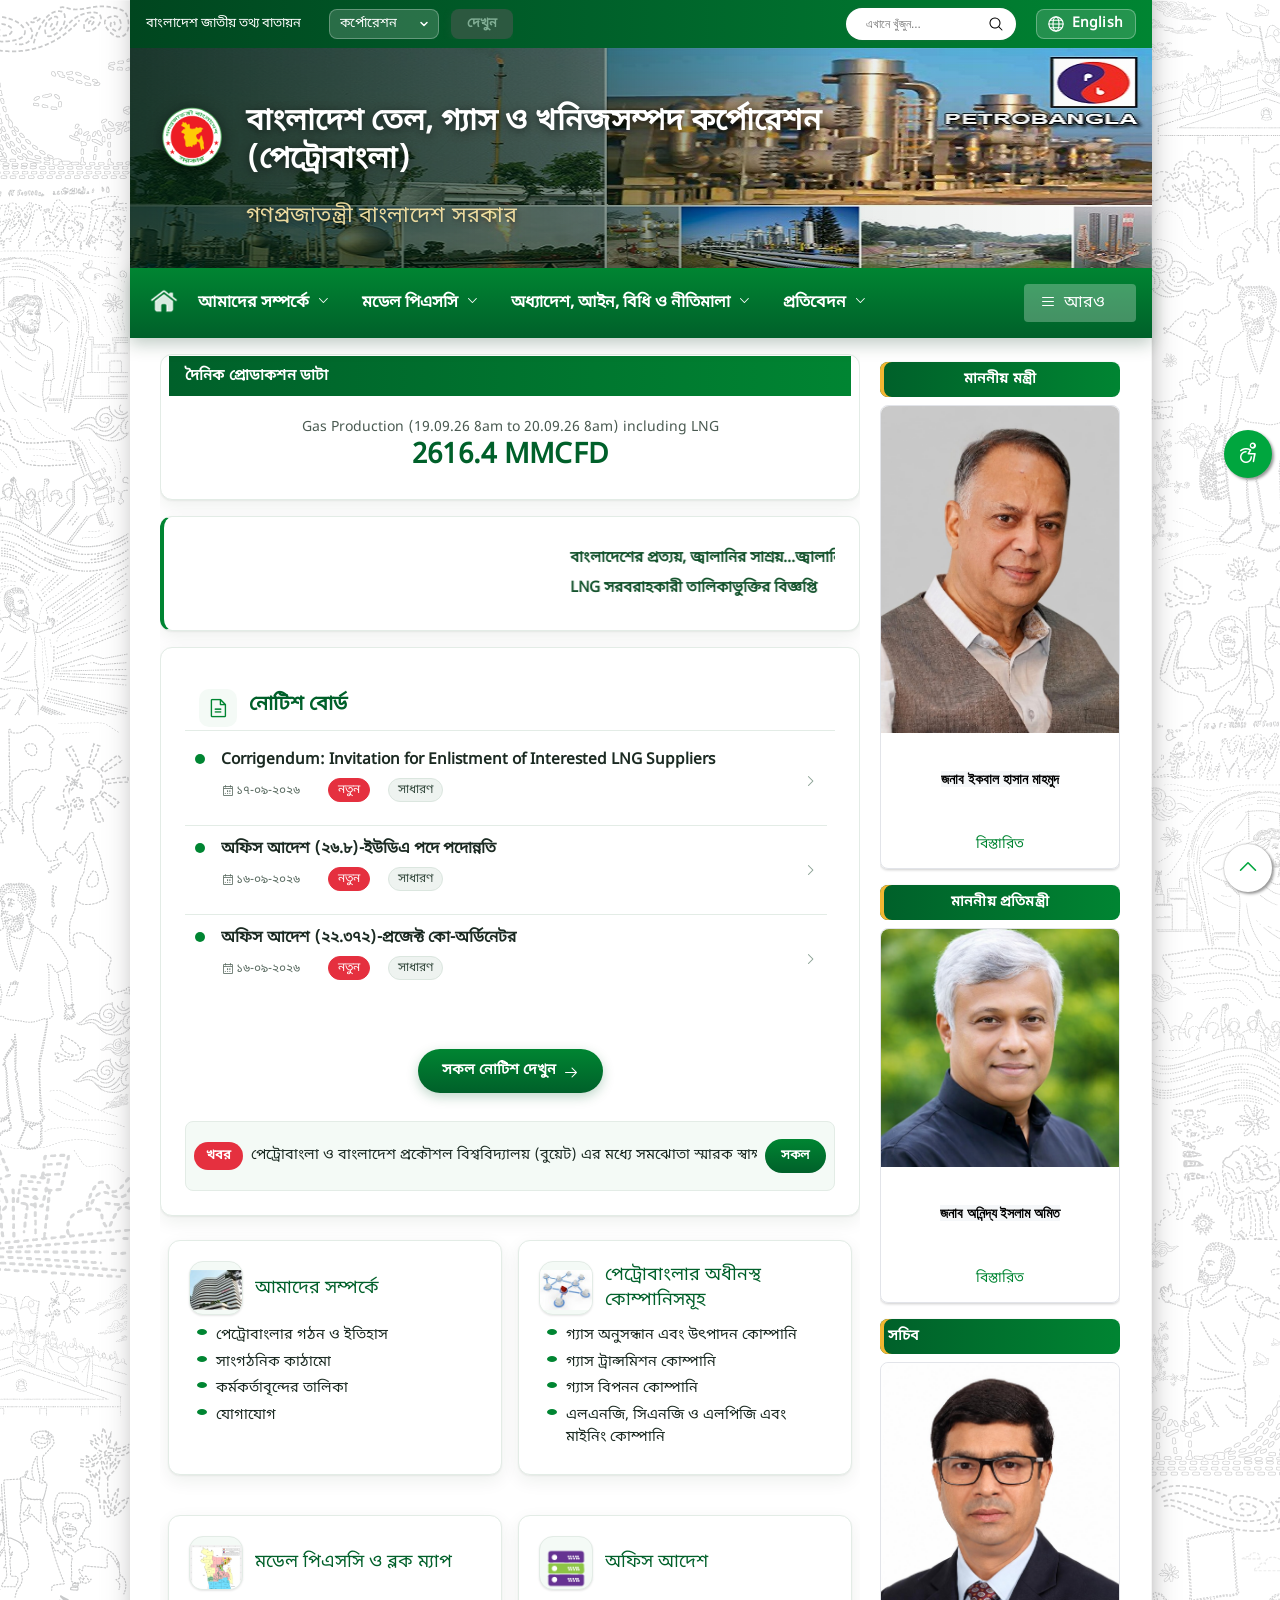
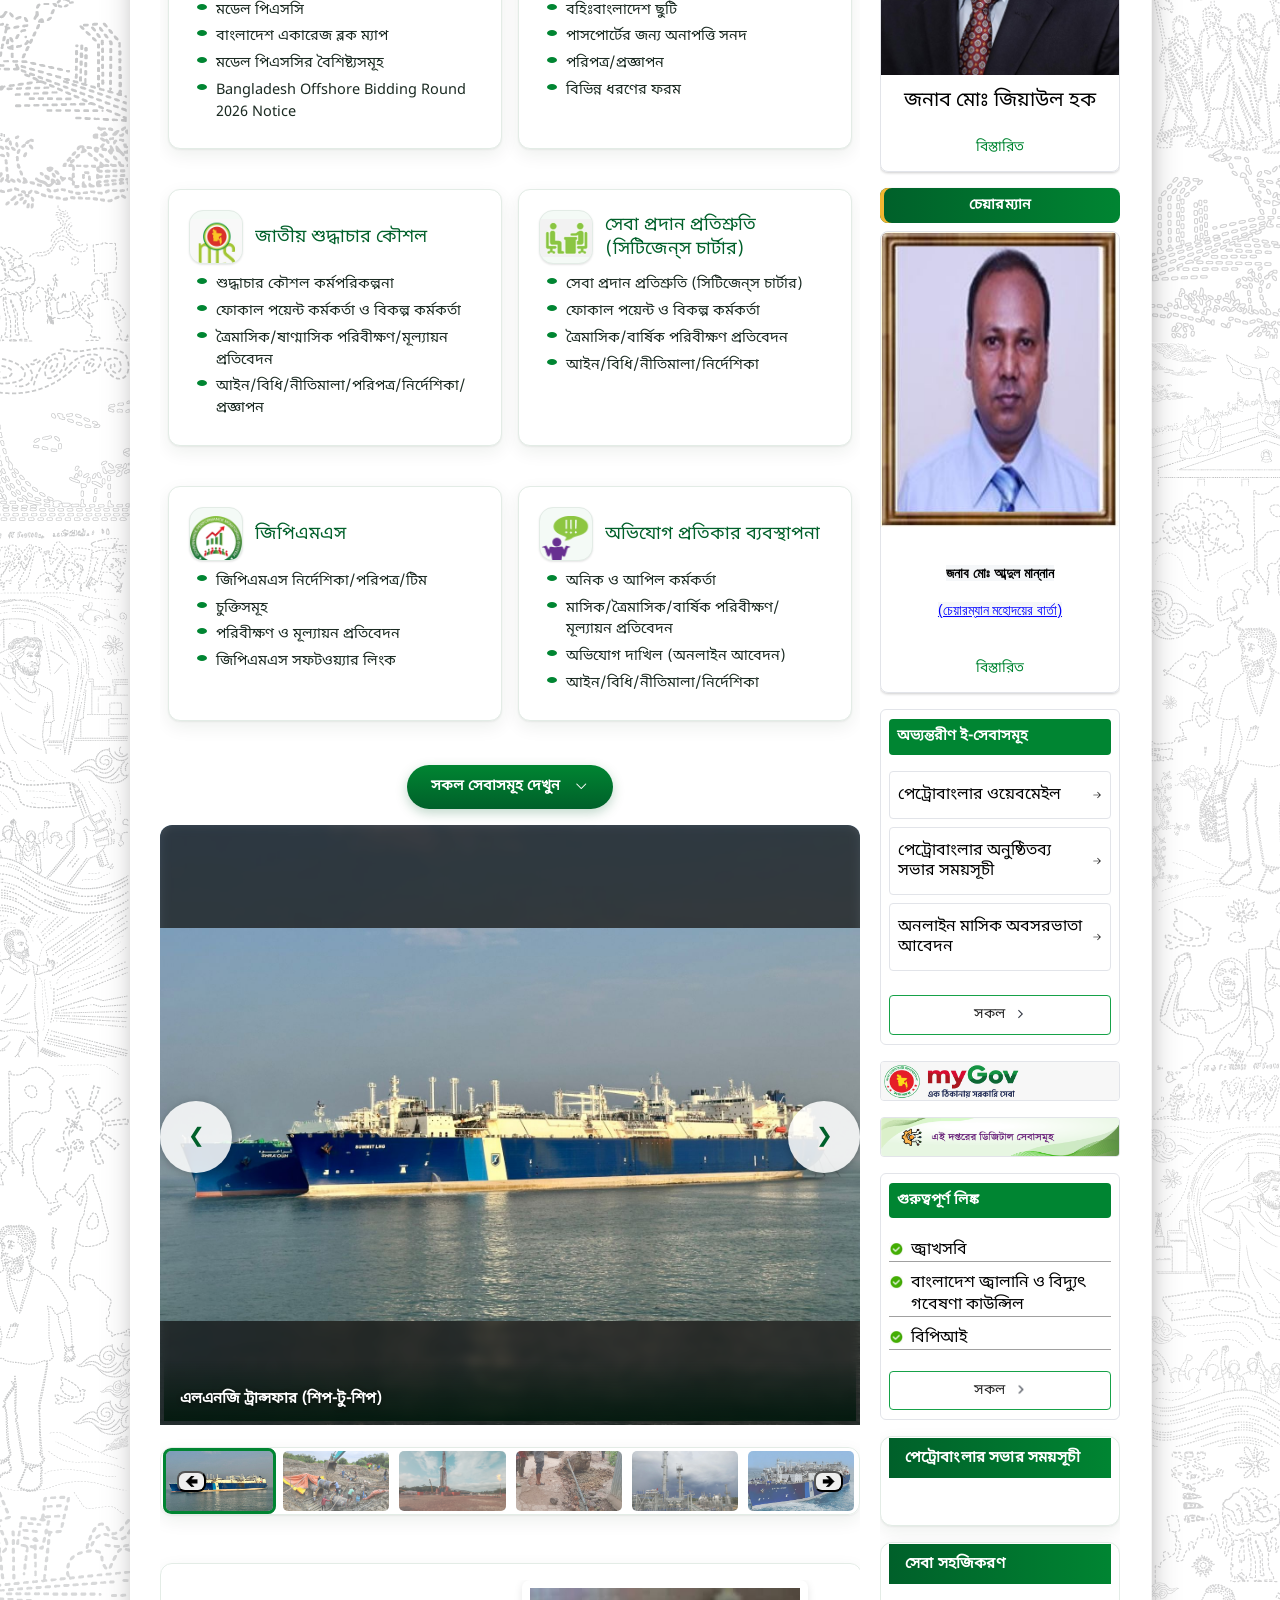
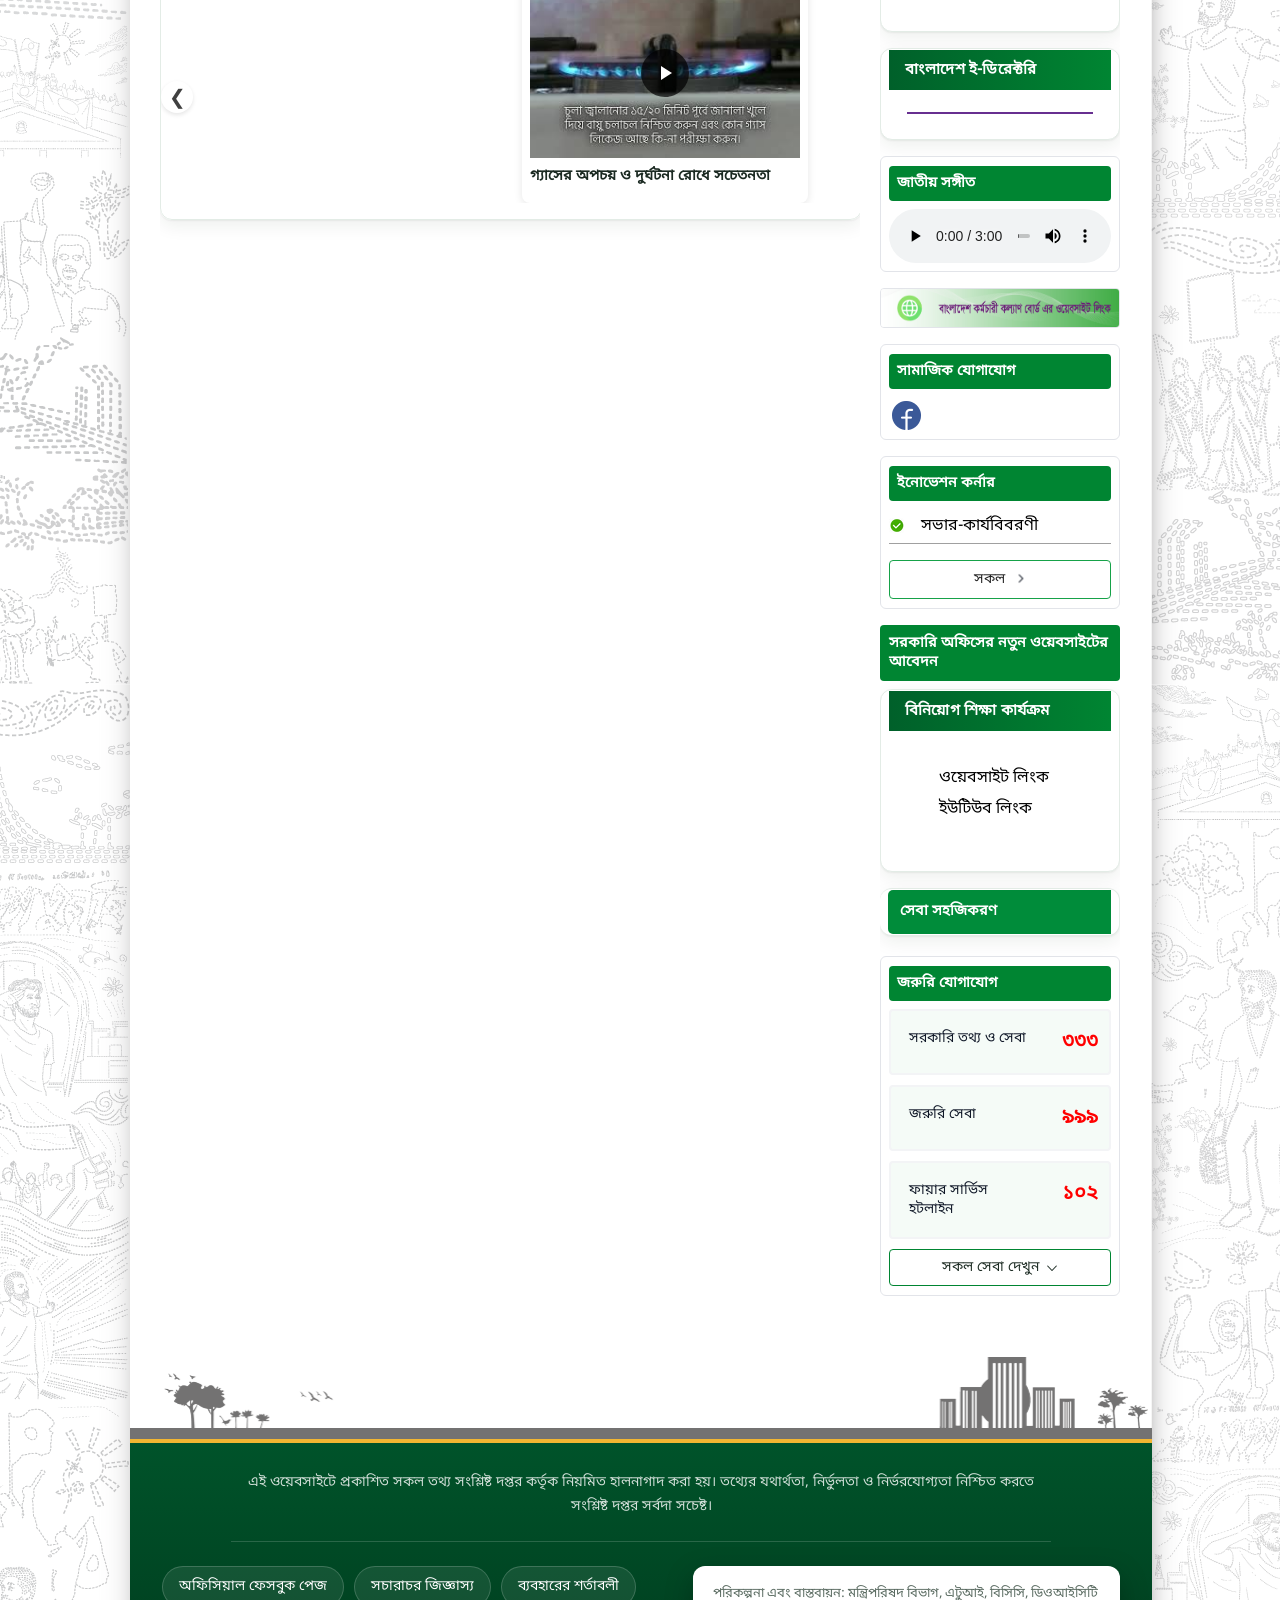
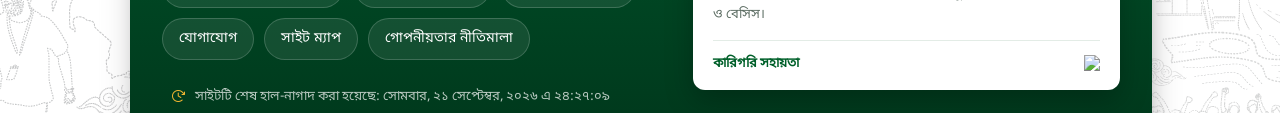
==== commit d6d965ae: "Make language routing host-independent with an early cookie redirect Co-Authored-By: Claude Sonnet 5" ====
--- a/site/index.bn.html
+++ b/site/index.bn.html
@@ -1,6 +1,6 @@
 <!DOCTYPE html>
 <html lang="en">
-<head>
+<head><script>(function(){var m=document.cookie.match(/(?:^|; )lang=(\w+)/),w=m?m[1]:"bn",me="bn";if(w!==me&&(w==="en"||w==="bn")){location.replace(w==="en"?"/index.en.html":"/")}})()</script>
   <meta charset="UTF-8">
   <meta name="viewport" content="width=device-width, initial-scale=1">
   <style>
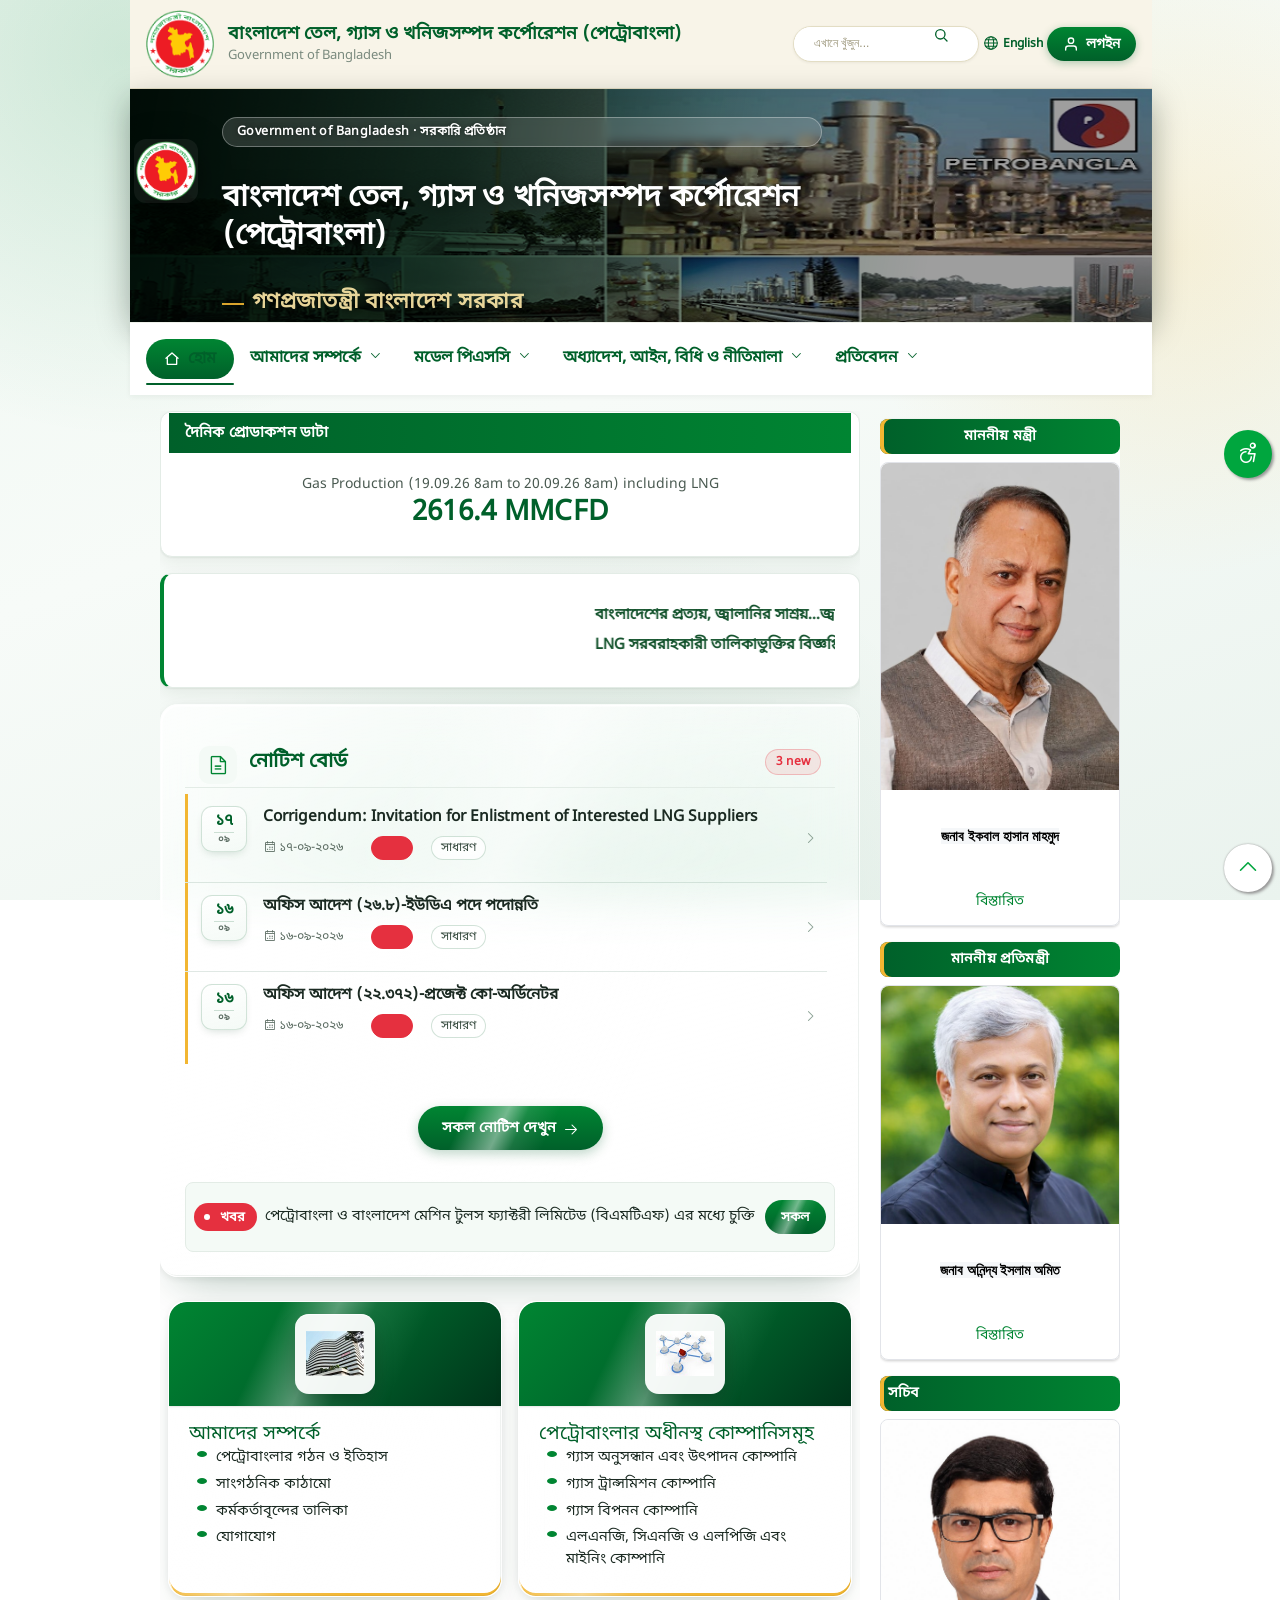
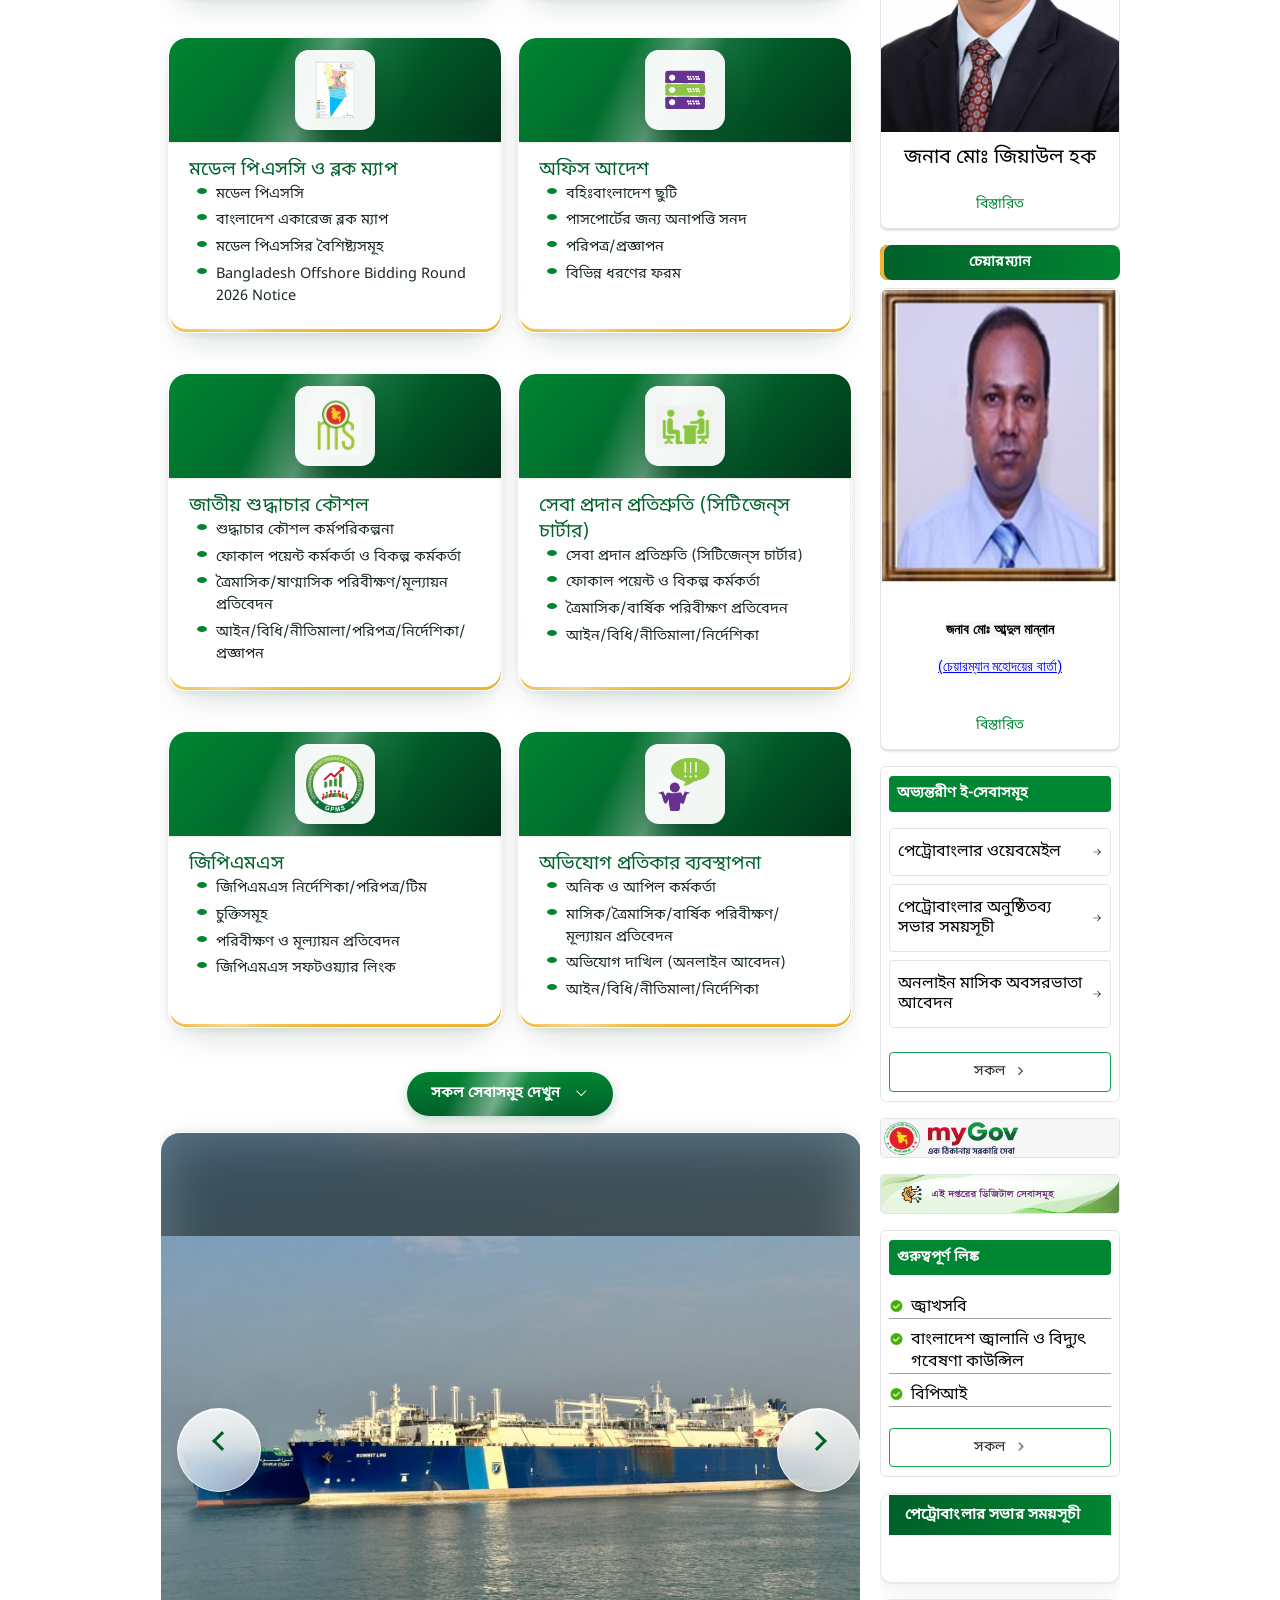
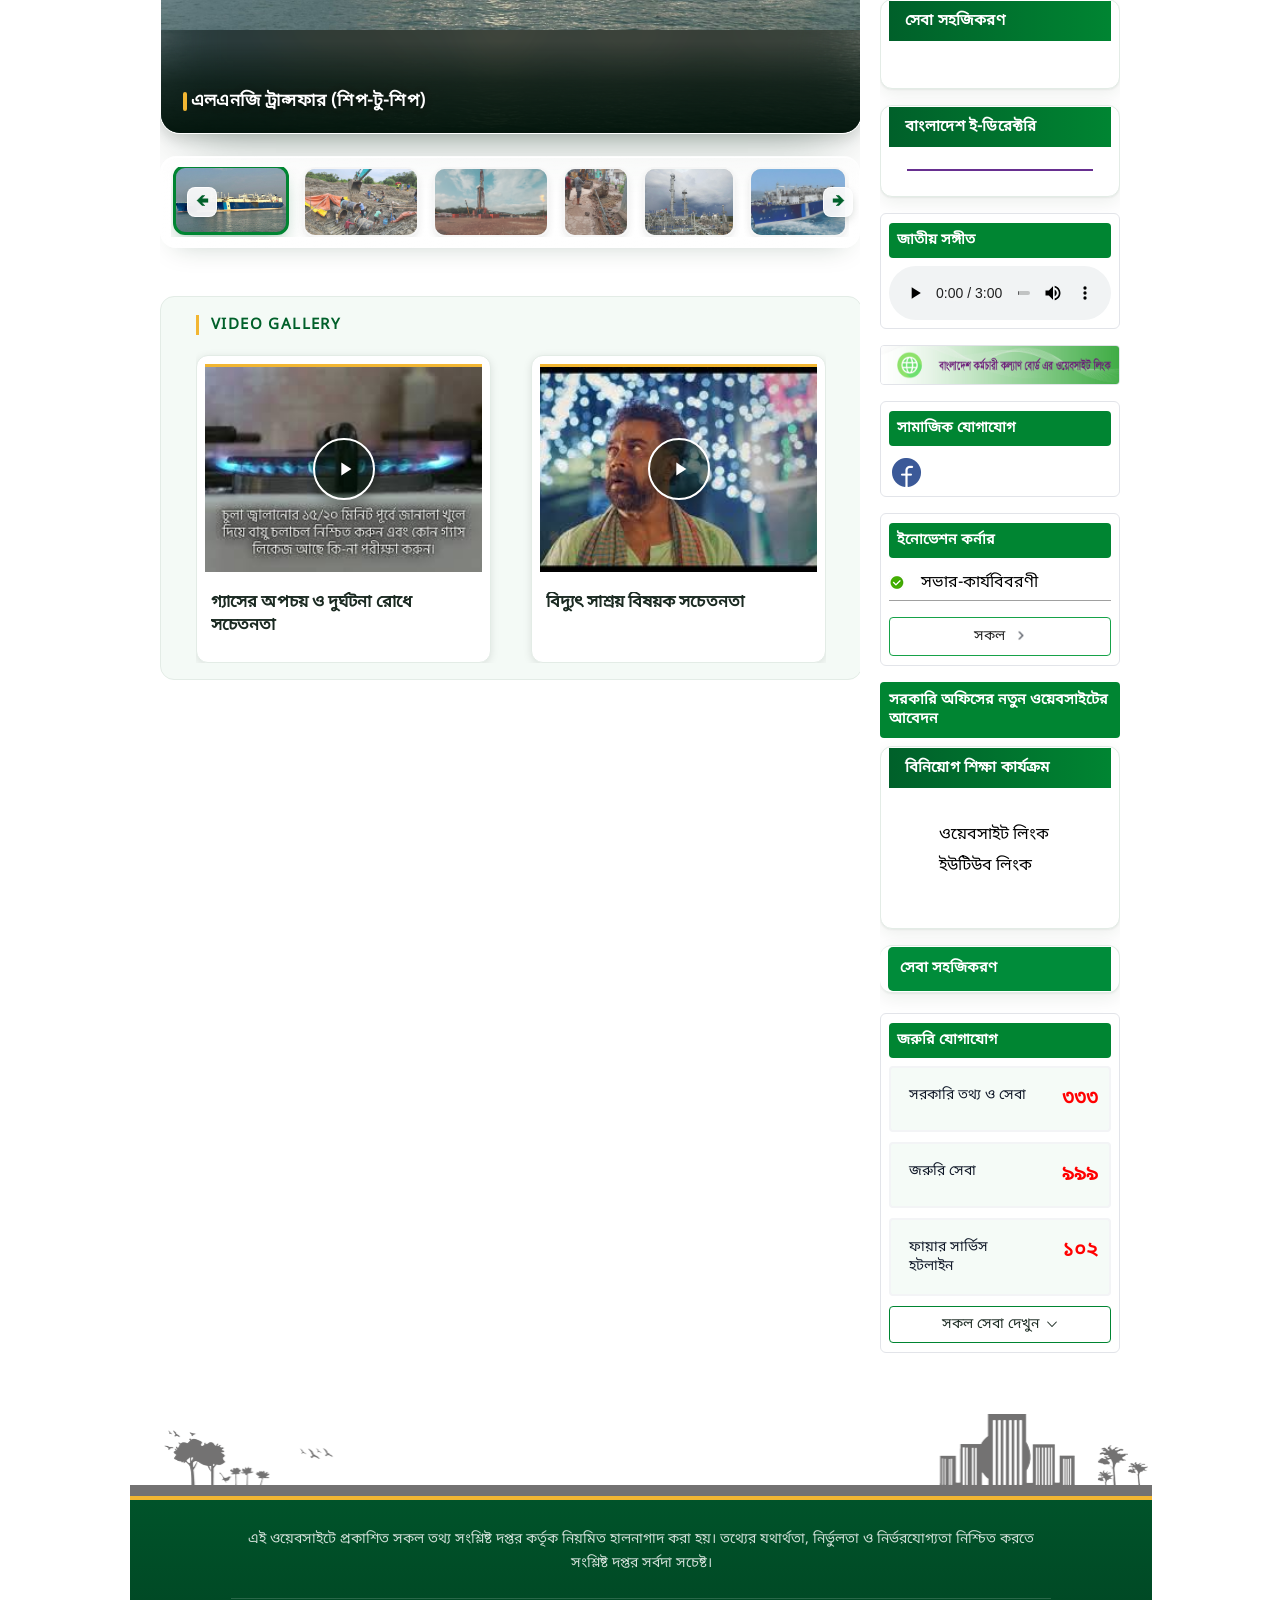
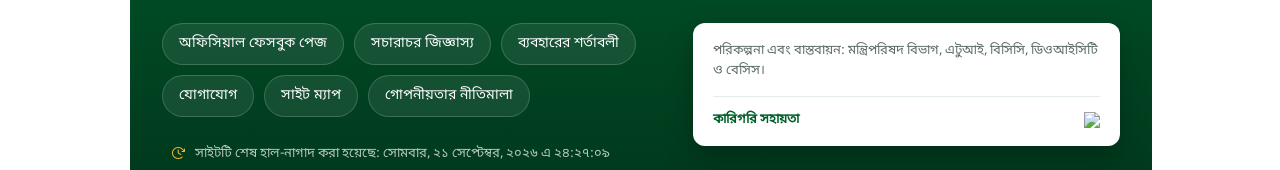
==== commit b8e49d43: "Add Next.js rebuild of the homepage (web/) with bilingual content and redesigned sections New web/ a" ====
--- a/site/index.bn.html
+++ b/site/index.bn.html
@@ -236,7 +236,7 @@
   <meta property="og:image:secure_url" content="http://petrobangla.org.bd/site-assets/images/portal_banner.jpg"/>
   <meta property="og:image" content="http://petrobangla.org.bd/site-assets/images/portal_banner.jpg"/>
   <meta http-equiv="Content-Type" content="text/html; charset=utf-8" />
-<link rel="stylesheet" href="assets/polish.css">
+<link rel="stylesheet" href="assets/polish.css?v=3">
 </head>
 <body>
 <div class="container">
@@ -366,6 +366,6 @@
 <script src="assets/widget-assets/js/BlockWidget.js"></script>
 
 <script src="assets/assets/js/index.js"></script>
-<script src="assets/polish.js"></script>
+<script src="assets/polish.js?v=3"></script>
 </body>
 </html>
--- a/site/assets/polish.css
+++ b/site/assets/polish.css
@@ -11,14 +11,61 @@
 html{scroll-behavior:smooth}
 body{color:var(--pb-ink);-webkit-font-smoothing:antialiased;text-rendering:optimizeLegibility}
 
-/* ---- top utility bar ---- */
-.header-widget-section{background:linear-gradient(90deg,var(--pb-green-ink),var(--pb-green-deep) 45%,var(--pb-green))!important}
-.header-widget-section select{border-radius:var(--pb-radius-sm)!important;transition:background .2s var(--pb-ease)}
-.header-widget-section select:hover{background-color:rgba(255,255,255,.28)!important}
-.office-findthree-widget button,.office-findthree-widget .btn{border-radius:var(--pb-radius-sm)!important;background:var(--pb-red)!important;font-weight:600;letter-spacing:.2px;transition:transform .2s var(--pb-ease),box-shadow .2s var(--pb-ease)}
-.office-findthree-widget button:hover{transform:translateY(-1px);box-shadow:0 6px 14px rgba(229,48,63,.4)}
-.global-search-widget input{box-shadow:0 2px 8px rgba(0,0,0,.15);transition:box-shadow .2s var(--pb-ease)}
-.global-search-widget input:focus{box-shadow:0 0 0 3px rgba(242,182,50,.55)}
+/* ---- top utility bar: cream + brand lockup, per client-supplied reference design ---- */
+.header-widget-section{
+  background:#f8f4e8!important;border-bottom:1px solid #e8e0c8!important;
+  padding-top:10px!important;padding-bottom:10px!important}
+/* office-finder removed from the header per explicit sign-off (it's a real navigation feature, not
+   decoration — hidden rather than deleted from the DOM, so it's a one-line revert if it's wanted back) */
+.header-widget-section .header-left-section:has(.office-findthree-widget){display:none!important}
+
+/* brand lockup (logo + real org name, cloned from the hero's own .office-title by polish.js — not
+   fabricated copy) with the real "Bangladesh National Portal" link demoted to a small caption line
+   underneath, in the same slot the reference design uses for "Government of Bangladesh". The link's
+   href still points at bangladesh.gov.bd (untouched); polish.js only changes its displayed label to
+   match the reference's exact caption text — a true description of the site, and one already used
+   verbatim in the hero badge elsewhere on this page, not new copy invented for this spot. */
+.pb-header-brand{display:flex;align-items:center;gap:14px;text-decoration:none}
+.pb-header-brand img{width:68px;height:68px;object-fit:contain;flex:none}
+.pb-header-brand-text{display:flex;flex-direction:column;gap:2px}
+.pb-header-brand-name{font-weight:800;font-size:18px;line-height:1.32;color:var(--pb-green-deep);max-width:520px}
+.header-widget-section .header-title.pb-header-natportal-link{
+  color:#7a8a7e!important;font-size:13px!important;font-weight:500!important;
+  min-width:0!important;margin:0!important;line-height:1.3!important}
+
+/* search / language pills flip from "white on dark green" to "white pill on cream", matching the reference */
+.global-search-widget{
+  background:#fff!important;border:1px solid #e3ddc4!important;box-shadow:0 1px 3px rgba(0,0,0,.06)!important;
+  -webkit-backdrop-filter:none;backdrop-filter:none;border-radius:999px!important;overflow:hidden}
+.global-search-widget input{color:var(--pb-ink)!important;box-shadow:none!important}
+.global-search-widget input::placeholder{color:#9a9478}
+.global-search-widget input:focus{box-shadow:0 0 0 3px rgba(0,133,50,.18)!important}
+.global-search-widget .btn-search{
+  background:transparent!important;color:var(--pb-green-deep)!important;font-size:0!important;
+  width:34px!important;padding:0!important;display:grid!important;place-items:center}
+.global-search-widget .btn-search::before{
+  content:"";width:16px;height:16px;display:block;
+  background:url("data:image/svg+xml,%3Csvg xmlns='http://www.w3.org/2000/svg' viewBox='0 0 24 24' fill='none' stroke='%2300602a' stroke-width='2' stroke-linecap='round' stroke-linejoin='round'%3E%3Ccircle cx='11' cy='11' r='7'/%3E%3Cpath d='m21 21-4.3-4.3'/%3E%3C/svg%3E") center/contain no-repeat}
+/* the reference shows this with no pill/border at all — just icon + text floating on the cream bar,
+   the plainest element in the row (search and Login are the only two actual "buttons") */
+.language-switcher-widget .btn-lang-change{
+  -webkit-backdrop-filter:none;backdrop-filter:none;
+  color:var(--pb-green-deep)!important;background:transparent!important;border:none!important;
+  box-shadow:none!important;padding:0 4px!important}
+.language-switcher-widget .btn-lang-change:hover{background:rgba(0,96,42,.06)!important;border-radius:8px}
+.language-switcher-widget .btn-lang-change::before{
+  background:url("data:image/svg+xml,%3Csvg xmlns='http://www.w3.org/2000/svg' viewBox='0 0 24 24' fill='none' stroke='%2300602a' stroke-width='1.6' stroke-linecap='round' stroke-linejoin='round'%3E%3Ccircle cx='12' cy='12' r='9.5'/%3E%3Cellipse cx='12' cy='12' rx='4' ry='9.5'/%3E%3Cpath d='M2.5 12h19M4 7h16M4 17h16'/%3E%3C/svg%3E") center/contain no-repeat!important}
+
+/* new Login pill, injected by polish.js next to the language switcher — there's no auth system behind
+   this site yet, so it's a styled placeholder (links to /login, which 404s today) rather than a promise
+   of working sign-in. Swap the href once a real login page exists. */
+.pb-header-login{
+  display:inline-flex;align-items:center;gap:7px;height:34px;padding:0 16px;border-radius:999px;flex:none;
+  background:linear-gradient(180deg,var(--pb-green),var(--pb-green-deep));color:#fff;font-weight:600;font-size:14px;
+  text-decoration:none;transition:transform .2s var(--pb-ease),box-shadow .2s var(--pb-ease);
+  box-shadow:0 2px 8px rgba(0,96,42,.3)}
+.pb-header-login:hover{transform:translateY(-1px);box-shadow:0 6px 14px rgba(0,96,42,.4)}
+.pb-header-login svg{width:16px;height:16px}
 
 /* ---- banner: legible title, clear of the corporate logo ---- */
 .home-carousel{position:relative;isolation:isolate}
@@ -32,12 +79,41 @@
 .home-carousel .nav-btn{backdrop-filter:blur(6px);background:rgba(255,255,255,.22)!important;border-radius:50%;transition:background .2s var(--pb-ease),transform .2s var(--pb-ease)}
 .home-carousel .nav-btn:hover{background:rgba(255,255,255,.42)!important;transform:scale(1.08)}
 
-/* ---- main navigation ---- */
-.menus-expandable-widget{background:linear-gradient(180deg,var(--pb-green) 0%,var(--pb-green-deep) 100%)!important;box-shadow:0 6px 16px rgba(0,50,25,.25);position:relative;z-index:20}
-.menu-parent-list:hover>.menu-parent-list-link,.menu-parent-list-link:focus-visible{box-shadow:inset 0 -3px 0 var(--pb-gold);background:rgba(255,255,255,.08)}
+/* ---- main navigation: white bar, dark-green links, "Home" as a solid pill — per reference ---- */
+.menus-expandable-widget{background:#fff!important;border-top:1px solid #eef1ea!important;box-shadow:0 2px 6px rgba(0,30,15,.05)!important;position:relative;z-index:20}
+.menus-expandable-widget .menu-widget .megamenu-link>a{--menu-text-color:var(--pb-green-deep);--menu-background-color:transparent}
 .menu-parent-list-link{font-weight:600;transition:color .2s var(--pb-ease),background .2s var(--pb-ease)}
+.menu-parent-list:hover>.menu-parent-list-link,.menu-parent-list-link:focus-visible{
+  box-shadow:none!important;background:var(--pb-tint)!important;border-radius:999px}
 .menu-parent-list-link-icon{transition:transform .25s var(--pb-ease)}
 .menu-parent-list:hover .menu-parent-list-link-icon{transform:rotate(180deg)}
+.hamburger-menu-block,.hamburger-menu-block span{color:var(--pb-green-deep)!important}
+
+/* "Home": icon + a real localized label. The base theme already sets the right text via a
+   --home-label CSS variable (per-language, already correct — 'Home' / 'হোম'), but its own CSS had
+   `content:var(--home-label)` immediately followed by `content:" "` in the very same rule, and the
+   second declaration always wins — so the label was silently rendered as a blank space on every page.
+   Restated here (without the conflicting fallback) so the label actually shows. */
+/* scoped as ".menu-widget .home-link" (not bare ".home-link") to match/beat the base theme's own
+   ".menu-widget .home-link{padding:0!important}" — both declarations carry !important, so with equal
+   importance it comes down to specificity, and a bare single-class selector loses to that one */
+.menu-widget .home-link{
+  background-image:none!important;width:auto!important;height:auto!important;
+  display:inline-flex!important;align-items:center;gap:8px;
+  background:linear-gradient(180deg,var(--pb-green),var(--pb-green-deep))!important;
+  color:#fff!important;border-radius:999px!important;padding:9px 18px!important;font-weight:700}
+.home-link::before{
+  content:"";width:16px;height:16px;flex:none;display:inline-block;
+  background:url("data:image/svg+xml,%3Csvg xmlns='http://www.w3.org/2000/svg' viewBox='0 0 24 24' fill='none' stroke='white' stroke-width='2' stroke-linecap='round' stroke-linejoin='round'%3E%3Cpath d='M3 11l9-8 9 8'/%3E%3Cpath d='M5 10v10h14V10'/%3E%3C/svg%3E") center/contain no-repeat}
+/* thin green rail under the whole Home pill — the reference's active-tab indicator */
+.menu-widget .megamenu-link:first-child{position:relative}
+.menu-widget .megamenu-link:first-child::after{
+  content:"";position:absolute;left:0;right:0;bottom:-6px;height:2px;
+  background:var(--pb-green-deep);border-radius:2px}
+.menus-expandable-widget.max-view .menu-widget .megamenu-link:first-child a{
+  filter:none!important;background-position-y:0!important}
+.menus-expandable-widget.max-view .menu-widget .megamenu-link:first-child a::after{
+  content:var(--home-label)!important;padding:0!important}
 .mega-menu-dropdown{border-radius:0 0 var(--pb-radius) var(--pb-radius)!important;box-shadow:0 18px 40px rgba(0,40,20,.22)!important;border-top:3px solid var(--pb-gold)!important;animation:pbDrop .22s var(--pb-ease)}
 @keyframes pbDrop{from{opacity:0;transform:translateY(-6px)}to{opacity:1;transform:none}}
 .menu-sub-child-link{border-radius:6px;transition:background .15s,color .15s,padding-left .2s var(--pb-ease)}
@@ -77,54 +153,103 @@
   .pb-reveal{opacity:1;transform:none}
 }
 
-/* mobile menu toggle: AA contrast on green */
-.hamburger-menu-block,.hamburger-menu-block span{color:#fff!important;font-weight:600}
+/* mobile menu toggle: nav bar is white now (was green), so this needs dark-on-light contrast —
+   the actual color rule lives with the rest of the nav redesign, above; this just keeps the weight */
+.hamburger-menu-block,.hamburger-menu-block span{font-weight:600}
 
 /* ---- office finder row: equal controls, one height, one alignment ---- */
-.office-findthree-widget{display:flex;align-items:center;gap:6px}
-.office-findthree-widget .office-group,.office-findthree-widget .dynamic-dropdowns{display:flex;align-items:center;gap:6px;width:auto!important;margin:0}
-.office-findthree-widget select,.office-findthree-widget button{box-sizing:border-box;height:30px!important;margin:0!important;line-height:1.2;font-size:13px!important;font-family:inherit;border-radius:var(--pb-radius-sm)!important}
+/* min-width:0 on every level of this flex chain, not just the selects themselves — a flex container that is
+   ALSO a flex item defaults to min-width:auto (sized to its own content), which silently blocks shrinking
+   from ever reaching the selects at all if a wrapping level further up never shrinks past its own content
+   size. This is the same "invisible floor" that caused the scrollbar regression, one level higher up. */
+.office-findthree-widget{display:flex;align-items:center;gap:6px;min-width:0}
+.office-findthree-widget .office-group,.office-findthree-widget .dynamic-dropdowns{display:flex;align-items:center;gap:6px;width:auto!important;margin:0;min-width:0}
+.office-findthree-widget select,.office-findthree-widget button{box-sizing:border-box;height:32px!important;margin:0!important;line-height:1.2;font-size:13px!important;font-family:inherit;border-radius:999px!important}
+
+/* glass-3D chip. Native <select> can't render ::before/::after in any browser (unlike <button>, it's a
+   restricted replaced element), so there's no diagonal sheen here — the glass reads through a layered
+   gradient fill, a bevelled rim (bright top-left / dark bottom-right insets, same trick used on the card
+   widgets), backdrop blur, and a real drop shadow instead. */
 .office-findthree-widget select{
-  width:110px!important;min-width:0;padding:0 26px 0 10px!important;color:#fff;cursor:pointer;
+  padding:0 30px 0 12px!important;color:#fff;cursor:pointer;
   appearance:none;-webkit-appearance:none;
-  background:rgba(255,255,255,.16) url("data:image/svg+xml,%3Csvg xmlns='http://www.w3.org/2000/svg' width='12' height='12' viewBox='0 0 24 24' fill='none' stroke='white' stroke-width='3' stroke-linecap='round' stroke-linejoin='round'%3E%3Cpath d='m6 9 6 6 6-6'/%3E%3C/svg%3E") no-repeat right 8px center!important;
-  border:1px solid rgba(255,255,255,.28)!important;text-overflow:ellipsis;white-space:nowrap;overflow:hidden;
-  transition:background-color .2s var(--pb-ease),border-color .2s var(--pb-ease)}
-.office-findthree-widget select:hover{background-color:rgba(255,255,255,.26)!important;border-color:rgba(255,255,255,.5)!important}
-.office-findthree-widget select:focus-visible{border-color:var(--pb-gold)!important}
+  background:
+    url("data:image/svg+xml,%3Csvg xmlns='http://www.w3.org/2000/svg' width='12' height='12' viewBox='0 0 24 24' fill='none' stroke='white' stroke-width='3' stroke-linecap='round' stroke-linejoin='round'%3E%3Cpath d='m6 9 6 6 6-6'/%3E%3C/svg%3E") no-repeat right 10px center,
+    linear-gradient(165deg,rgba(255,255,255,.3),rgba(255,255,255,.08))!important;
+  -webkit-backdrop-filter:blur(8px) saturate(1.3);backdrop-filter:blur(8px) saturate(1.3);
+  border:1px solid rgba(255,255,255,.38)!important;
+  box-shadow:
+    inset 1px 1px 0 rgba(255,255,255,.4),
+    inset -1px -1px 0 rgba(0,20,10,.2),
+    0 6px 14px -4px rgba(0,20,10,.38)!important;
+  text-overflow:ellipsis;white-space:nowrap;overflow:hidden;
+  transition:border-color .2s var(--pb-ease),box-shadow .2s var(--pb-ease),transform .2s var(--pb-ease)}
+.office-findthree-widget select:hover{
+  border-color:rgba(255,255,255,.65)!important;transform:translateY(-1px);
+  box-shadow:
+    inset 1px 1px 0 rgba(255,255,255,.55),
+    inset -1px -1px 0 rgba(0,20,10,.22),
+    0 10px 20px -6px rgba(0,20,10,.44)!important}
+.office-findthree-widget select:focus-visible{border-color:var(--pb-gold)!important;outline:2px solid var(--pb-gold);outline-offset:1px}
 .office-findthree-widget select option{color:#1b2a22;background:#fff}
+
+/* "Show" is a real <button>, so it gets the full treatment including the diagonal gloss streak — same
+   recipe as the "Show all notices" / "Show all services" CTAs. Red reads as "stop / delete / danger" in
+   standard UI convention, which is a mismatch for a neutral "reveal results" action — that's almost
+   certainly what read as unfriendly. Switched to a trustworthy blue, the conventional safe/primary-action
+   colour, which also stands out clearly against the all-green/gold bar without any alarm connotation. */
 .office-findthree-widget button{
-  padding:0 14px!important;min-width:62px;font-weight:600;border:1px solid transparent!important;color:#fff;cursor:pointer;white-space:nowrap}
+  position:relative;overflow:hidden;isolation:isolate;
+  padding:0 16px!important;min-width:64px;font-weight:700;border:1px solid rgba(255,255,255,.4)!important;
+  background:linear-gradient(180deg,#4c8ff0,#2f6fe0)!important;
+  color:#fff!important;cursor:pointer;white-space:nowrap;
+  box-shadow:inset 1px 1px 0 rgba(255,255,255,.4),0 6px 16px -4px rgba(0,20,10,.4)!important;
+  transition:transform .2s var(--pb-ease),box-shadow .2s var(--pb-ease)}
+.office-findthree-widget button::before{
+  content:"";position:absolute;inset:-40% -10%;z-index:-1;
+  background:linear-gradient(115deg,transparent 30%,rgba(255,255,255,.55) 46%,rgba(255,255,255,.15) 54%,transparent 66%);
+  transition:transform .5s var(--pb-ease)}
+.office-findthree-widget button:hover{
+  transform:translateY(-1px);
+  box-shadow:inset 1px 1px 0 rgba(255,255,255,.75),0 10px 22px -4px rgba(0,20,10,.48)!important}
+.office-findthree-widget button:hover::before{transform:translateX(12%)}
+.office-findthree-widget button:disabled{
+  background:rgba(255,255,255,.16)!important;color:rgba(255,255,255,.55)!important;border-color:rgba(255,255,255,.25)!important;
+  box-shadow:none!important;cursor:not-allowed;transform:none!important}
+.office-findthree-widget button:disabled::before{display:none}
+
 @media (max-width:767px){
   .office-findthree-widget,.office-findthree-widget .office-group,.office-findthree-widget .dynamic-dropdowns{flex-direction:column;width:100%}
   .office-findthree-widget select{width:min(260px,80vw)!important}
   .office-findthree-widget button{width:min(260px,80vw);}
 }
 
-/* specificity + max-width fix: beat `.office-findthree-widget .office-group select{max-width:80px;height:24px}` */
+/* specificity fix: beats the base theme's own `.office-findthree-widget .office-group select{max-width:80px}`.
+   REGRESSION FIXED HERE: a previous pass locked this to a rigid width:168px/min-width:168px — with no give,
+   3 selects at once had nowhere to shrink when the page's real preselected value ran long (the full
+   corporation name, not the short placeholder this was tested with), so the row overflowed and the base
+   theme's dormant ".header-left-section + .header-left-section{overflow-x:auto}" kicked in as a visible
+   scrollbar. flex-shrink + a real min-width floor (90px, not 168px) lets the row size itself down instead
+   of forcing that overflow, while still defaulting wider than the original, too-tight 110px */
 .widget.office-findthree-widget .office-group select{
-  width:110px!important;min-width:110px!important;max-width:110px!important;height:30px!important;padding:0 26px 0 10px!important;
-  font-size:13px!important;border-width:1px!important;box-shadow:none!important}
+  flex:0 1 140px!important;width:140px!important;min-width:90px!important;max-width:150px!important;
+  height:32px!important;padding:0 30px 0 12px!important;
+  font-size:13px!important;border-width:1px!important;border-radius:999px!important}
 .widget.office-findthree-widget .office-group button{
-  height:30px!important;min-width:62px!important;padding:0 14px!important;margin:0!important;font-size:13px!important;box-shadow:0 2px 8px rgba(229,48,63,.35)!important}
+  flex:none!important;height:32px!important;min-width:64px!important;padding:0 16px!important;margin:0!important;font-size:13px!important}
 .widget.office-findthree-widget .office-group,.widget.office-findthree-widget .dynamic-dropdowns{flex-wrap:nowrap!important;gap:6px!important}
 .widget.office-findthree-widget.top-menu{padding:0!important;gap:6px}
 @media (max-width:767px){
-  .widget.office-findthree-widget .office-group select,.widget.office-findthree-widget .office-group button{width:min(260px,80vw)!important;min-width:0!important;max-width:none!important}
+  .widget.office-findthree-widget .office-group select,.widget.office-findthree-widget .office-group button{width:min(260px,80vw)!important;min-width:0!important;max-width:none!important;flex:none!important}
   .widget.office-findthree-widget .office-group,.widget.office-findthree-widget .dynamic-dropdowns{flex-direction:column;align-items:center}
 }
 
-/* ---- language switcher: vector globe, pill button ---- */
-.language-switcher-widget .btn-lang-change{
-  height:30px!important;padding:0 12px 0 10px!important;gap:7px!important;border-radius:999px!important;
-  font-size:14px!important;font-weight:600;letter-spacing:.2px;color:#fff!important;
-  background:rgba(255,255,255,.14)!important;border:1px solid rgba(255,255,255,.3)!important;
-  transition:background .2s var(--pb-ease),border-color .2s var(--pb-ease),transform .2s var(--pb-ease)}
-.language-switcher-widget .btn-lang-change:hover{background:rgba(255,255,255,.26)!important;border-color:rgba(255,255,255,.6)!important}
-.language-switcher-widget .btn-lang-change:active{transform:scale(.97)}
-.language-switcher-widget .btn-lang-change::before{
-  width:18px!important;height:18px!important;transform:none!important;flex:none;
-  background:url("data:image/svg+xml,%3Csvg xmlns='http://www.w3.org/2000/svg' viewBox='0 0 24 24' fill='none' stroke='%23fff' stroke-width='1.6' stroke-linecap='round' stroke-linejoin='round'%3E%3Ccircle cx='12' cy='12' r='9.5'/%3E%3Cellipse cx='12' cy='12' rx='4' ry='9.5'/%3E%3Cpath d='M2.5 12h19M4 7h16M4 17h16'/%3E%3C/svg%3E") center/contain no-repeat!important}
+/* language switcher's real rules now live with the rest of the header redesign, near the top of this
+   file — this whole block was the OLD pre-redesign version (white text + white globe icon, built for the
+   dark-green header). It was never removed, sat here with equal-specificity !important declarations
+   LATER in the file, and was quietly winning the cascade the whole time — the language button has
+   probably been rendering white-on-white (invisible) since the cream redesign, however correct it looked
+   in a downscaled test screenshot. This is the concrete bug behind "language button not matching". */
 
 /* =====================================================================
    MAIN COLUMN — consistent card system, clear hierarchy, 44px targets
@@ -190,20 +315,142 @@
 .service-box-stack-widget-title{color:var(--pb-green-deep)!important;font-weight:700}
 
 /* ---- photo slider ---- */
-.home-photo-slider-widget-carousel{border-radius:var(--pb-radius) var(--pb-radius) 0 0;overflow:hidden}
-.photo-slider-caption{background:linear-gradient(0deg,rgba(0,24,12,.85),rgba(0,24,12,0))!important;font-weight:600;font-size:15px;padding:28px 16px 12px!important;text-shadow:0 1px 4px rgba(0,0,0,.5)}
+.home-photo-slider-widget-carousel{
+  border-radius:20px!important;overflow:hidden;
+  box-shadow:0 26px 60px -24px rgba(0,40,20,.4),0 4px 16px rgba(0,30,15,.16);
+  border:1px solid rgba(255,255,255,.35)}
+/* the widget's own base CSS already had the right idea — a sharp "contain" photo over a blurred "cover" copy
+   of itself, so mismatched-aspect photos get a blurred-photo letterbox instead of empty bars. it was just
+   tuned wrong: a near-opaque black fill (#0008) drowned the blur out into a flat dark bar. lightening it and
+   pushing the blur/darken further lets that letterbox actually read as a soft, cinematic backdrop */
+.home-photo-slider-widget-slider-image{
+  background-color:rgba(0,14,7,.22)!important;
+  -webkit-backdrop-filter:blur(30px) brightness(.6) saturate(1.4)!important;
+  backdrop-filter:blur(30px) brightness(.6) saturate(1.4)!important}
+.photo-slider-caption{
+  background:linear-gradient(0deg,rgba(0,18,9,.92) 0%,rgba(0,18,9,.6) 55%,transparent 100%)!important;
+  font-weight:700;font-size:17px!important;letter-spacing:.2px;
+  padding:48px 22px 20px 30px!important;text-shadow:0 1px 6px rgba(0,0,0,.5);
+  bottom:0!important;left:0!important;right:0!important}
+.photo-slider-caption::before{
+  content:"";position:absolute;left:22px;bottom:22px;width:4px;height:1.1em;border-radius:2px;background:var(--pb-gold)}
 .home-photo-slider-widget-slider-next,.home-photo-slider-widget-slider-previous{
-  background:rgba(255,255,255,.85)!important;color:var(--pb-green-deep)!important;border-radius:50%!important;width:40px!important;height:40px!important;display:grid!important;place-items:center;
-  box-shadow:0 2px 8px rgba(0,0,0,.25);transition:transform .2s var(--pb-ease),background .2s}
+  background:linear-gradient(165deg,rgba(255,255,255,.9),rgba(255,255,255,.6))!important;
+  -webkit-backdrop-filter:blur(14px) saturate(1.4);backdrop-filter:blur(14px) saturate(1.4);
+  border:1px solid rgba(255,255,255,.75)!important;color:var(--pb-green-deep)!important;
+  border-radius:50%!important;width:50px!important;height:50px!important;display:grid!important;place-items:center;
+  font-size:0!important;margin-top:-25px!important;
+  box-shadow:0 12px 26px -8px rgba(0,20,10,.4),0 1px 0 rgba(255,255,255,.85) inset;
+  transition:transform .25s var(--pb-ease),background .25s var(--pb-ease),box-shadow .25s var(--pb-ease)}
+.home-photo-slider-widget-slider-previous{left:16px}
+.home-photo-slider-widget-slider-next{right:16px}
+.home-photo-slider-widget-slider-next::before,.home-photo-slider-widget-slider-previous::before{
+  content:"";width:11px;height:11px;border-right:3px solid currentColor;border-bottom:3px solid currentColor}
+.home-photo-slider-widget-slider-previous::before{transform:rotate(135deg);margin-left:5px}
+.home-photo-slider-widget-slider-next::before{transform:rotate(-45deg);margin-right:5px}
 .home-photo-slider-widget-slider-next:hover,.home-photo-slider-widget-slider-previous:hover{background:#fff!important;transform:scale(1.08)}
-.home-photo-slider-widget-slider-navigation-img{border-radius:8px;opacity:.7;transition:opacity .2s,transform .2s var(--pb-ease),box-shadow .2s;cursor:pointer}
-.home-photo-slider-widget-slider-navigation-img:hover{opacity:1;transform:translateY(-2px)}
-.home-photo-slider-widget-slider-navigation-img.active{opacity:1;box-shadow:0 0 0 3px var(--pb-green)}
+
+/* thumbnail tray: its own small glass panel, matching the rest of the site's material */
+.home-photo-slider-widget-block{
+  background:linear-gradient(165deg,rgba(255,255,255,.78),rgba(255,255,255,.5))!important;
+  -webkit-backdrop-filter:blur(16px) saturate(1.5);backdrop-filter:blur(16px) saturate(1.5);
+  border:1px solid rgba(255,255,255,.6)!important;
+  box-shadow:inset 1px 1px 0 rgba(255,255,255,.9),0 12px 28px -16px rgba(0,50,25,.25)!important;
+  border-radius:16px!important;padding:10px}
+.home-photo-slider-widget-navigator{gap:10px}
+.home-photo-slider-widget-slider-navigation-img{
+  border-radius:12px!important;width:112px!important;height:66px!important;
+  border:2px solid rgba(255,255,255,.85)!important;opacity:.82;
+  box-shadow:0 4px 12px -5px rgba(0,30,15,.3);
+  transition:opacity .2s,transform .25s var(--pb-ease),box-shadow .25s var(--pb-ease),border-color .25s}
+.home-photo-slider-widget-slider-navigation-img:hover{opacity:1;transform:translateY(-3px);box-shadow:0 12px 22px -8px rgba(0,30,15,.35)}
+.home-photo-slider-widget-slider-navigation-img.active{opacity:1;transform:translateY(-2px);box-shadow:0 10px 20px -6px rgba(0,96,42,.4)}
+/* the scroll-nudge buttons had zero styling from the base theme — bare default <button> chrome sitting
+   on top of the thumbnails, which is what read as odd little squares. give them the same glass-circle
+   treatment as the main prev/next arrows, just smaller */
+.home-photo-slider-widget-btn-container{top:50%!important;transform:translateY(-50%)}
+.home-photo-slider-widget-scroll-left-btn,.home-photo-slider-widget-scroll-right-btn{
+  all:unset;cursor:pointer;pointer-events:all;box-sizing:border-box;
+  width:30px;height:30px;border-radius:50%;display:flex;align-items:center;justify-content:center;
+  margin:0 4px;font-size:13px;color:var(--pb-green-deep);
+  background:rgba(255,255,255,.9);-webkit-backdrop-filter:blur(8px);backdrop-filter:blur(8px);
+  border:1px solid rgba(255,255,255,.8);box-shadow:0 4px 12px -4px rgba(0,30,15,.35);
+  transition:transform .2s var(--pb-ease),background .2s}
+.home-photo-slider-widget-scroll-left-btn:hover,.home-photo-slider-widget-scroll-right-btn:hover{background:#fff;transform:scale(1.1)}
+
+@media (max-width:767px){
+  .home-photo-slider-widget-carousel{height:300px!important}
+}
+@media (max-width:480px){
+  .home-photo-slider-widget-carousel{height:230px!important}
+  .home-photo-slider-widget-slider-next,.home-photo-slider-widget-slider-previous{width:44px!important;height:44px!important;margin-top:-22px!important}
+}
 
 /* ---- video cards ---- */
-.video-gallery-widget-slider{border-radius:var(--pb-radius-sm);overflow:hidden;transition:transform .25s var(--pb-ease),box-shadow .25s var(--pb-ease)}
-.video-gallery-widget-slider:hover{transform:translateY(-3px);box-shadow:var(--pb-shadow-hover)}
-.video-gallery-widget-slider .caption h4{font-size:14.5px!important;font-weight:600;line-height:1.45;color:var(--pb-ink)!important}
+/* was: heavy frosted glass + a pulsing play button. Client feedback: too showy for a government site —
+   redone as a plain, conventional media-card panel: flat surface, one clean shadow, no blur/glow/pulse */
+.video-card-carousel-container{
+  background:var(--pb-tint)!important;border:1px solid var(--pb-line)!important;
+  box-shadow:none!important;border-radius:14px!important}
+/* a real section label — every other card widget on this page has one, this one never did.
+   attached to .slider-carousel (not the outer container) so it lines up with the 90%-width card
+   row below it, rather than sitting flush against the container's own edge */
+.slider-carousel::before{
+  content:"Video Gallery";display:block;margin:2px 0 20px;padding-left:12px;
+  border-left:3px solid var(--pb-gold);
+  font-size:15px;font-weight:800;letter-spacing:1.4px;text-transform:uppercase;color:var(--pb-green-deep)}
+
+/* REAL BUG FIX (previous attempt was incomplete): the base theme sets each card to "flex:none", which is
+   shorthand for flex-shrink:0 — the cards REFUSE to shrink no matter what the container does. On top of
+   that, flex items get an invisible "min-width:auto" by default, which blocks shrinking below the content's
+   own intrinsic size even if flex-shrink is later turned back on. Between those two, if the panel's real
+   width is ever less than "2 cards + gap", a card has no way to get smaller — it just overflows and the
+   panel's overflow:hidden silently clips it. That's the half-cut card.
+   Fix: let cards shrink (flex-shrink:1) with min-width:0 (removes the invisible floor), so two cards always
+   divide whatever width is actually available instead of demanding a fixed size the panel may not have. */
+.video-gallery-widget-carousel{width:fit-content;max-width:100%;margin:0 auto}
+.video-gallery-widget-slider{
+  flex-shrink:1!important;min-width:0!important;
+  max-width:380px!important;border-radius:12px!important;overflow:hidden;
+  background:#fff!important;border:1px solid var(--pb-line)!important;
+  box-shadow:0 2px 4px rgba(0,20,10,.06),0 16px 32px -12px rgba(0,20,10,.18);
+  transition:box-shadow .25s var(--pb-ease),transform .25s var(--pb-ease)}
+.video-gallery-widget-slider:hover{transform:translateY(-5px);box-shadow:0 4px 8px rgba(0,20,10,.1),0 26px 44px -14px rgba(0,20,10,.26)}
+.video-thumbnail{height:205px!important;border-top:3px solid var(--pb-gold)}
+.video-gallery-widget-slider .caption{padding:12px 6px 8px}
+.video-gallery-widget-slider .caption h4{font-size:16.5px!important;font-weight:700;line-height:1.4;color:var(--pb-ink)!important;letter-spacing:.1px}
+
+/* thumbnail: a light, standard zoom-on-hover — the one motion cue every video card site already uses */
+.thumbnail-wrapper img{transition:transform .4s var(--pb-ease)}
+.video-gallery-widget-slider:hover .thumbnail-wrapper img{transform:scale(1.04)}
+
+/* play button: a plain solid circle, not glass — legible on any thumbnail, brand green on hover, no pulse */
+.play-icon{
+  width:58px!important;height:58px!important;
+  background:rgba(0,20,10,.55)!important;border:2px solid #fff!important;
+  box-shadow:0 4px 14px rgba(0,0,0,.35);
+  transition:background .2s var(--pb-ease),transform .2s var(--pb-ease)}
+.play-icon svg{width:22px!important;height:22px!important;margin-left:2px}
+.video-gallery-widget-slider:hover .play-icon{background:var(--pb-green)!important;transform:translate(-50%,-50%) scale(1.08)}
+
+/* nav arrows: plain flat circle, matching the rest of this pass's restraint —
+   ".slider-previous/.slider-next" is a generic pair of class names also used by the hero banner, hence the scope */
+.video-card-carousel-widget .slider-previous,.video-card-carousel-widget .slider-next{
+  width:42px!important;height:42px!important;top:150px!important;margin-top:-21px!important;
+  background:#fff!important;border:1px solid var(--pb-line)!important;color:var(--pb-green-deep)!important;
+  box-shadow:0 4px 12px rgba(0,20,10,.2)!important;
+  font-size:0!important;transition:background .2s var(--pb-ease)}
+.video-card-carousel-widget .slider-previous::before,.video-card-carousel-widget .slider-next::before{
+  content:"";width:9px;height:9px;border-right:2px solid currentColor;border-bottom:2px solid currentColor}
+.video-card-carousel-widget .slider-previous::before{transform:rotate(135deg);margin-left:3px}
+.video-card-carousel-widget .slider-next::before{transform:rotate(-45deg);margin-right:3px}
+.video-card-carousel-widget .slider-previous:hover,.video-card-carousel-widget .slider-next:hover{background:var(--pb-tint)!important}
+/* the base theme deliberately widens each card to 85% of the viewport on phones (one-card-per-swipe) via
+   its own max-width:none — my desktop max-width:380px!important would otherwise beat that (both !important,
+   mine later) and force phones back down to a cramped 380px card, so it's undone here below 600px */
+@media (max-width:600px){
+  .video-gallery-widget-slider{max-width:none!important}
+}
 
 @media (max-width:767px){
   .notice-title{font-size:18px!important}
@@ -228,20 +475,20 @@
 .news-card .all-btn{margin:0!important}
 .news-card .all-btn a,.news-card-widget .all-btn a{min-height:34px!important;padding:0 16px!important;font-size:13px!important;box-shadow:none!important}
 
-/* ---- service card: header row (icon + title), list below ---- */
-.service-box-widget{display:grid!important;grid-template-columns:52px 1fr;column-gap:14px;row-gap:10px;align-content:start;align-items:center}
+/* ---- service card: gradient hero band (icon) on top, title below, list below that ---- */
+.service-box-widget{display:grid!important;grid-template-columns:1fr;column-gap:0;row-gap:0;align-content:start;align-items:center}
 .service-box-widget .service-box-grid{display:contents!important}
 .service-box-widget .service-box-img-container{grid-column:1;grid-row:1;width:52px!important;height:52px;border-radius:14px;background:var(--pb-tint);border:1px solid var(--pb-line);display:grid;place-items:center;overflow:hidden}
 .service-box-widget .service-box-img-container img{width:100%!important;height:100%!important;padding:8px!important;object-fit:contain;border:0;border-radius:0!important;background:none}
-.service-box-widget .service-box-title{grid-column:2;grid-row:1;margin:0!important}
-.service-box-widget .service-box-col-span-8{grid-column:1 / -1;grid-row:2}
+.service-box-widget .service-box-title{grid-column:1;grid-row:2;margin:0!important}
+.service-box-widget .service-box-col-span-8{grid-column:1;grid-row:3}
 .service-box-widget .service-box-list{margin-top:0!important}
 .service-box-widget .service-box-title{position:static!important;inset:auto!important;transform:none!important;width:auto!important;height:auto!important;padding:0!important;
   display:-webkit-box!important;-webkit-line-clamp:2;-webkit-box-orient:vertical;overflow:hidden;align-self:center}
 
-/* slider: white caption, ring that isn't clipped */
+/* slider: white caption, ring that isn't clipped — keeps its lift shadow too, added later for the premium pass */
 .photo-slider-caption{color:#fff!important}
-.home-photo-slider-widget-slider-navigation-img.active{box-shadow:none!important;outline:3px solid var(--pb-green);outline-offset:-3px}
+.home-photo-slider-widget-slider-navigation-img.active{box-shadow:0 10px 20px -6px rgba(0,96,42,.4)!important;outline:3px solid var(--pb-green);outline-offset:-3px}
 
 /* news strip: label, headline and button share one vertical centre */
 .news-card-widget-scroll-container{display:flex!important;align-items:center!important;min-height:52px}
@@ -288,3 +535,259 @@
 .pb-footer-main .footer-disclaimer,.pb-footer-main .footer-body,.pb-footer-main .footer-body>div:first-child,.pb-footer-main .site-update-block{background:transparent!important;box-shadow:none!important}
 .pb-footer-main .footer-body>div:first-child{padding:0!important}
 .pb-footer-main .footer-body .text-xs{background:#fff!important}
+
+/* =============== HERO REDESIGN: duotone photography + brand panel =============== */
+.home-carousel{border-radius:0 0 20px 20px;box-shadow:0 12px 32px rgba(0,20,10,.35);isolation:isolate}
+.home-carousel .slider-image{filter:grayscale(.55) saturate(1.4) contrast(1.08) brightness(.62)}
+.home-carousel .slider.images::after{content:"";position:absolute;inset:0;background:linear-gradient(100deg,#00341c 0%,rgba(0,83,42,.75) 32%,rgba(0,133,50,.25) 55%,transparent 78%);mix-blend-mode:multiply;z-index:1}
+.home-carousel .slider.images::before{content:"";position:absolute;inset:0;background:linear-gradient(100deg,rgba(0,20,10,.55) 0%,transparent 60%);z-index:1}
+.home-carousel .slider-overlay{background:none!important;z-index:4}
+.home-carousel{min-height:300px}
+.home-carousel .office-left-section{max-width:600px;padding:2px 0}
+.home-carousel .office-left-section::before{content:"Government of Bangladesh · সরকারি প্রতিষ্ঠান";display:inline-block;margin-bottom:14px;padding:6px 14px;border-radius:999px;
+  background:rgba(255,255,255,.14);border:1px solid rgba(255,255,255,.32);color:#fff;font-size:12.5px;font-weight:600;letter-spacing:.4px;backdrop-filter:blur(4px)}
+.home-carousel .office-title,.home-carousel h1{font-weight:800!important;letter-spacing:.2px;text-shadow:0 2px 16px rgba(0,0,0,.5)}
+.home-carousel .office-subtitle{display:inline-flex;align-items:center;gap:8px;margin-top:10px!important;font-weight:600}
+.home-carousel .office-subtitle::before{content:"";width:22px;height:2px;background:var(--pb-gold);display:inline-block}
+.home-carousel .office-logo{filter:drop-shadow(0 6px 16px rgba(0,0,0,.5));border-radius:12px;background:rgba(255,255,255,.06);padding:2px}
+.home-carousel .slider-left{padding-left:4px}
+.home-carousel .nav-btn{width:44px!important;height:44px!important}
+
+/* nav bar / header borders: the real rules are with the rest of the header redesign near the top of
+   this file. This pair (white border-top for a dark bar, gold border-bottom) was pre-redesign leftover
+   — harmless since the newer rules carry !important and these don't, but dead conflicting CSS in the
+   same file is exactly how the language-switcher bug happened, so it's cleared out rather than left. */
+@media (max-width:767px){.home-carousel .office-left-section::before{font-size:11px;padding:5px 10px}}
+
+/* hero: fix vertical alignment so the badge doesn't push the title into the middle */
+.home-carousel .slider-left{align-items:flex-start!important;padding-top:26px}
+.home-carousel .office-left-section::before{margin-bottom:12px}
+@media (max-width:767px){
+  .home-carousel{min-height:0}
+  .home-carousel .slider-left{flex-direction:column;gap:14px!important;padding-top:20px}
+  .home-carousel .office-logo{width:52px!important;height:52px!important}
+  .home-carousel .office-left-section::before{font-size:11px!important;padding:5px 10px;white-space:normal;line-height:1.4}
+}
+
+/* let the hero grow to fit the stacked mobile layout instead of clipping at 220px */
+.home-carousel{height:auto!important;min-height:220px}
+.home-carousel .slider.images{position:absolute;inset:0;min-height:220px}
+.home-carousel .slider-overlay{position:relative;z-index:5;padding:26px 20px 22px}
+@media (min-width:768px){.home-carousel .slider-overlay{padding:0}}
+
+/* =============== NOTICE BOARD — frosted glass =============== */
+/* a flat page gives backdrop-filter nothing to blur, so the "glass" just reads as plain translucent white.
+   soft, low-opacity color pools (brand green + gold, not rainbow) give the frosted panel something real to catch */
+body{
+  background:
+    radial-gradient(640px circle at 10% 6%,rgba(0,133,50,.14),transparent 60%),
+    radial-gradient(560px circle at 92% 28%,rgba(242,182,50,.16),transparent 58%),
+    radial-gradient(720px circle at 45% 105%,rgba(0,96,42,.10),transparent 60%),
+    linear-gradient(160deg,#eef7f1 0%,#f7fbf8 45%,#eaf3ee 100%);
+  background-attachment:fixed}
+
+.notice-news-card-widget{
+  background:linear-gradient(165deg,rgba(255,255,255,.76) 0%,rgba(255,255,255,.36) 55%,rgba(255,255,255,.58) 100%)!important;
+  -webkit-backdrop-filter:blur(22px) saturate(1.7);backdrop-filter:blur(22px) saturate(1.7);
+  border:1px solid rgba(255,255,255,.55)!important;
+  /* bevelled rim (bright top-left catching light, faint dark bottom-right) is what sells "glass edge" over a flat border */
+  box-shadow:
+    inset 1.5px 1.5px 0 rgba(255,255,255,.9),
+    inset -1px -1px 0 rgba(0,55,28,.07),
+    0 20px 44px -18px rgba(0,60,30,.3),0 2px 8px rgba(0,50,25,.08)!important;
+  border-radius:18px!important;position:relative;overflow:hidden!important;
+  transform:perspective(1200px) rotateX(0) translateY(0);
+  transition:transform .45s var(--pb-ease),box-shadow .45s var(--pb-ease),border-color .45s var(--pb-ease)}
+/* diagonal gloss streak, the single most legible "this is glass" cue — a band of light crossing the panel */
+.notice-news-card-widget::before{
+  content:"";position:absolute;inset:-15% -10%;
+  background:linear-gradient(115deg,transparent 32%,rgba(255,255,255,.5) 44%,rgba(255,255,255,.14) 52%,transparent 64%);
+  pointer-events:none;z-index:0;transition:opacity .4s var(--pb-ease),transform .6s var(--pb-ease)}
+.notice-news-card-widget:hover::before{transform:translate(3%,-2%)}
+.notice-news-card-widget>*{position:relative;z-index:1}
+.notice-news-card-widget .notice-title{color:var(--pb-green-deep)!important}
+.notice-news-card-widget .notice-content-list{border-bottom-color:rgba(0,70,35,.12)!important}
+.notice-news-card-widget .notice-link:hover{background:rgba(255,255,255,.42)!important}
+.notice-news-card-widget .all-btn a{-webkit-backdrop-filter:blur(6px);backdrop-filter:blur(6px)}
+
+/* whole-card 3D lift: a light tilt plus a deeper, softer shadow that reads as the card rising off the page */
+.notice-news-card-widget:hover{
+  transform:perspective(1200px) rotateX(1.6deg) translateY(-8px);
+  box-shadow:
+    inset 1.5px 1.5px 0 rgba(255,255,255,1),
+    inset -1px -1px 0 rgba(0,55,28,.09),
+    0 40px 70px -24px rgba(0,60,30,.42),0 14px 28px -8px rgba(0,55,28,.24),0 3px 8px rgba(0,50,25,.12)!important;
+  border-color:rgba(255,255,255,.75)!important}
+
+/* per-row depth: each notice pops slightly forward on its own hover, on top of the existing tint/caret motion */
+.notice-content-list{transition:transform .25s var(--pb-ease)}
+.notice-news-card-widget .notice-link:hover{box-shadow:0 10px 22px -14px rgba(0,60,30,.35)}
+.notice-news-card-widget .notice-content-list:has(.notice-link:hover){transform:translateY(-2px)}
+.notice-title i{transition:transform .3s var(--pb-ease),box-shadow .3s var(--pb-ease)}
+.notice-news-card-widget:hover .notice-title i{transform:translateY(-2px) rotate(-4deg);box-shadow:0 8px 16px -4px rgba(0,133,50,.3)}
+/* dot fallback (pre-JS, or if the date text ever doesn't parse): keep the original hover pop so it's never a dead end */
+.notice-content-icon .dot{transition:transform .25s var(--pb-ease),box-shadow .25s var(--pb-ease)}
+.notice-news-card-widget .notice-link:hover .notice-content-icon .dot{transform:scale(1.35);box-shadow:0 0 0 4px rgba(0,133,50,.16)}
+
+/* header: "N new" chip, filled in by polish.js counting the notices actually tagged New — real, not decorative */
+.notice-title{justify-content:space-between}
+.notice-title[data-new-count]::after{
+  content:attr(data-new-count) " new";
+  margin-left:auto;font-size:12px;font-weight:700;letter-spacing:.2px;color:var(--pb-red);
+  background:rgba(229,48,63,.1);border:1px solid rgba(229,48,63,.25);border-radius:999px;padding:4px 10px;
+  white-space:nowrap}
+.notice-title[data-new-count="0"]::after{content:none}
+
+/* date stamp: the dot marker becomes a day/month badge, sourced from the notice's own date (polish.js sets data-day/data-mon) */
+.notice-content-icon:first-child{flex:none}
+.notice-content-icon[data-day] .dot{display:none}
+/* the site's own CSS has ".notice-content-icon:has(.dot){justify-content:flex-start}" — the hidden .dot
+   is still in the DOM so that rule still matches and out-specifies a plain [data-day] selector, which is
+   why the badge content was pinned to the top; scope + !important here to win over it for good */
+.notice-news-card-widget .notice-content-icon[data-day]{
+  display:flex;flex-direction:column;align-items:center;justify-content:center!important;
+  width:44px;height:44px;padding:0;border-radius:11px;
+  background:linear-gradient(165deg,rgba(255,255,255,.95),var(--pb-tint));
+  border:1px solid rgba(0,96,42,.16);
+  box-shadow:0 1px 0 rgba(255,255,255,.85) inset,0 4px 10px -4px rgba(0,60,30,.2);
+  transition:transform .25s var(--pb-ease),box-shadow .25s var(--pb-ease),border-color .25s var(--pb-ease)}
+.notice-content-icon[data-day]::before,
+.notice-content-icon[data-day]::after{display:block;text-align:center}
+.notice-content-icon[data-day]::before{
+  content:attr(data-day);width:100%;font-size:16px;font-weight:800;line-height:1;color:var(--pb-green-deep);letter-spacing:-.2px}
+.notice-content-icon[data-day]::after{
+  content:attr(data-mon);width:20px;margin:3px auto 0;padding-top:2px;
+  font-size:9.5px;font-weight:700;line-height:1;color:var(--pb-muted);letter-spacing:.3px;
+  border-top:1px solid rgba(0,96,42,.18)}
+.notice-news-card-widget .notice-link:hover .notice-content-icon[data-day]{
+  transform:translateY(-2px);border-color:rgba(0,96,42,.32);
+  box-shadow:0 1px 0 rgba(255,255,255,.9) inset,0 10px 18px -6px rgba(0,60,30,.3)}
+
+/* de-clutter the tag row now that the date lives in the badge: drop the redundant calendar glyph, mute the date text */
+.notice-text-wrap span.notice-tag i{display:none}
+.notice-text-wrap span.notice-tag{font-size:12.5px!important}
+
+/* the New pill gets a quiet live pulse — a signal worth noticing without shouting */
+strong.notice-tag.pb-tag-new{position:relative}
+strong.notice-tag.pb-tag-new::before{
+  content:"";position:absolute;inset:0;border-radius:999px;background:var(--pb-red);
+  animation:pbNoticePulse 2.2s var(--pb-ease) infinite}
+@keyframes pbNoticePulse{0%{opacity:.55;transform:scale(1)}100%{opacity:0;transform:scale(1.6)}}
+
+/* freshly posted notices get a soft gold rail down the left edge, distinct from the hover lift */
+.notice-content-list:has(.pb-tag-new){box-shadow:inset 3px 0 0 var(--pb-gold)}
+.notice-content-list:has(.pb-tag-new) .notice-link{padding-left:16px!important}
+
+/* same glass material at chip scale, so the "Common" tag reads as part of the panel rather than a flat sticker */
+.notice-news-card-widget strong.notice-tag:not(.pb-tag-new){
+  background:rgba(255,255,255,.55)!important;border-color:rgba(0,96,42,.18)!important;
+  -webkit-backdrop-filter:blur(6px);backdrop-filter:blur(6px)}
+
+/* "Show all…" CTAs stay a fully opaque fill on purpose — a CTA's contrast isn't negotiable — but get
+   their own diagonal gloss streak so they read as the same glass material as the cards around them */
+.notice-news-card-widget .all-btn a,.service-box-expandable-stack-widget .all-btn{position:relative;overflow:hidden;isolation:isolate}
+.notice-news-card-widget .all-btn a::before,.service-box-expandable-stack-widget .all-btn::before{
+  /* z-index:-1, not 0 — the button's label is a bare text node (can't be given z-index of its own), and
+     per the CSS stacking order a z-index:0 sibling paints ABOVE ordinary inline content, not below it */
+  content:"";position:absolute;inset:-40% -10%;z-index:-1;
+  background:linear-gradient(115deg,transparent 30%,rgba(255,255,255,.45) 46%,rgba(255,255,255,.1) 54%,transparent 66%);
+  transition:transform .5s var(--pb-ease)}
+.notice-news-card-widget .all-btn a:hover::before,.service-box-expandable-stack-widget .all-btn:hover::before{transform:translateX(12%)}
+
+/* footer ticker: separate it from the list with a hairline + a small live dot instead of a flat label */
+.news-card-widget{margin-top:4px!important}
+.news-card-widget-news-title{position:relative;padding-left:26px!important}
+.news-card-widget-news-title::before{
+  content:"";position:absolute;left:10px;top:50%;width:6px;height:6px;margin-top:-3px;border-radius:50%;background:#fff;
+  box-shadow:0 0 0 0 rgba(255,255,255,.7);animation:pbTickerDot 1.8s ease-out infinite}
+@keyframes pbTickerDot{0%{box-shadow:0 0 0 0 rgba(255,255,255,.55)}100%{box-shadow:0 0 0 6px rgba(255,255,255,0)}}
+
+@media (max-width:600px){
+  .notice-news-card-widget{-webkit-backdrop-filter:blur(12px) saturate(1.3);backdrop-filter:blur(12px) saturate(1.3)}
+}
+/* touch devices have no hover — skip the tilt/lift so nothing gets stuck mid-animation after a tap */
+@media (hover:none){
+  .notice-news-card-widget:hover{transform:none}
+}
+
+/* =============== SERVICE BOXES — same glass + 3D language as the Notice Board =============== */
+/* the body's colour pools (added for the Notice Board glass) already give these cards something to blur too */
+.service-box-widget{
+  background:linear-gradient(165deg,rgba(255,255,255,.78) 0%,rgba(255,255,255,.4) 55%,rgba(255,255,255,.6) 100%)!important;
+  -webkit-backdrop-filter:blur(20px) saturate(1.6);backdrop-filter:blur(20px) saturate(1.6);
+  border:1px solid rgba(255,255,255,.55)!important;
+  box-shadow:
+    inset 1.5px 1.5px 0 rgba(255,255,255,.9),
+    inset -1px -1px 0 rgba(0,55,28,.06),
+    inset 0 -3px 0 var(--pb-gold),
+    0 16px 36px -16px rgba(0,60,30,.26),0 2px 8px rgba(0,50,25,.07)!important;
+  border-radius:18px!important;position:relative;overflow:hidden;
+  transform:perspective(1200px) rotateX(0) translateY(0);
+  transition:transform .4s var(--pb-ease),box-shadow .4s var(--pb-ease),border-color .4s var(--pb-ease)}
+/* diagonal gloss streak — same material cue as the Notice Board panel */
+.service-box-widget::before{
+  content:"";position:absolute;inset:-20% -10%;
+  background:linear-gradient(115deg,transparent 30%,rgba(255,255,255,.45) 44%,rgba(255,255,255,.12) 52%,transparent 64%);
+  pointer-events:none;z-index:0;transition:transform .6s var(--pb-ease)}
+.service-box-widget:hover::before{transform:translate(3%,-2%)}
+.service-box-widget .service-box-title,
+.service-box-widget .service-box-img-container,
+.service-box-widget .service-box-col-span-8{position:relative;z-index:1}
+
+/* 3D lift on hover: light tilt + a deeper shadow that reads as the card rising, matching the Notice Board */
+.service-box-widget:hover{
+  transform:perspective(1200px) rotateX(1.4deg) translateY(-7px)!important;
+  box-shadow:
+    inset 1.5px 1.5px 0 rgba(255,255,255,1),
+    inset -1px -1px 0 rgba(0,55,28,.08),
+    inset 0 -3px 0 var(--pb-gold),
+    0 34px 60px -20px rgba(0,60,30,.36),0 12px 24px -8px rgba(0,55,28,.2),0 3px 8px rgba(0,50,25,.1)!important}
+
+/* icon becomes a full-bleed gradient hero band across the card top, echoing the reference's photo header.
+   the real icon assets are tiny (~100px) mixed photos/illustrations — stretching them into a big "hero photo"
+   would just look blurry, so instead the band gives them a confident colour backdrop and the icon sits on
+   top as a small white plate, like a badge, rather than pretending it's full-bleed photography */
+.service-box-widget .service-box-img-container{
+  width:auto!important;height:104px;
+  margin:calc(var(--pb-card-pad) * -1) calc(var(--pb-card-pad) * -1) 16px;
+  border-radius:18px 18px 0 0!important;border:0!important;
+  background:linear-gradient(135deg,var(--pb-green) 0%,var(--pb-green-deep) 55%,#00341a 100%);
+  position:relative}
+.service-box-widget .service-box-img-container::before{
+  content:"";position:absolute;inset:-30% -10%;pointer-events:none;
+  background:linear-gradient(115deg,transparent 34%,rgba(255,255,255,.35) 46%,rgba(255,255,255,.08) 54%,transparent 66%)}
+.service-box-widget .service-box-img-container img{
+  width:58px!important;height:58px!important;padding:11px!important;
+  background:rgba(255,255,255,.94)!important;border-radius:14px!important;
+  box-shadow:0 10px 22px -6px rgba(0,20,10,.45),0 1px 0 rgba(255,255,255,.7) inset;
+  position:relative;z-index:1;
+  transition:transform .3s var(--pb-ease),box-shadow .3s var(--pb-ease)}
+.service-box-widget:hover .service-box-img-container img{
+  transform:translateY(-3px) scale(1.05);
+  box-shadow:0 14px 28px -6px rgba(0,20,10,.5),0 1px 0 rgba(255,255,255,.8) inset}
+
+/* premium type: more presence on the title, now its own full-width row under the band */
+.service-box-widget .service-box-title{font-size:19px!important;letter-spacing:.1px}
+
+/* the gold inset rail above (added to the base/hover box-shadow lists) is the closest honest echo of the
+   reference's bold bottom bar. a fake "view" button was considered and rejected: unlike the reference's
+   single-action booking card, each service card already offers several distinct links (the list below) —
+   a single bottom button would imply one action where there are actually four, which is exactly the kind
+   of mismatched affordance the ui-ux heuristics warn about (match the user's mental model / no dead-end promises) */
+@media (max-width:767px){
+  .service-box-widget .service-box-img-container{margin:-16px -16px 16px}
+}
+
+/* list rows: bullet lights up and the row nudges forward on its own hover, echoing the Notice Board rows */
+.service-box-bullet{transition:transform .2s var(--pb-ease),box-shadow .2s var(--pb-ease)}
+.service-box-list-item{transition:transform .2s var(--pb-ease)}
+.service-box-list-item:has(.service-box-list-link:hover){transform:translateX(3px)}
+.service-box-list-item:has(.service-box-list-link:hover) .service-box-bullet{
+  transform:scale(1.4);box-shadow:0 0 0 4px rgba(0,133,50,.16)}
+
+@media (max-width:600px){
+  .service-box-widget{-webkit-backdrop-filter:blur(12px) saturate(1.3);backdrop-filter:blur(12px) saturate(1.3)}
+}
+@media (hover:none){
+  .service-box-widget:hover{transform:none!important}
+}
